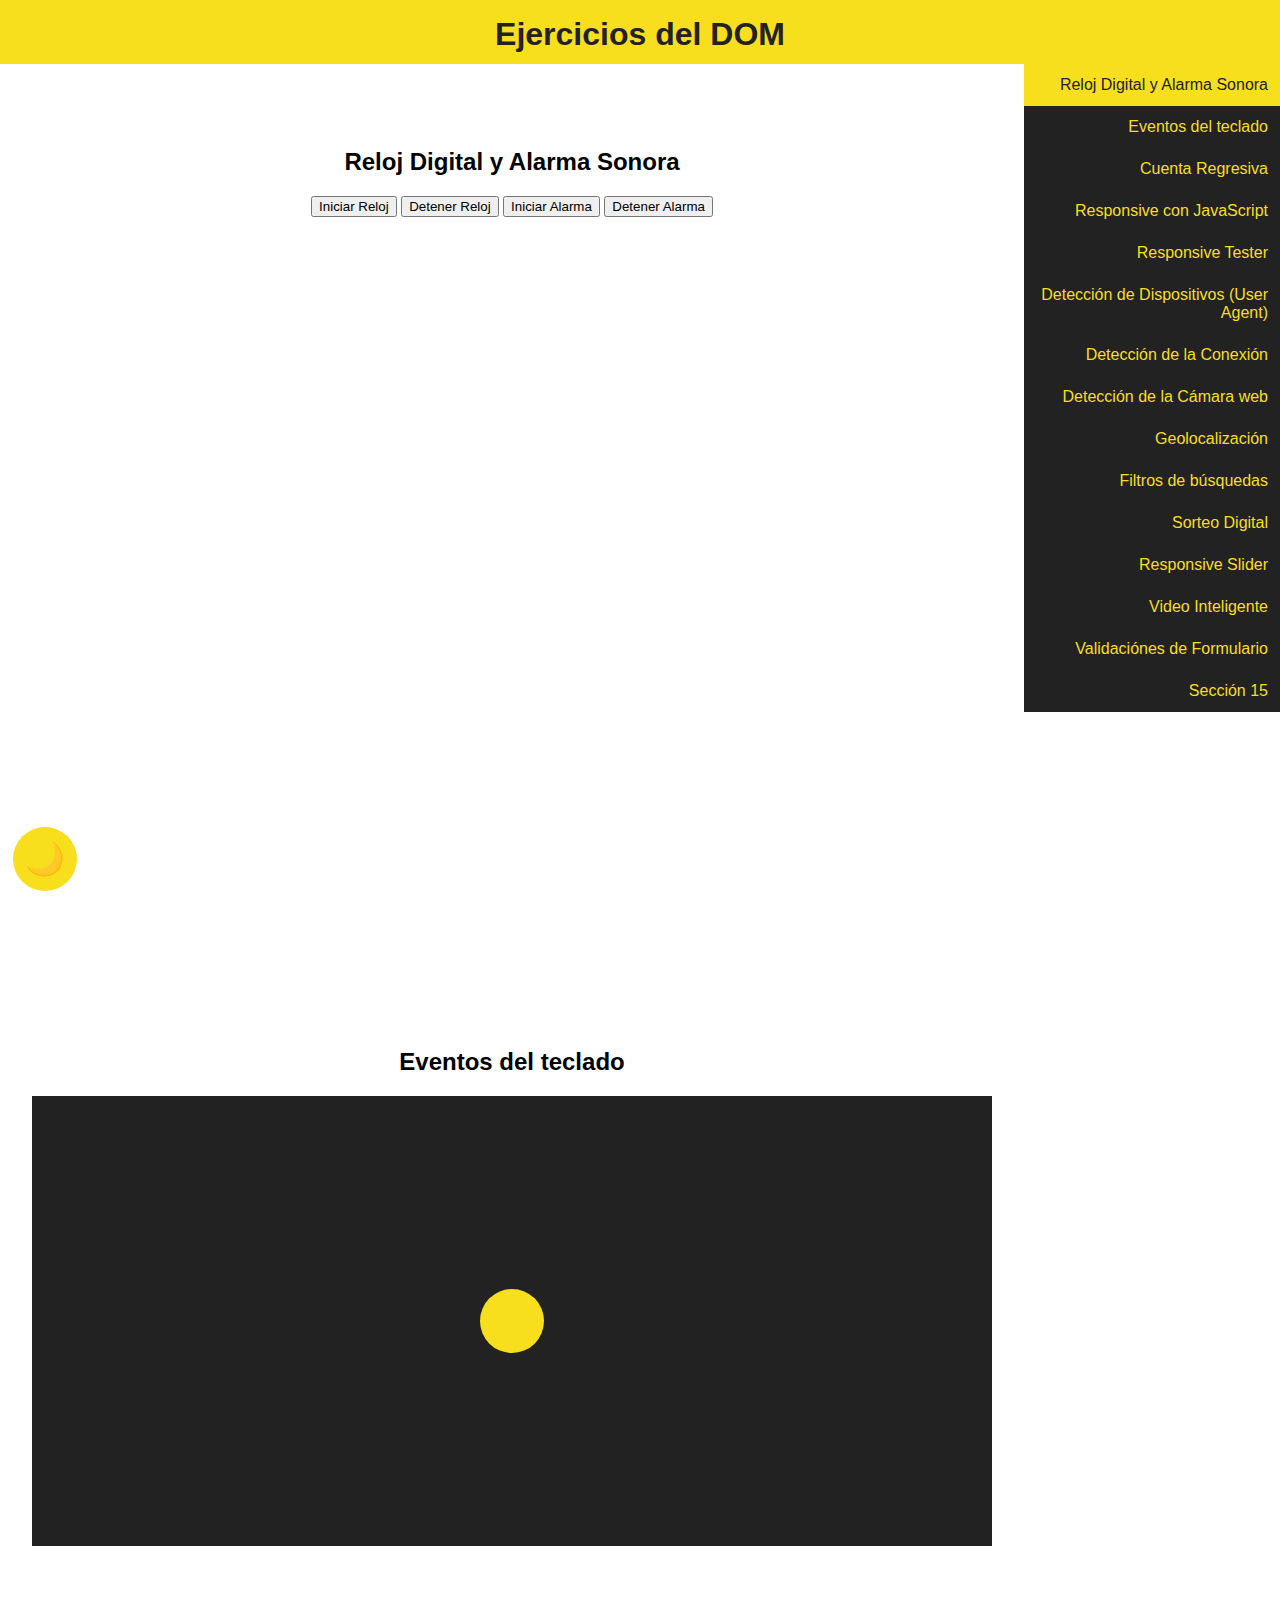
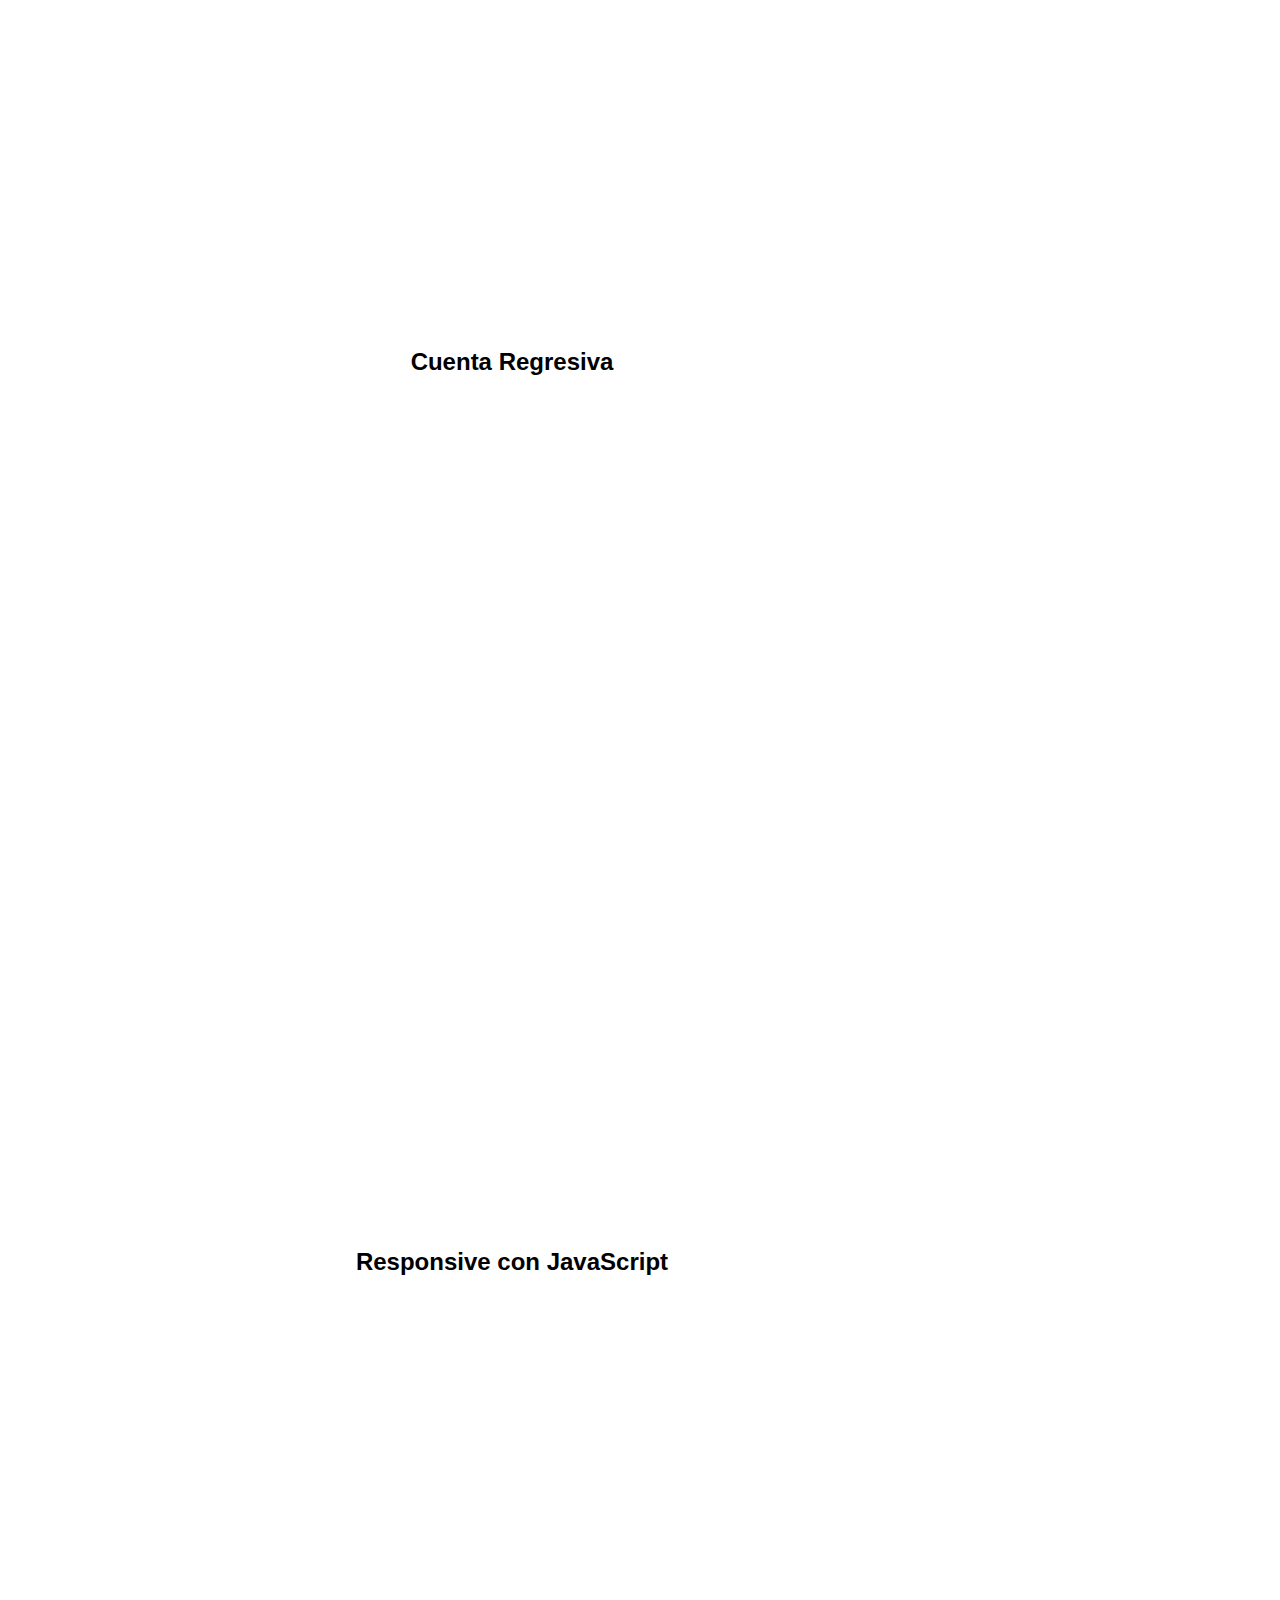
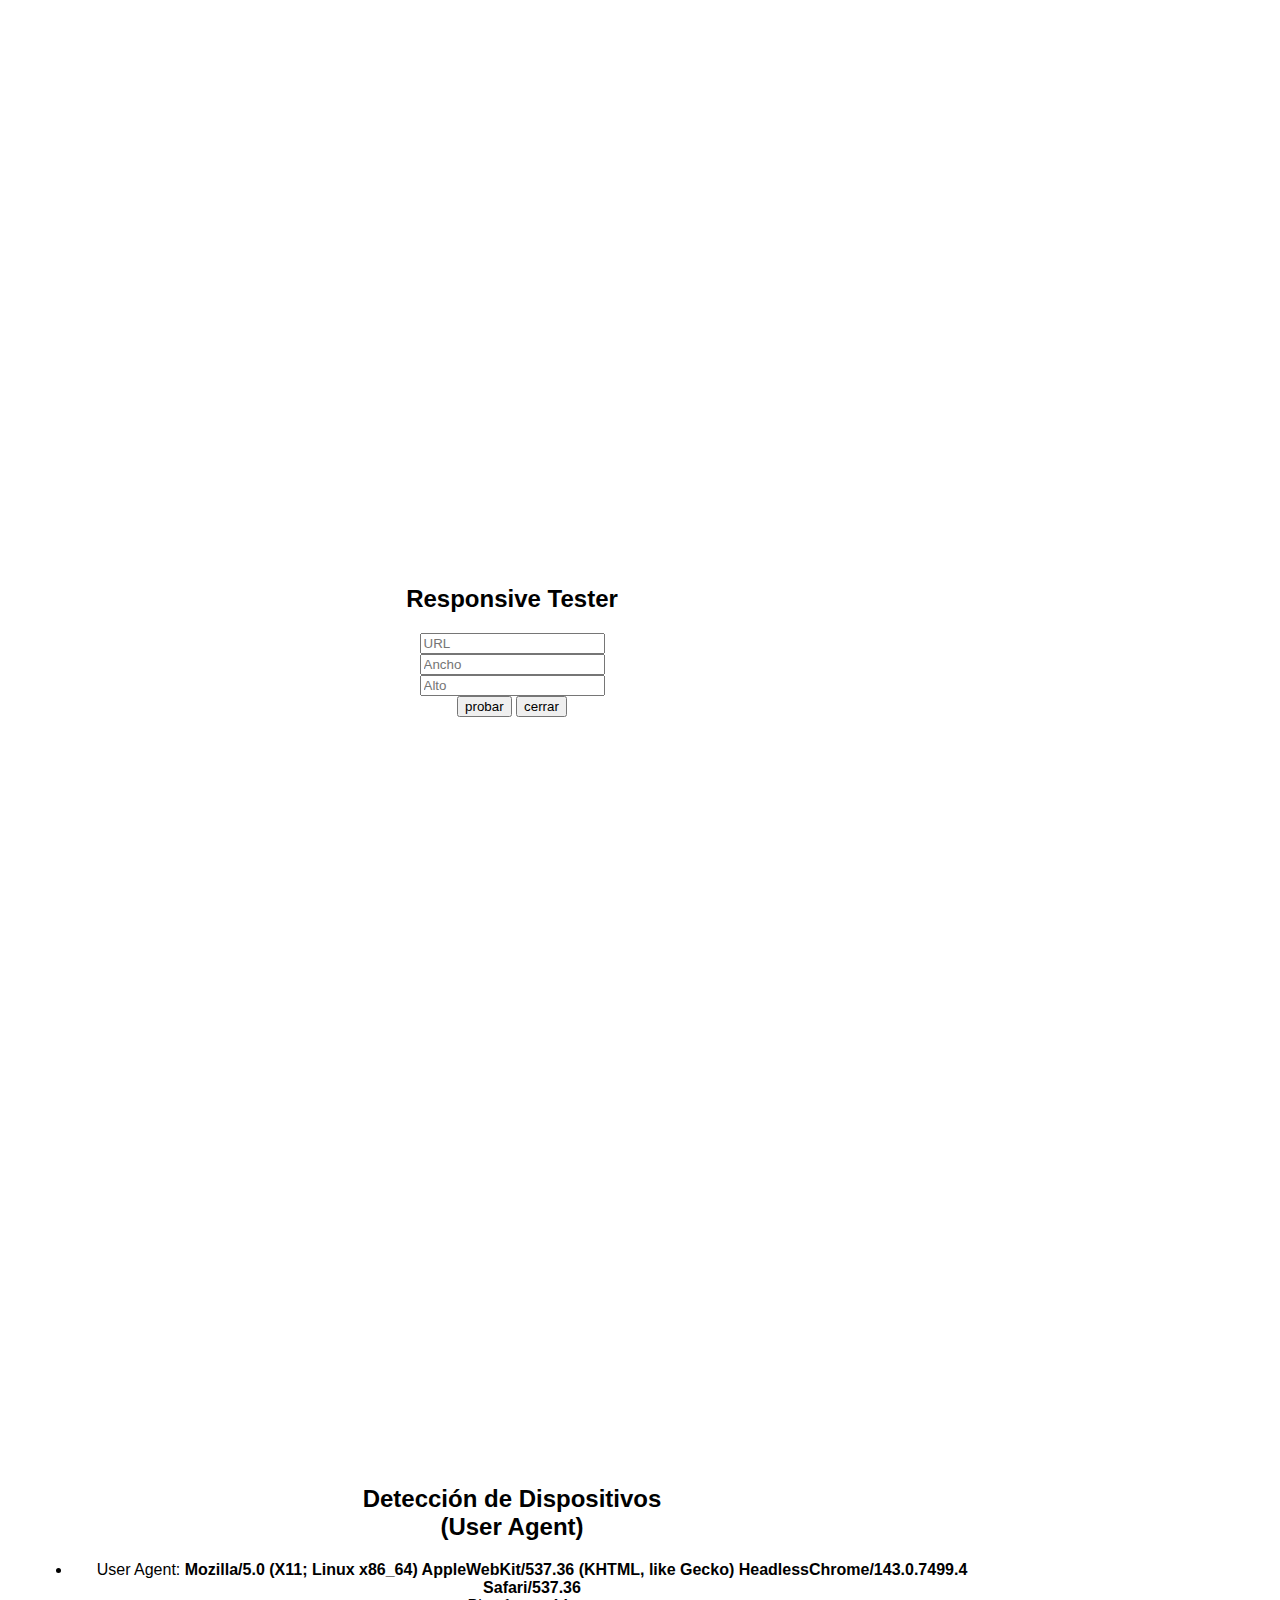
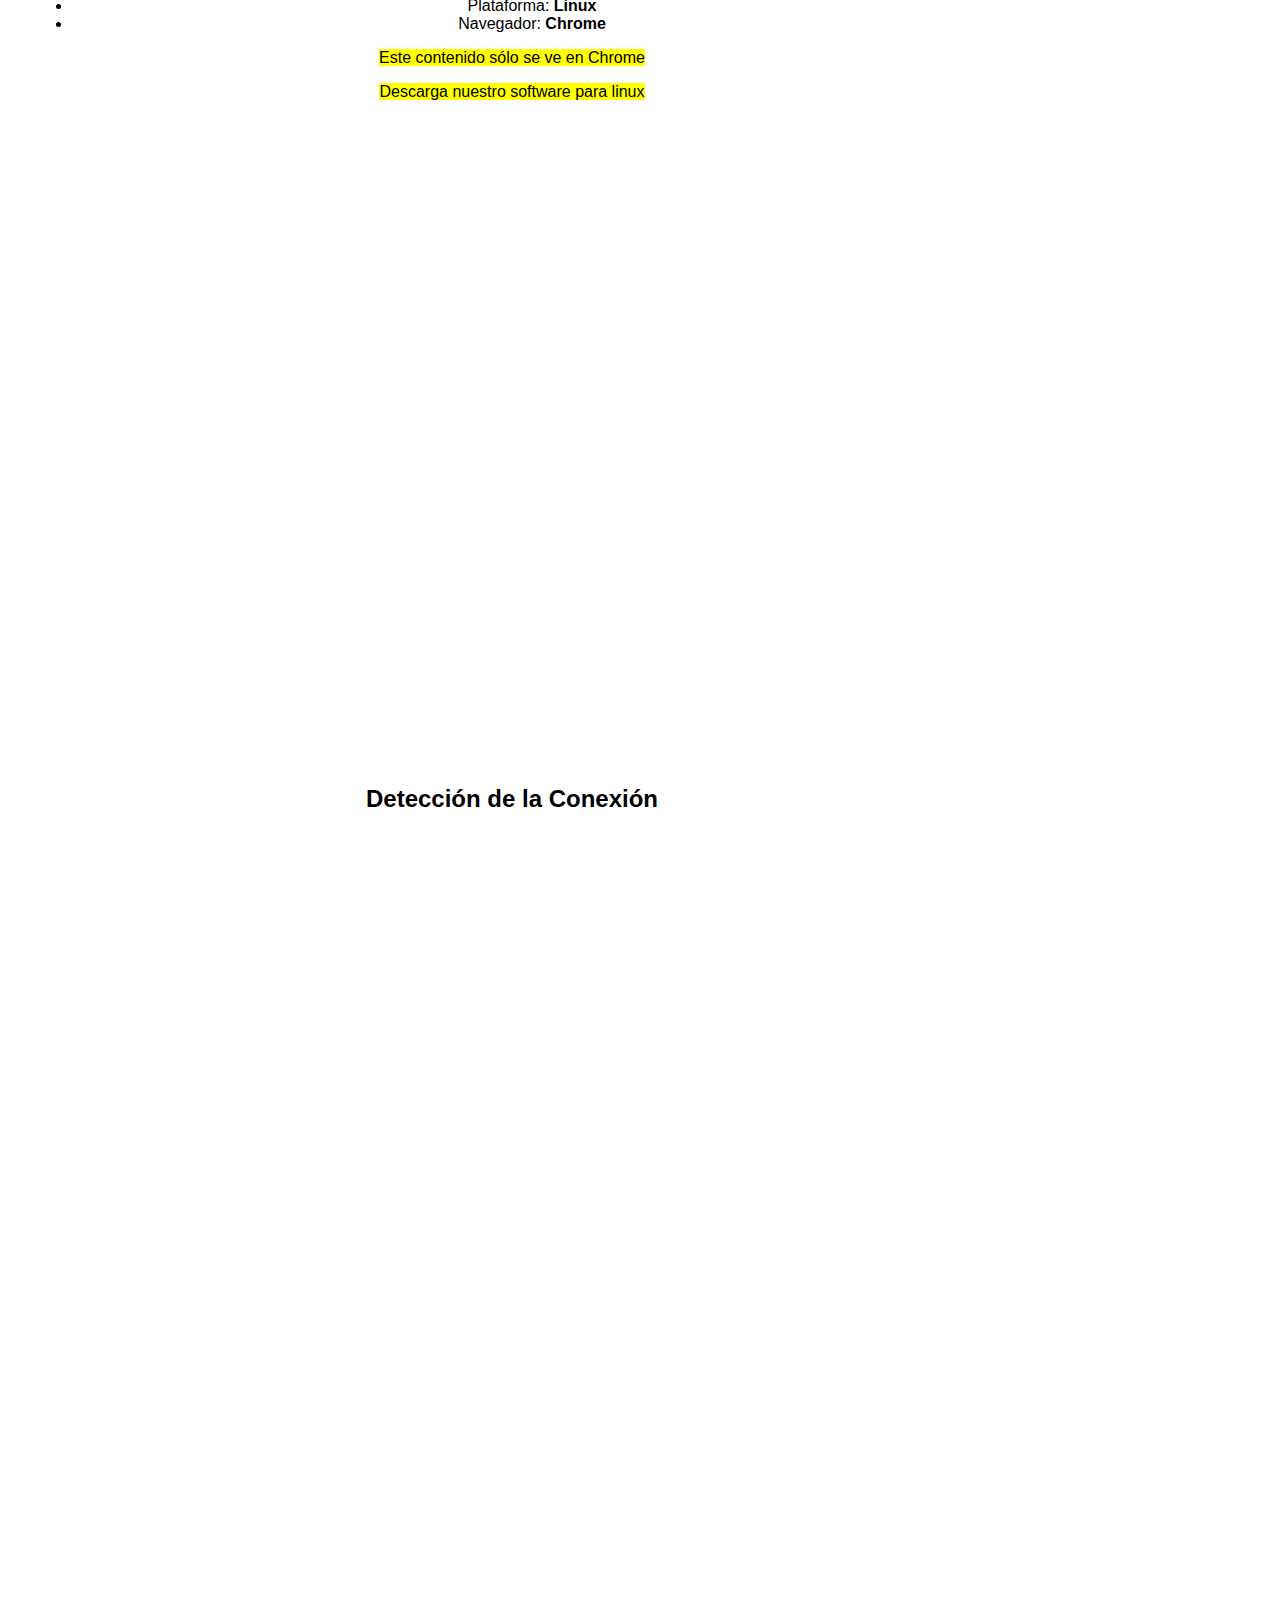
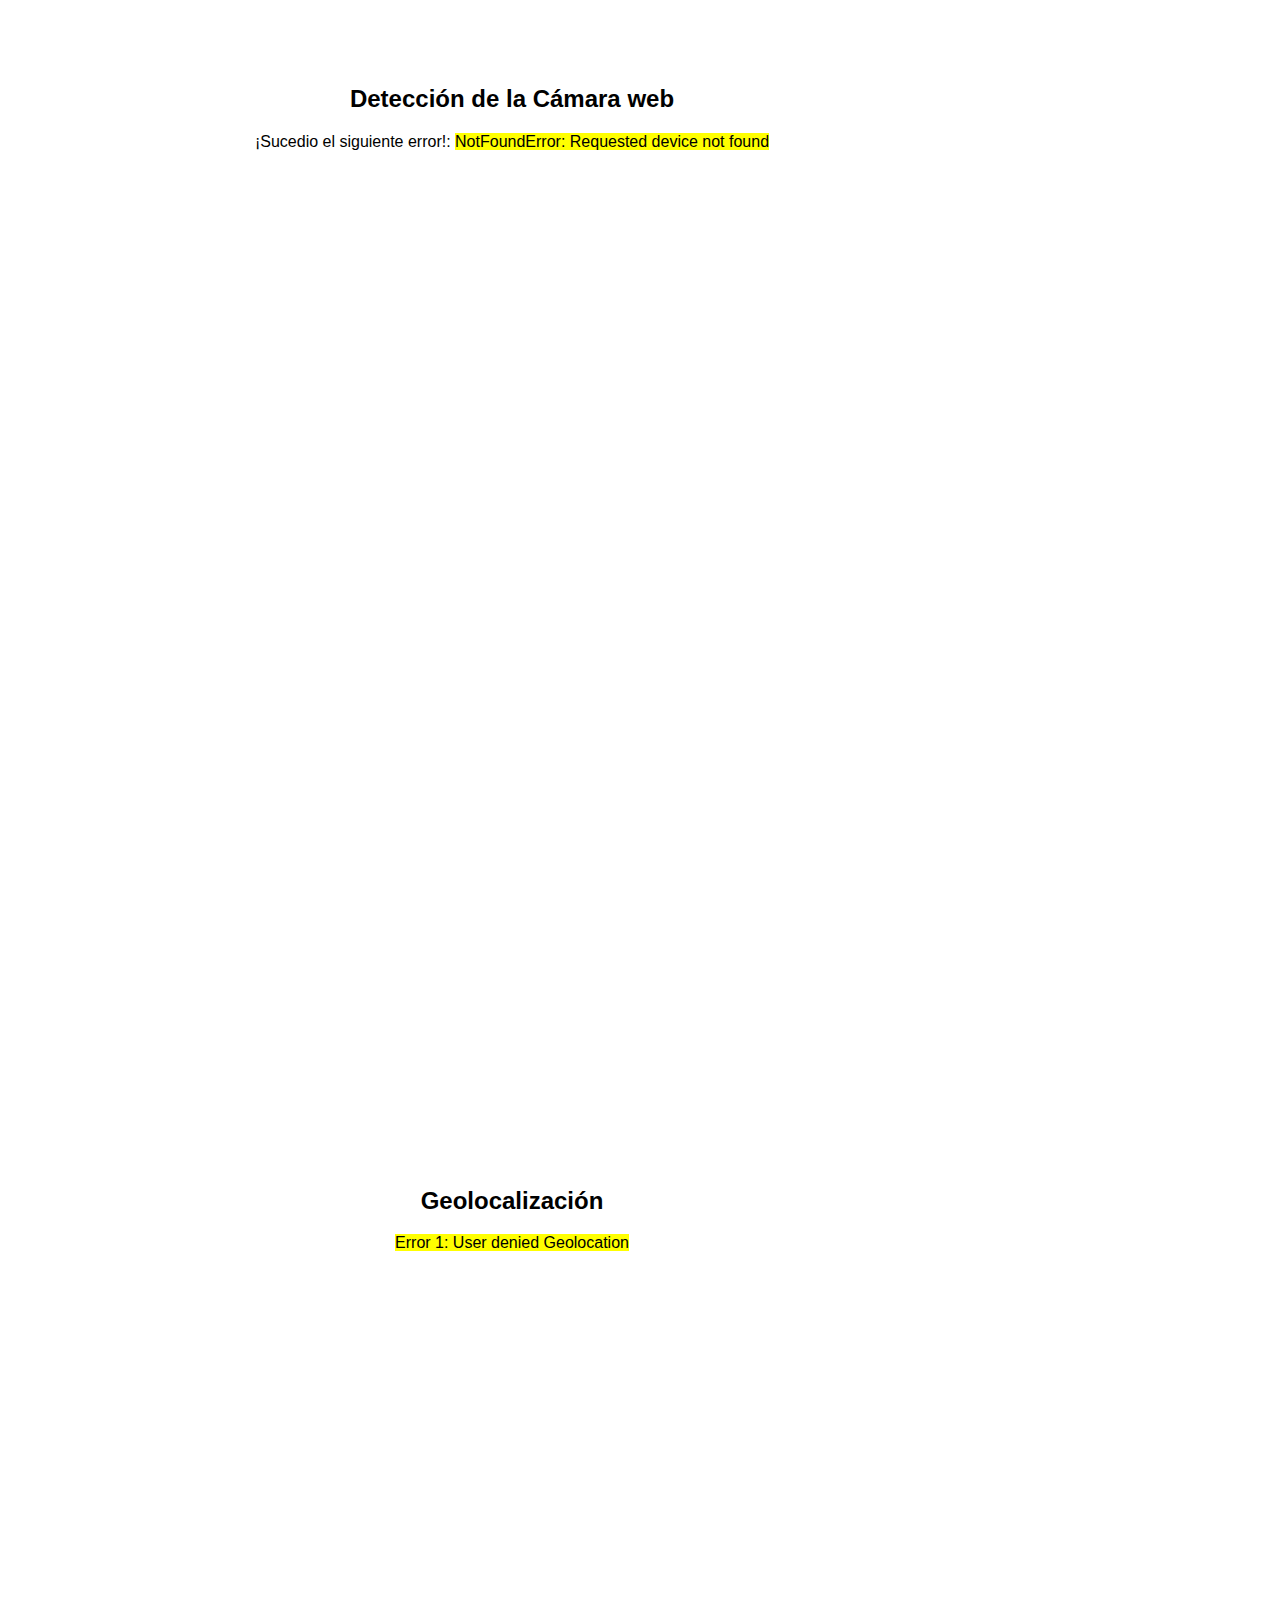
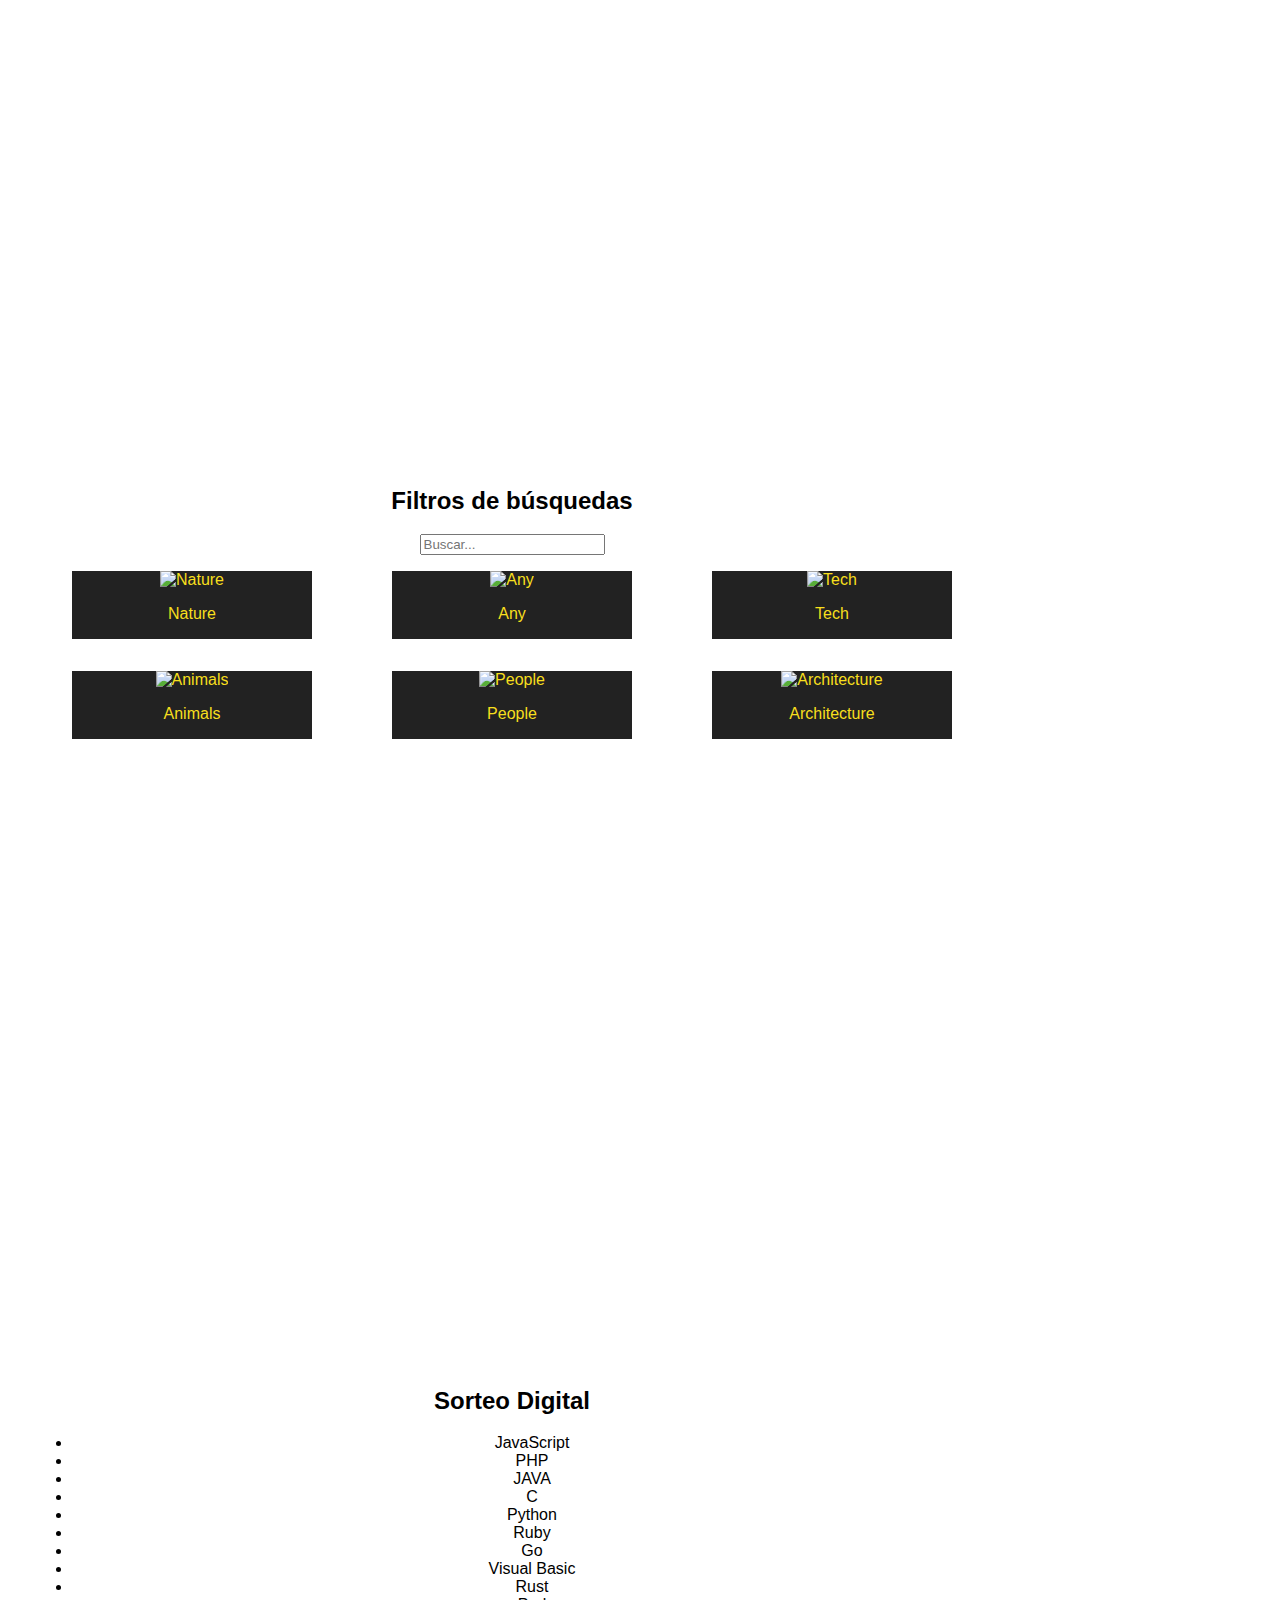
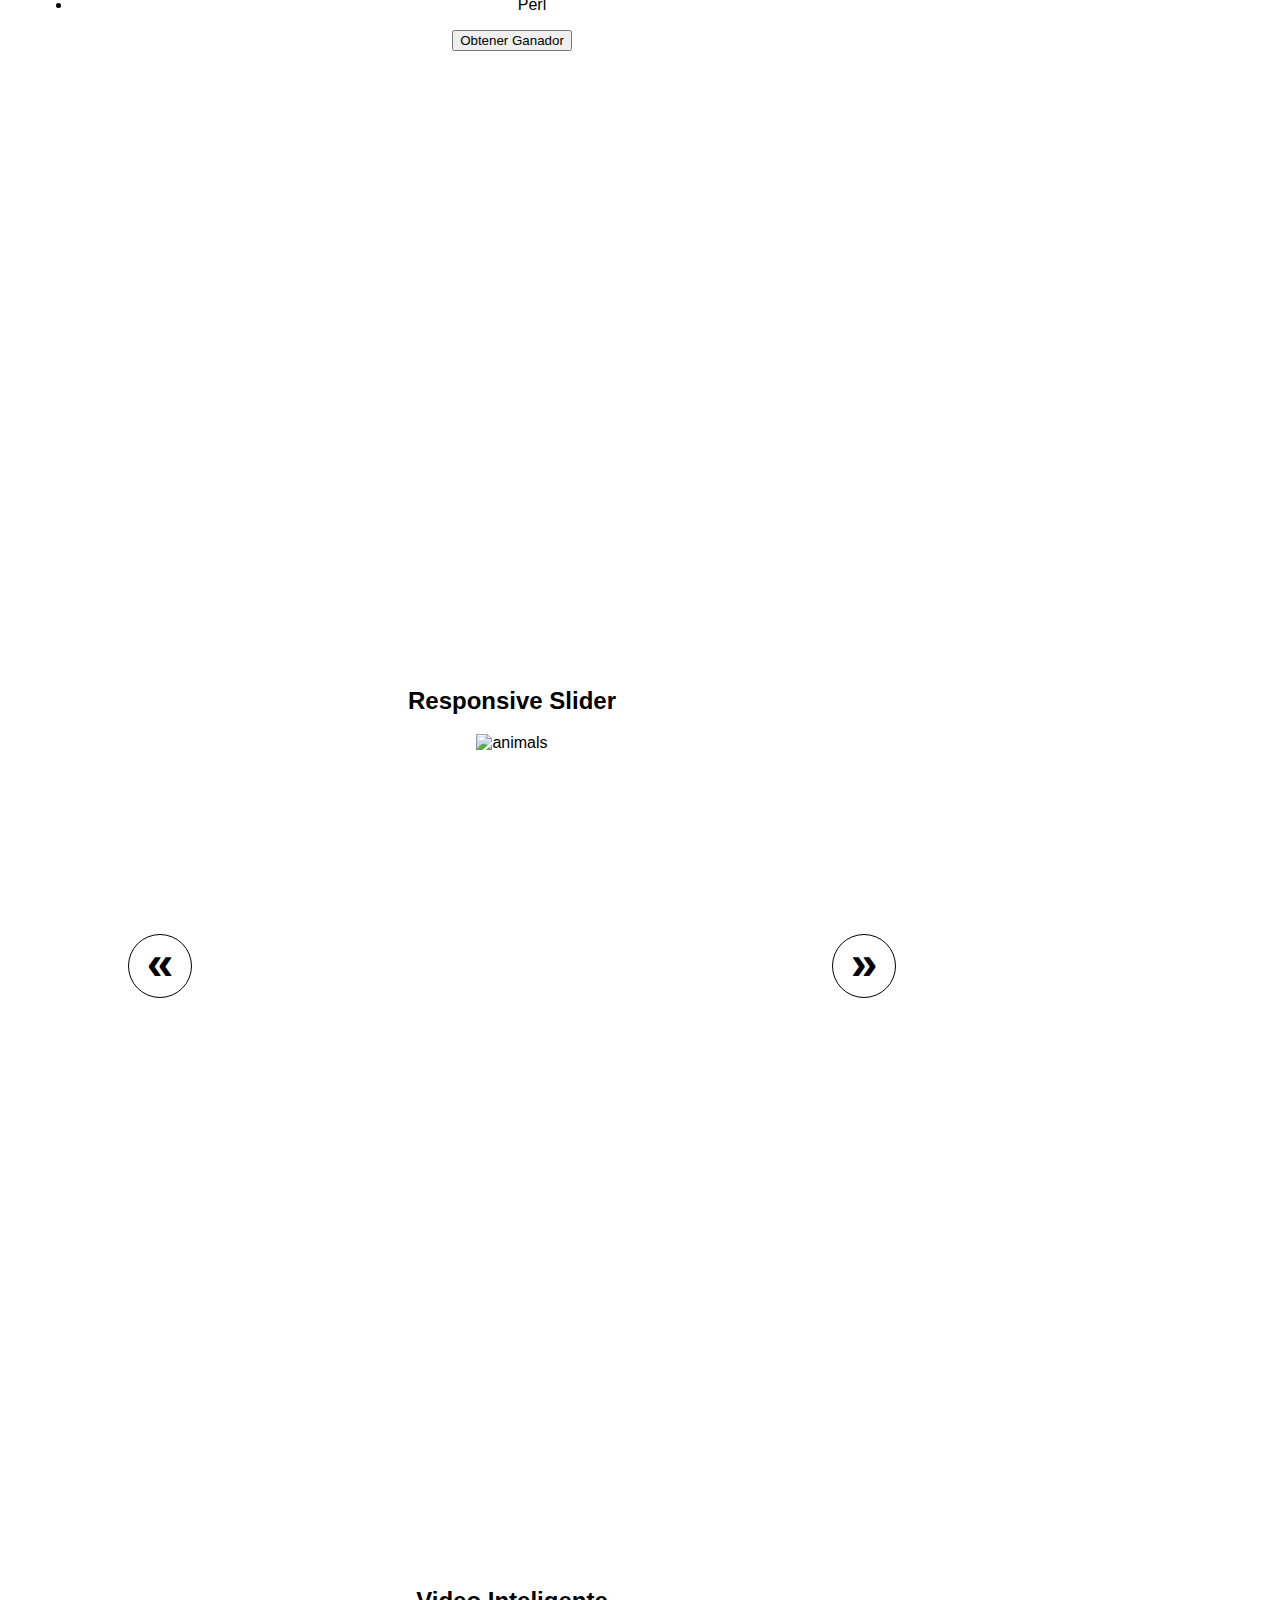
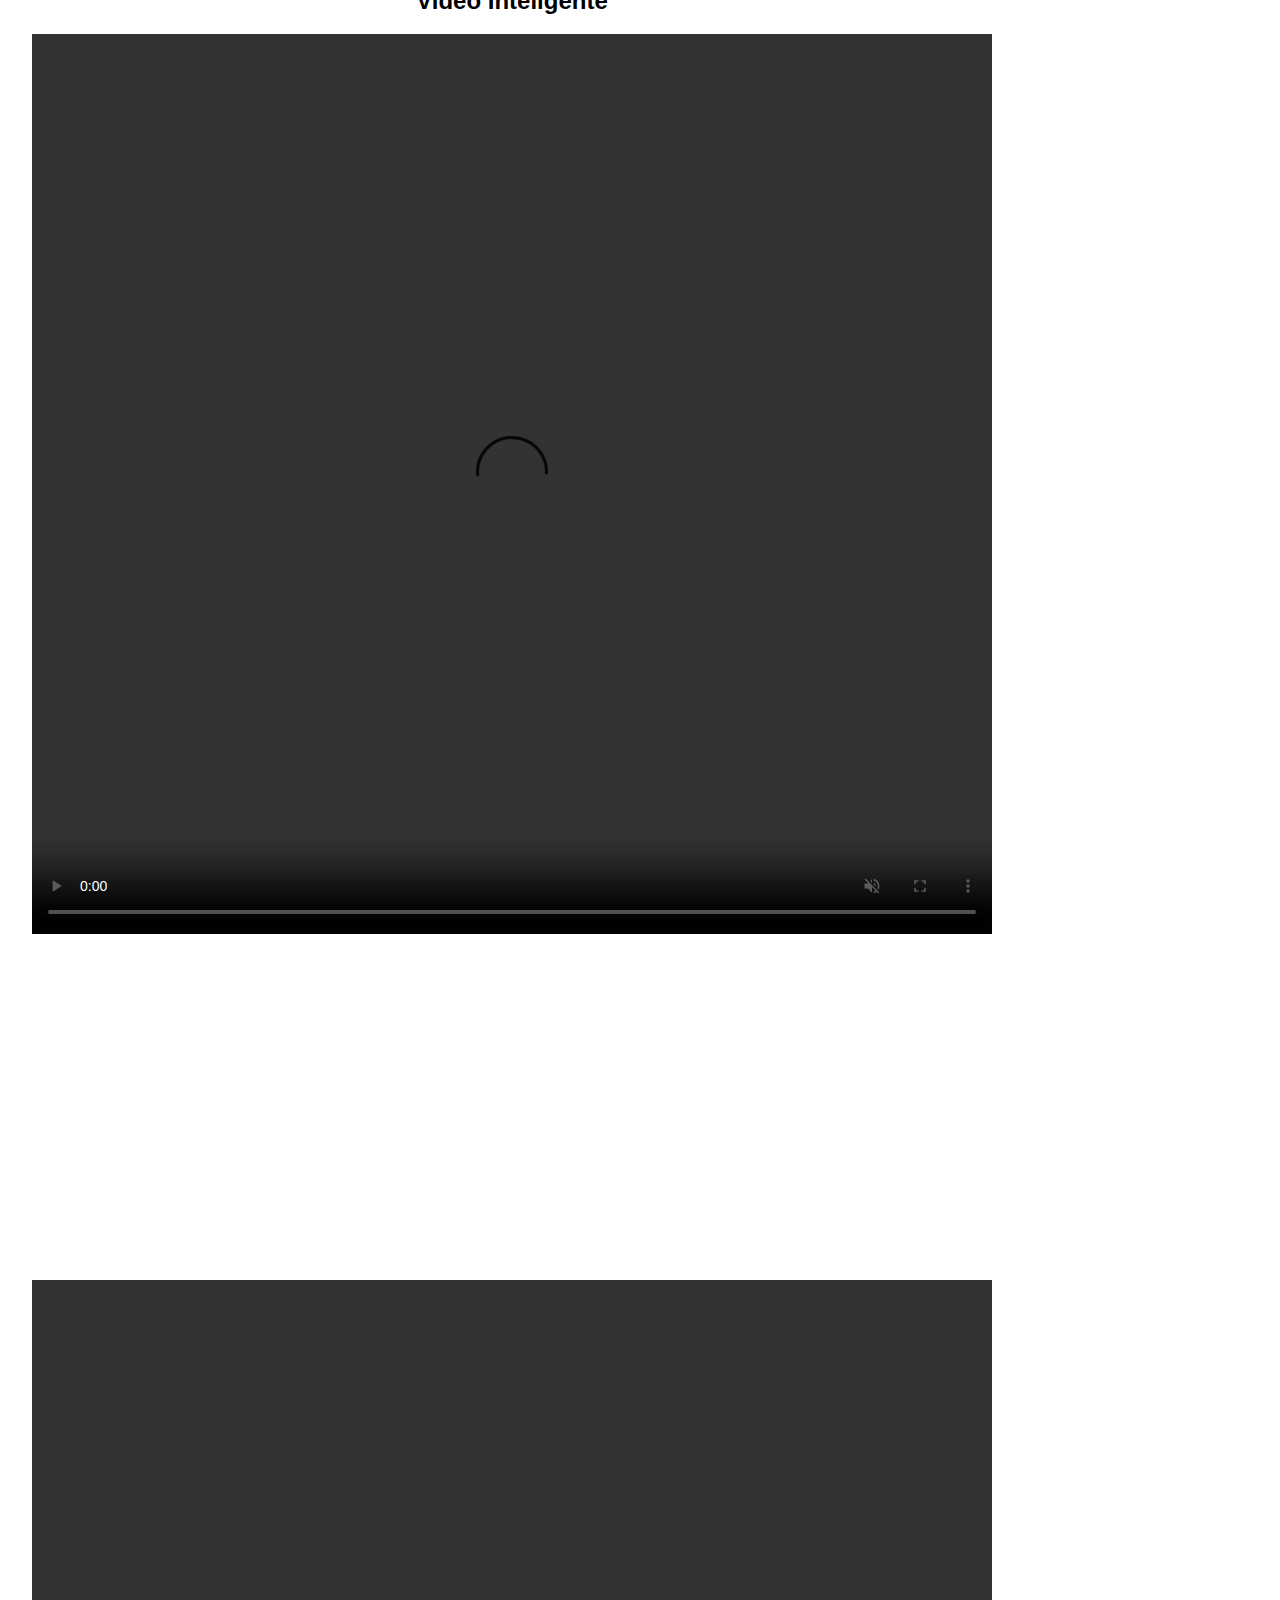
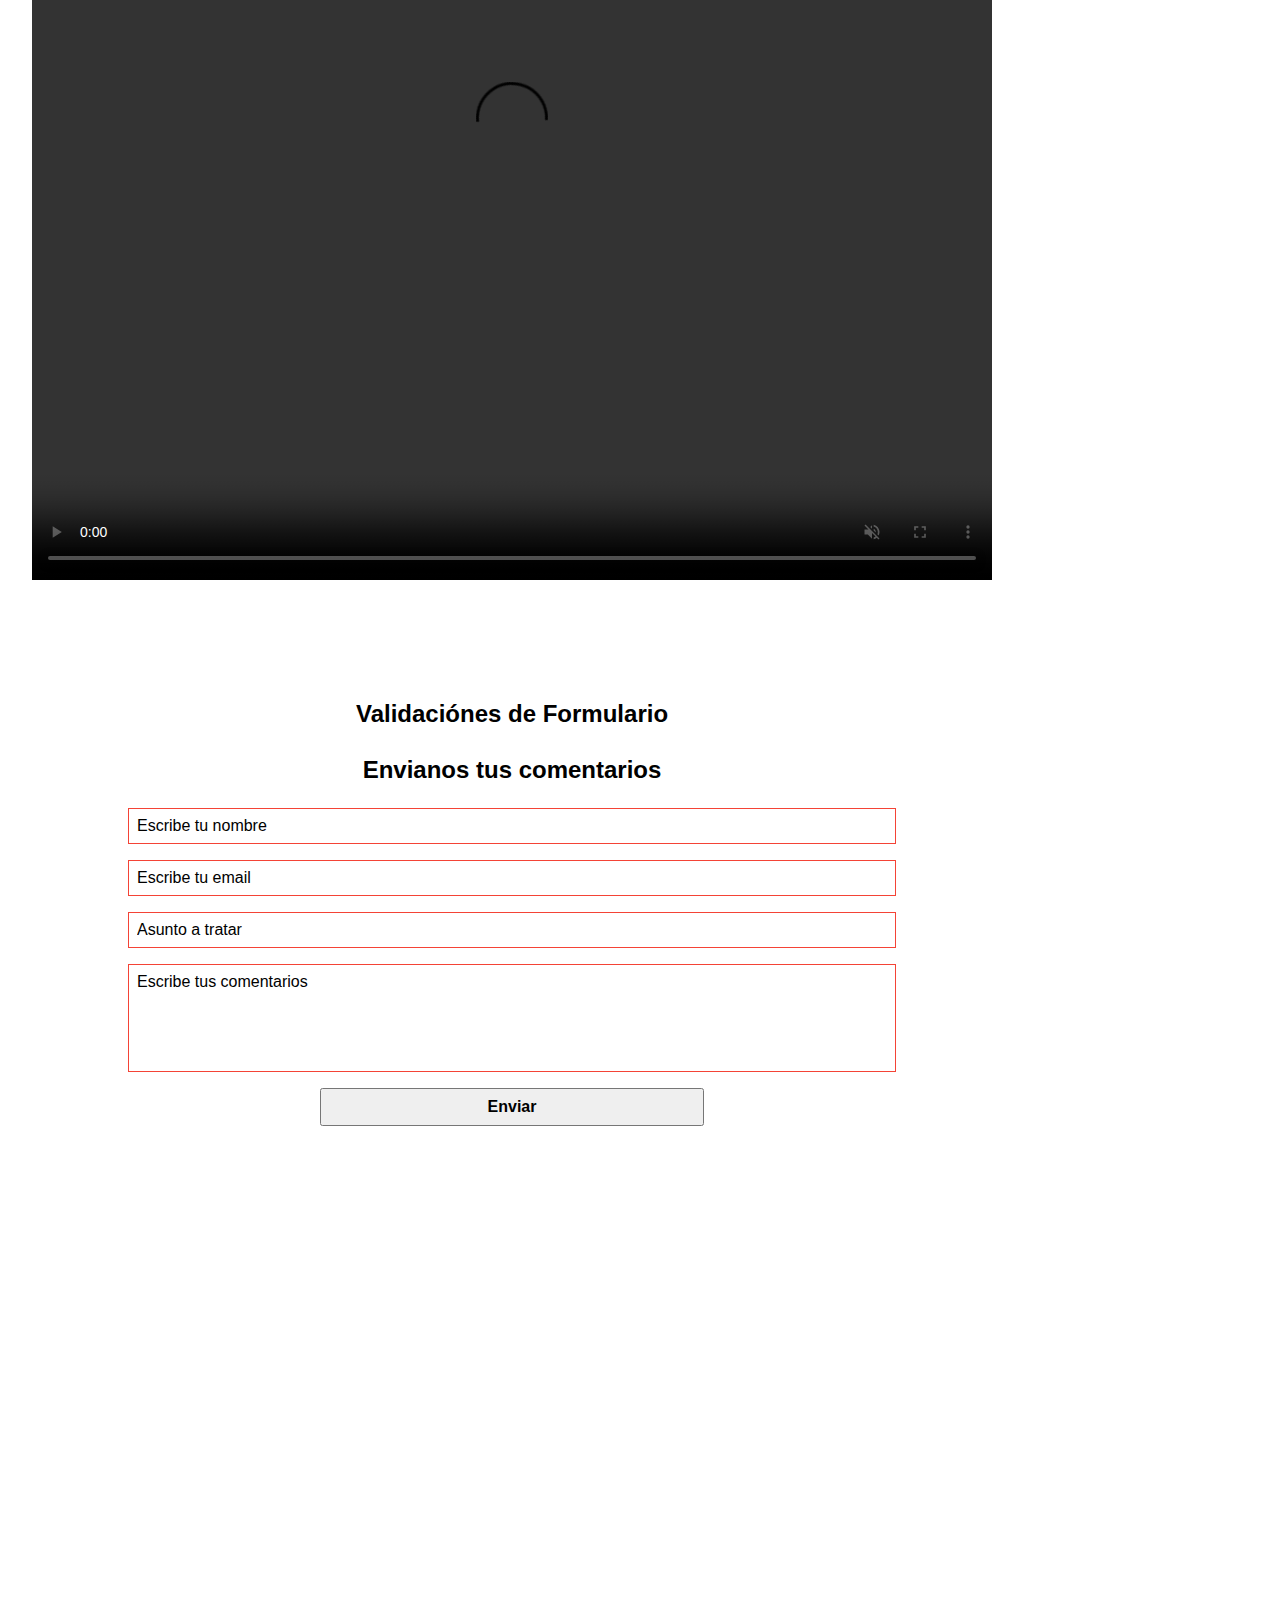
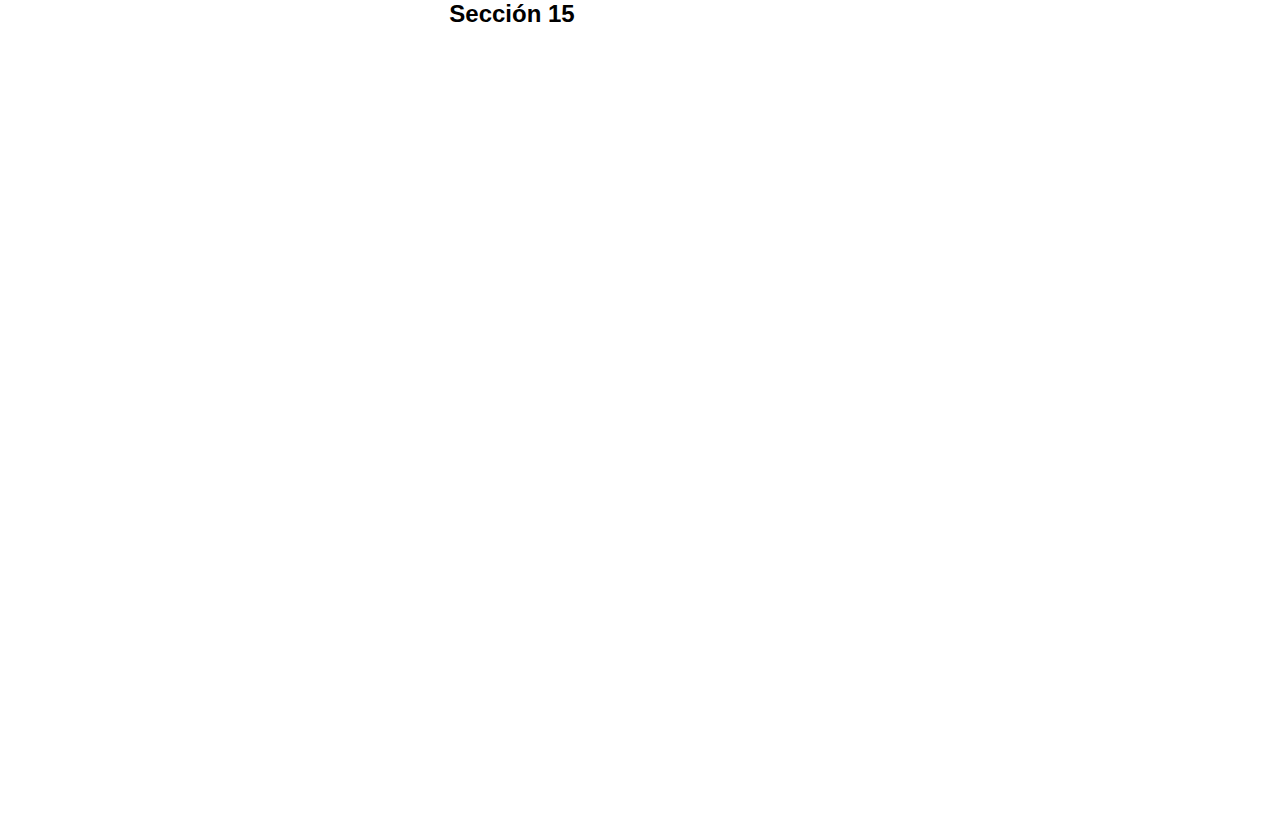
==== index.html @ dc956bb0 "Subiendo index" ====
<!DOCTYPE html>
<html lang="en" data-dark>

<head>
        <meta charset="UTF-8">
        <meta http-equiv="X-UA-Compatible" content="IE=edge">
        <meta name="viewport" content="width=device-width, initial-scale=1.0">
        <title>Ejercicios del DOM</title>
        <link rel="stylesheet" href="https://cdnjs.cloudflare.com/ajax/libs/hamburgers/1.1.3/hamburgers.min.css">
        <link rel="stylesheet" href="./css/dom-ejercicios.css">
</head>

<body data-dark>
        <header class="header">
                <h1>
                        Ejercicios del DOM
                </h1>
        </header>
        <button class="panel-btn hamburger hamburger--elastic" type="button">
                <span class="hamburger-box">
                        <span class="hamburger-inner"></span>
                </span>
        </button>
        <aside class="panel">
                <nav class="menu">
                        <a href="#seccion1" data-scroll-spy>Reloj Digital y Alarma Sonora</a>
                        <a href="#seccion2" data-scroll-spy>Eventos del teclado</a>
                        <a href="#seccion3" data-scroll-spy>Cuenta Regresiva</a>
                        <a href="#seccion4" data-scroll-spy>Responsive con JavaScript</a>
                        <a href="#seccion5" data-scroll-spy>Responsive Tester</a>
                        <a href="#seccion6" data-scroll-spy>Detección de Dispositivos (User Agent)</a>
                        <a href="#seccion7" data-scroll-spy>Detección de la Conexión</a>
                        <a href="#seccion8" data-scroll-spy>Detección de la Cámara web</a>
                        <a href="#seccion9" data-scroll-spy>Geolocalización</a>
                        <a href="#seccion10" data-scroll-spy>Filtros de búsquedas</a>
                        <a href="#seccion11" data-scroll-spy>Sorteo Digital</a>
                        <a href="#seccion12" data-scroll-spy>Responsive Slider</a>
                        <a href="#seccion13" data-scroll-spy>Video Inteligente</a>
                        <a href="#seccion14" data-scroll-spy>Validaciónes de Formulario</a>
                        <a href="#seccion15" data-scroll-spy>Sección 15</a>
                </nav>
        </aside>
        <main>
                <section id="seccion1" class="section" data-scroll-spy>
                        <h2>Reloj Digital y Alarma Sonora</h2>
                        <div id="reloj"></div>
                        <div>
                                <button id="activar-reloj">Iniciar Reloj</button>
                                <button id="desactivar-reloj">Detener Reloj</button>
                                <button id="activar-alarma">Iniciar Alarma</button>
                                <button id="desactivar-alarma">Detener Alarma</button>
                        </div>
                </section>
                <section id="seccion2" class="section" data-scroll-spy>
                        <h2>Eventos del teclado</h2>
                        <article class="stage">
                                <div class="ball"></div>
                        </article>
                </section>
                <section id="seccion3" class="section" data-scroll-spy>
                        <h2>Cuenta Regresiva</h2>
                        <div id="countdown"></div>
                </section>
                <section id="seccion4" class="section" data-scroll-spy>
                        <h2>Responsive con JavaScript</h2>
                        <div id="youtube"></div>
                        <div id="gmaps"></div>
                </section>
                <section id="seccion5" class="section" data-scroll-spy>
                        <h2>Responsive Tester</h2>
                        <form id="responsive-tester">
                                <input name="direccion" type="url" placeholder="URL" required>
                                <br>
                                <input name="ancho" type="text" placeholder="Ancho" required>
                                <br>
                                <input name="alto" type="text" placeholder="Alto" required>
                                <br>
                                <input name="probar" type="submit" value="probar">
                                <input name="cerrar" type="button" value="cerrar">
                        </form>
                </section>
                <section id="seccion6" class="section" data-scroll-spy>
                        <h2>Detección de Dispositivos <br>(User Agent)</h2>
                        <div id="user-device"></div>
                </section>
                <section id="seccion7" class="section" data-scroll-spy>
                        <h2>Detección de la Conexión</h2>
                </section>
                <section id="seccion8" class="section" data-scroll-spy>
                        <h2>Detección de la Cámara web</h2>
                        <video id="webcam"></video>
                </section>
                <section id="seccion9" class="section" data-scroll-spy>
                        <h2>Geolocalización</h2>
                        <div id="geolocation"></div>
                </section>
                <section id="seccion10" class="section" data-scroll-spy>
                        <h2>Filtros de búsquedas</h2>
                        <input type="search" placeholder="Buscar..." class="card-filter">
                        <article class="cards">
                                <figure class="card">
                                        <img src="https://placeimg.com/200/200/nature" alt="Nature">
                                        <figcaption>Nature</figcaption>
                                </figure>
                                <figure class="card">
                                        <img src="http://placeimg.com/200/200/any" alt="Any">
                                        <figcaption>Any</figcaption>
                                </figure>
                                <figure class="card">
                                        <img src="http://placeimg.com/200/200/tech" alt="Tech">
                                        <figcaption>Tech</figcaption>
                                </figure>
                                <figure class="card">
                                        <img src="http://placeimg.com/200/200/Animals" alt="Animals">
                                        <figcaption>Animals</figcaption>
                                </figure>
                                <figure class="card">
                                        <img src="http://placeimg.com/200/200/people" alt="People">
                                        <figcaption>People</figcaption>
                                </figure>
                                <figure class="card">
                                        <img src="http://placeimg.com/200/200/Arch" alt="Architecture">
                                        <figcaption>Architecture</figcaption>
                                </figure>
                        </article>
                </section>
                <section id="seccion11" class="section" data-scroll-spy>
                        <h2>Sorteo Digital</h2>
                        <ul class="players">
                                <li class="player">JavaScript</li>
                                <li class="player">PHP</li>
                                <li class="player">JAVA</li>
                                <li class="player">C</li>
                                <li class="player">Python</li>
                                <li class="player">Ruby</li>
                                <li class="player">Go</li>
                                <li class="player">Visual Basic</li>
                                <li class="player">Rust</li>
                                <li class="player">Perl</li>
                        </ul>
                        <button id="winner-btn">Obtener Ganador</button>
                </section>
                <section id="seccion12" class="section" data-scroll-spy>
                        <h2>Responsive Slider</h2>
                        <div class="slider">
                                <div class="slider-slides">
                                        <div class="slider-slide active">
                                                <img src="https://placeimg.com/400/400/animals" alt="animals">
                                        </div>
                                        <div class="slider-slide">
                                                <h4>Diapositiva 2</h4>
                                                <p>Lorem ipsum dolor sit amet consectetur adipisicing elit. Quasi,
                                                        officia! Optio placeat maxime in dolore corrupti iusto ipsam
                                                        nemo vel odio, ab autem voluptas voluptatem ipsum distinctio
                                                        enim perferendis sunt?</p>
                                        </div>
                                        <div class="slider-slide">
                                                <img src="https://placeimg.com/400/400/people" alt="people">
                                        </div>
                                        <div class="slider-slide">
                                                <h4>Diapositiva 4</h4>
                                                <p>Lorem ipsum dolor sit amet consectetur adipisicing elit. Quasi,
                                                        officia! Optio placeat maxime in dolore corrupti iusto ipsam
                                                        nemo vel odio, ab autem voluptas voluptatem ipsum distinctio
                                                        enim perferendis sunt?</p>
                                        </div>
                                </div>
                                <div class="slider-btns">
                                        <a class="prev" href="#">&laquo;</a>
                                        <a class="next" href="#">&raquo;</a>
                                </div>
                        </div>
                </section>
                <section id="seccion13" class="section" data-scroll-spy>
                        <h2>Video Inteligente</h2>
                        <video src="./assets/video.mp4" muted controls loop data-smart-video></video>
                        <br><br><br><br><br><br><br><br><br><br><br><br><br><br><br><br><br><br><br><br>
                        <video src="./assets/videoa.mp4" muted controls loop data-smart-video></video>
                </section>
                <section id="seccion14" class="section" data-scroll-spy>
                        <h2>Validaciónes de Formulario</h2>
                        <form class="contact-form" action="https://formsubmit.co/edgar.campo.temm@gmail.com"
                                method="POST" target="_blank">
                                <legend>Envianos tus comentarios</legend>
                                <input type="text" name="name" placeholder="Escribe tu nombre"
                                        title="Nombre solo acepta letras y espacios en blanco"
                                        pattern="^[A-Za-zÑñÁáÉéÍíÓóÚúü\s]+$" required>
                                <input type="email" name="email" placeholder="Escribe tu email" title="Email incorrecto"
                                        pattern="^[a-z0-9]+(\.[_a-z0-9]+)*@[a-z0-9-]+(\.[a-z0-9-]+)*(\.[a-z]{2,15})$"
                                        required>
                                <input type="text" name="subject" placeholder="Asunto a tratar"
                                        title="El asunto es requerido" required>
                                <textarea name="comments" cols="50" rows="5" placeholder="Escribe tus comentarios"
                                        title="Tu comentario no debe exceder los 255 caracteres"
                                        data-pattern="^.{1,255}$" required></textarea>
                                <input type="submit" value="Enviar">
                                <div class="contact-form-loader none">
                                        <img src="./assets/ball-triangle.svg" alt="cargando">
                                </div>
                                <div class="contact-form-response none">
                                        <p>Los datos han sido enviados</p>
                                </div>
                        </form>
                </section>
                <section id="seccion15" class="section" data-scroll-spy>
                        <h2>Sección 15</h2>
                </section>
        </main>
        <button class="scroll-top-btn hidden">&#11014;</button>
        <button class="dark-theme-btn">🌙</button>
        <script src="./js/index_dom.js " type="module"></script>
</body>

</html>
---- css/dom-ejercicios.css ----
/* *********** Reset CSS ************* */
:root{
        --main-font: sans-serif;
        --font-size: 16px;
        --main-color: #f7df1d;
        --second-color: #222;
        --main-modal-color: rgba(247,222,30,0.85);
        --second-modal-color: rgba(34,34,34,0.85);
}

html{
        box-sizing: border-box;
        font-family: var(--main-font);
        font-size: var(--font-size);
        scroll-behavior: smooth;
}

*,
*::before,
*::after{
        box-sizing: inherit;
}

body{
        margin: 0;
        overflow-x: hidden;
}

img{
        height: auto;
        max-width: 100%;
}

/* ************** menu-hamburguesa *************** */

.header {
        background-color: var(--main-color);
        color: var(--second-color);
        position: sticky;
        padding: 1rem;
        top: 0;
        z-index: 998;
}

.header h1 {
        margin: 0 auto;
        text-align: center;
}

.section {
        margin-left: auto;
        margin-right: auto;
        max-width: var(--container-width);
        min-height: 100vh;
        padding: 2rem;
        padding-top: 4rem;
        text-align: center;
        width: 100%;
}

.panel {
        background-color: var(--second-modal-color);
        bottom: 0;
        left: 0;
        overflow-y: auto;
        position: fixed;
        right: 0;
        top: 0;
        transform: translate(100%,0);
        transition: transform 0.3s ease;
        width: 100%;
        z-index: 998;
}

.panel.is-active{
        transform: translate(0,0);
}

.panel-btn{
        align-items: center;
        background-color: var(--main-color);
        border-radius: 50%;
        bottom: 1vh;
        display: flex;
        height: 4rem;
        justify-content: center;
        padding: 0;
        position: fixed;
        right: 1vw;
        width: 4rem;
        z-index: 999;
}

.menu {
        align-items: center;
        display: flex;
        flex-direction: column;
        justify-content: space-evenly;
        text-align: center;
        width: inherit;
}

.menu a {
        color: var(--main-color);
        display: block;
        font-size: 1.5rem;
        padding: 2rem;
        text-decoration: none;
        transition: all 0.3s ease;
        width: inherit;
}

.menu a:hover{
        background-color: var(--main-modal-color);
        color: var(--second-color);
        font-weight: bold;
}

/* *************Eventos del teclado ************* */

.stage {
        background-color: var(--second-color);
        display: flex;
        min-height: 50vh;
}

.ball {
        background-color: var(--main-color);
        border-radius: 50%;
        height: 4rem;
        margin: auto;
        width: 4rem;
}

/* ********** ScrollTopButton ********** */
.scroll-top-btn {
        background-color: var(--main-color);
        border: 0;
        border-radius: 50%;
        bottom: 1vh;
        color: var(--second-color);
        cursor: pointer;
        font-size: 2rem;
        font-weight: bold;
        height: 4rem;
        outline: 0;
        position: fixed;
        right: calc(4.25rem + 1vw);
        transition: all 0.3s ease-out;
        width: 4rem;
        z-index: 999;
}

.scroll-top-btn:hover{
        background-color: var(--second-color);
        color: var(--main-color);
}

.hidden {
        opacity: 0;
        visibility: hidden;
}

/* ********** DarkThemeButton ********** */

.dark-theme-btn {
        background-color: var(--main-color);
        border: 0;
        border-radius: 50%;
        bottom: 1vh;
        color: var(--second-color);
        cursor: pointer;
        font-size: 2rem;
        font-weight: bold;
        height: 4rem;
        left: 1vw;
        outline: 0;
        position: fixed;
        transition: all 0.3s ease-out;
        width: 4rem;
        z-index: 999;
}

.dark-theme-btn:hover {
        background-color: var(--second-color);
        color: var(--main-color);
}

.dark-mode {
        background-color: var(--second-color);
        color: var(--main-color);
}

/* **********    Network Status    ********** */

.online,
.offline{
        background-color: #1b5e20;
        color: #fff;
        font-size: 1.5rem;
        font-weight: bold;
        padding: 1rem;
        position: sticky;
        text-align: center;
        top: 0;
        z-index: 1000;
}

.offline{
        background-color: #b71c1c;
}

/* ********** Search Filters ********** */

.cards {
        display: grid;
        grid-template-columns: repeat(auto-fit, minmax(250px, 1fr));
}

.card {
        background-color: var(--second-color);
        color: var(--main-color);
        transition: all 0.3s ease-out;
}

.card img{
        width: 100%;
        height: auto;
}

.card figcaption{
        padding: 1rem;
}

.filter {
        /*display: none;*/
        opacity: 0;
        visibility: hidden;
        order: 1;
}

/* ********** Responsive Slider ********** */

.slider {
        margin: 1rem auto;
        position: relative;
        text-align: center;
        width: 80%;
}

.slider-slides {
        height: 400px;
        position: relative;
}

.slider-slide {
        position: absolute;
        height: 100%;
        left: 0;
        opacity: 0;
        top: 0;
        transition: opacity 1s ease;
        visibility: hidden;
        width: 100%;
}

.slider-slide img{
        height: inherit;
        width: inherit;
        object-fit: cover;
        object-position: 50% 0%;
}

.slider-slide.active {
        opacity: 1;
        visibility: visible;
}

.slider-btns {
        position: absolute;
        top: 50%;
        display: flex;
        font-size: 3rem;
        font-weight: bold;
        justify-content: space-between;
        width: 100%;
}

.slider a {
        display: block;
        width: 4rem;
        height: 4rem;
        border-radius: 50%;
        border: thin solid #000;
        text-decoration: none;
        background-color: #fff;
        color: #000;
        transition: all 0.3s ease;
}

.slider a:hover{
        color: #4d4d4d;
}

/* **********    ScrollSpy    ********** */
@media screen and (min-width: 1024px) {
        body{
                display: grid;
                grid-template-columns: 80% 20%;
                grid-template-rows: 4rem auto;
                grid-template-areas: 
                "header header" 
                "main   panel";
        }

        main{
                grid-area: main;
        }

        .header{
                grid-area: header;
        }

        .panel{
                align-self: start;
                background-color: var(--second-color);
                grid-area: panel;
                justify-content: flex-start;
                position: sticky;
                top: 4rem;
                transform: translate(0,0);
                opacity: 1;
                visibility: visible;
                z-index: 997;
        }

        .panel-btn{
                display: none;
        }

        .menu{
                justify-content: start;
                text-align: right;
        }

        .menu a{
                font-size: 1rem;
                padding: 0.75rem;
        }

        .menu a:hover,
        .menu a.active{
                color: var(--second-color);
                background-color: var(--main-color);
        }

        .scroll-top-btn{
                right: initial;
                left: calc(4.5rem + 1vw);
        }
}

video{
        width: 100%;
        height: 100vh;
}

/* ********** ContactForm Validations ********** */

.contact-form {
        --form-ok-color: #4caf50;
        --form-error-color: #f44336;
        margin-left: auto;
        margin-right: auto;
        width: 80%;
}

.contact-form>* {
        padding: 0.5rem;
        margin: 1rem auto;
        display: block;
        width: 100%;
}

.contact-form textarea {
        resize: none;
}

.contact-form legend,
.contact-form-response {
        font-size: 1.5rem;
        font-weight: bold;
        text-align: center;
}

.contact-form input,
.contact-form textarea {
        font-size: 1rem;
        font-family: sans-serif;
}

.contact-form input[type="submit"] {
        width: 50%;
        font-weight: bold;
        cursor: pointer;
}

.contact-form *::placeholder {
        color: #000;
}

.contact-form [required]:valid {
        border: thin solid var(--form-ok-color);
}

.contact-form [required]:invalid {
        border: thin solid var(--form-error-color);
}

.contact-form-error {
        margin-top: -1rem;
        font-size: 80%;
        background-color: var(--form-error-color);
        color: #fff;
        transition: all 800ms ease;
}

.contact-form-error.is-active {
        display: block;
        animation: show-message 1s 1 normal 0s ease-out both;
}

.none {
        display: none;
}

@keyframes show-message {
        0% {
                visibility: hidden;
                opacity: 0;
        }

        100% {
                visibility: visible;
                opacity: 1;
        }
}
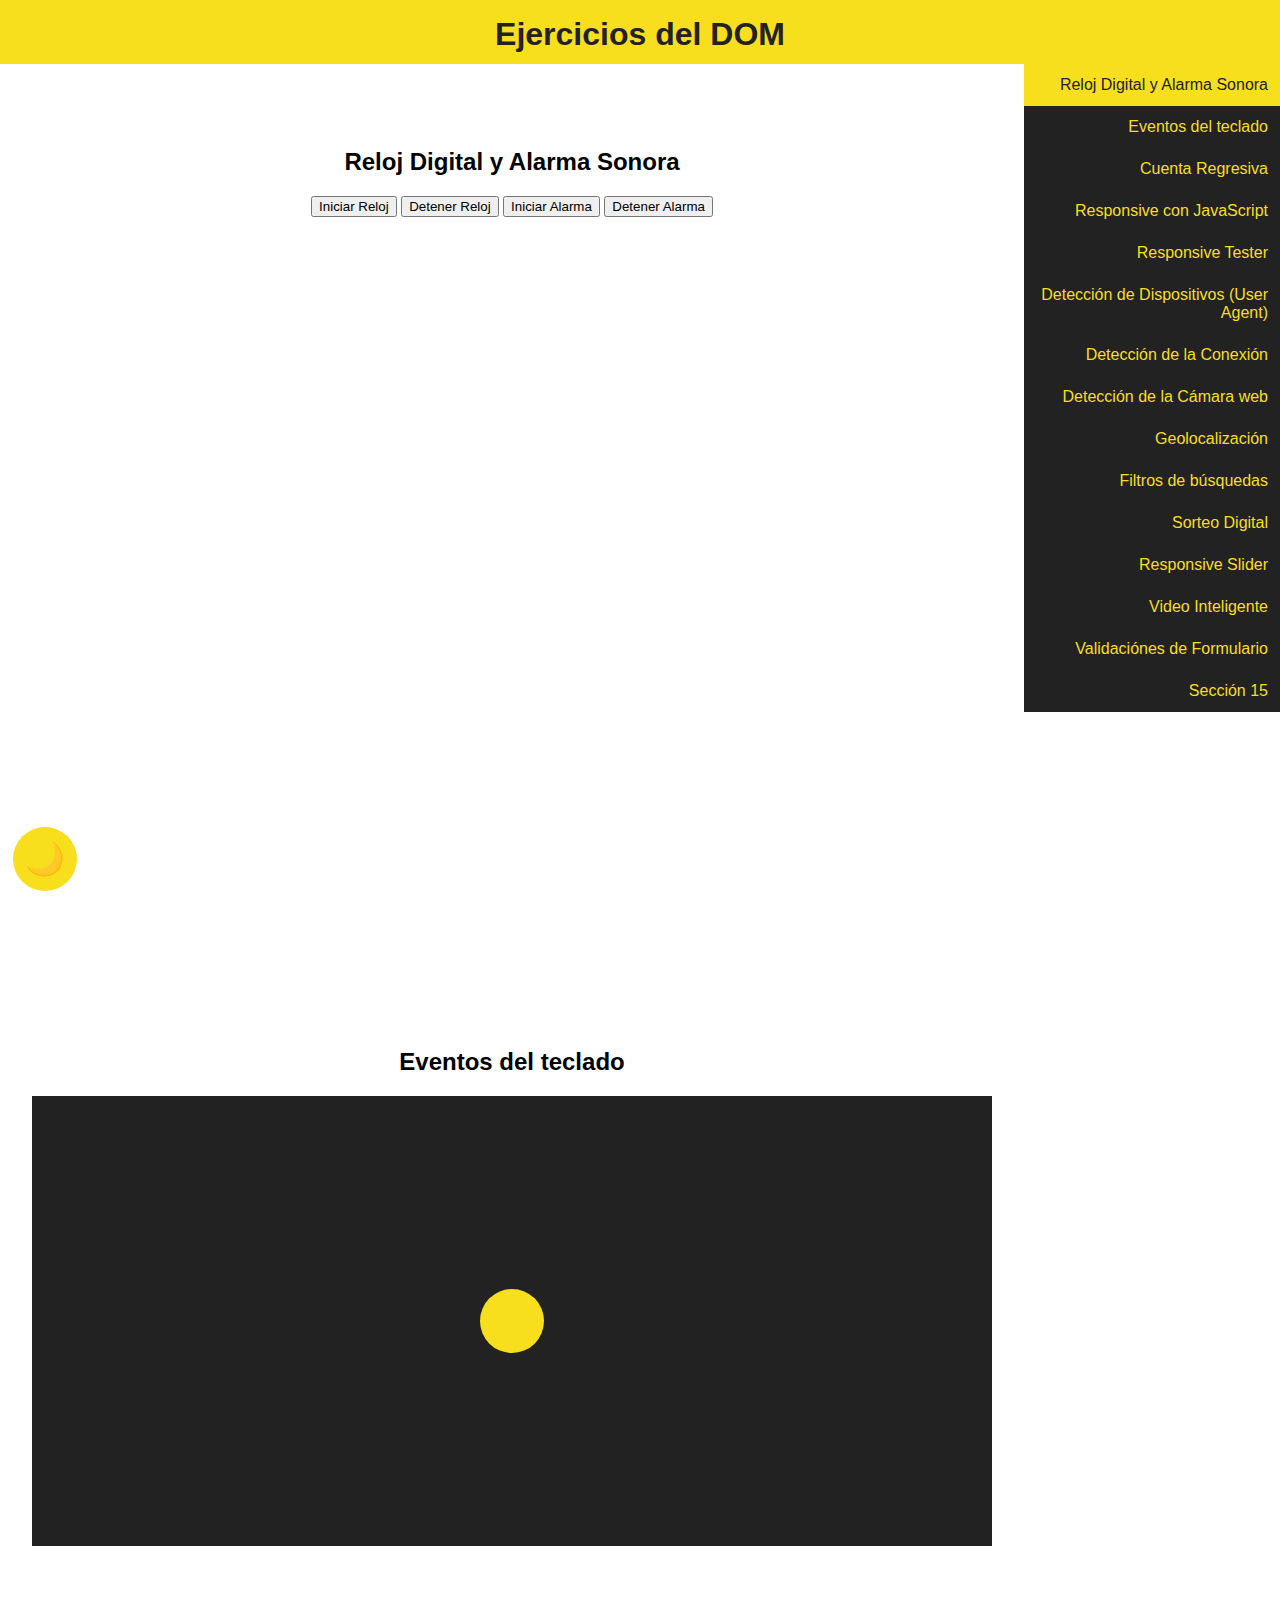
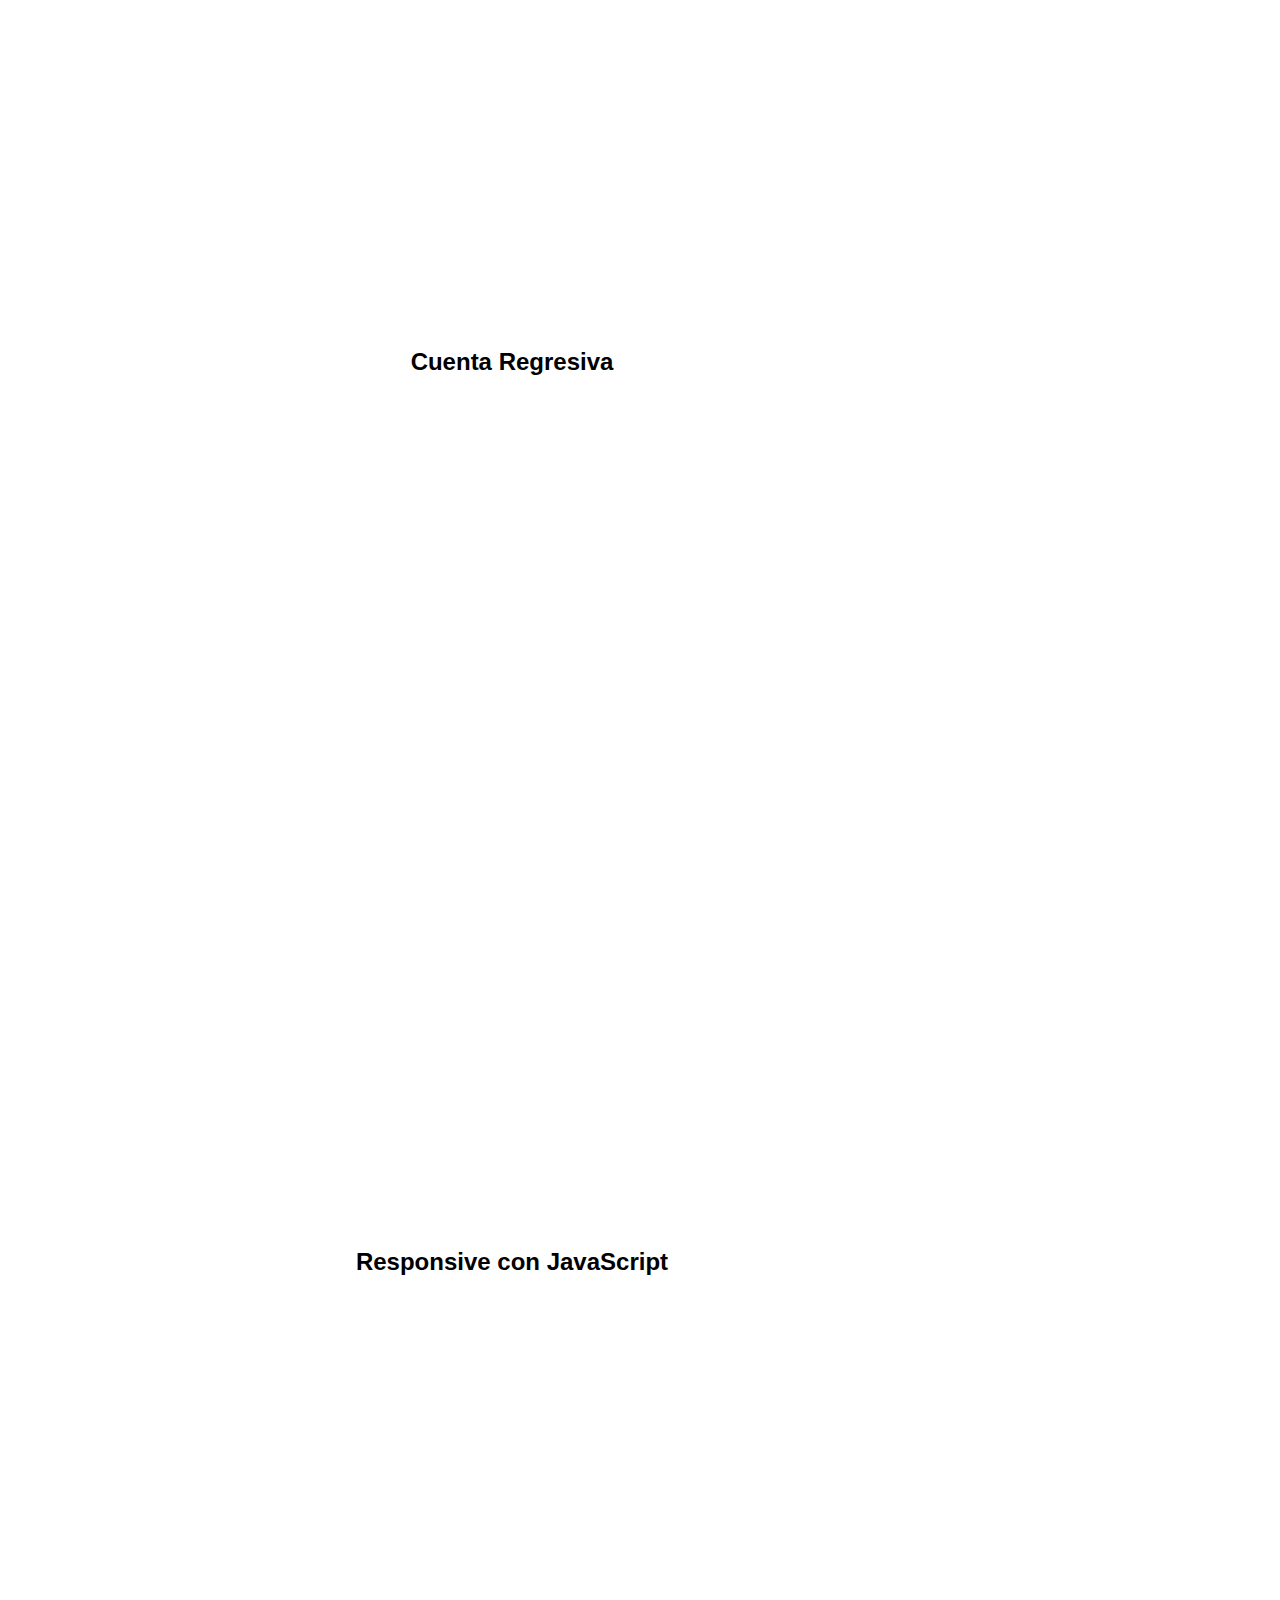
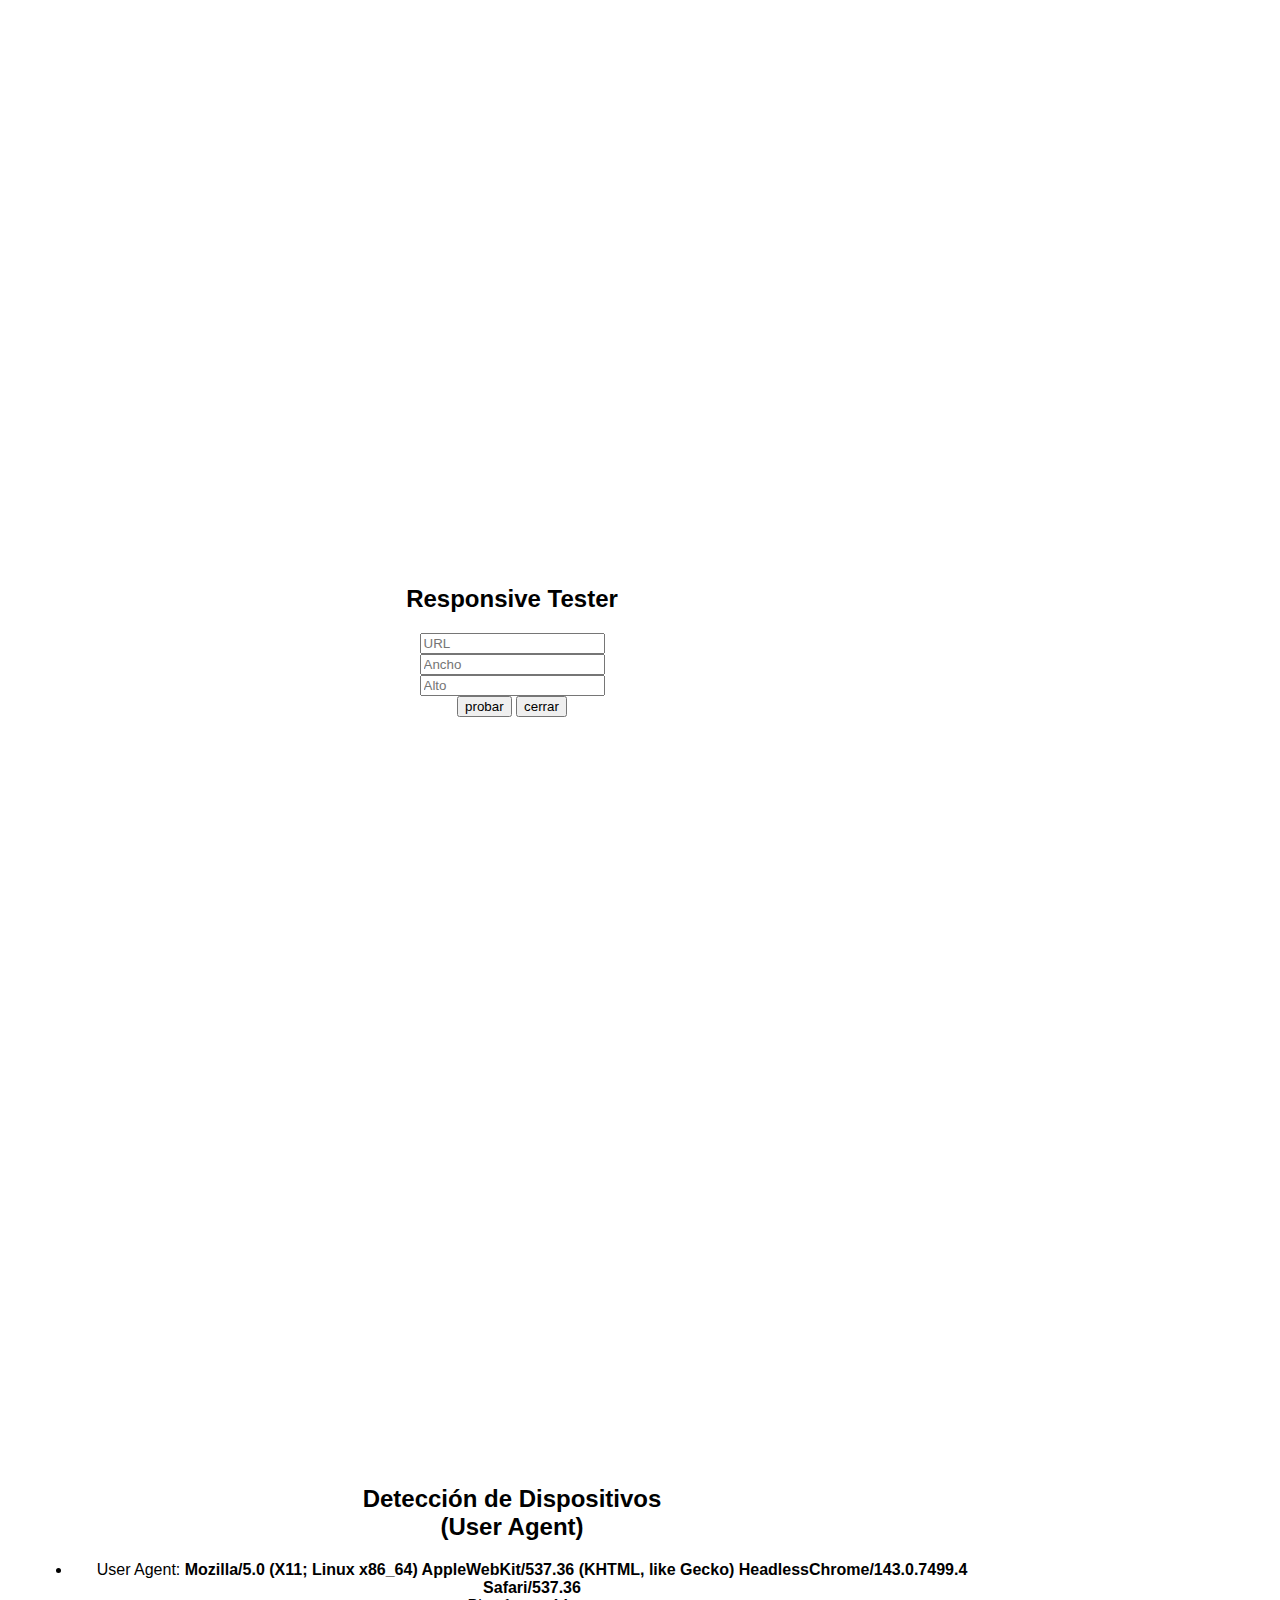
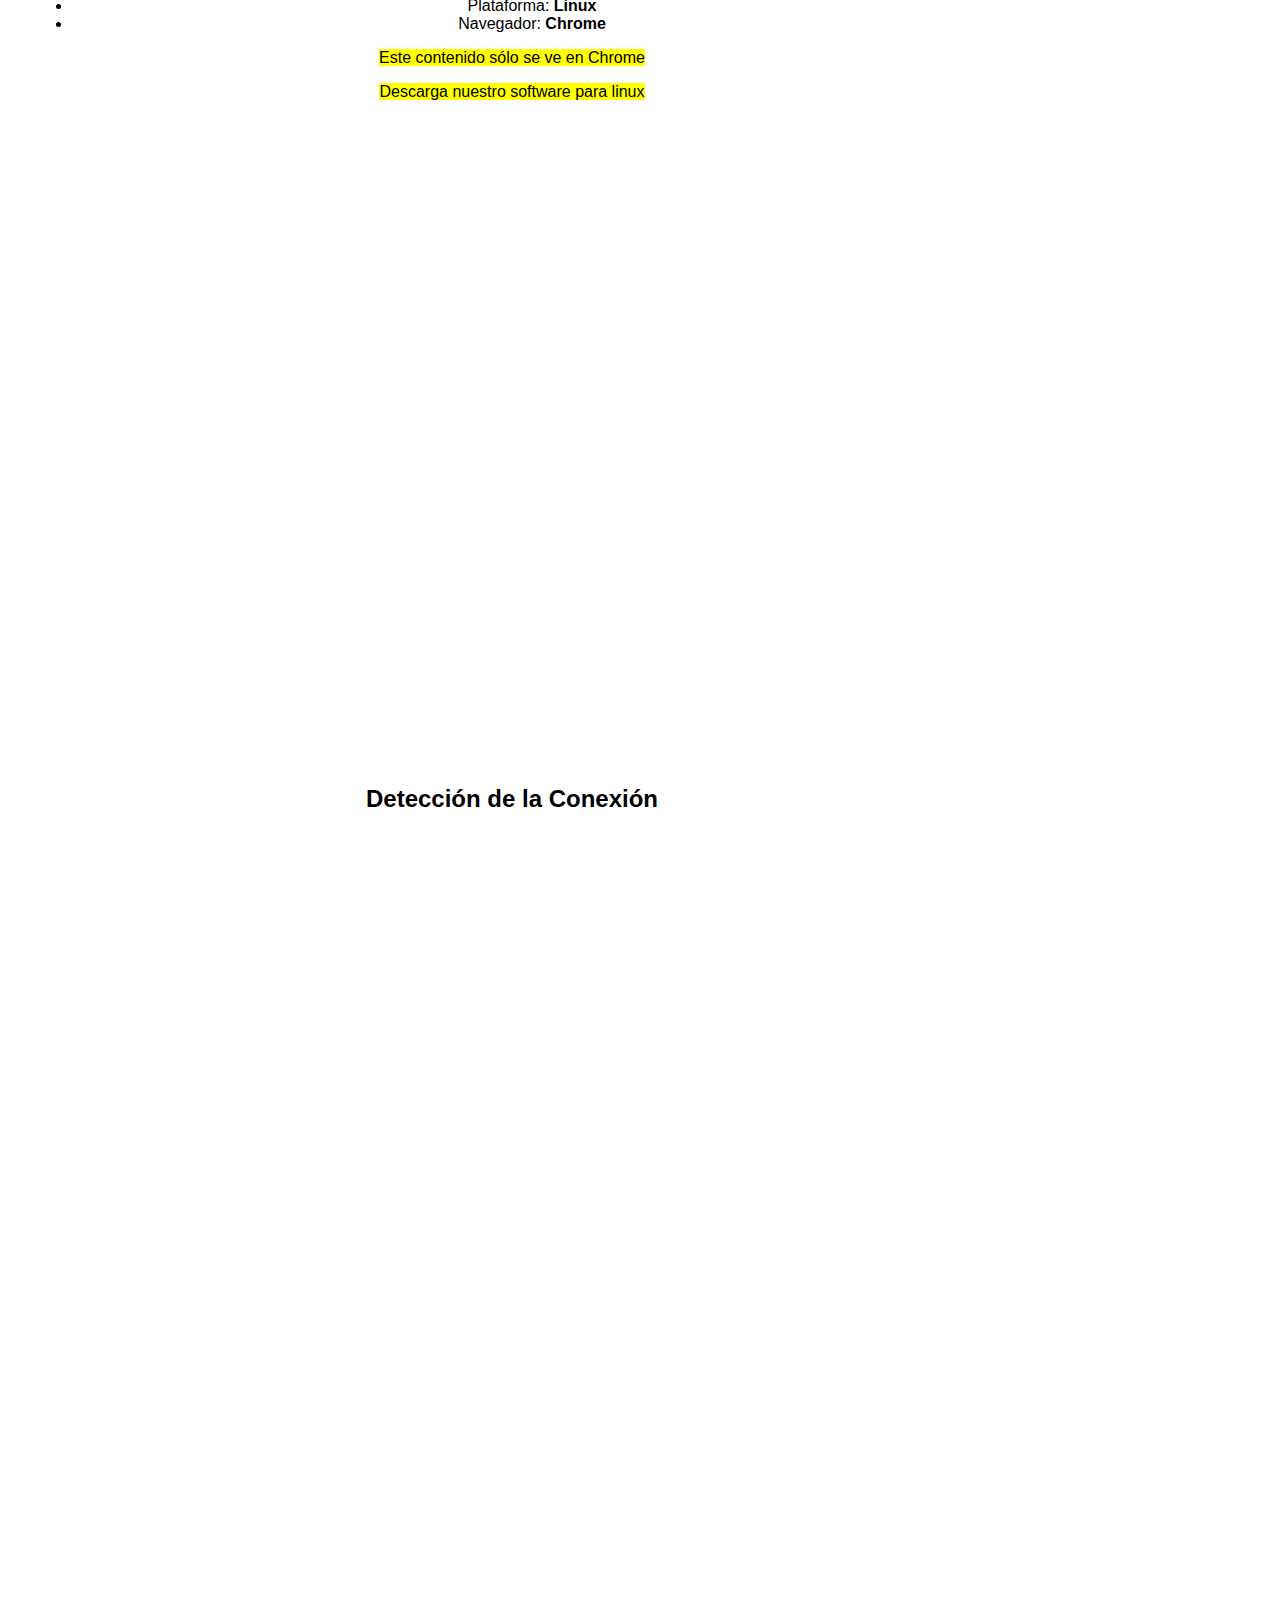
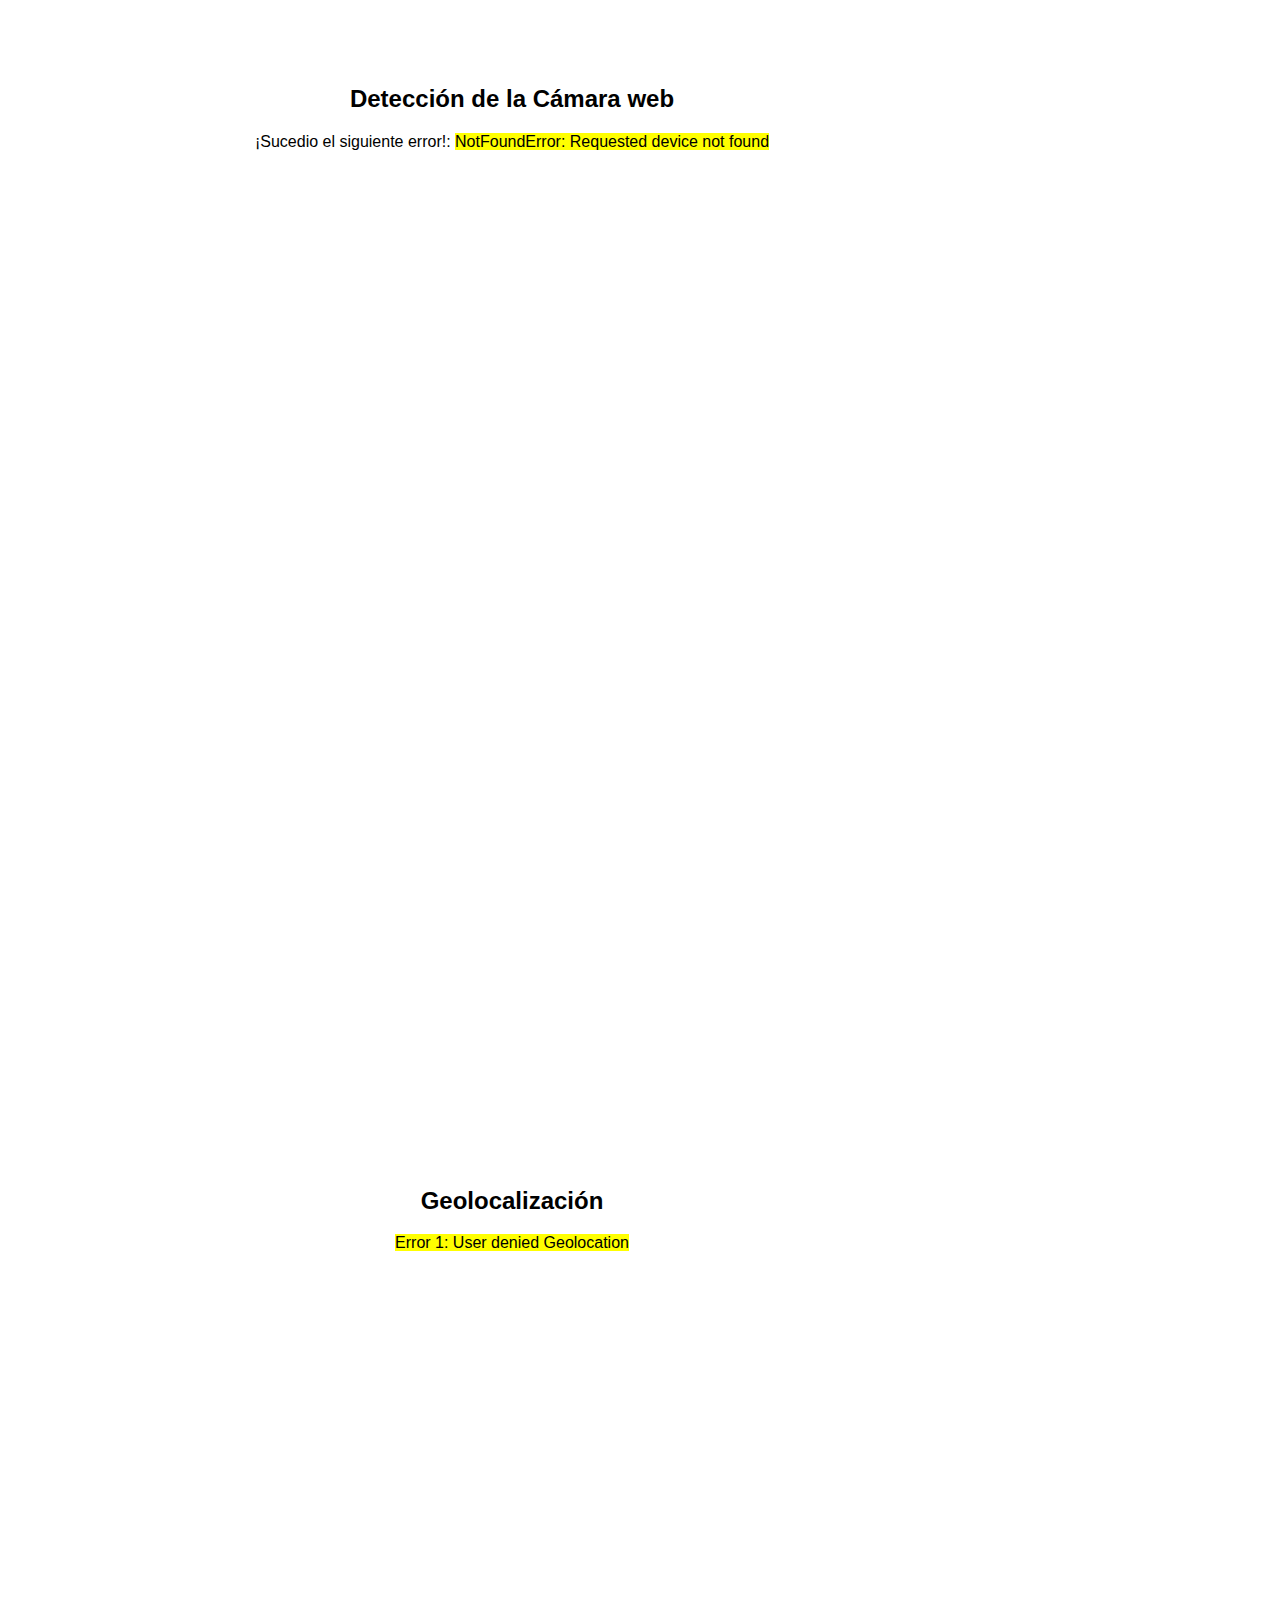
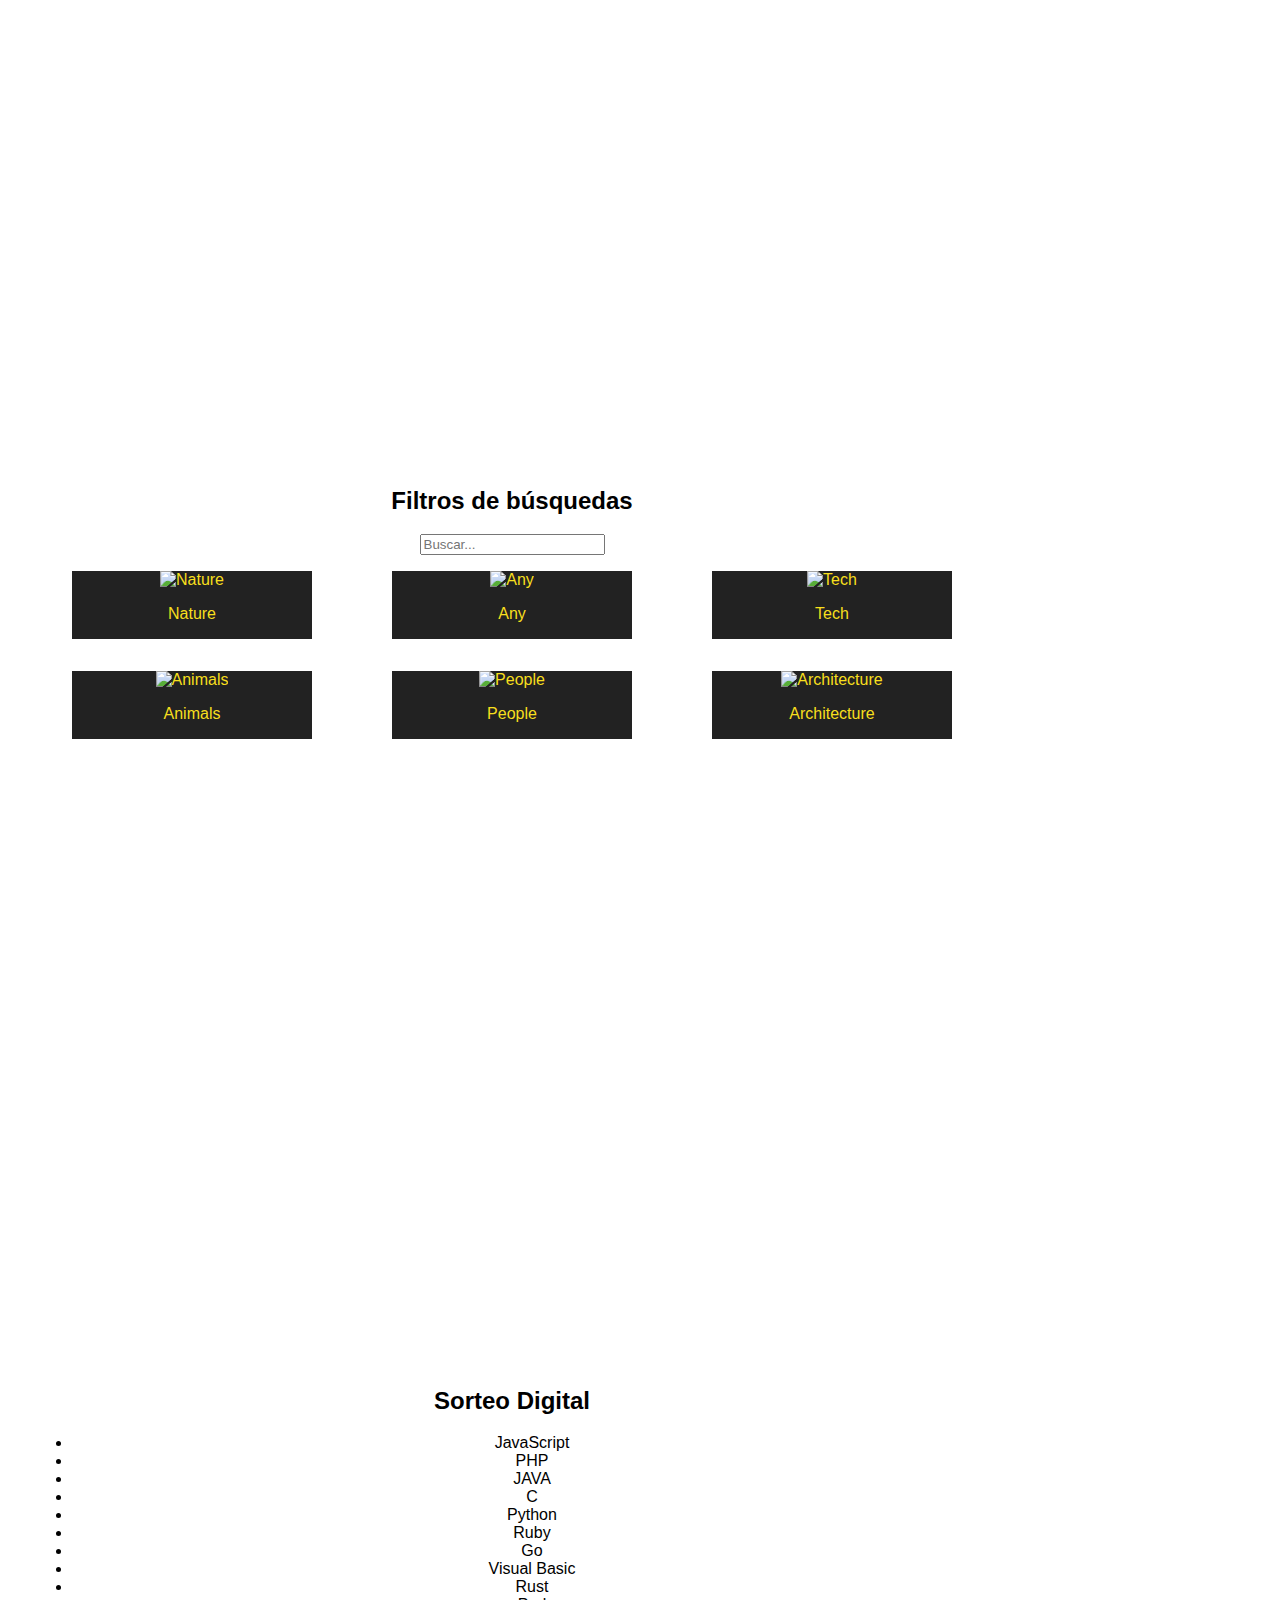
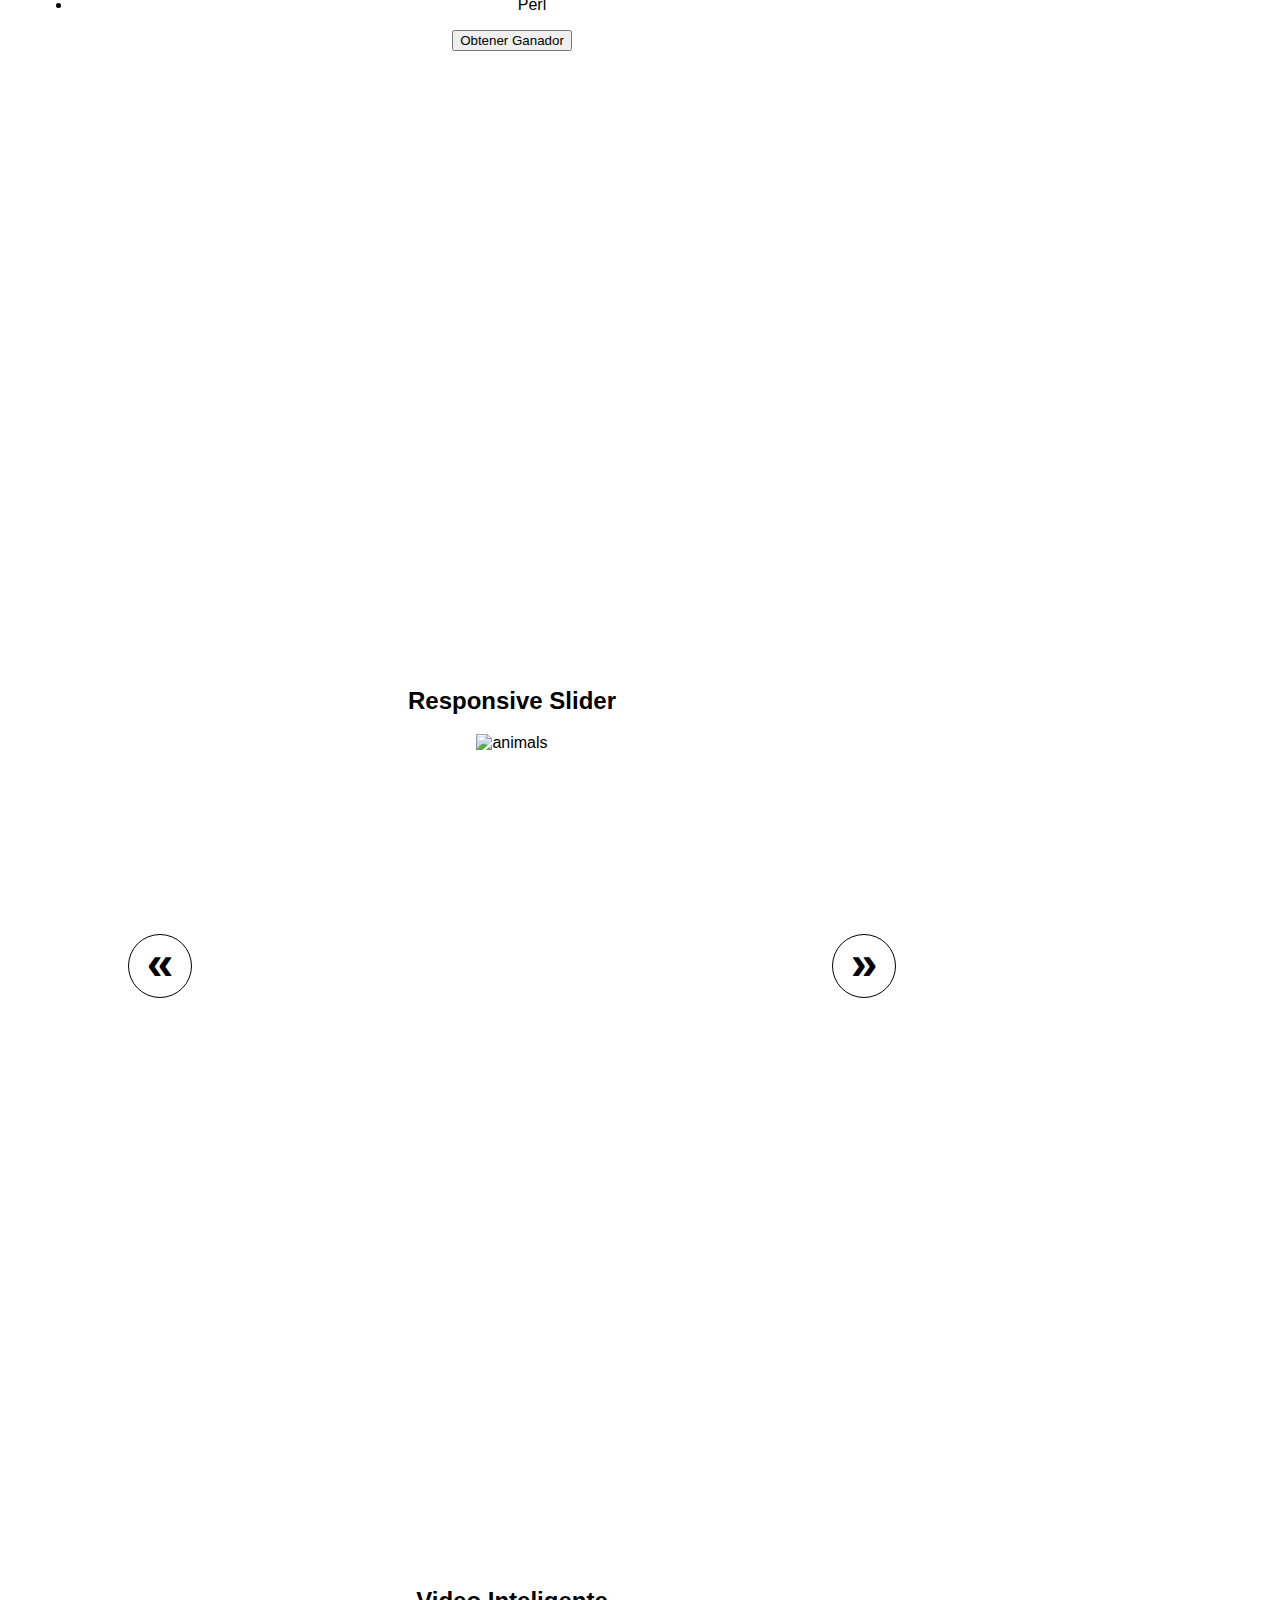
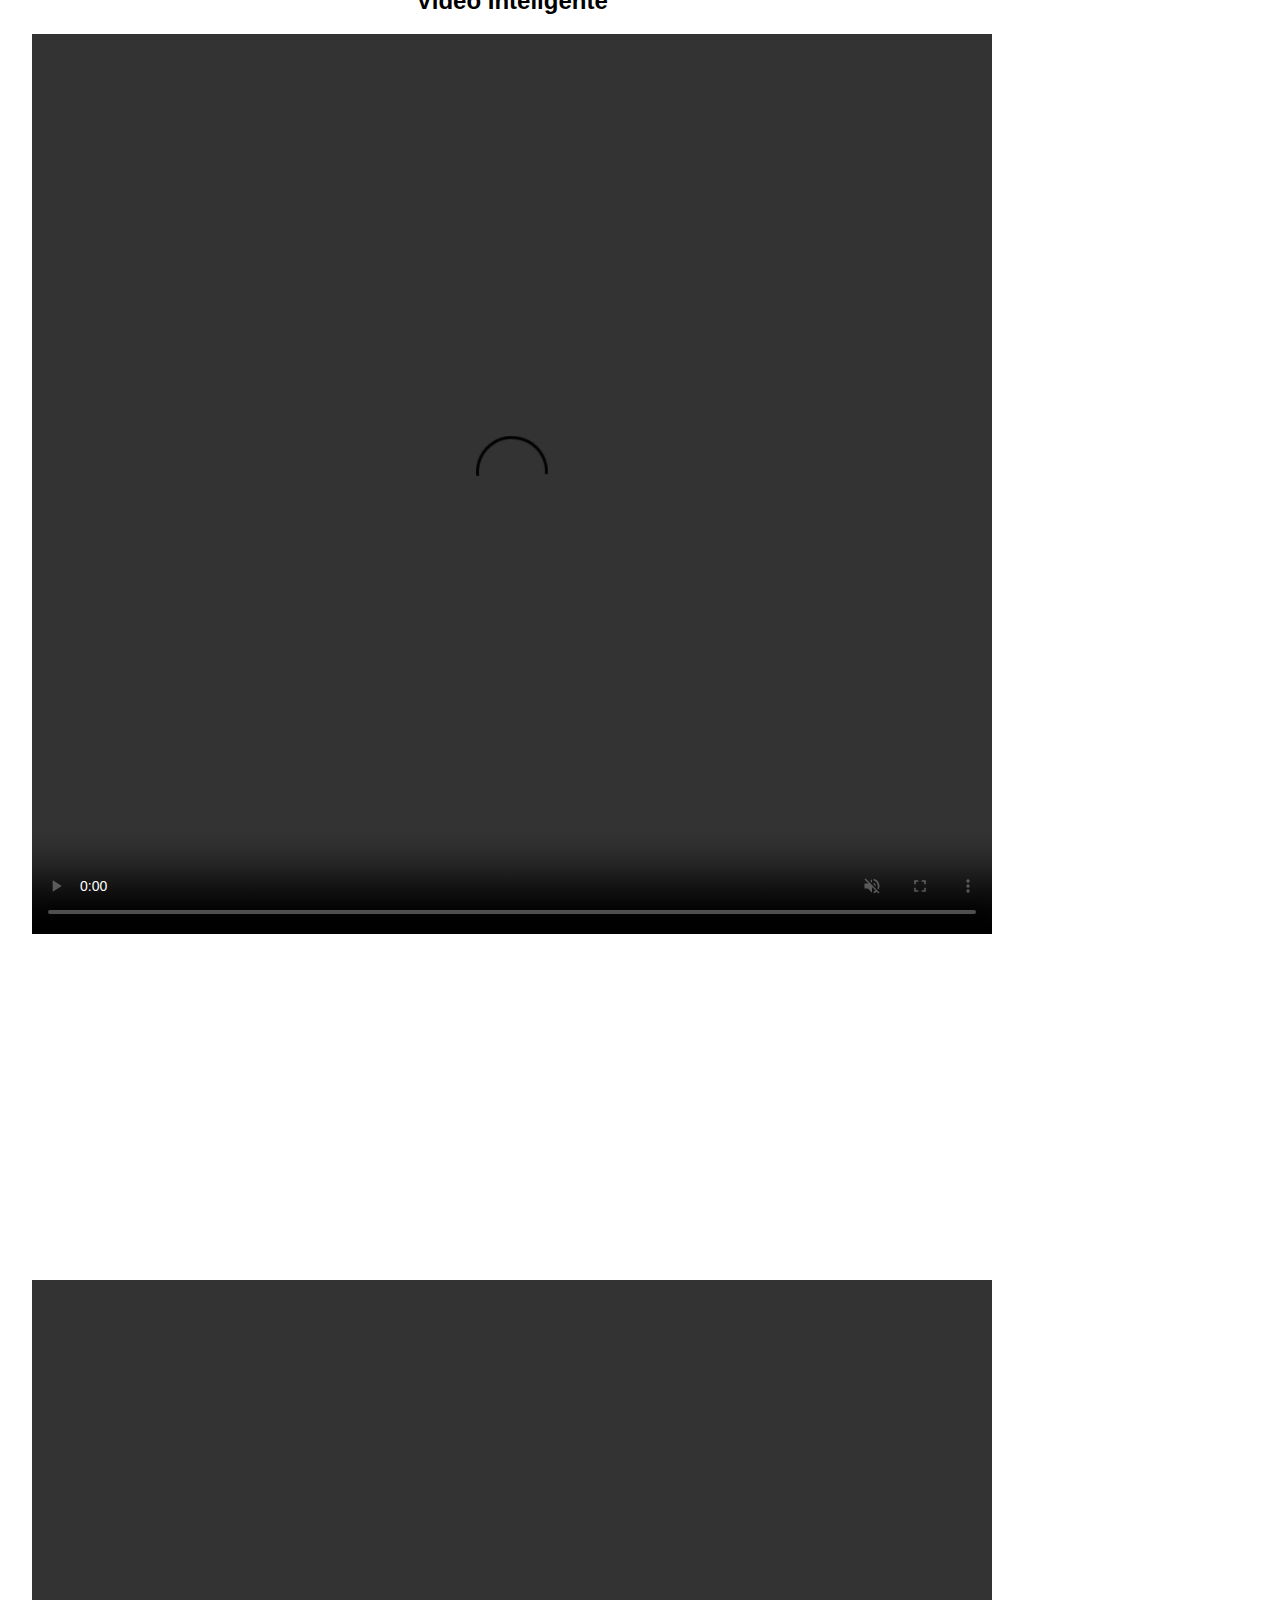
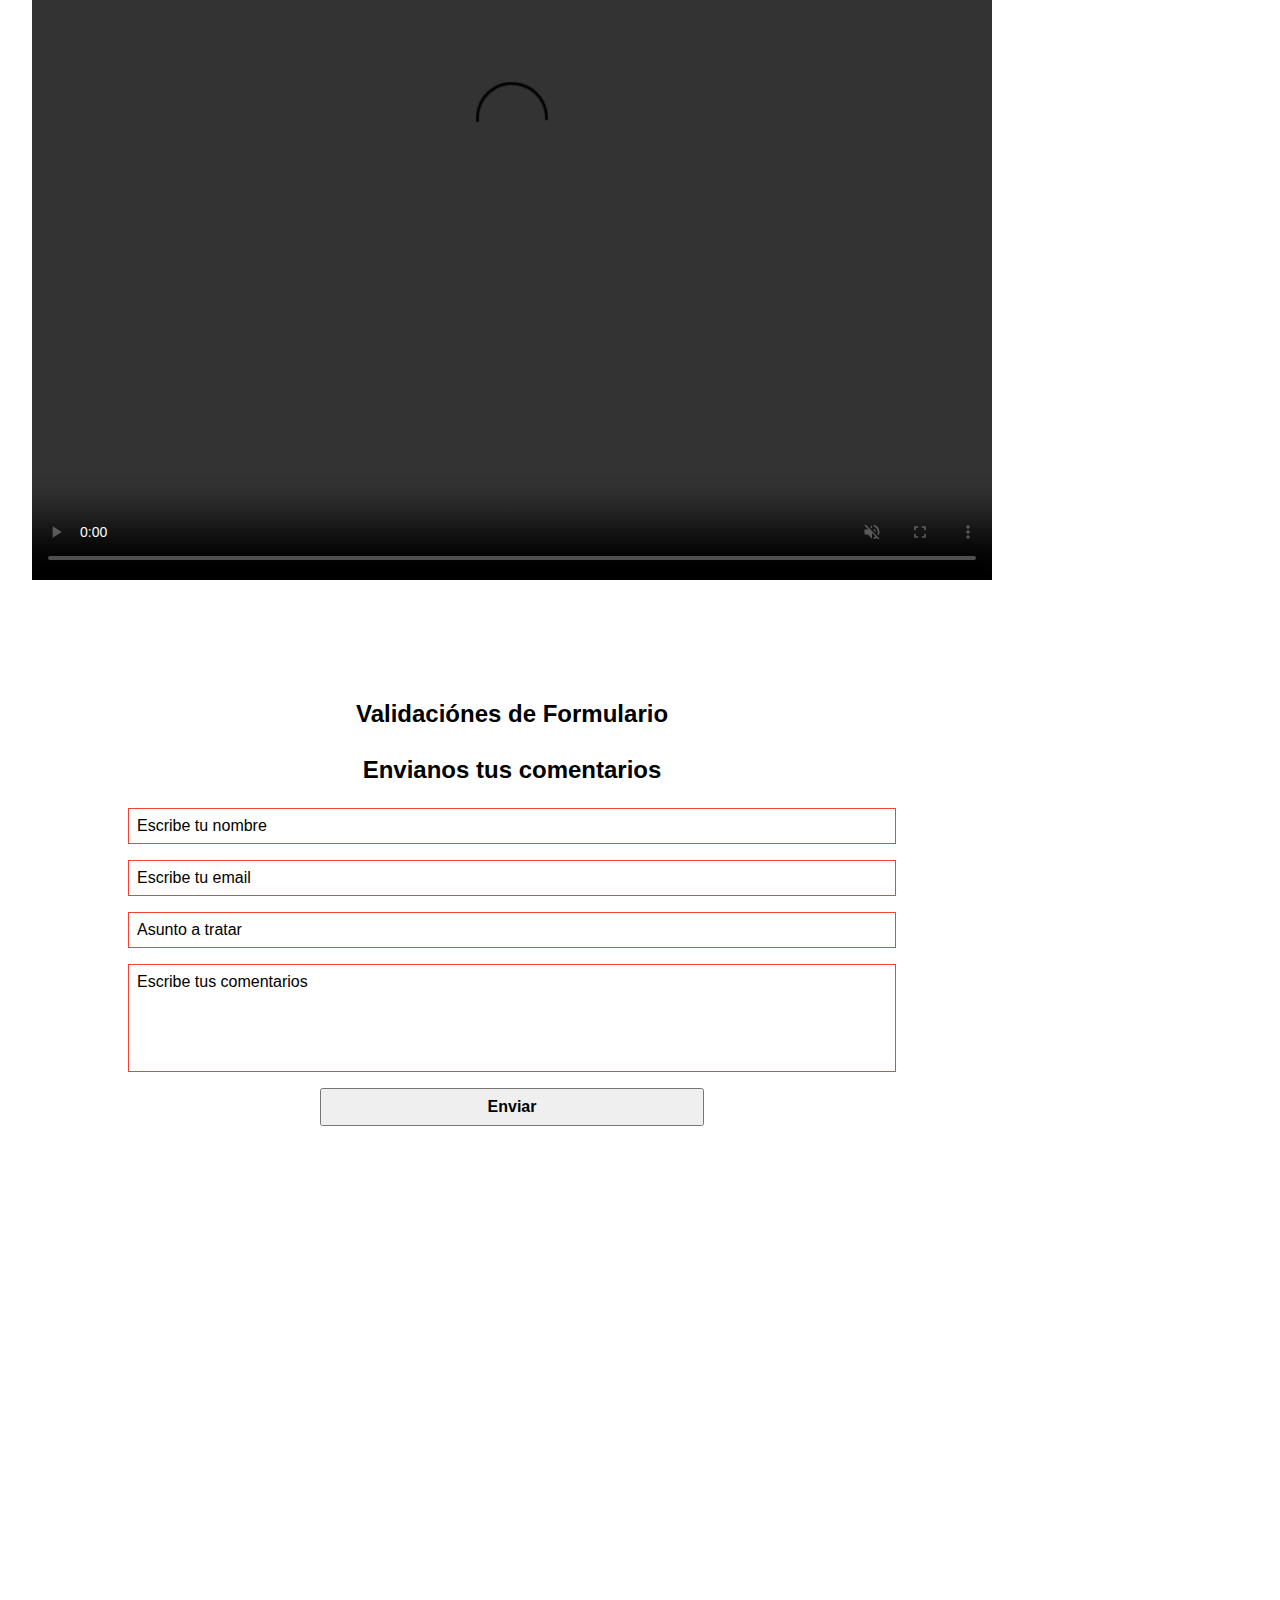
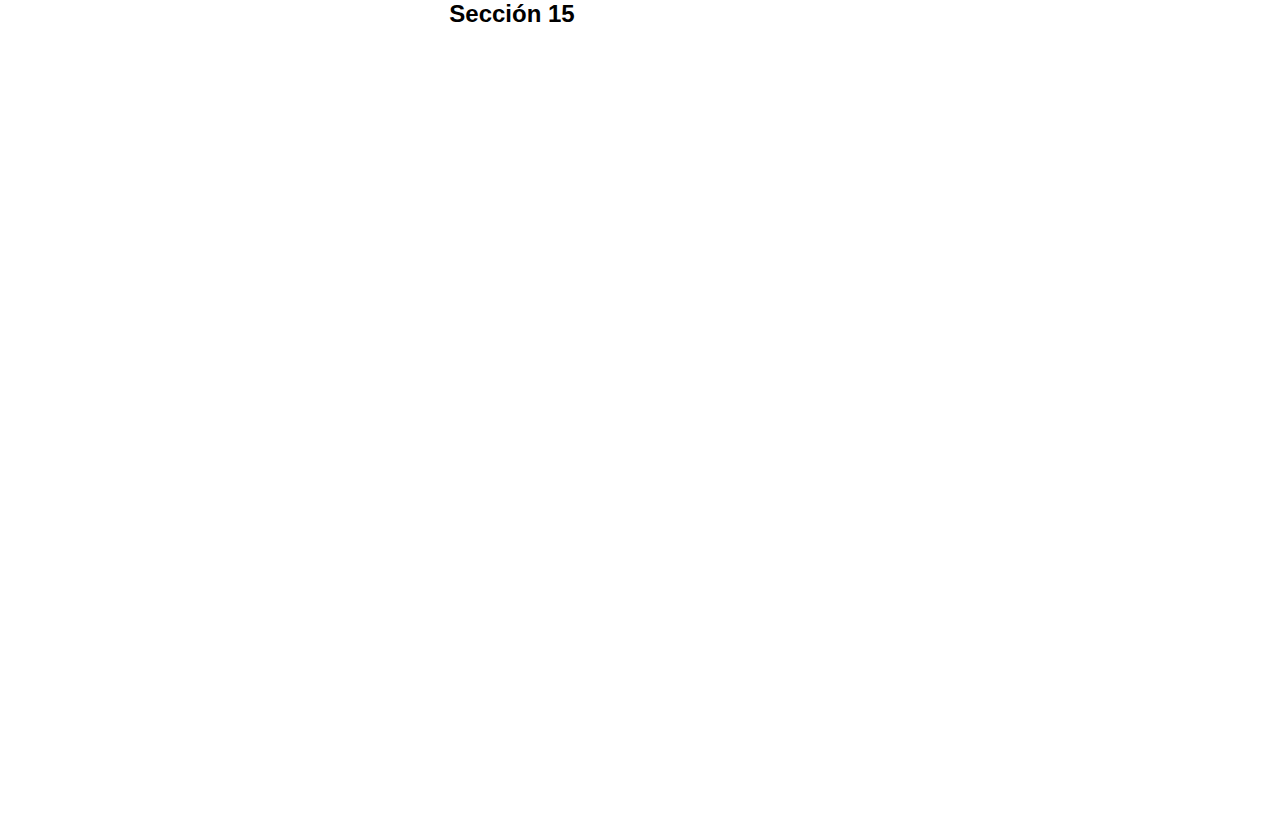
==== commit 1cfa5148: "Merge branch 'master' of https://github.com/edgarcj/Project-Js" ====
--- a/index.html
+++ b/index.html
@@ -211,4 +211,4 @@
         <script src="./js/index_dom.js " type="module"></script>
 </body>
 
-</html>+</html>
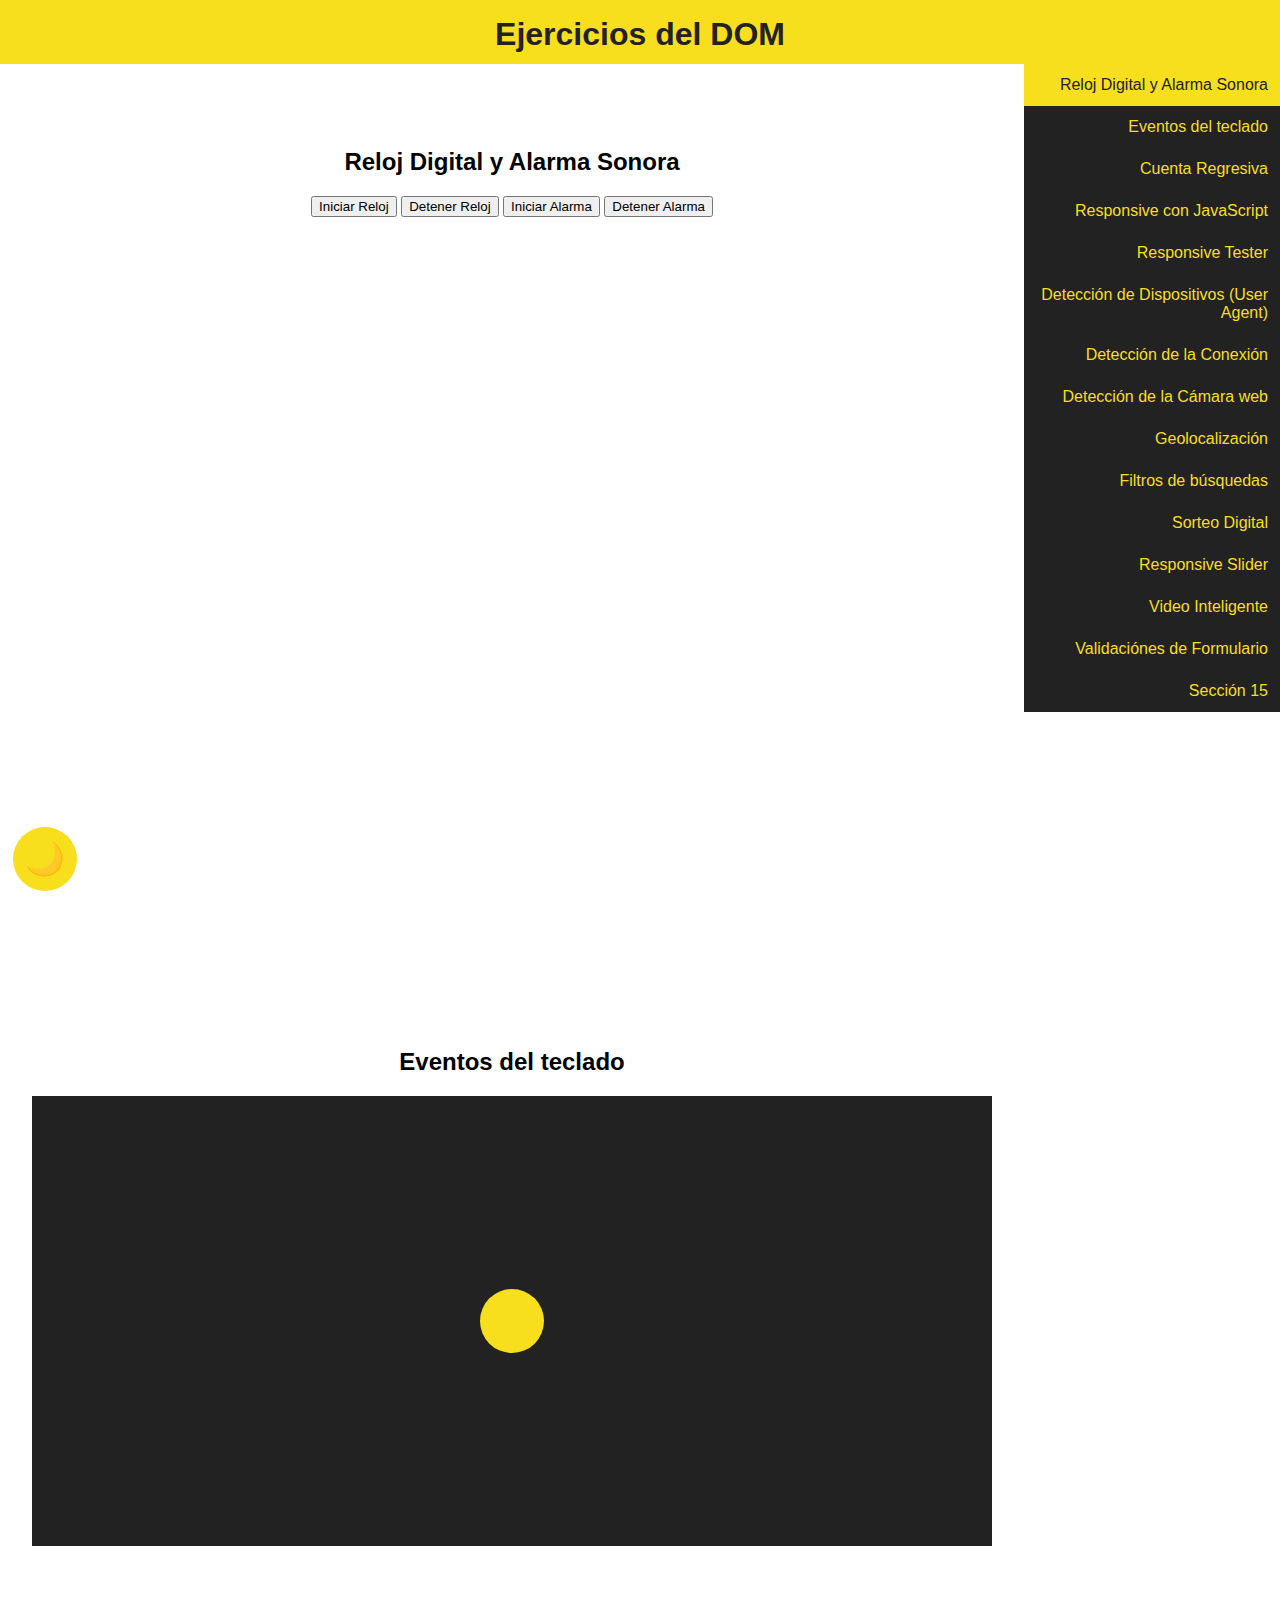
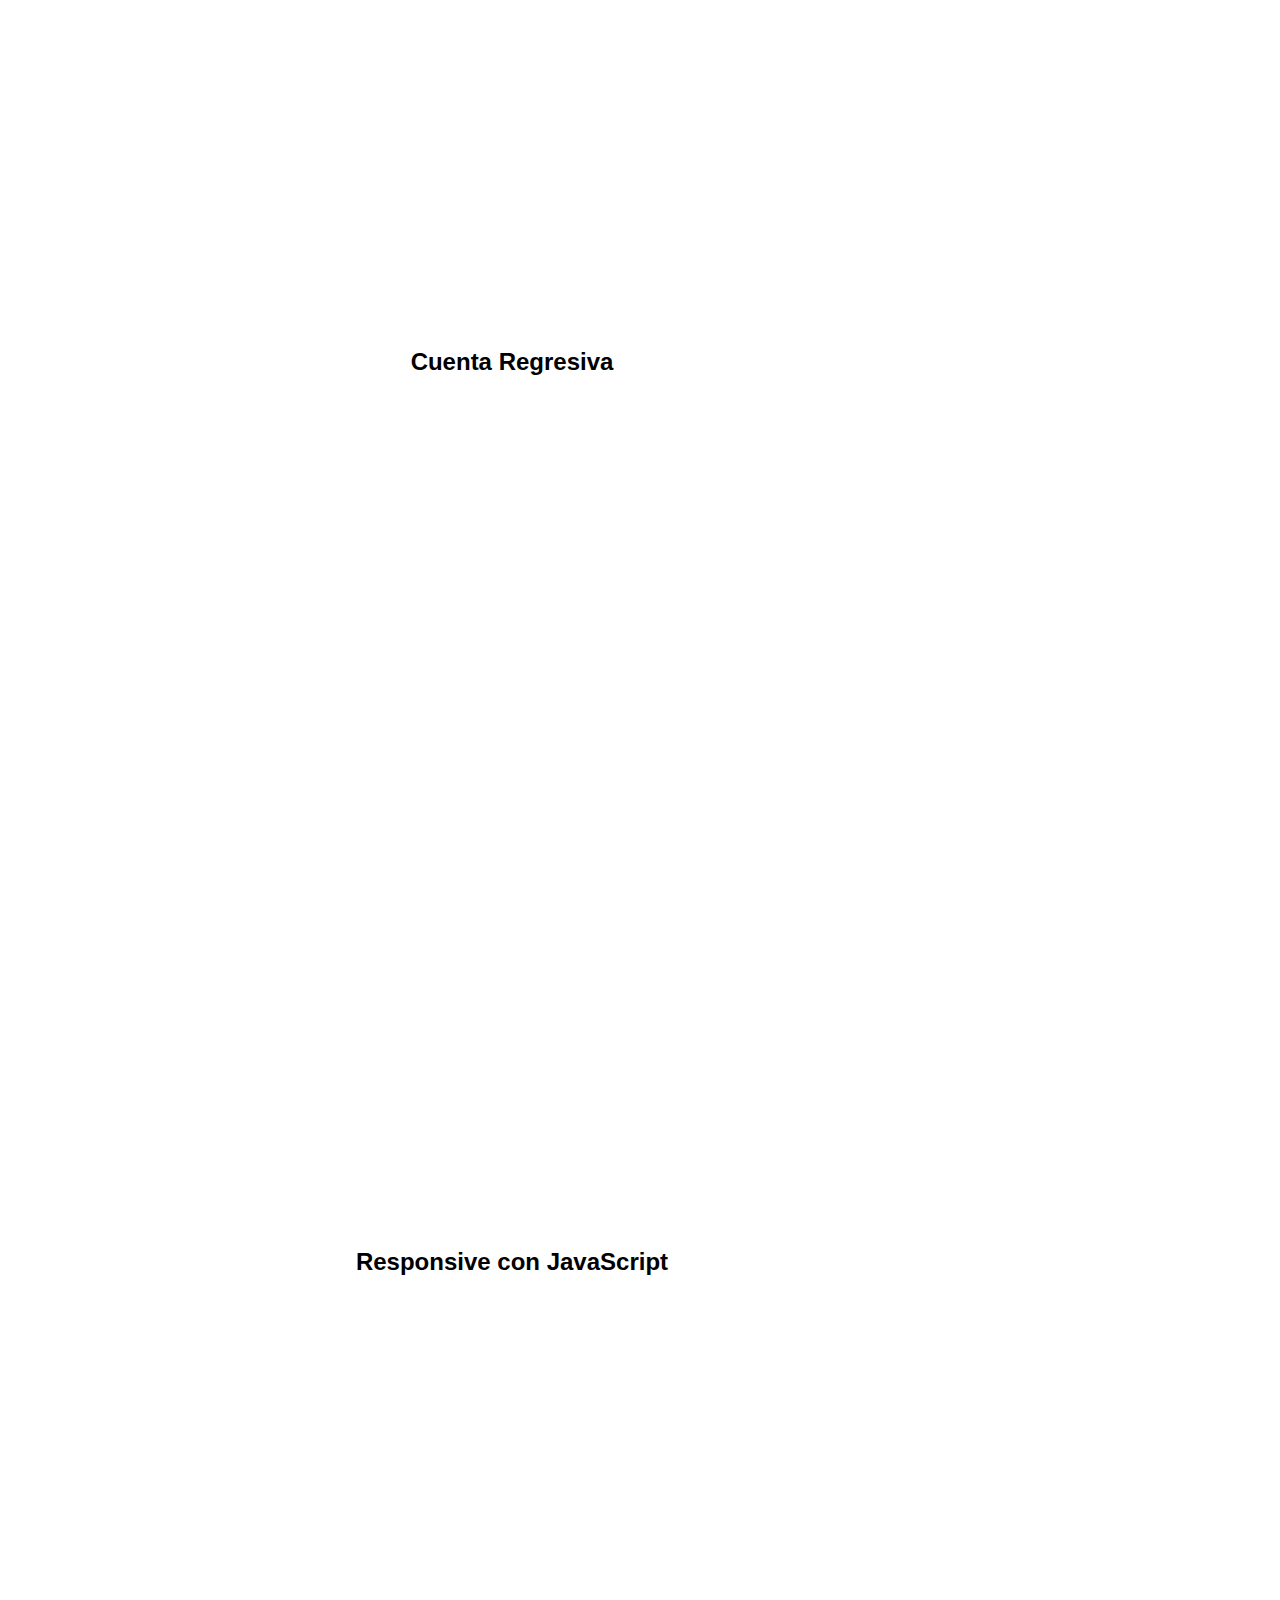
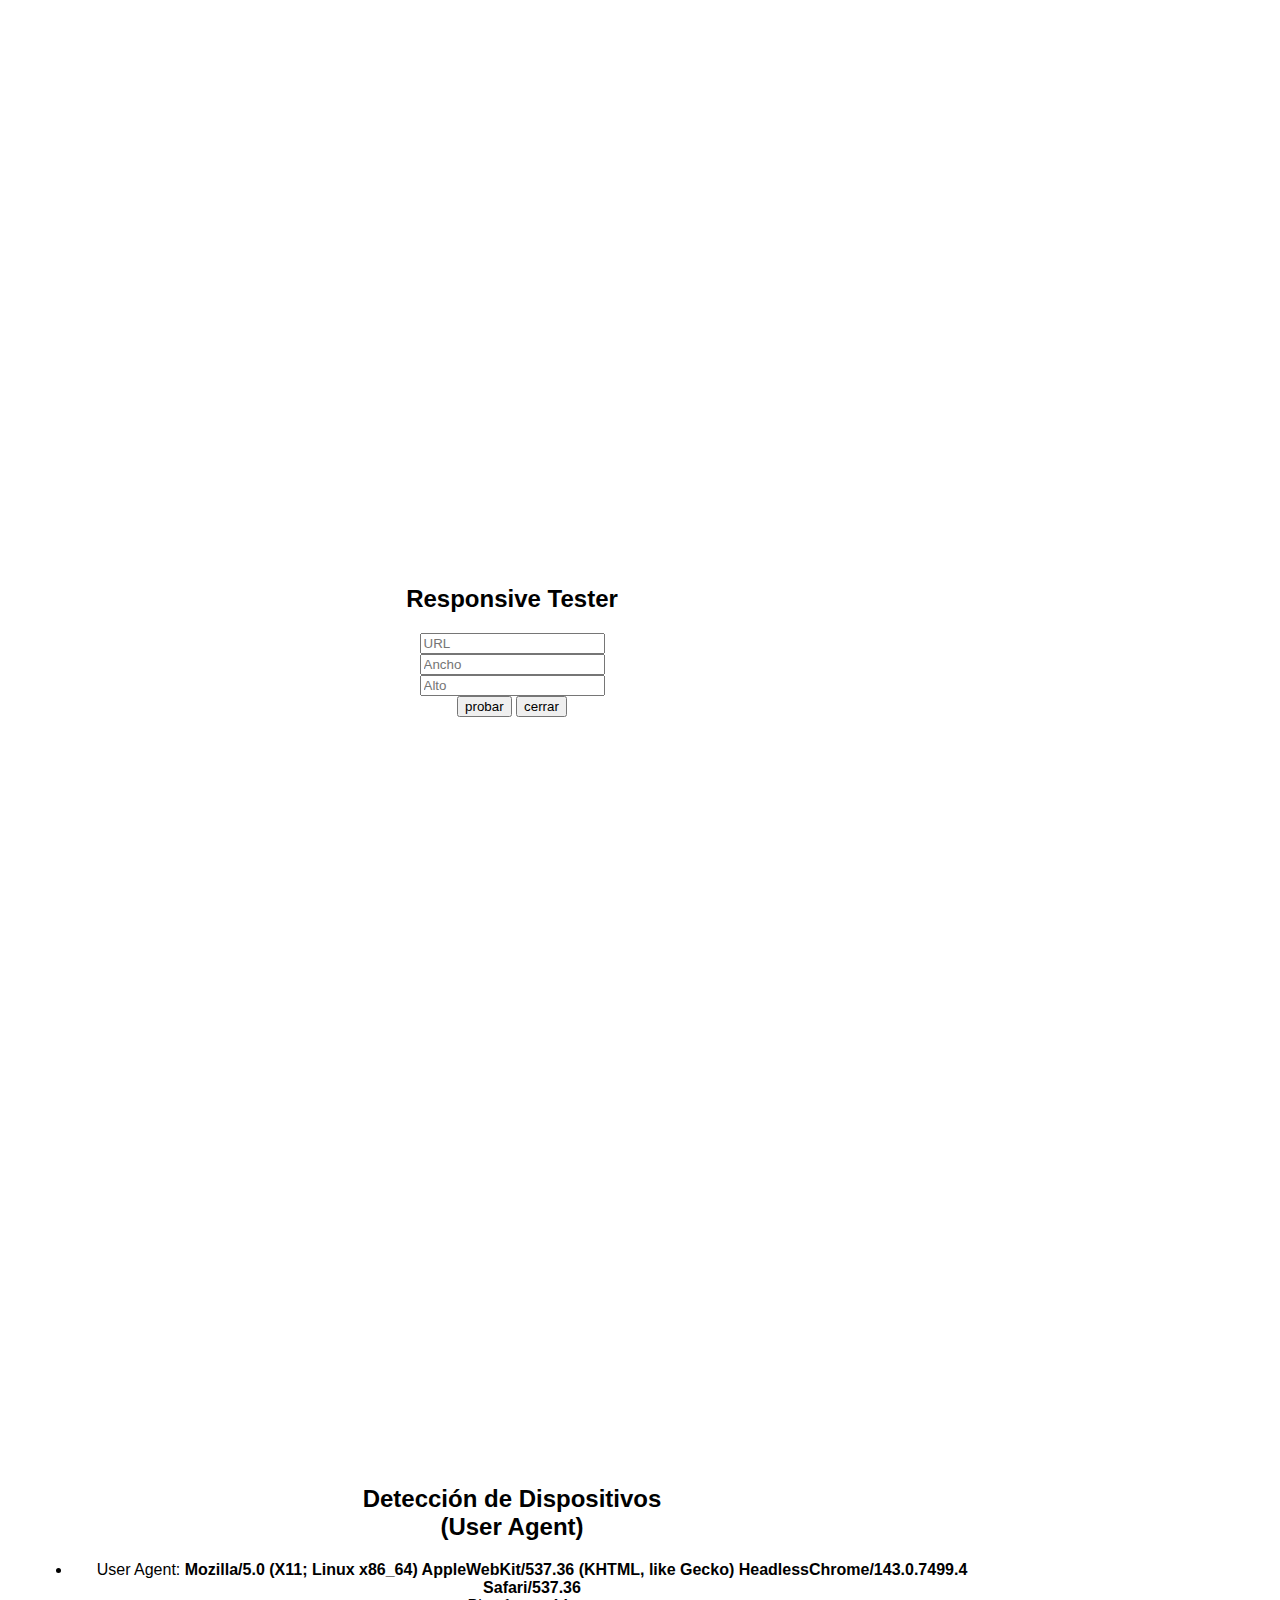
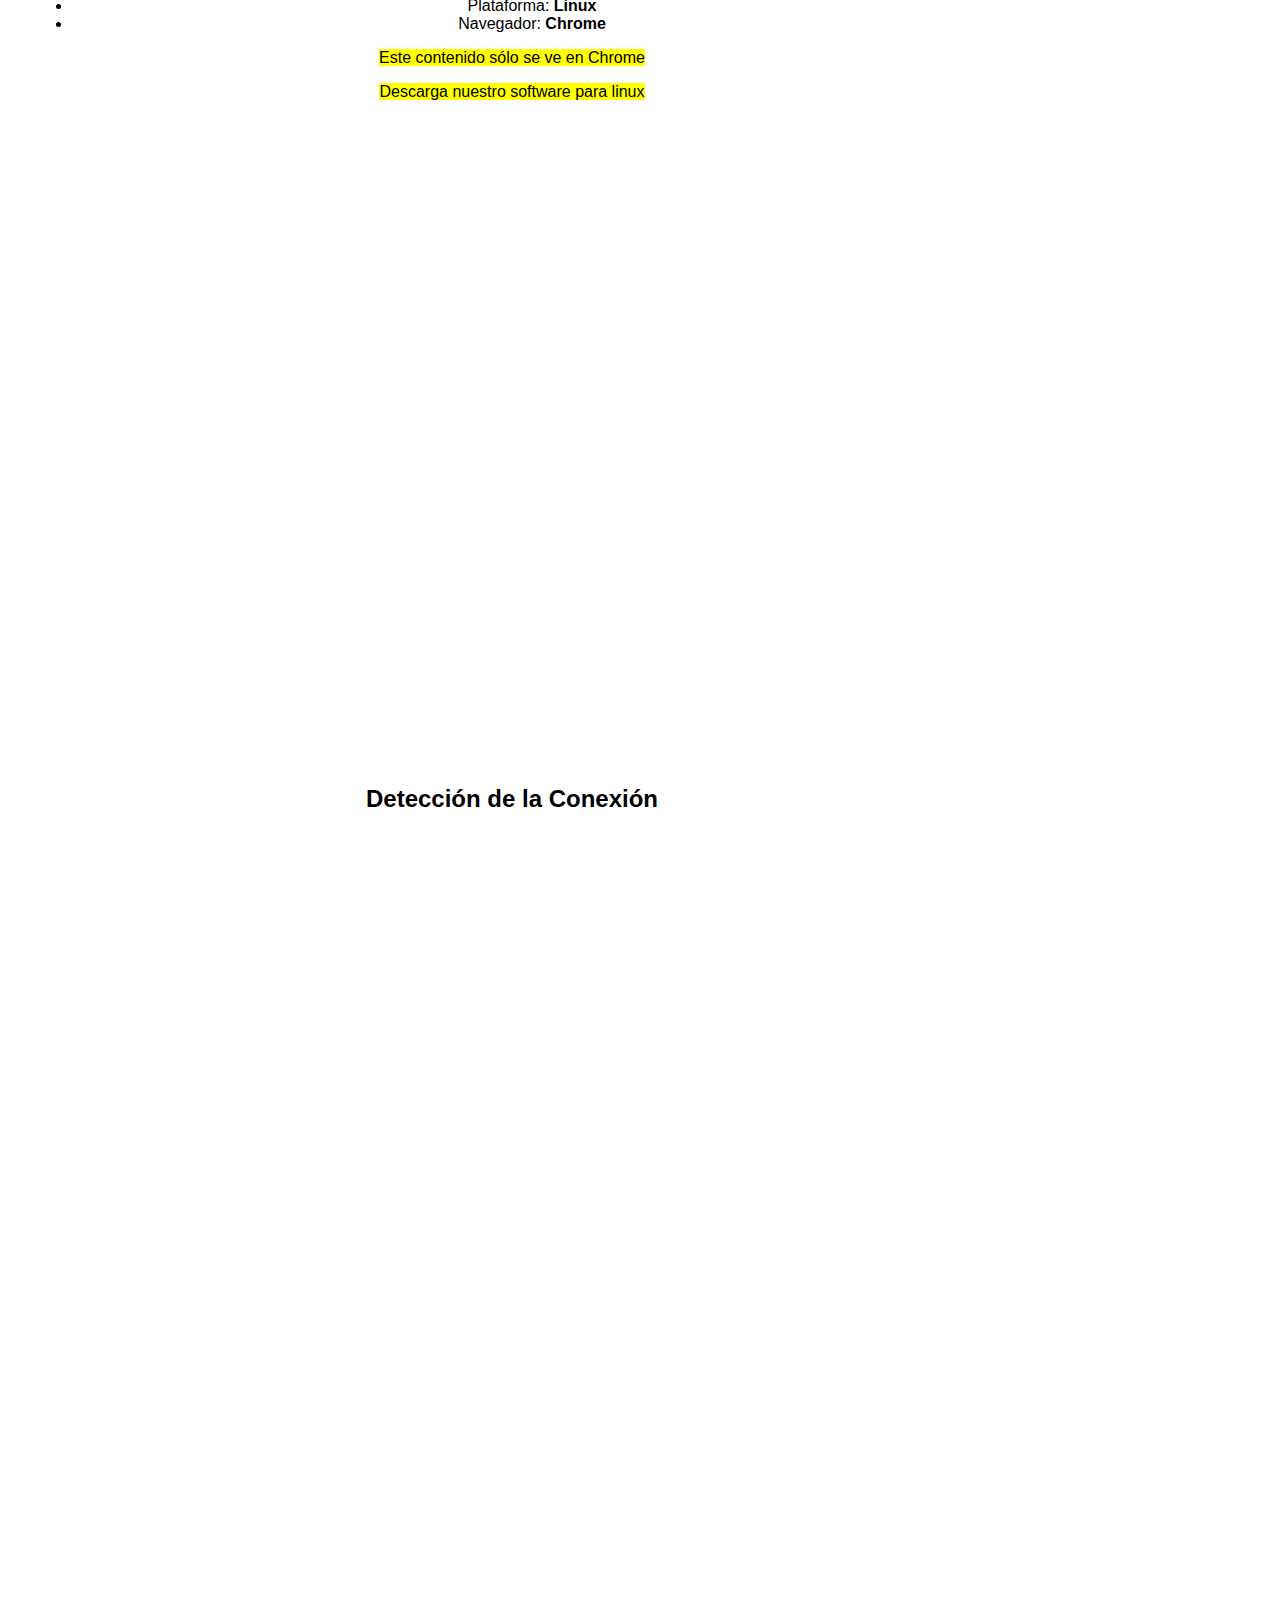
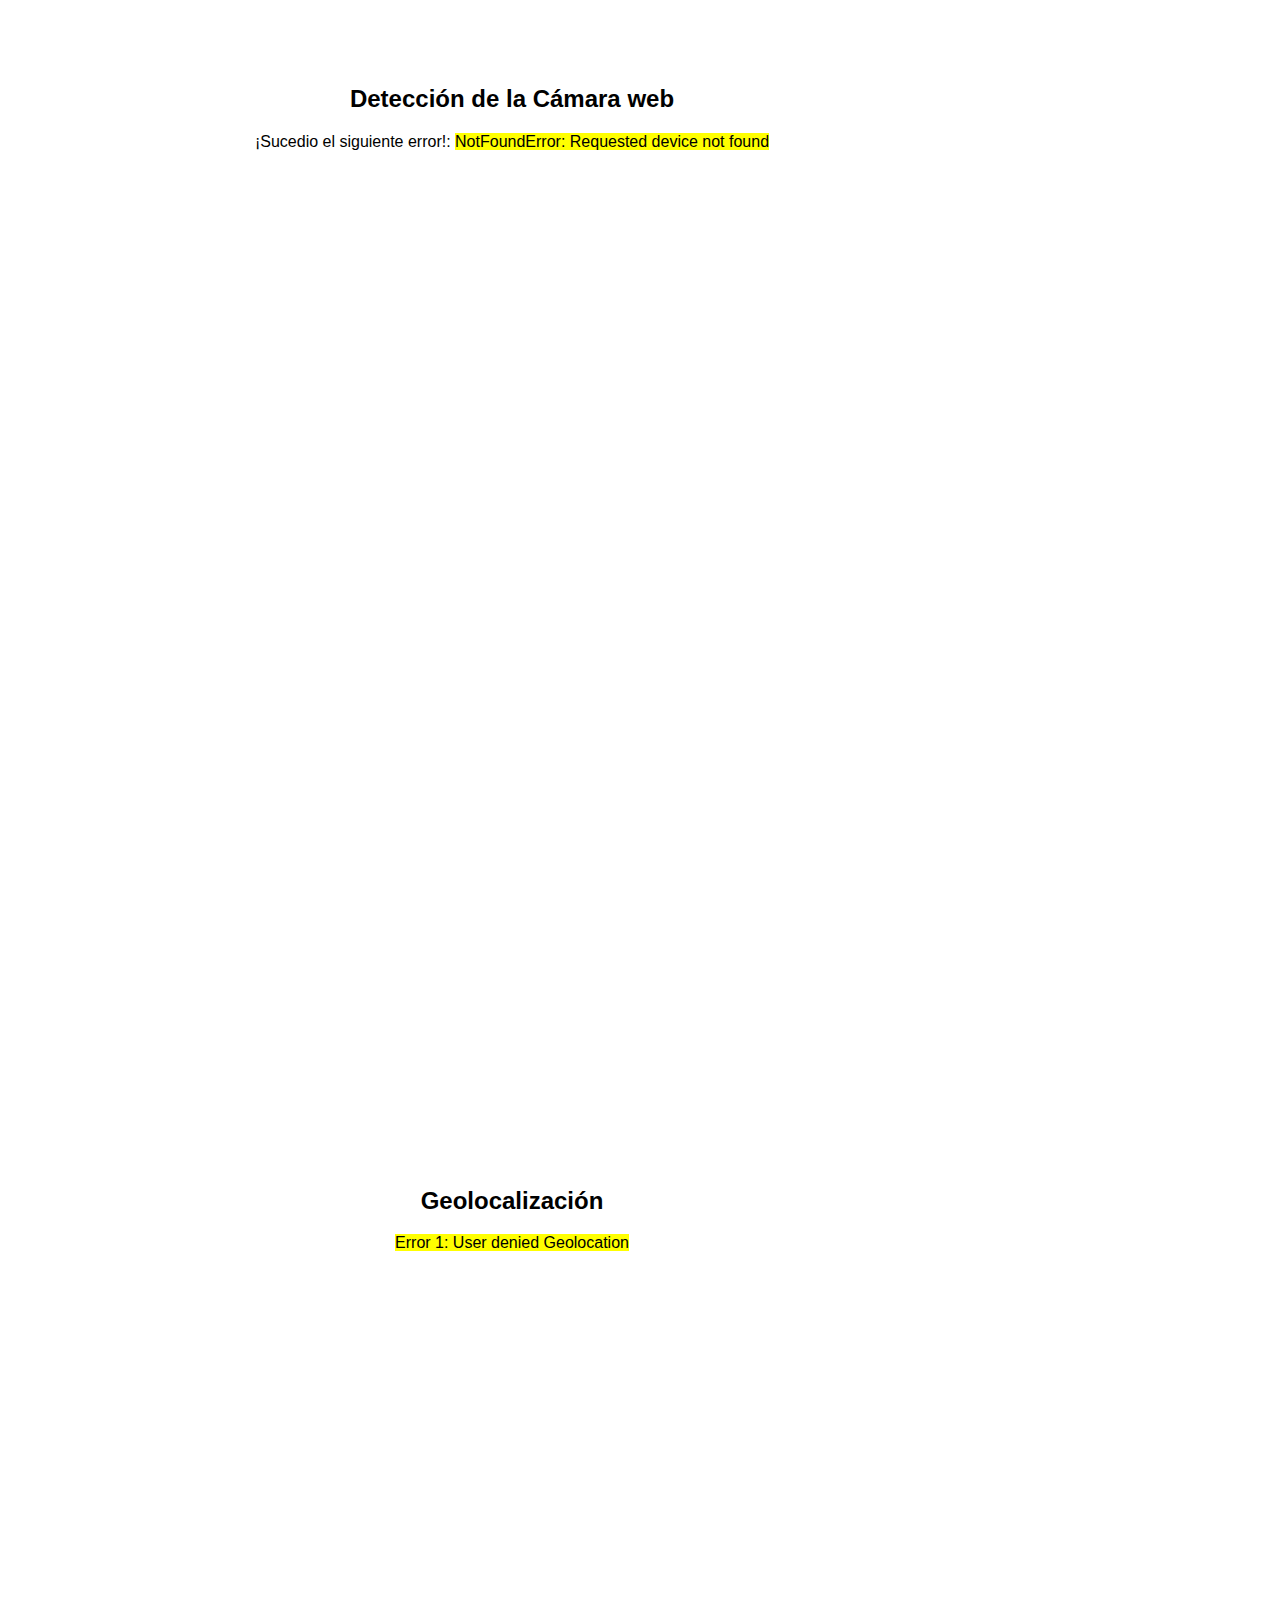
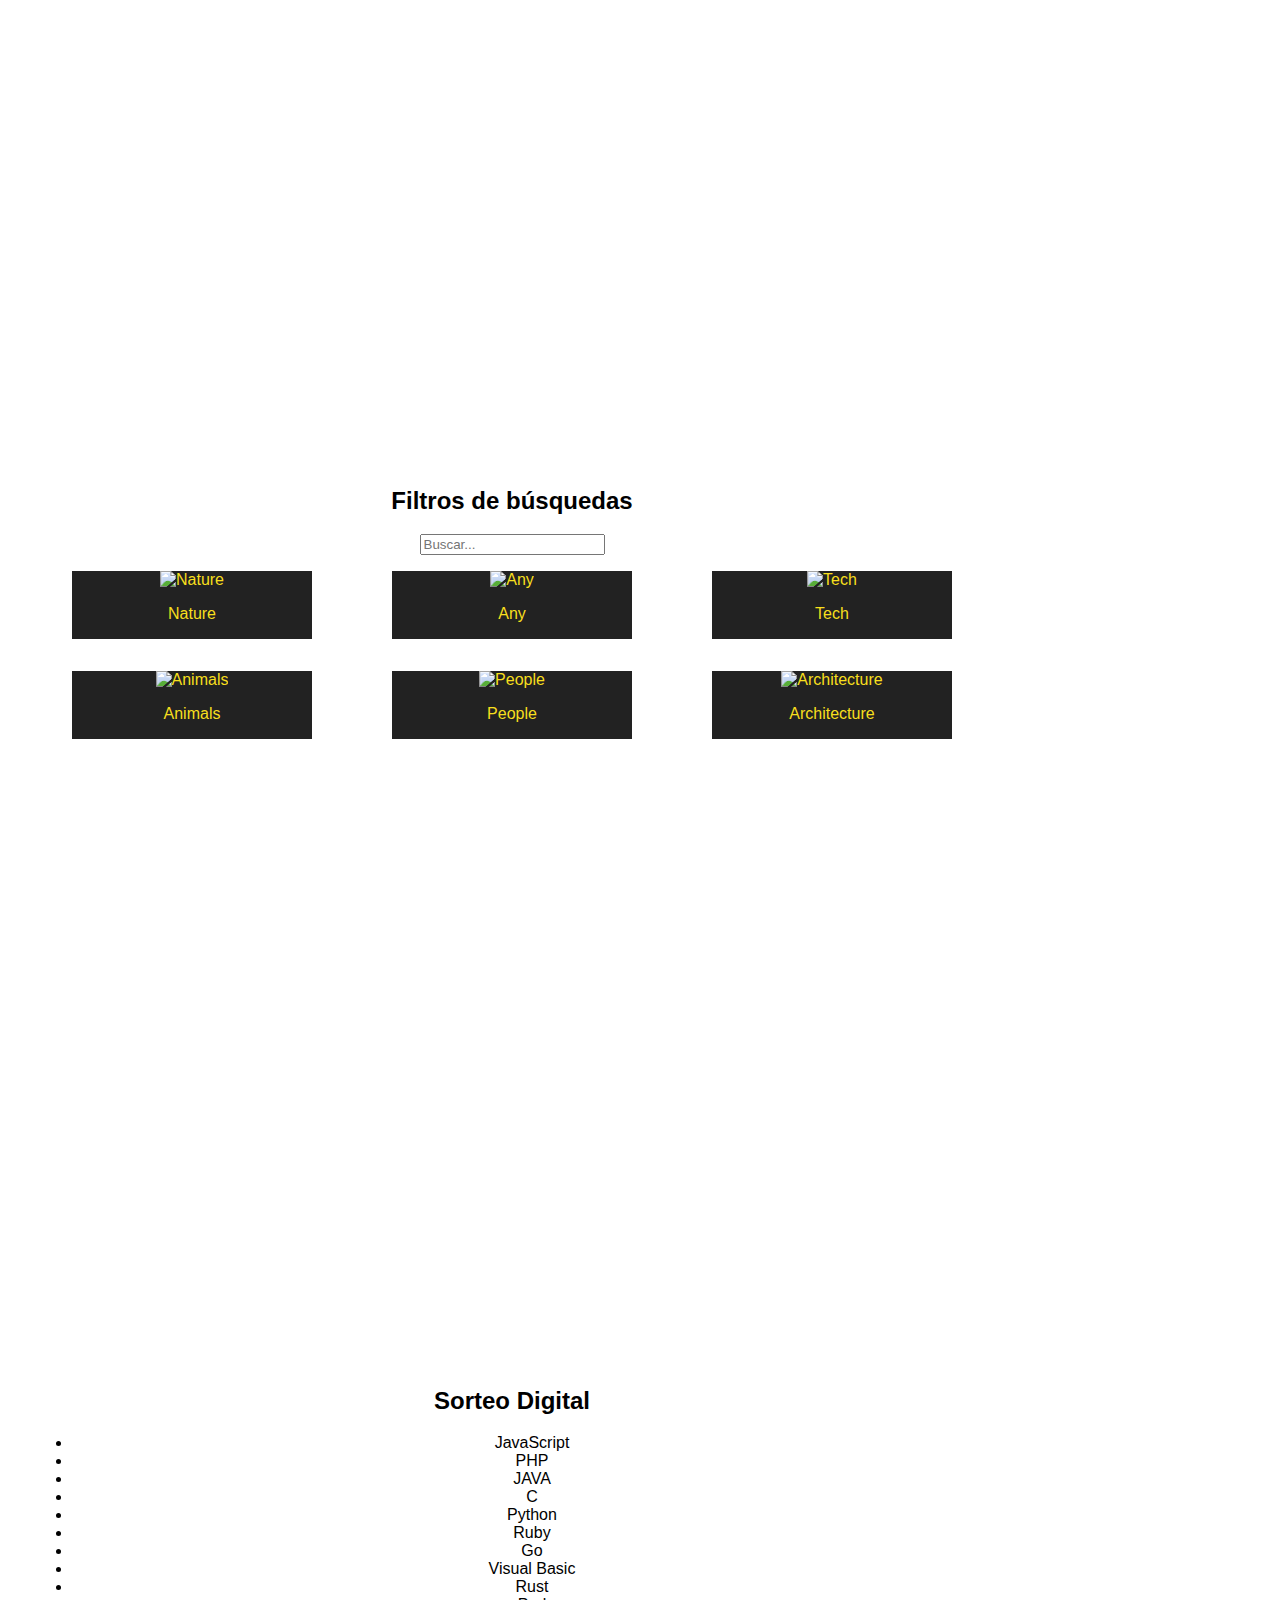
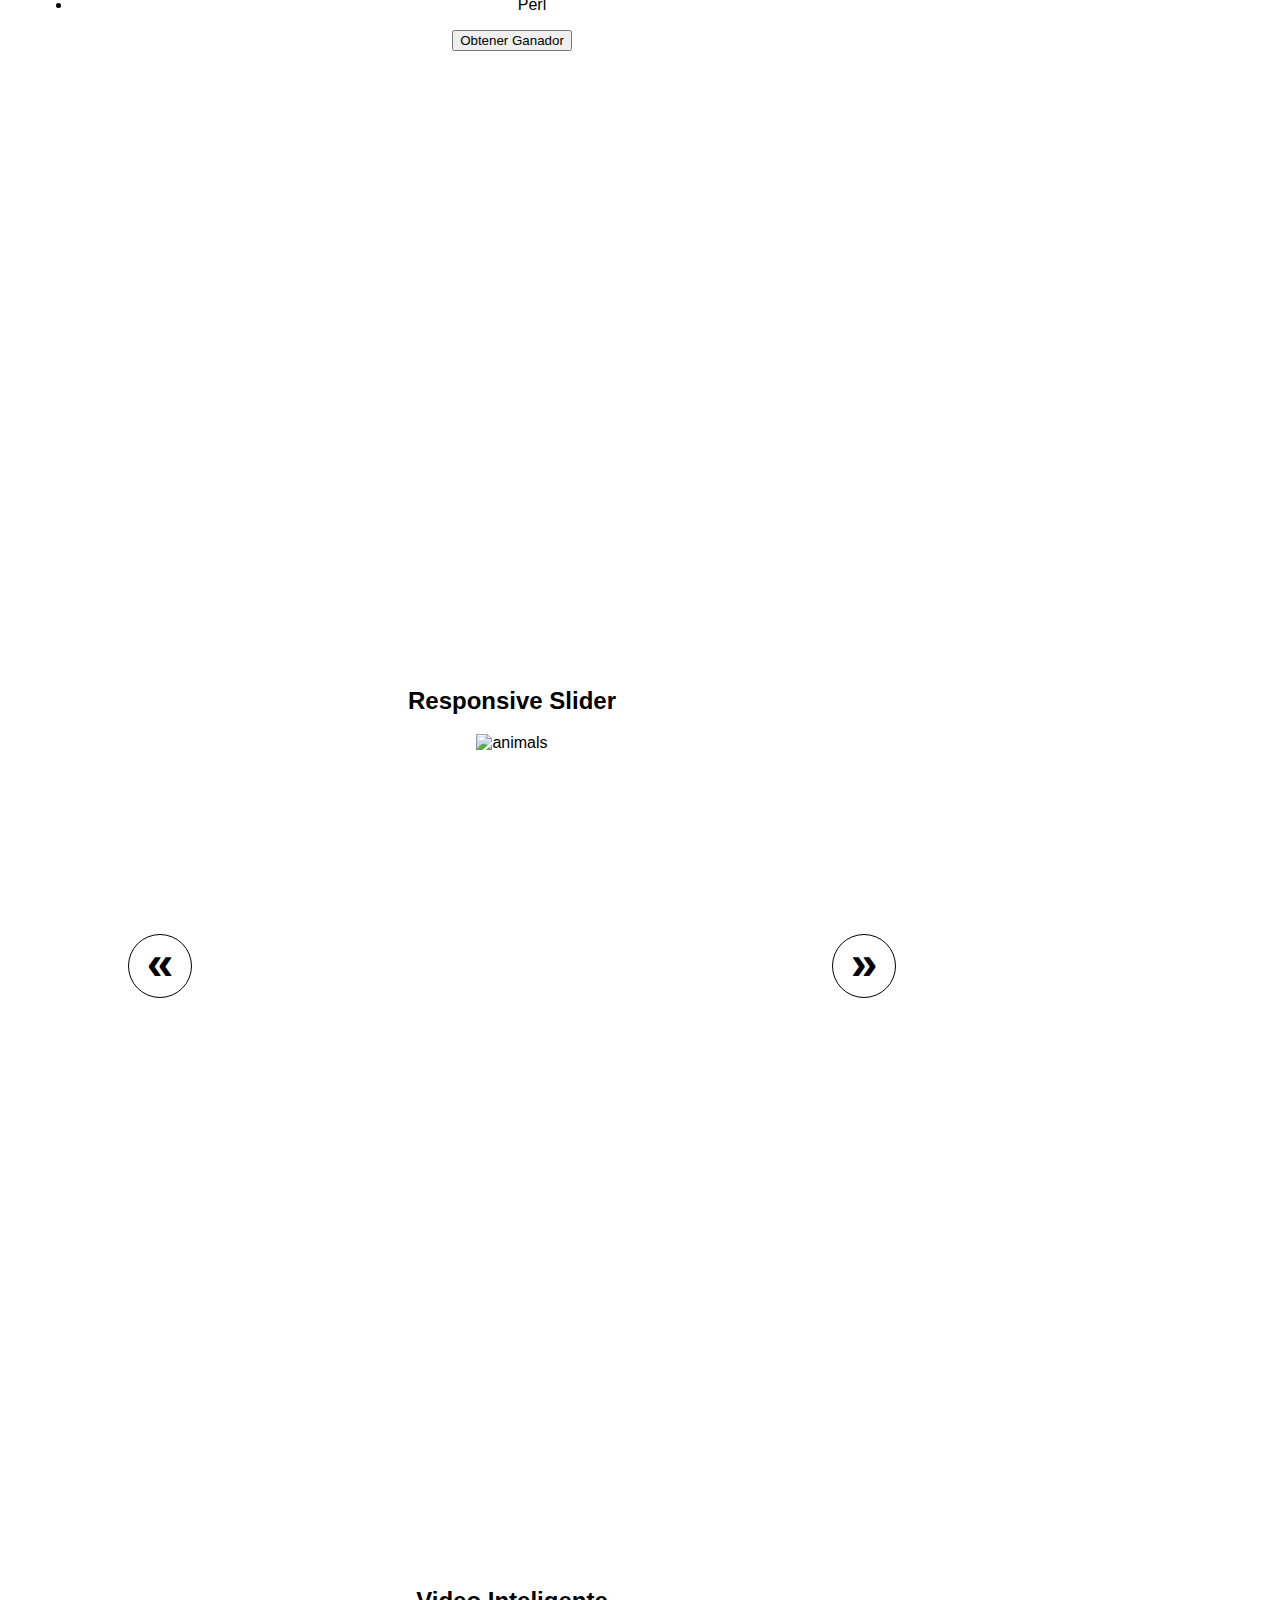
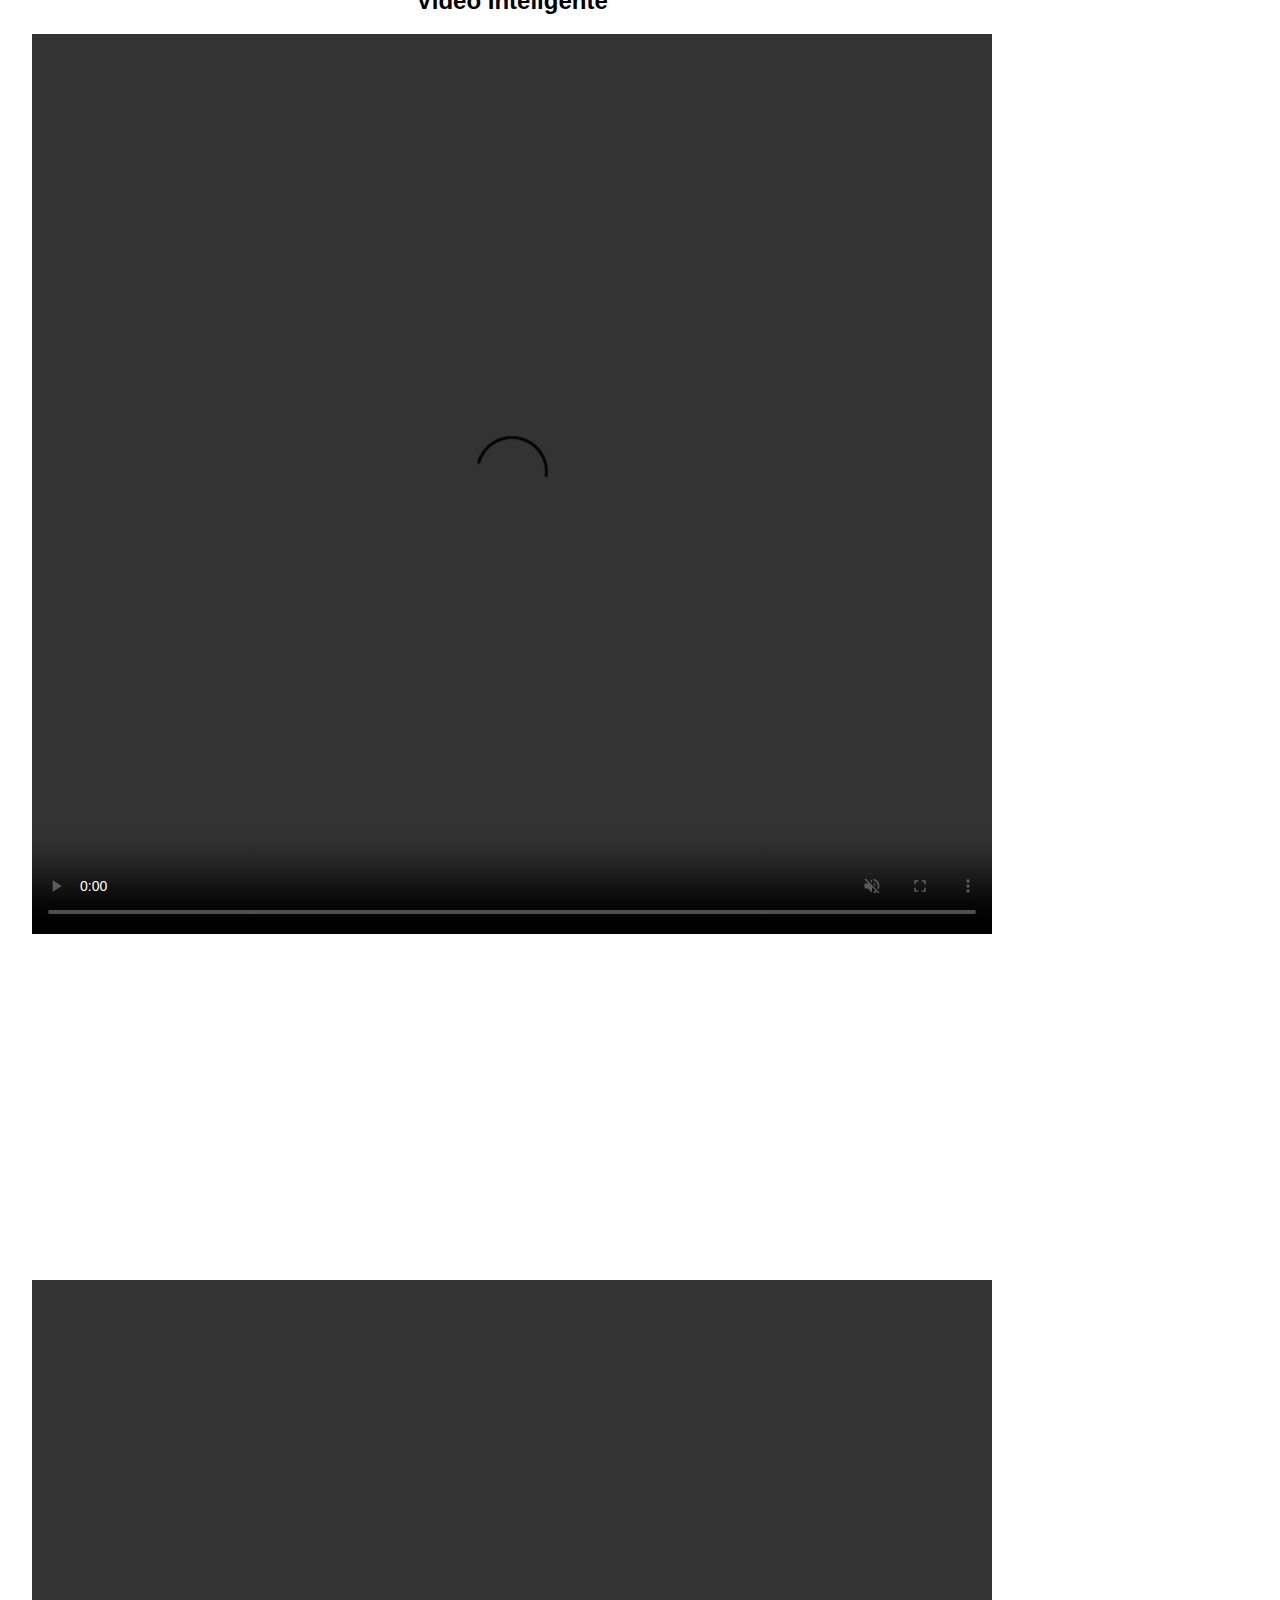
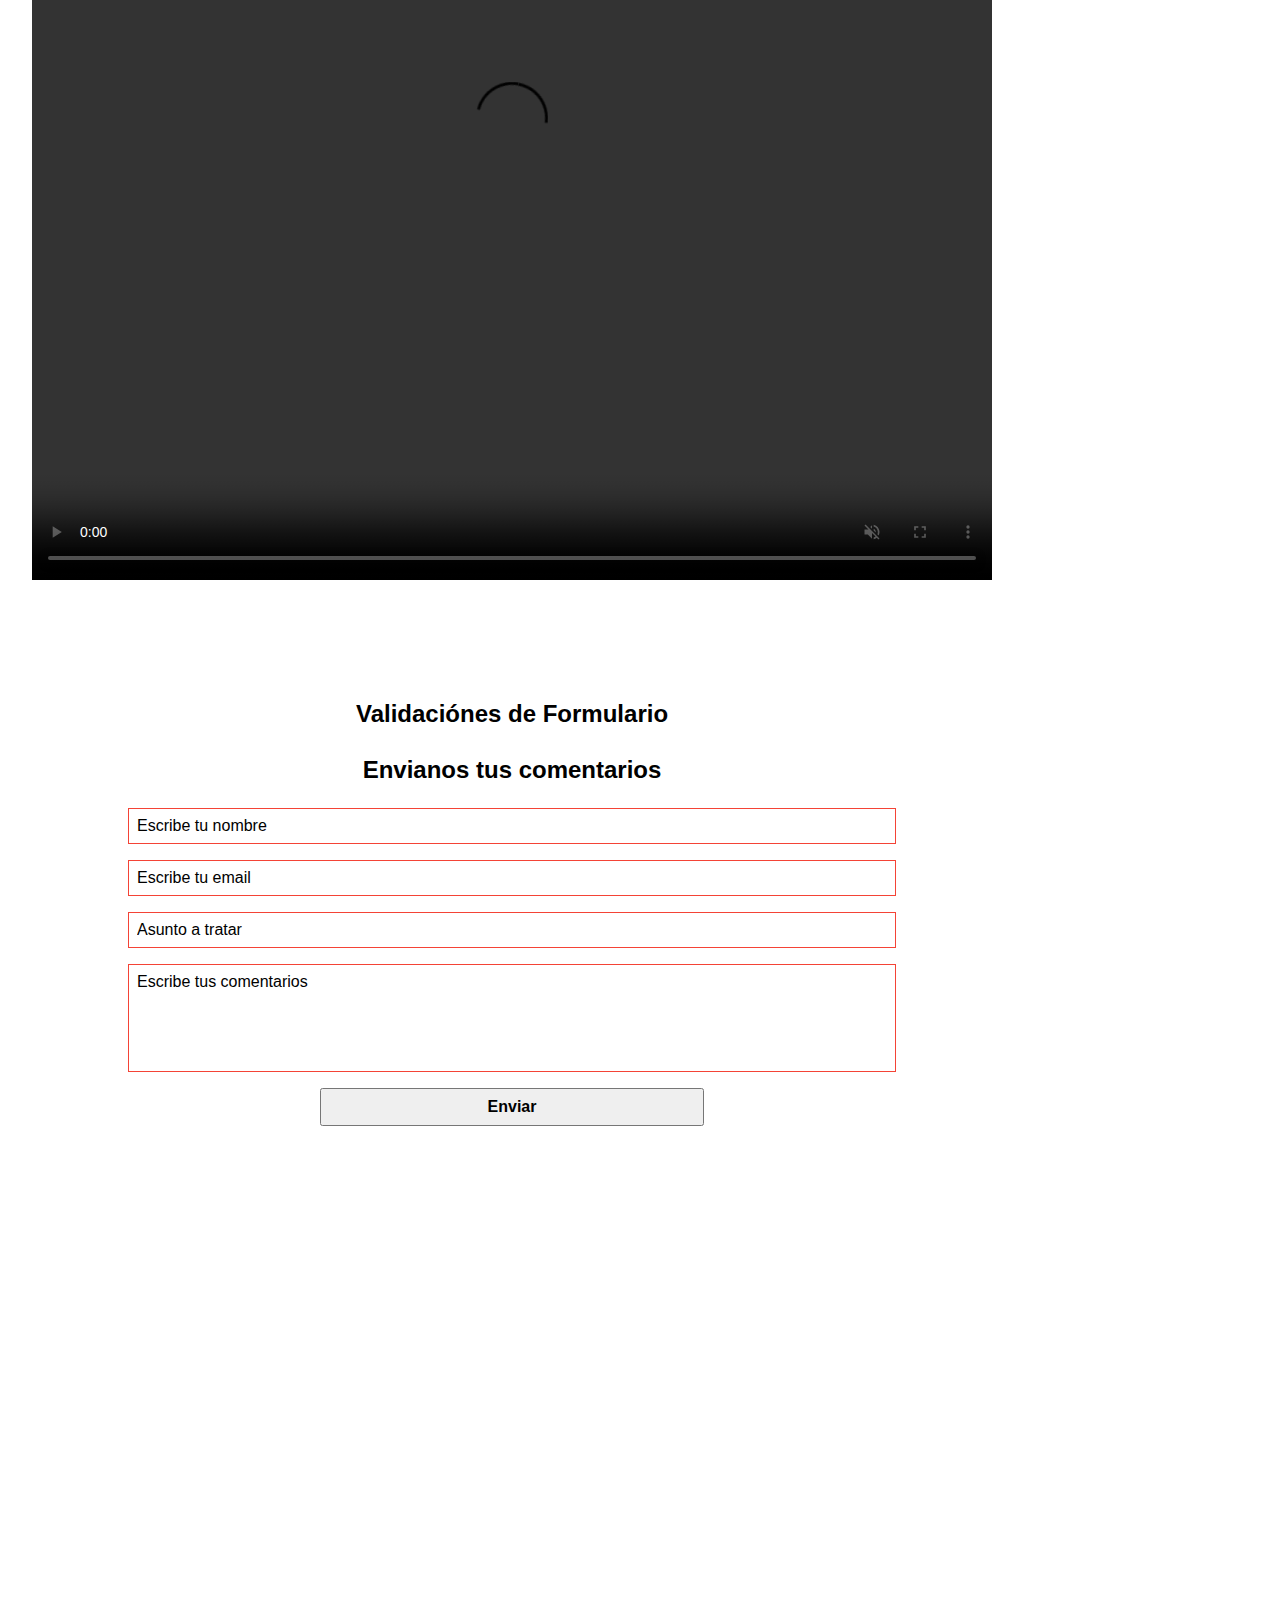
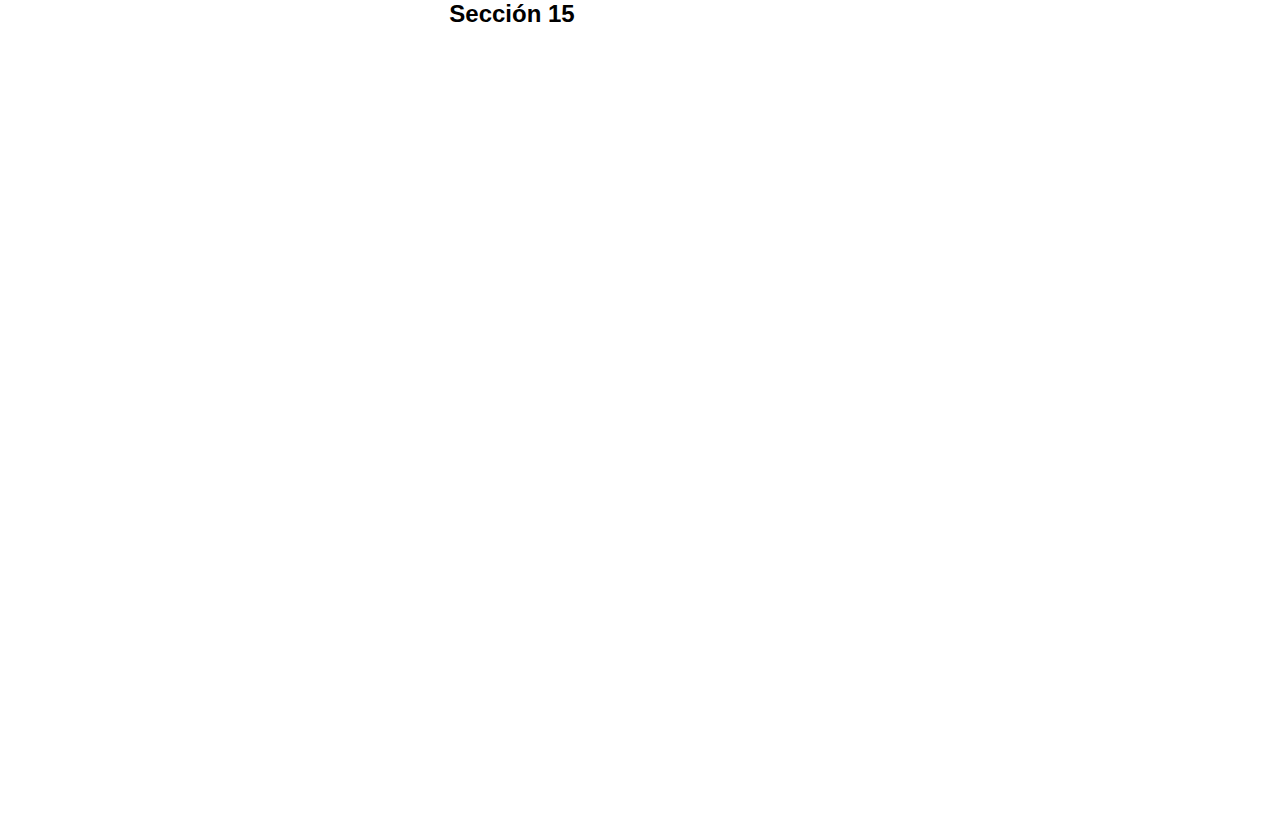
==== commit ff2ab9c4: "Merge branch 'gh-pages' into master" ====
--- a/index.html
+++ b/index.html
@@ -179,8 +179,10 @@
                 </section>
                 <section id="seccion14" class="section" data-scroll-spy>
                         <h2>Validaciónes de Formulario</h2>
-                        <form class="contact-form" action="https://formsubmit.co/edgar.campo.temm@gmail.com"
+
+                  <form class="contact-form" action="https://formsubmit.co/edgar.campo.temm@gmail.com"
                                 method="POST" target="_blank">
+                    
                                 <legend>Envianos tus comentarios</legend>
                                 <input type="text" name="name" placeholder="Escribe tu nombre"
                                         title="Nombre solo acepta letras y espacios en blanco"
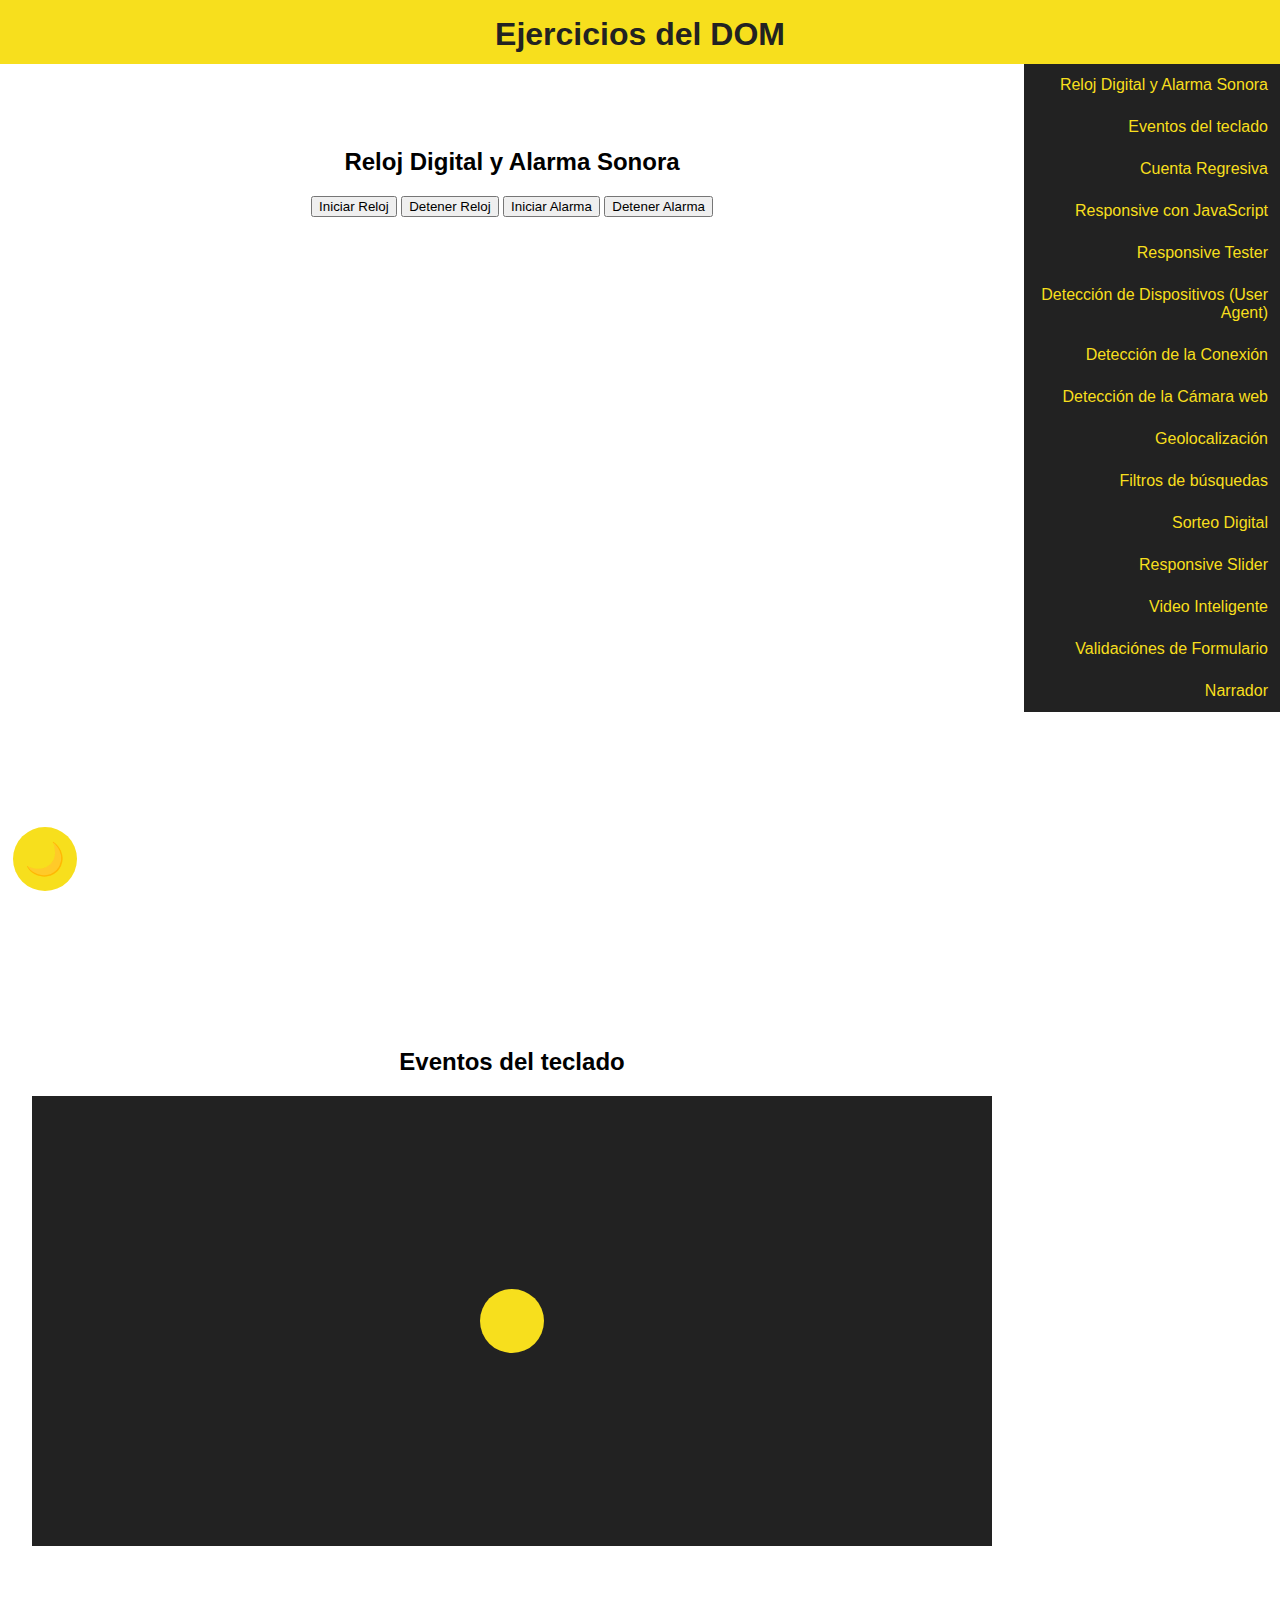
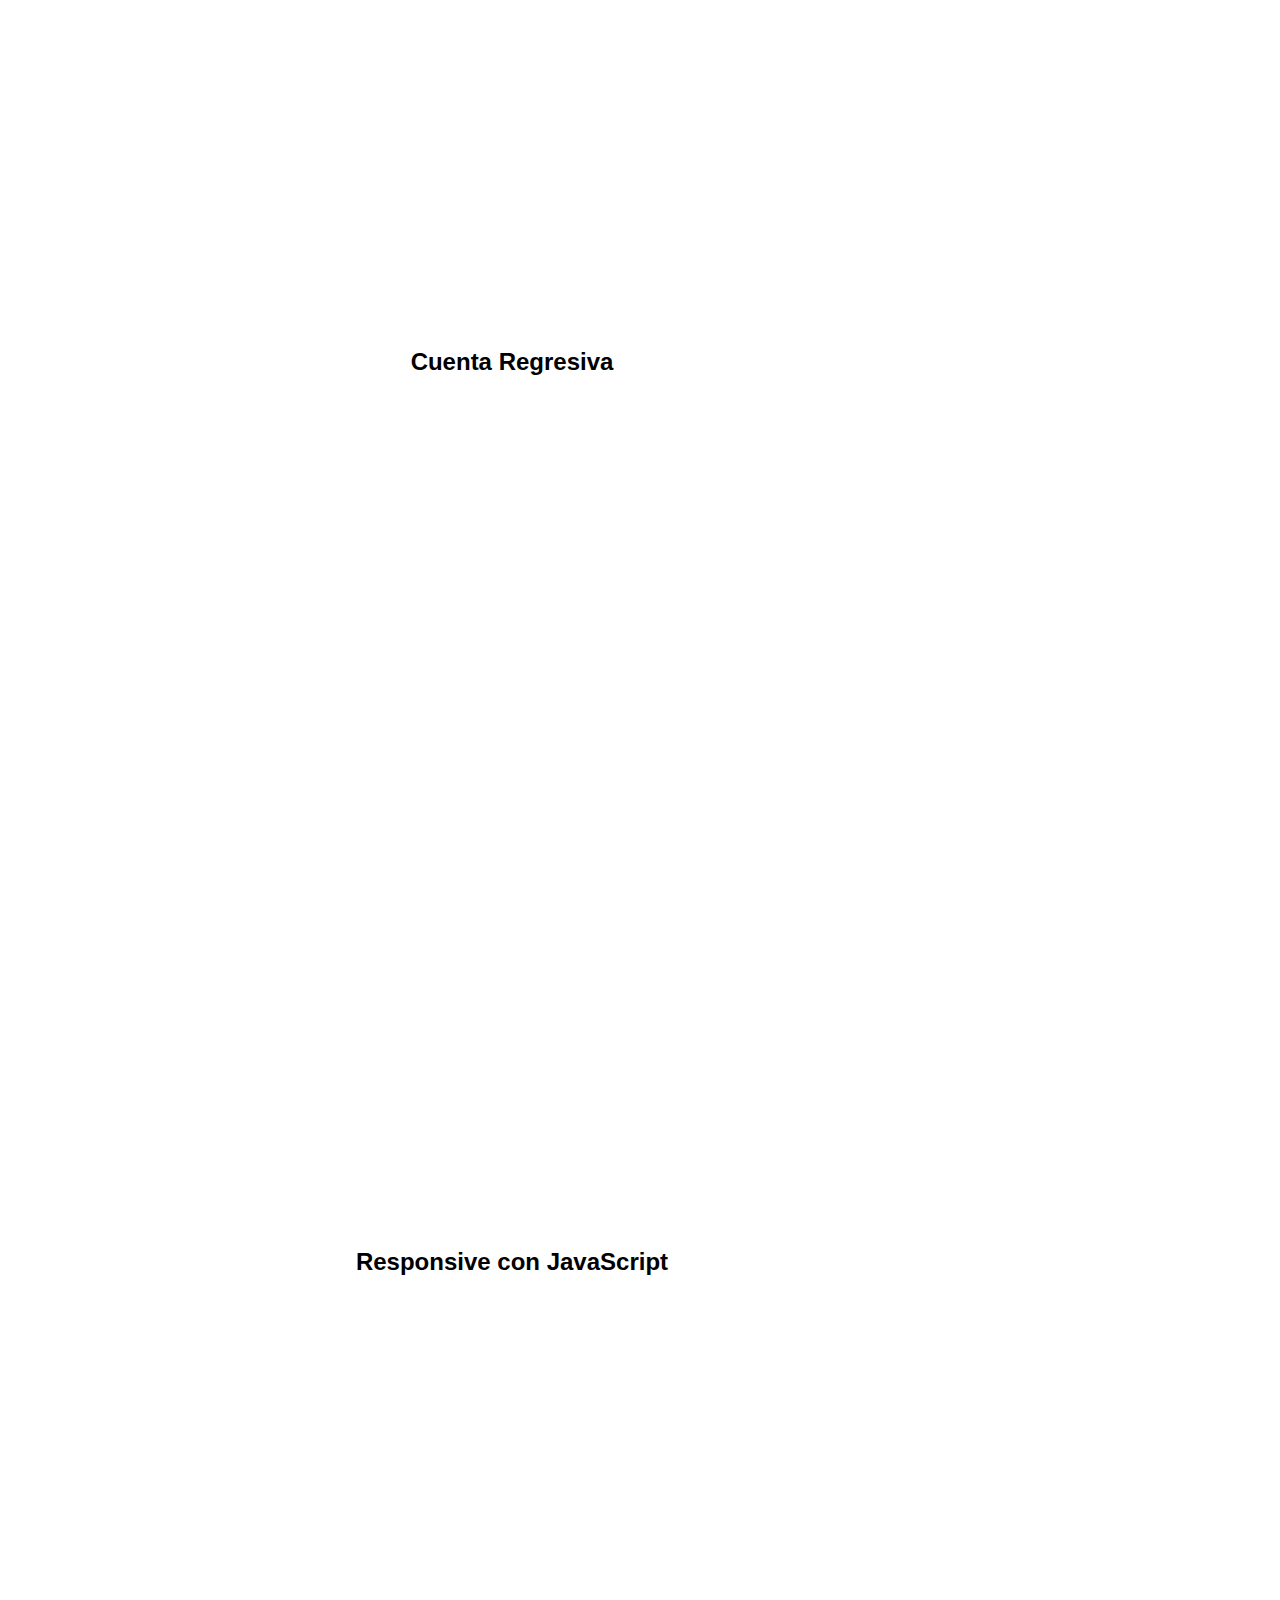
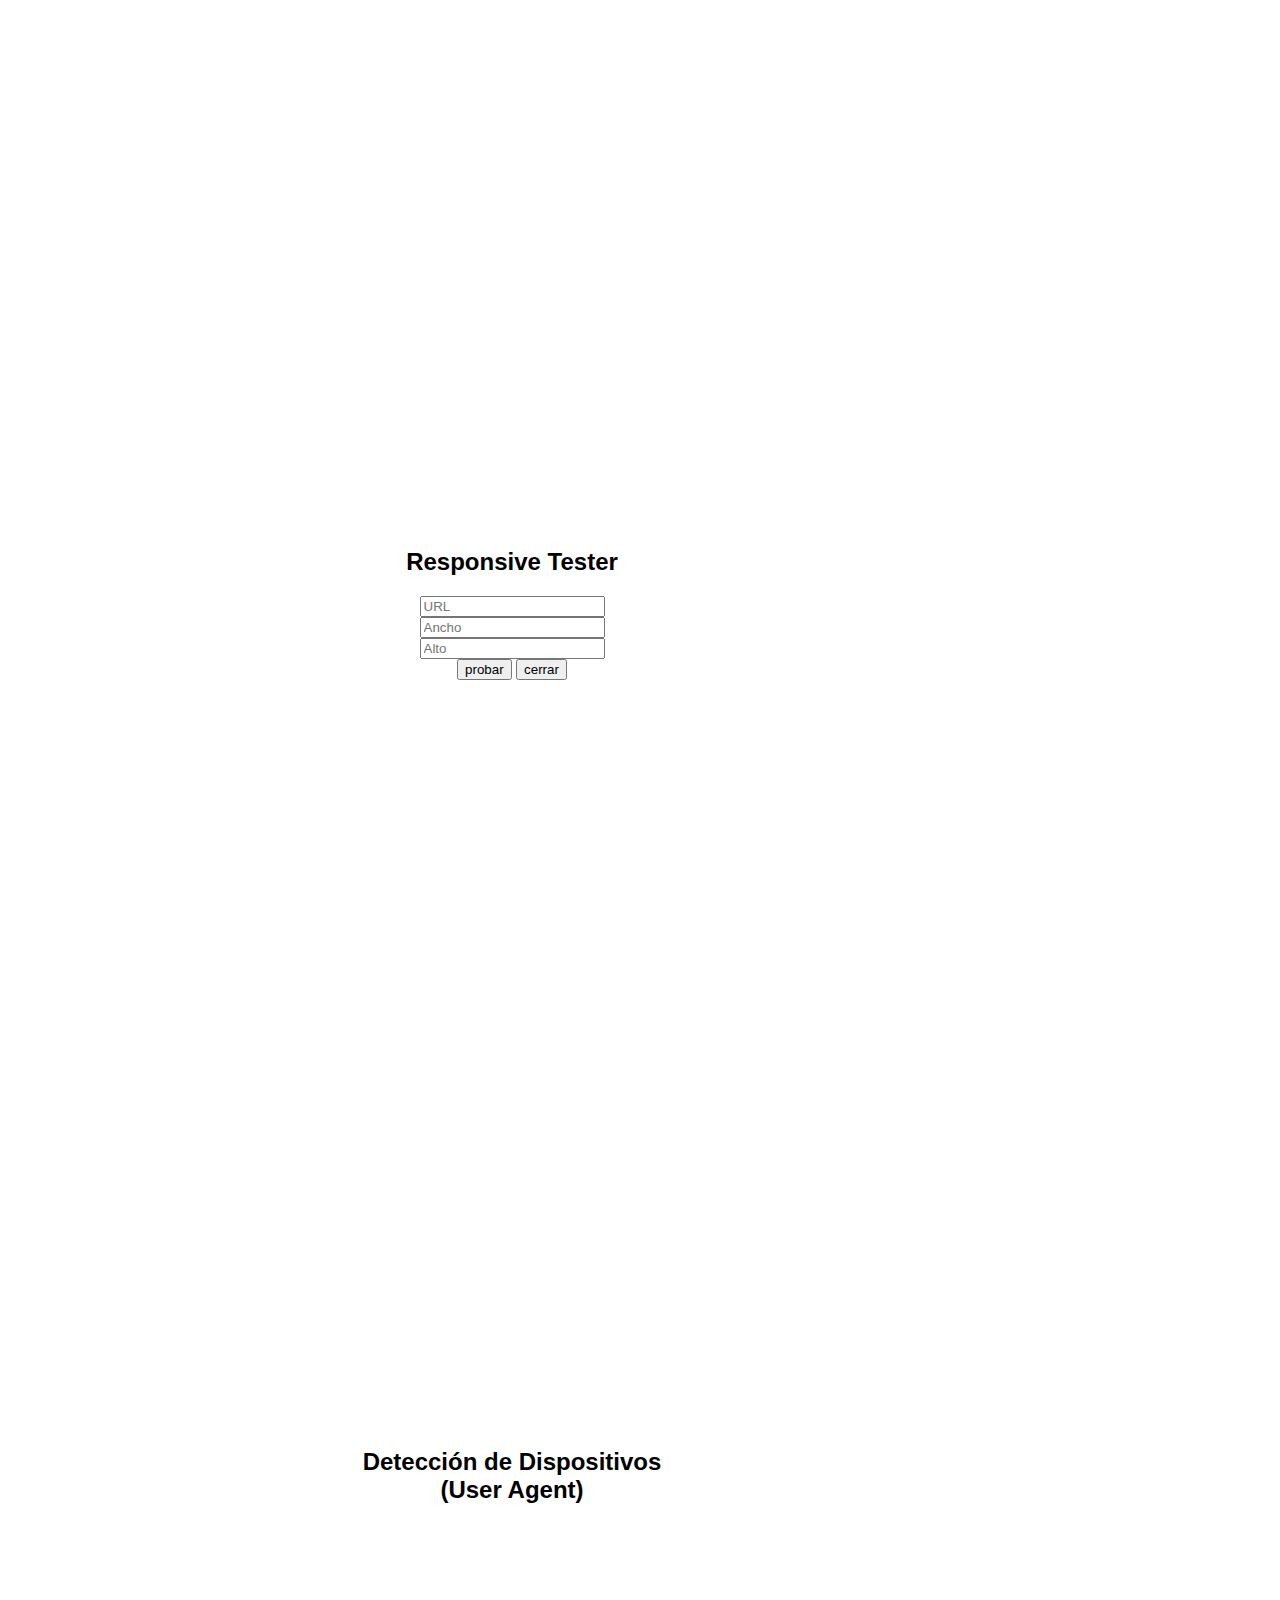
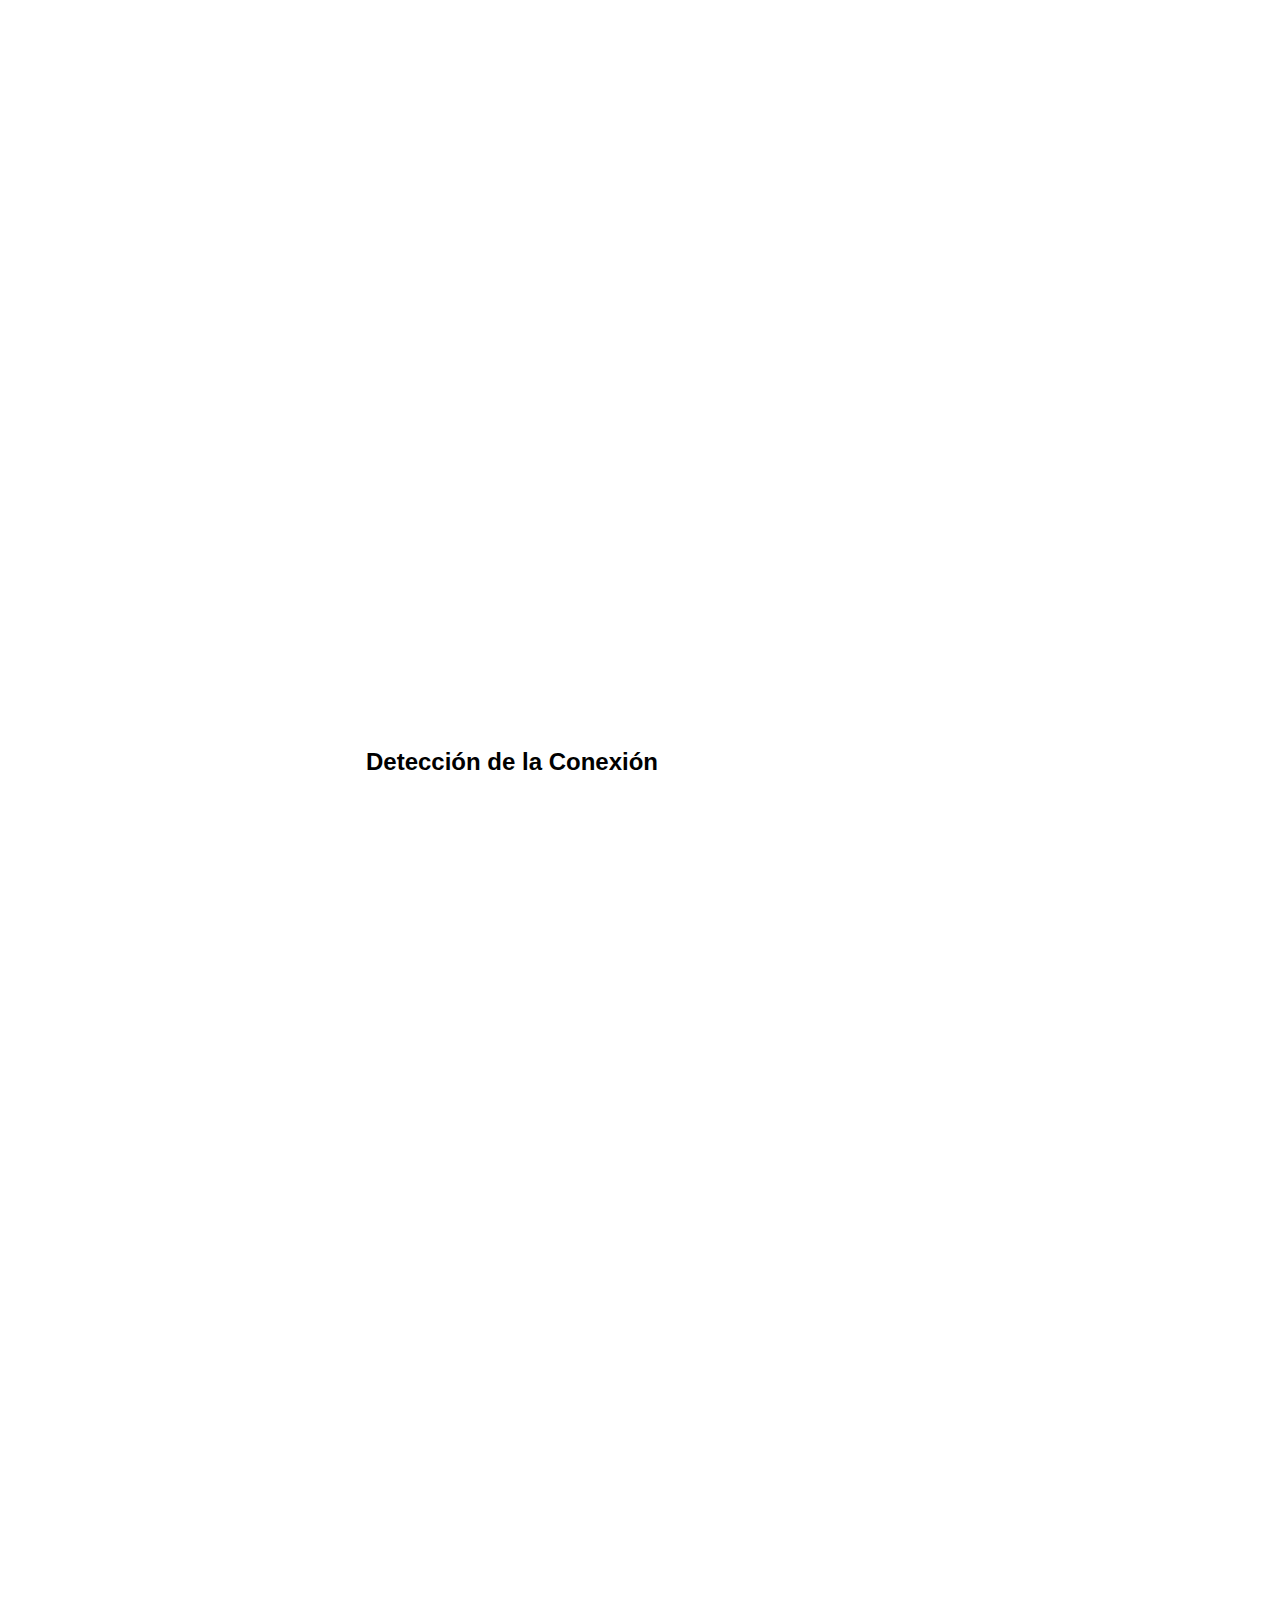
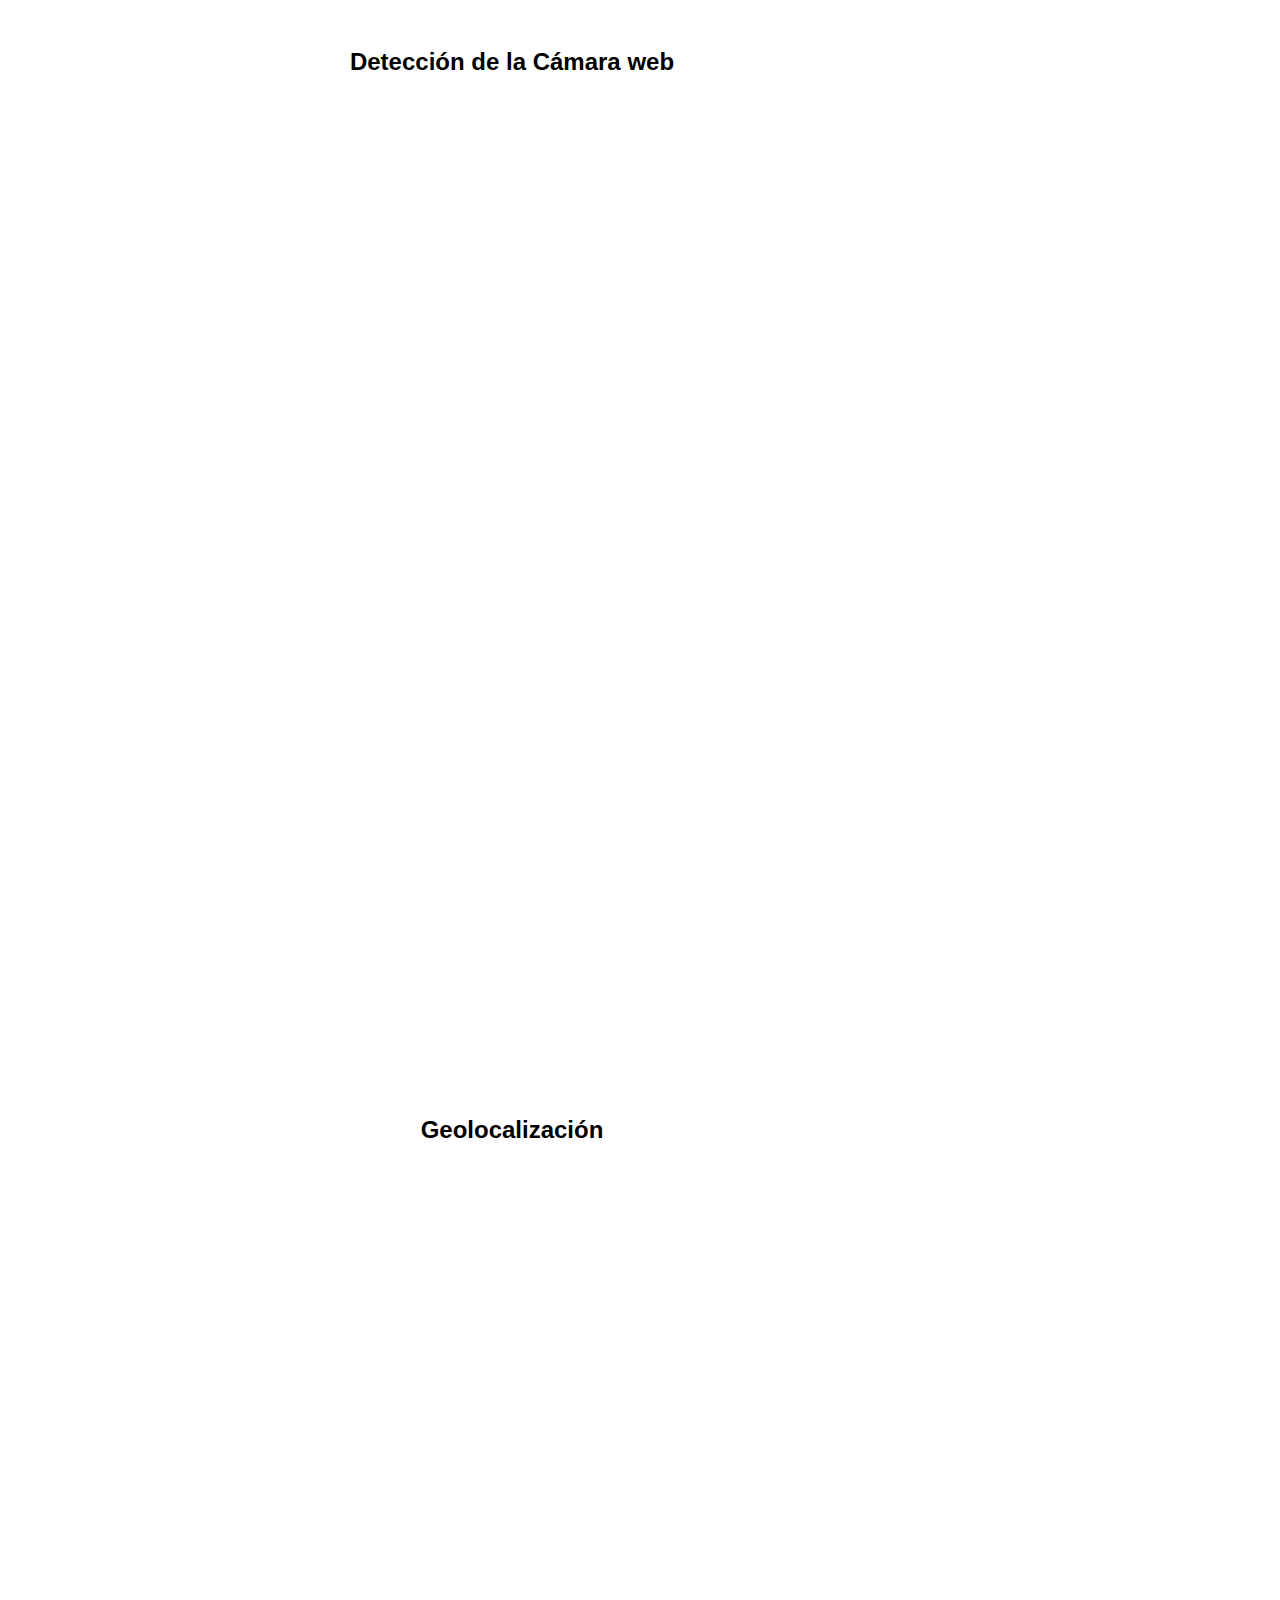
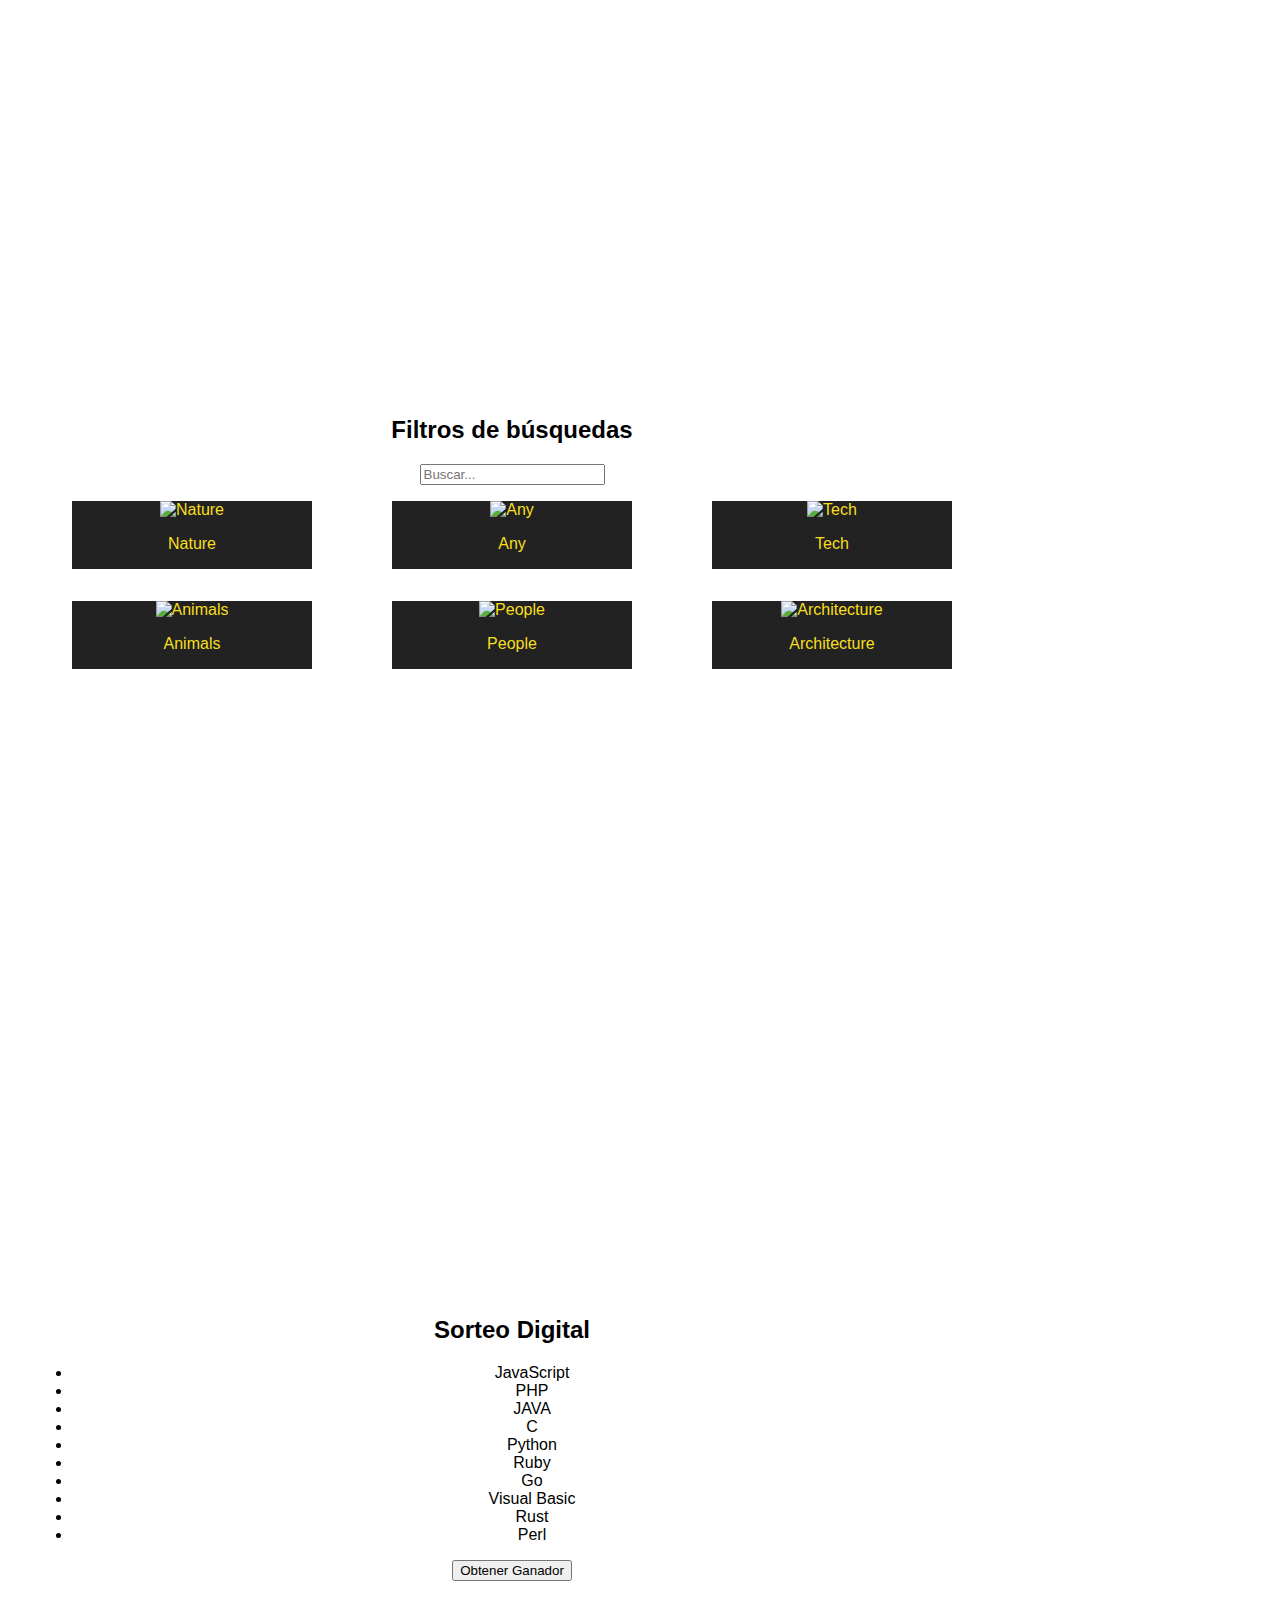
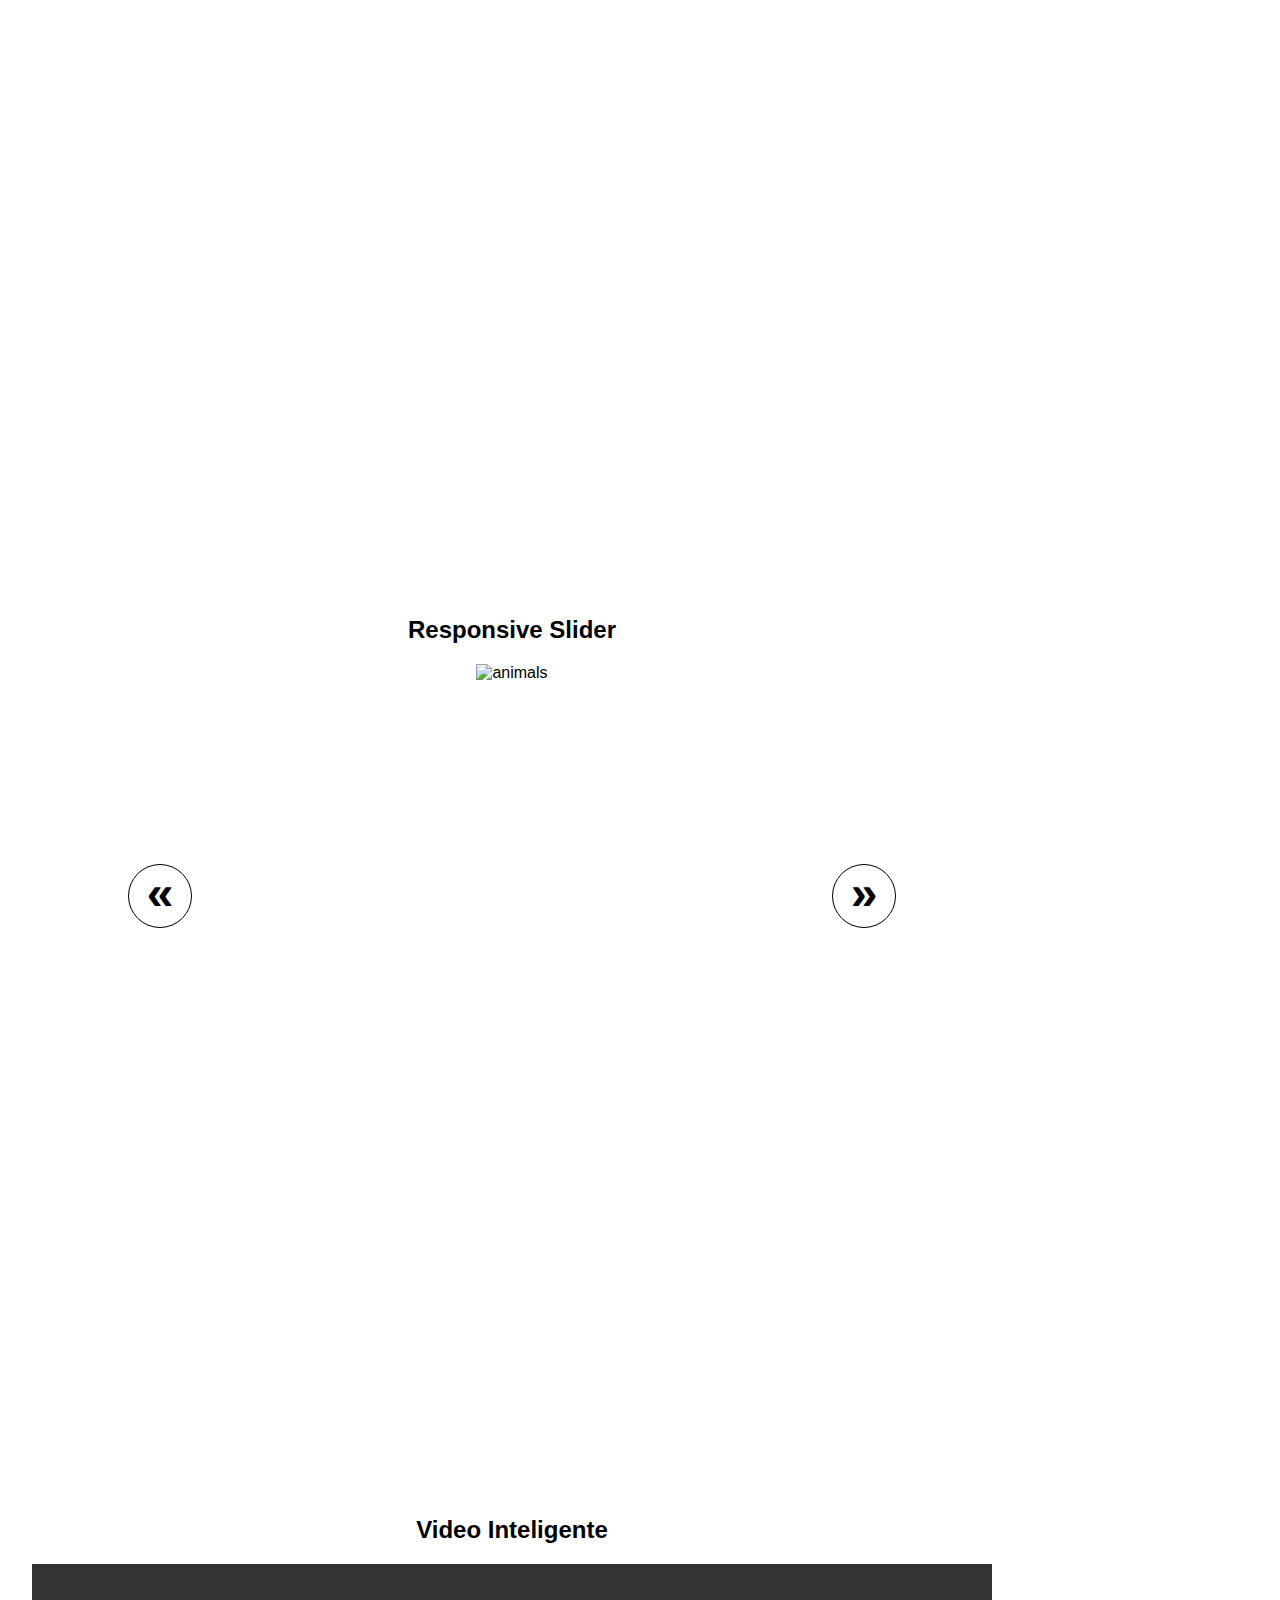
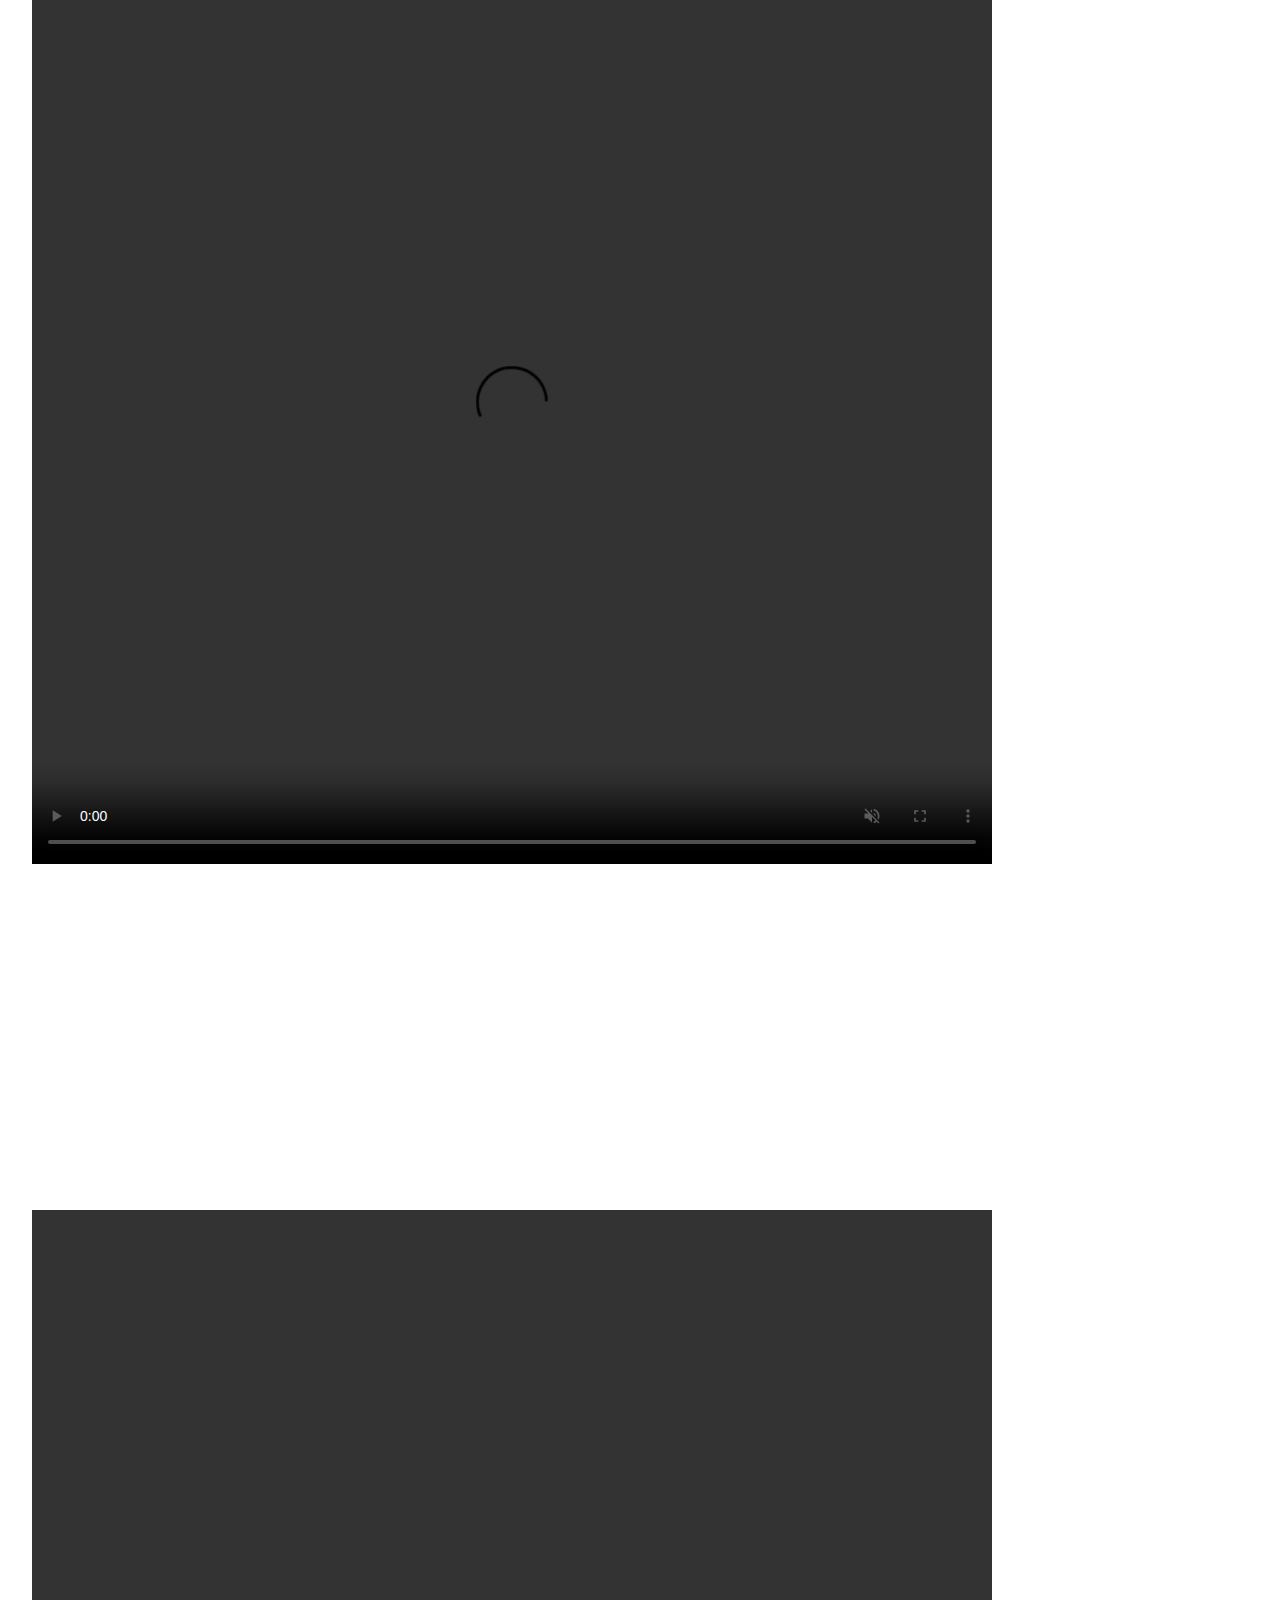
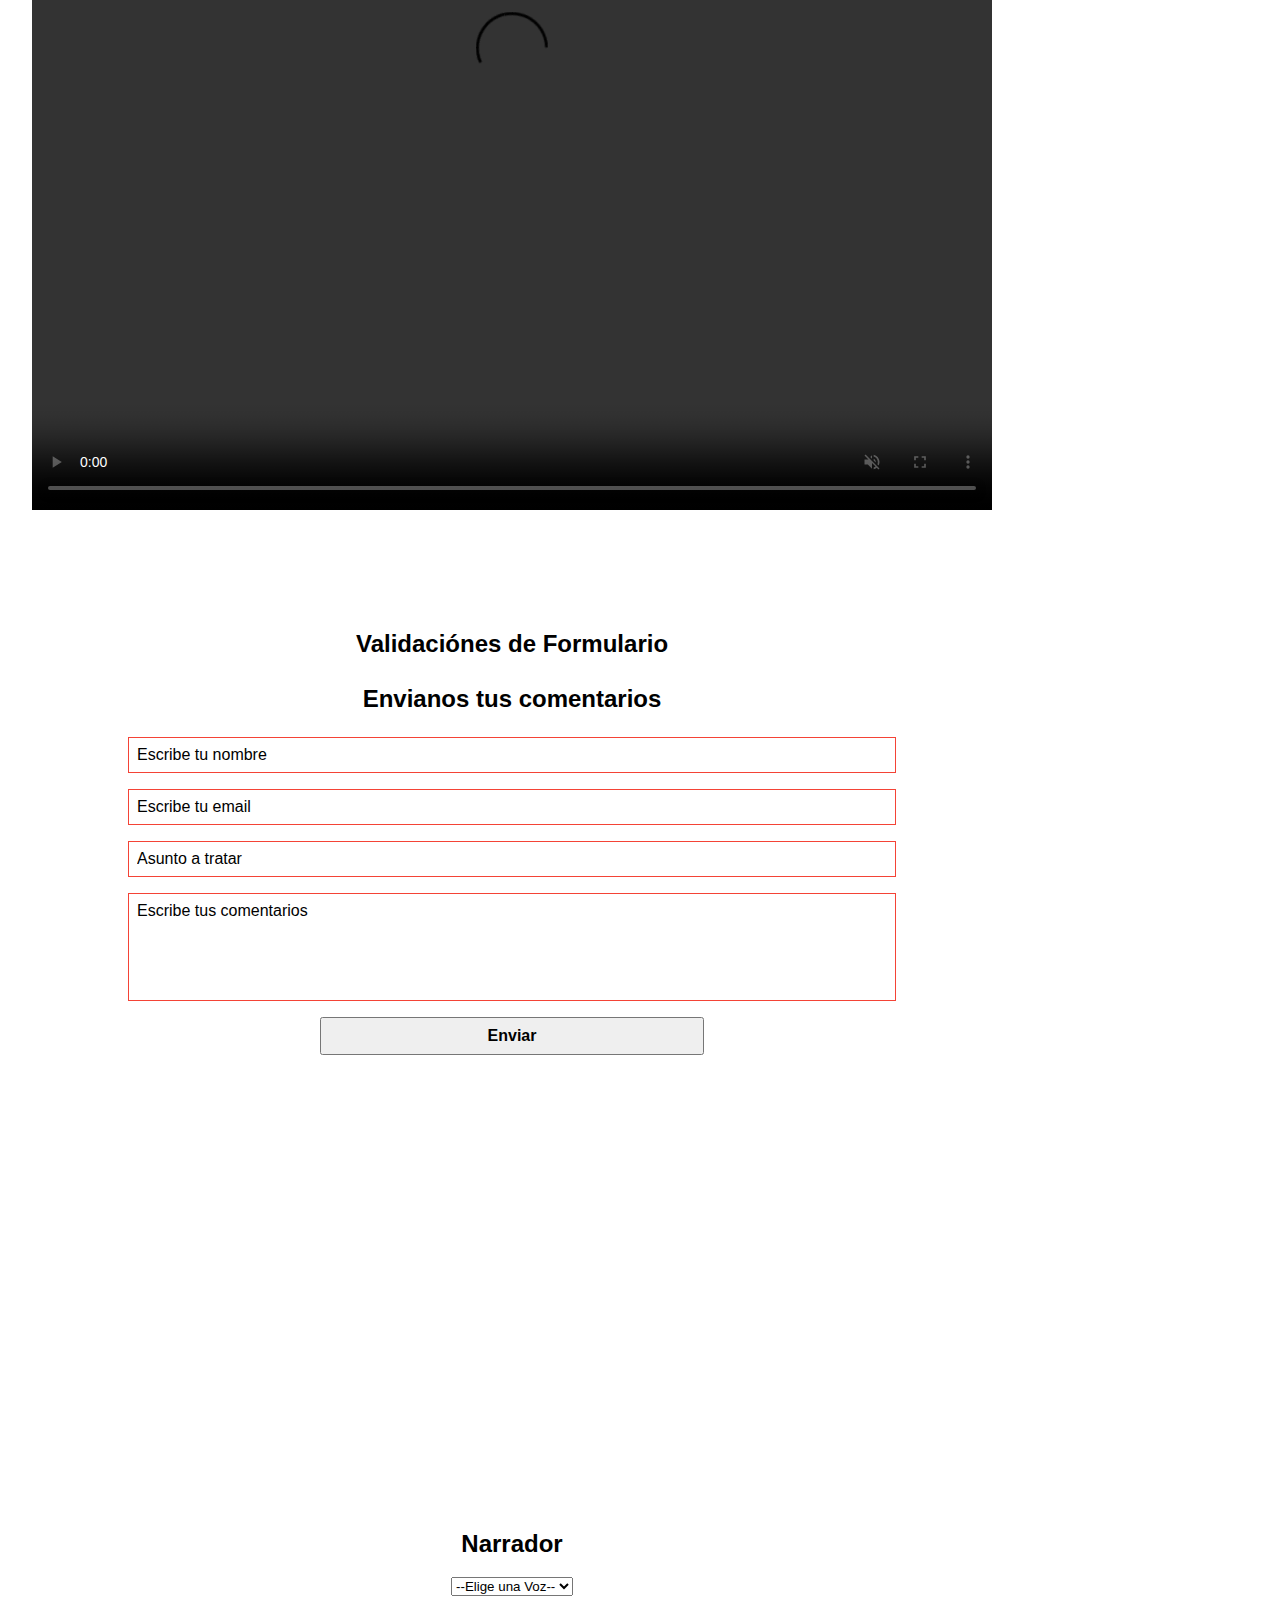
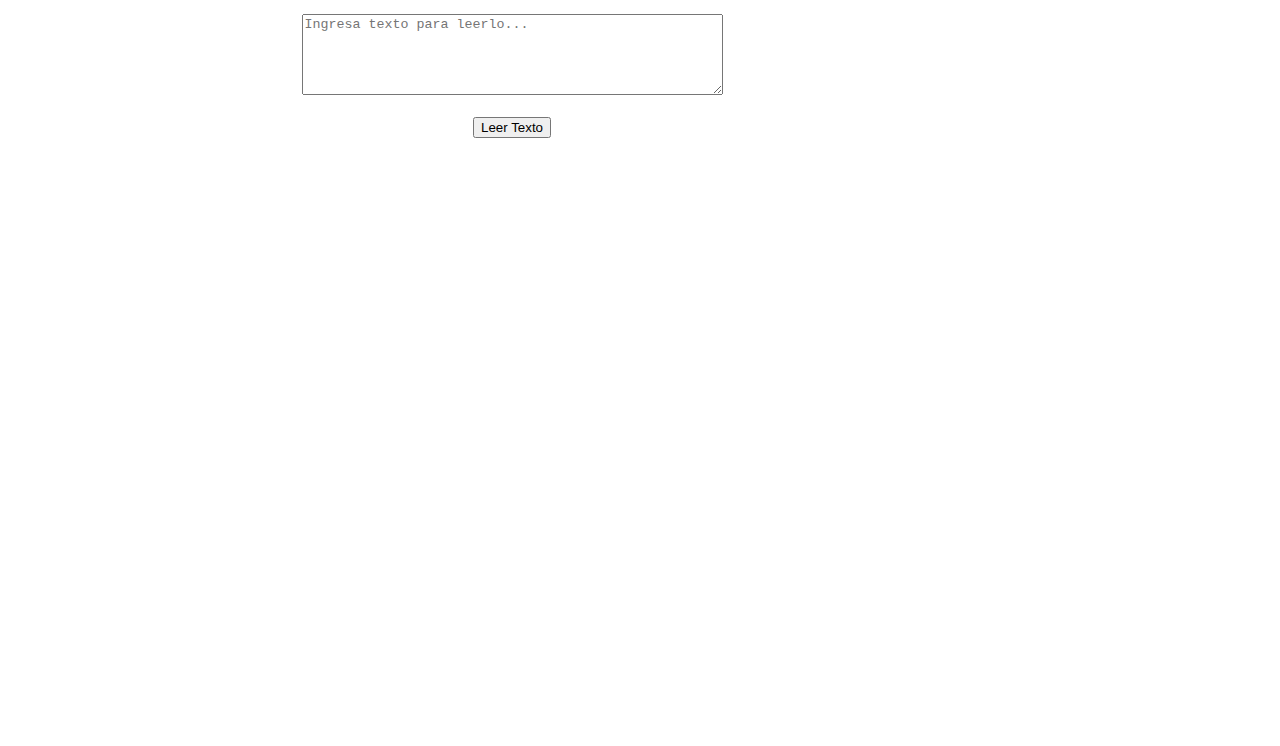
==== commit fd74a820: "Creación de narrador" ====
--- a/index.html
+++ b/index.html
@@ -37,7 +37,7 @@
                         <a href="#seccion12" data-scroll-spy>Responsive Slider</a>
                         <a href="#seccion13" data-scroll-spy>Video Inteligente</a>
                         <a href="#seccion14" data-scroll-spy>Validaciónes de Formulario</a>
-                        <a href="#seccion15" data-scroll-spy>Sección 15</a>
+                        <a href="#seccion15" data-scroll-spy>Narrador</a>
                 </nav>
         </aside>
         <main>
@@ -179,10 +179,8 @@
                 </section>
                 <section id="seccion14" class="section" data-scroll-spy>
                         <h2>Validaciónes de Formulario</h2>
-
-                  <form class="contact-form" action="https://formsubmit.co/edgar.campo.temm@gmail.com"
+                        <form class="contact-form" action="https://formsubmit.co/edgar.campo.temm@gmail.com"
                                 method="POST" target="_blank">
-                    
                                 <legend>Envianos tus comentarios</legend>
                                 <input type="text" name="name" placeholder="Escribe tu nombre"
                                         title="Nombre solo acepta letras y espacios en blanco"
@@ -205,7 +203,15 @@
                         </form>
                 </section>
                 <section id="seccion15" class="section" data-scroll-spy>
-                        <h2>Sección 15</h2>
+                        <h2>Narrador</h2>
+                        <select id="speech-select">
+                                <option value="">--Elige una Voz--</option>
+                        </select>
+                        <br><br>
+                        <textarea id="speech-text" cols="50" rows="5"
+                                placeholder="Ingresa texto para leerlo..."></textarea>
+                        <br><br>
+                        <button id="speech-btn">Leer Texto</button>
                 </section>
         </main>
         <button class="scroll-top-btn hidden">&#11014;</button>
@@ -213,4 +219,4 @@
         <script src="./js/index_dom.js " type="module"></script>
 </body>
 
-</html>
+</html>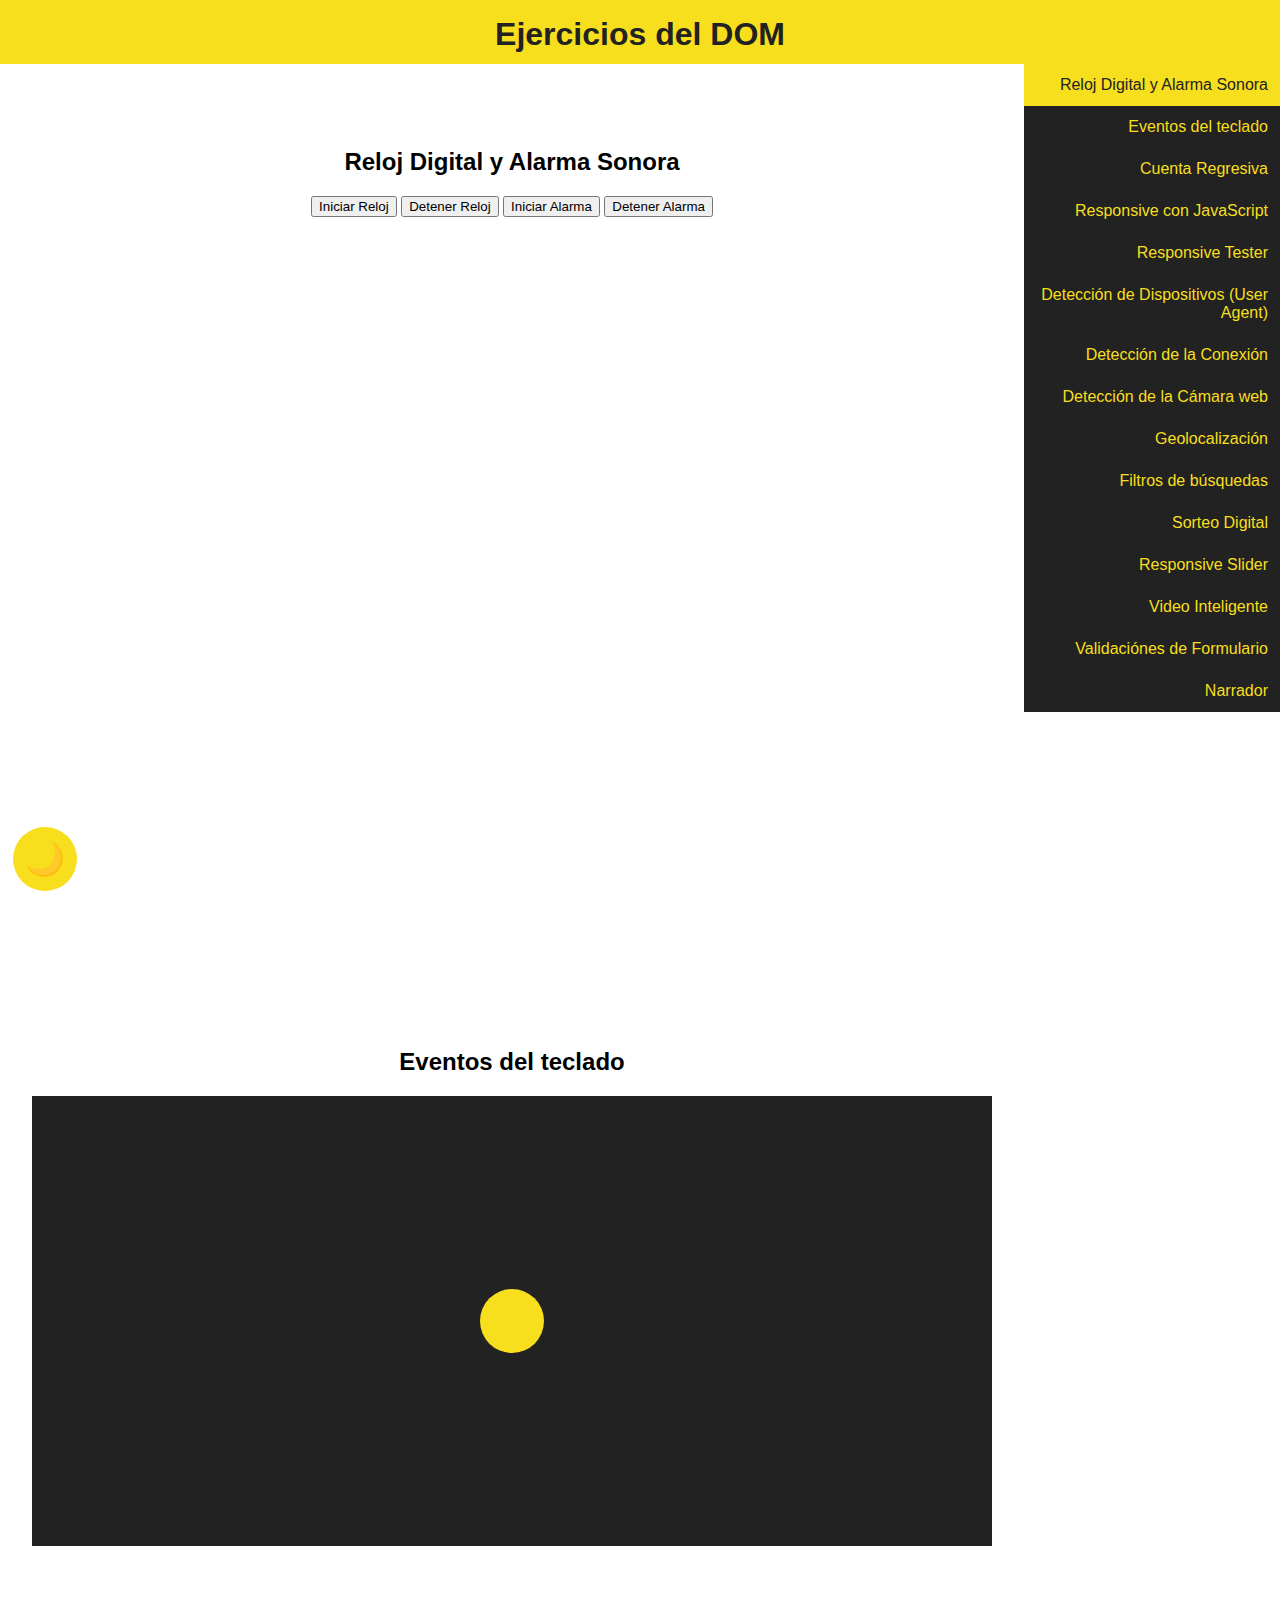
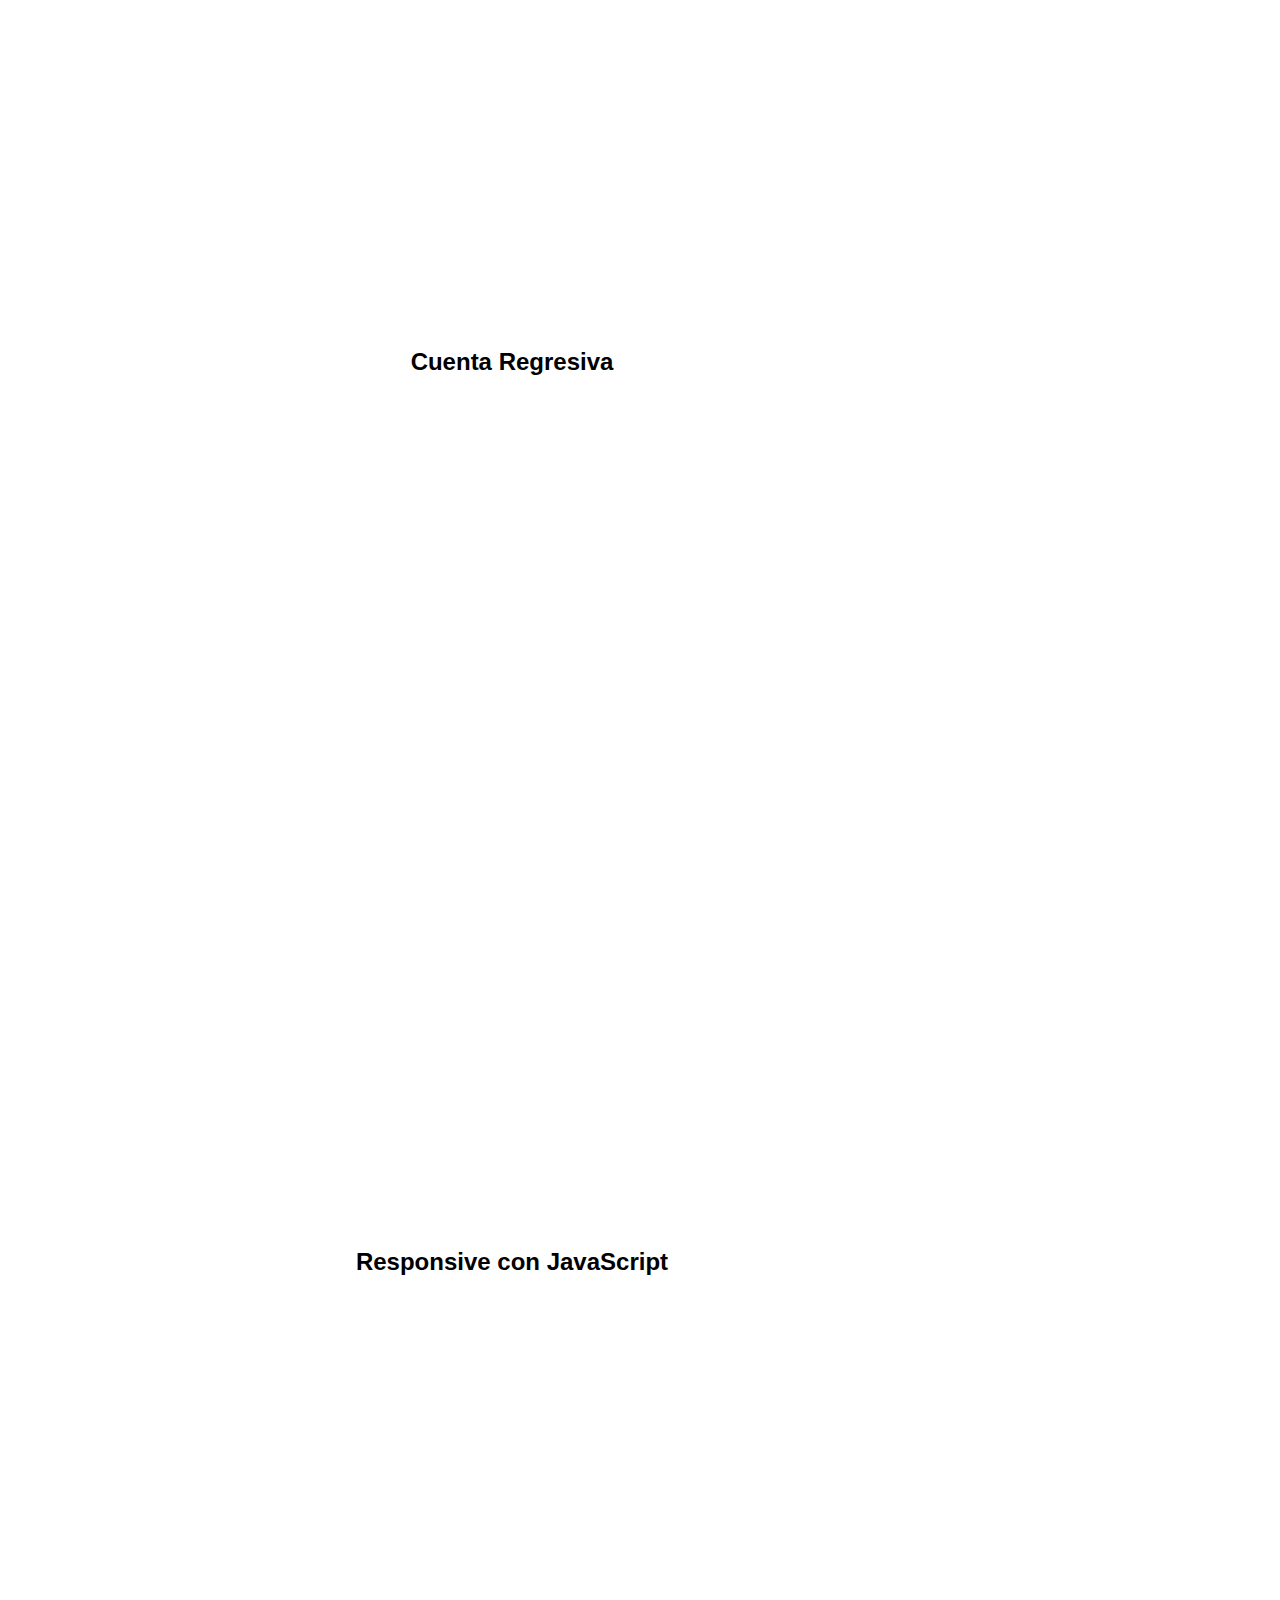
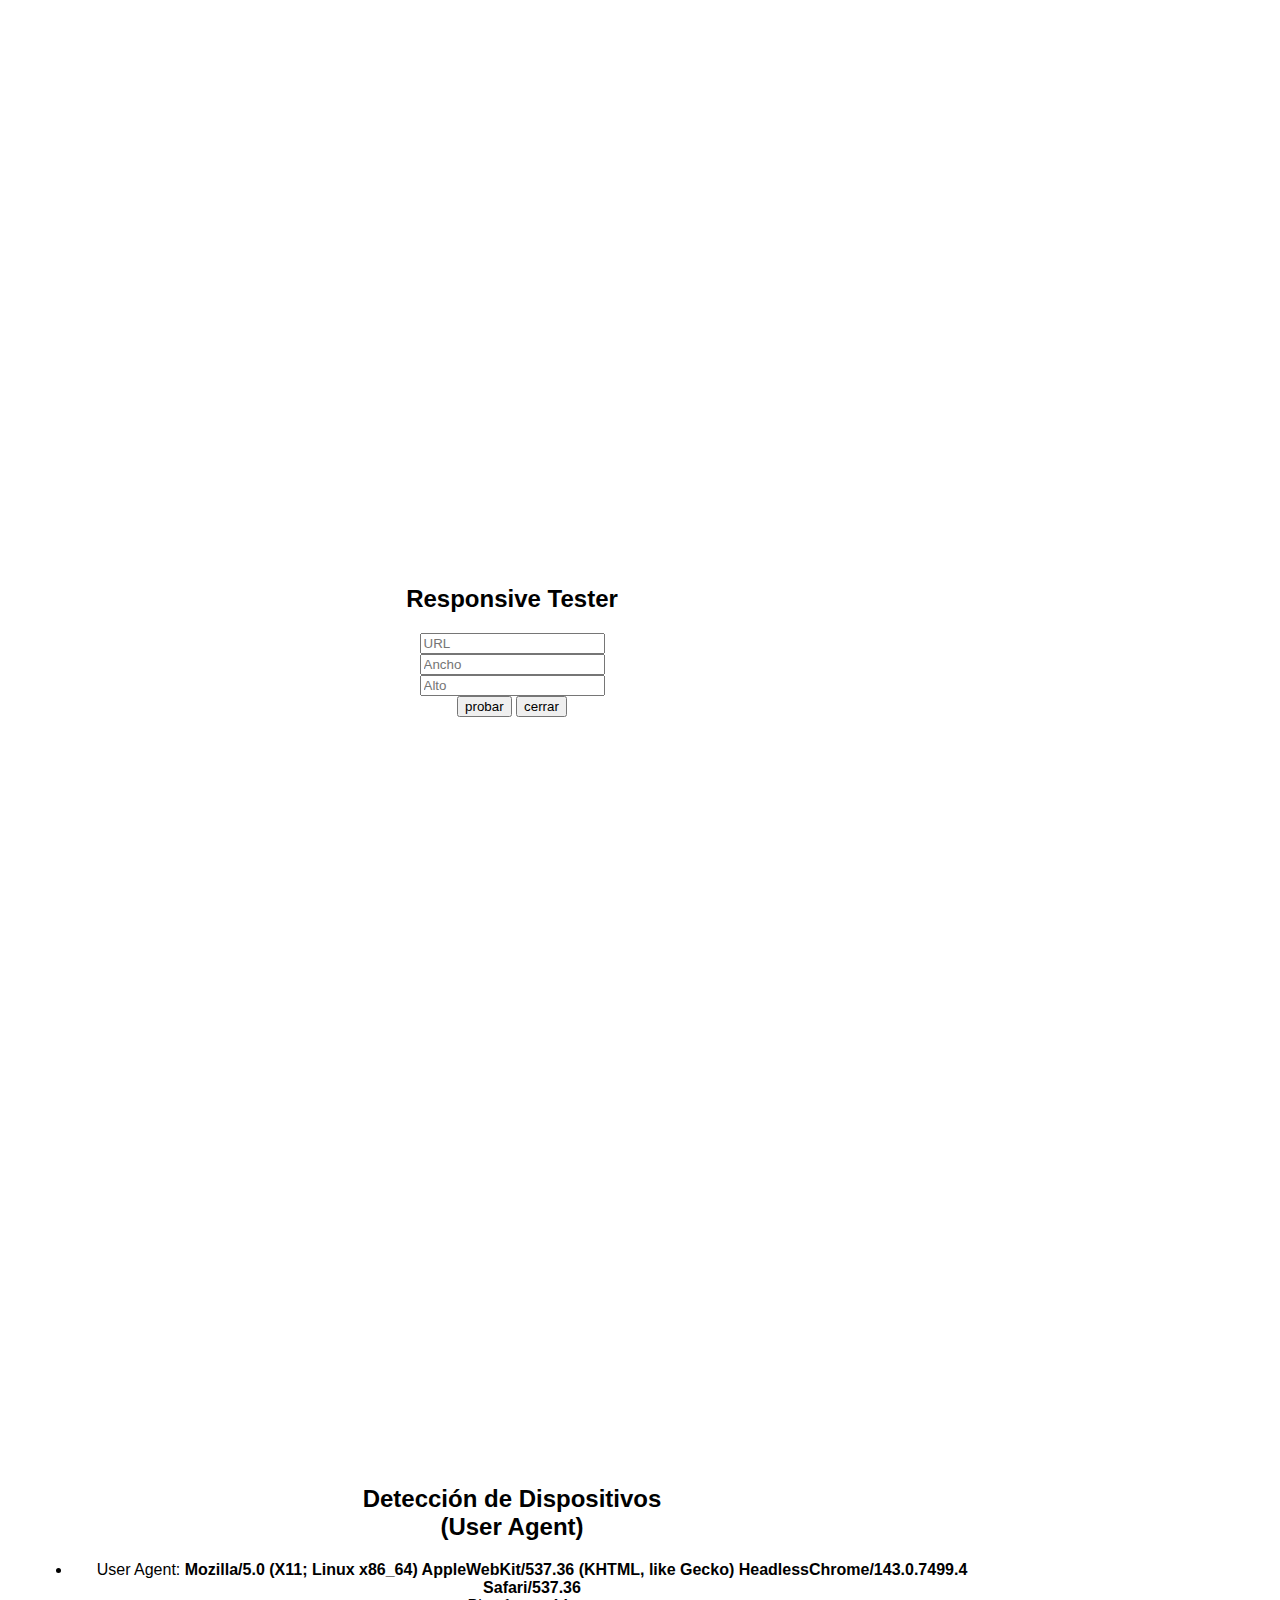
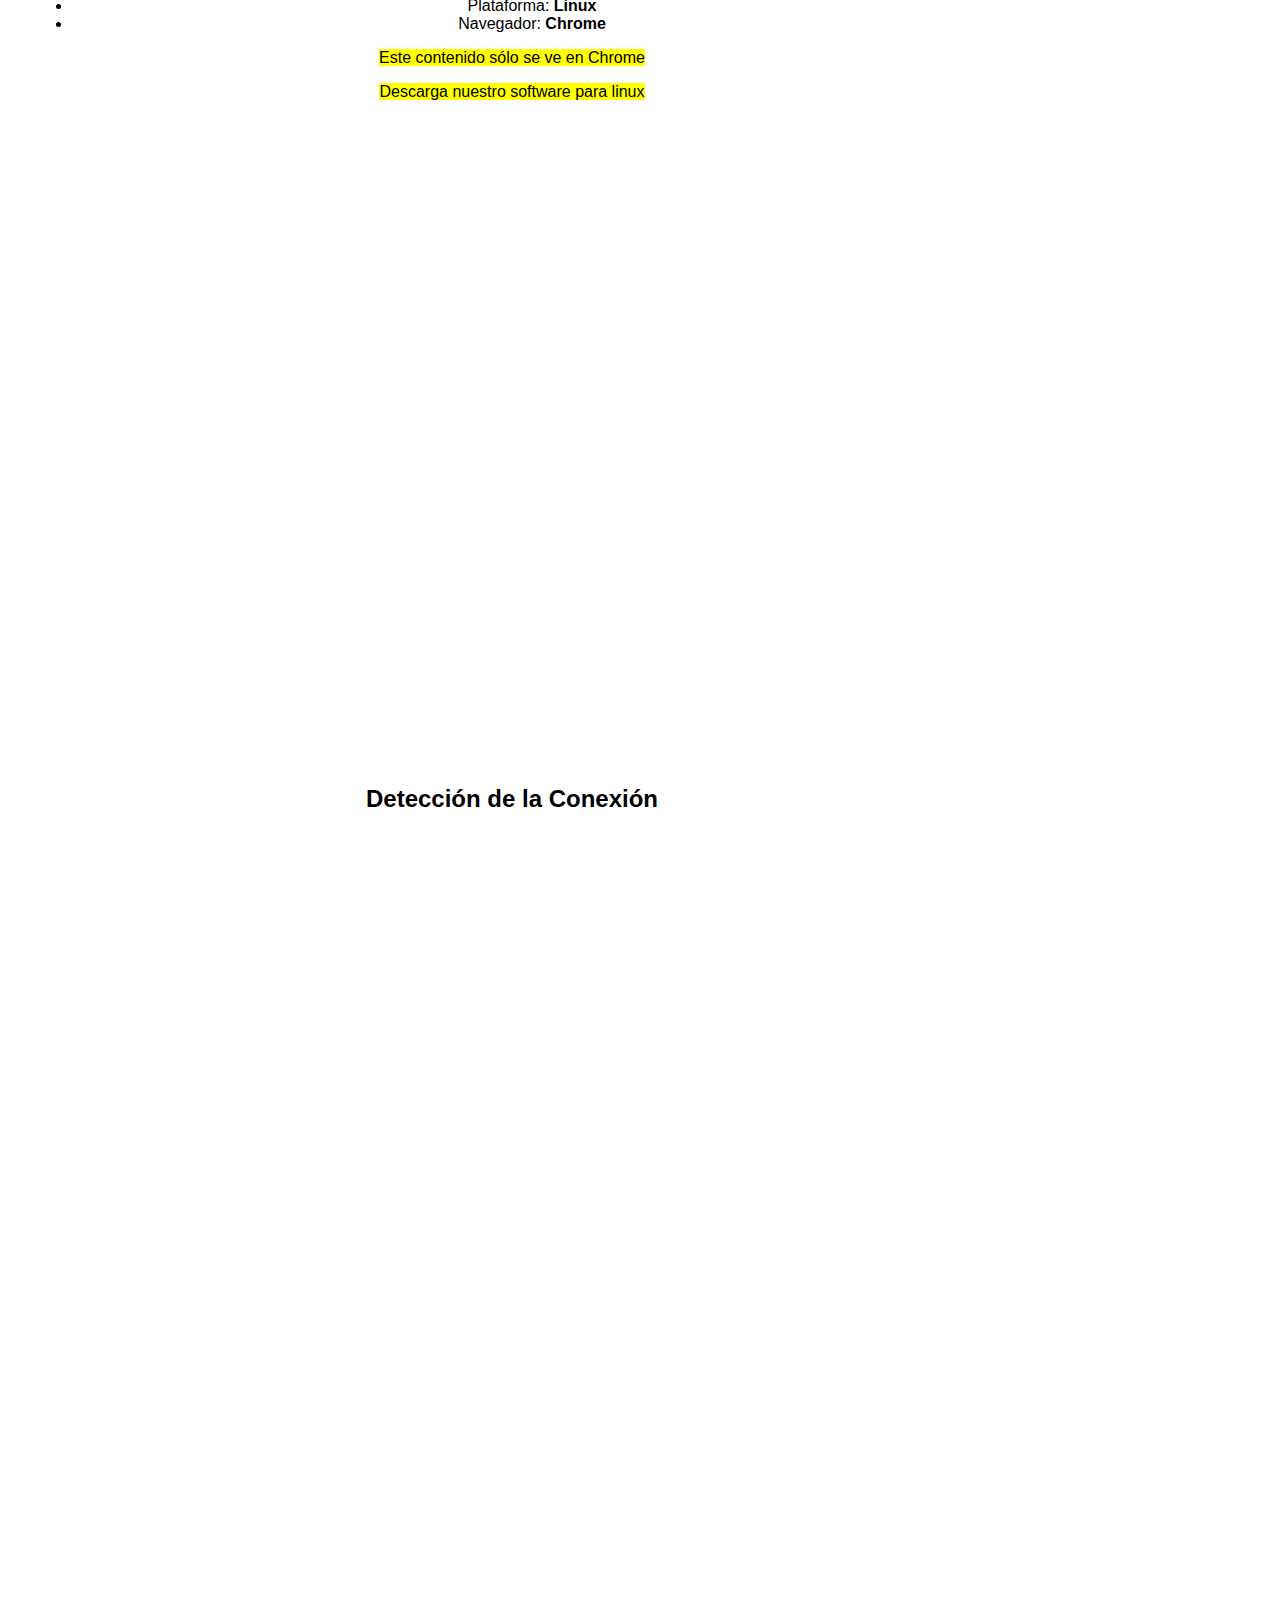
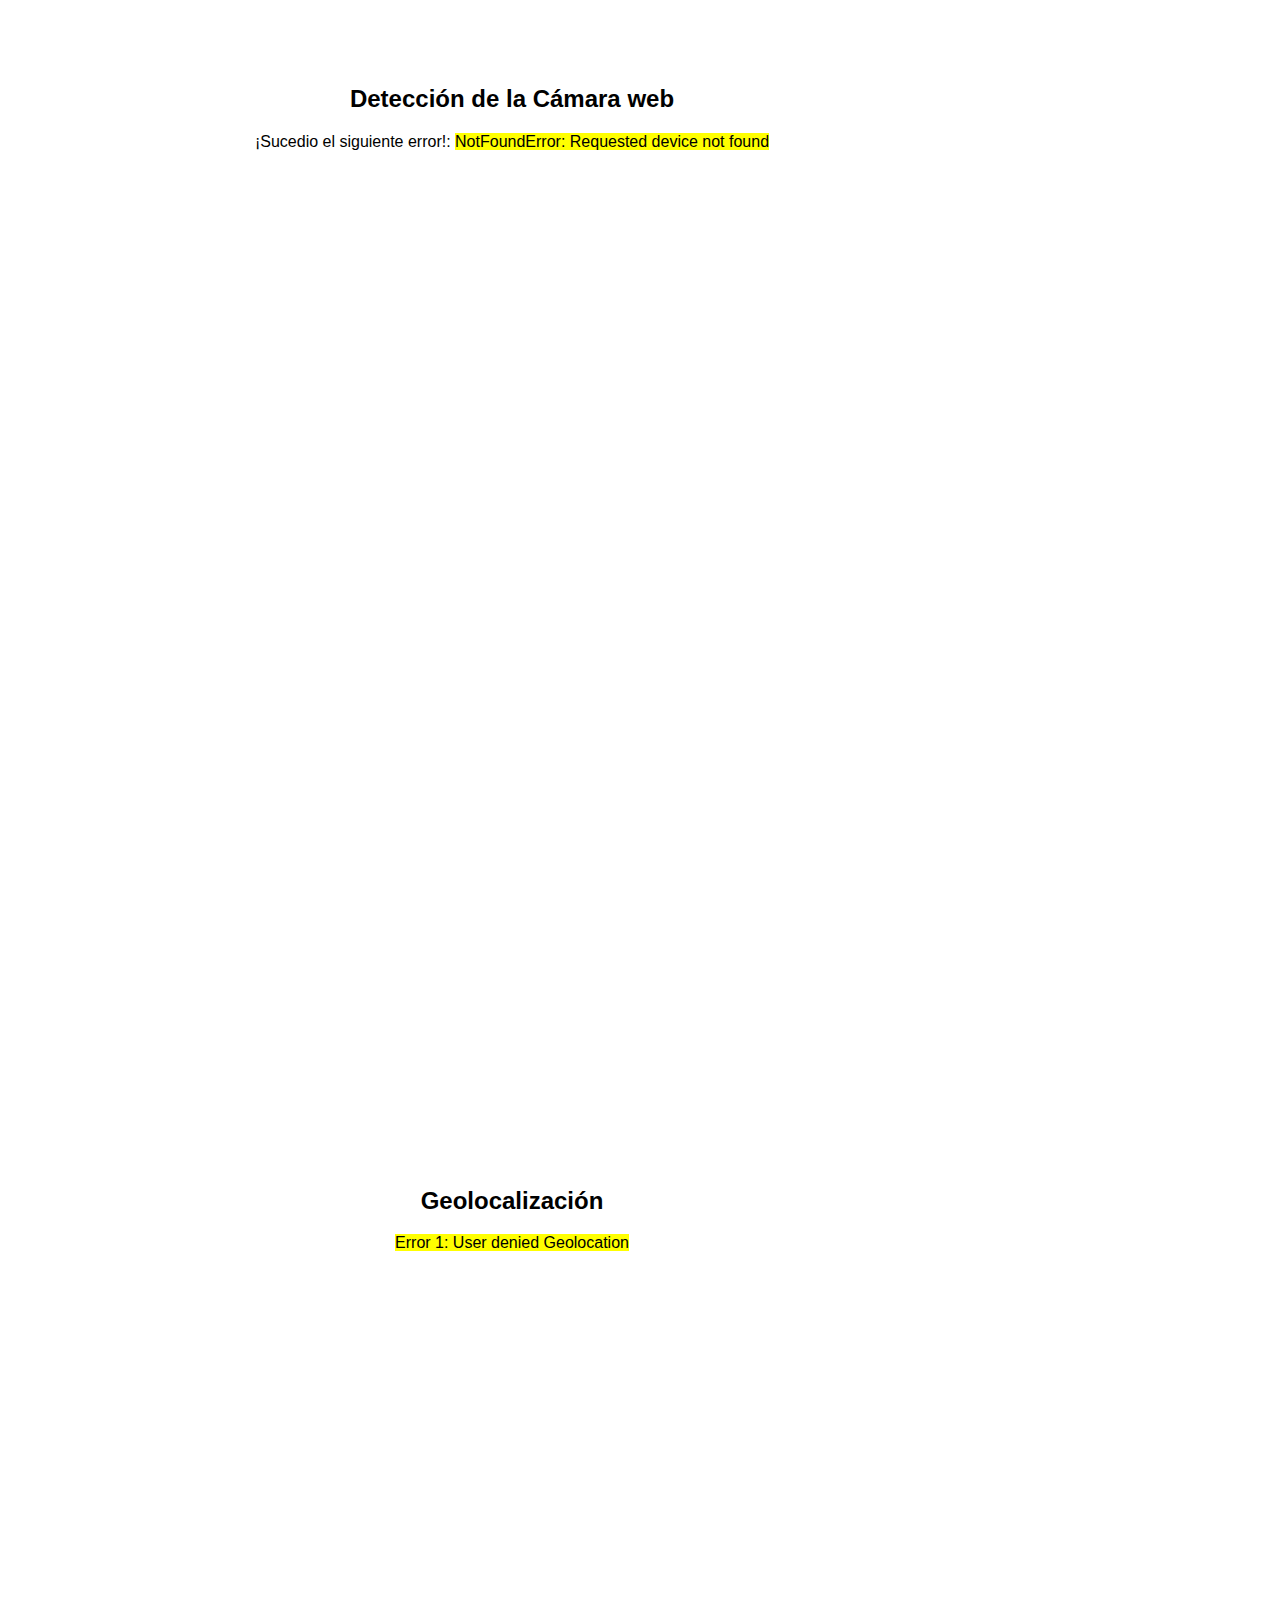
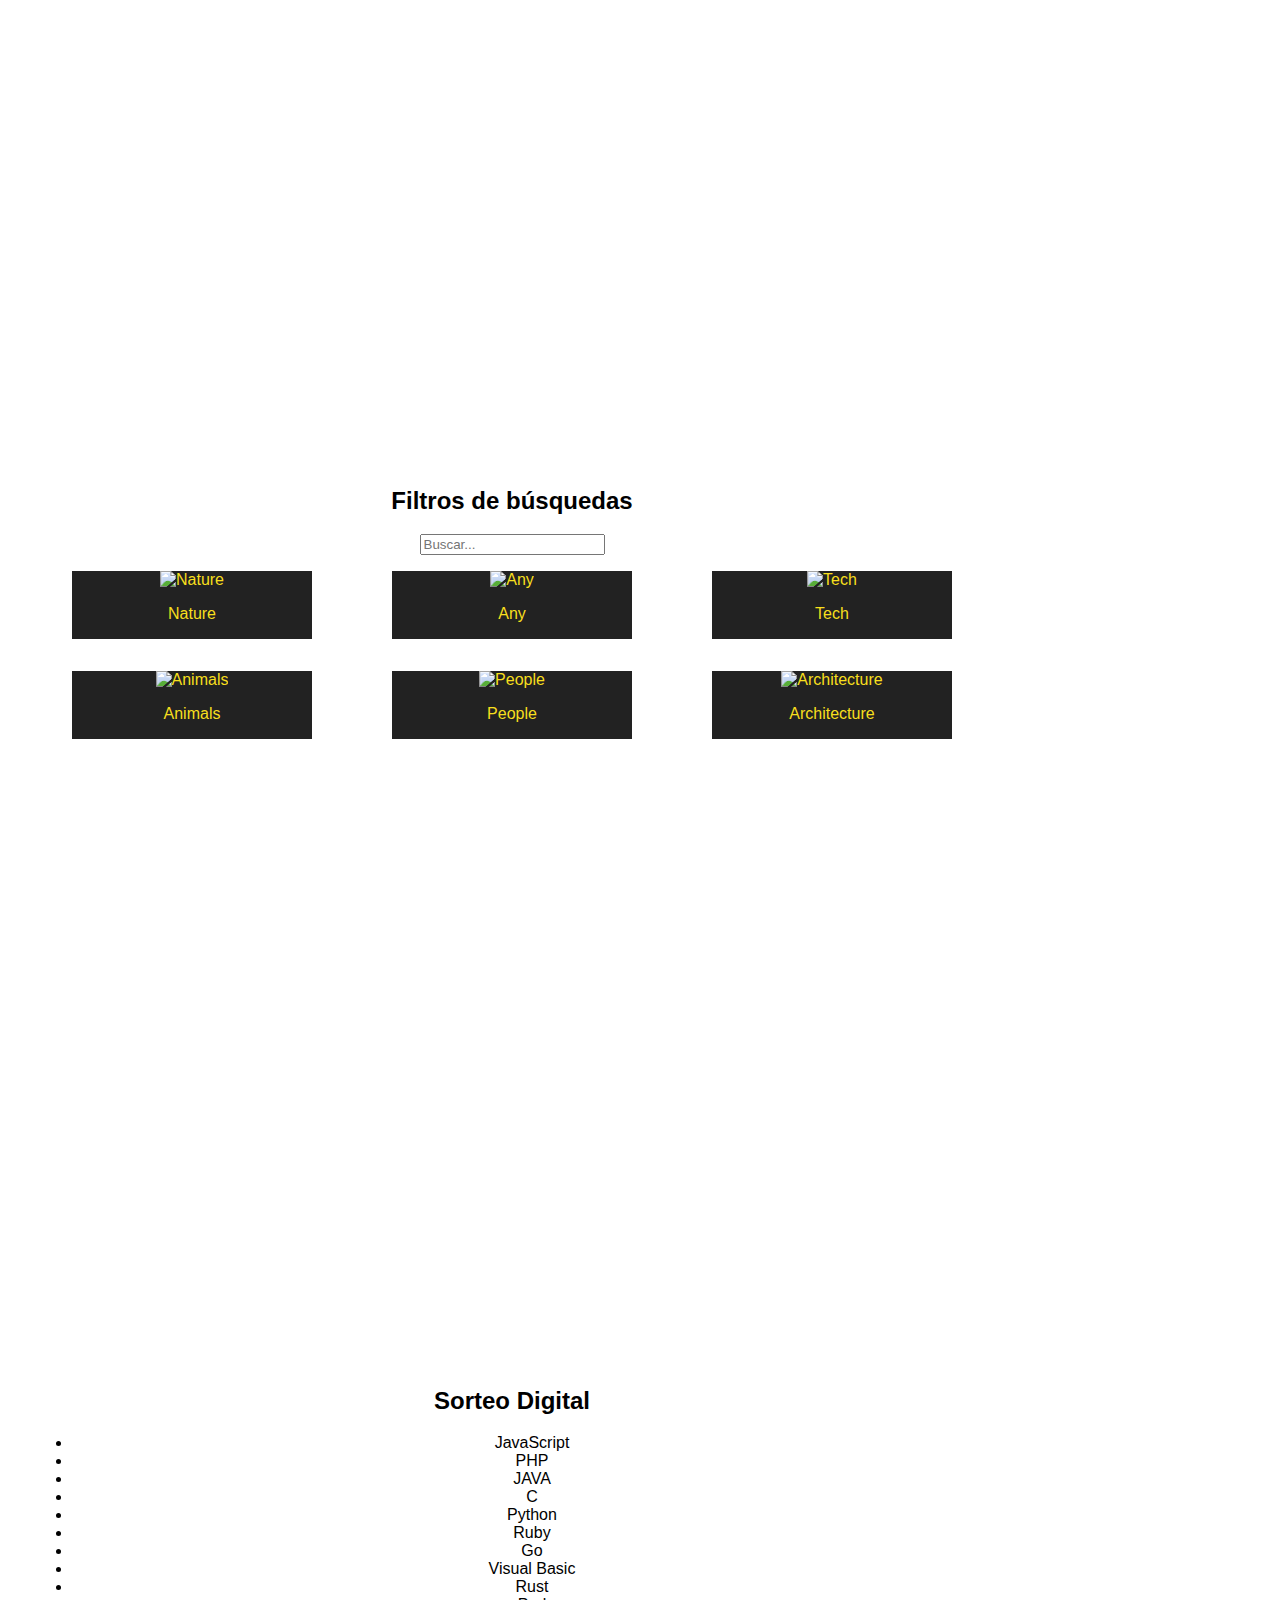
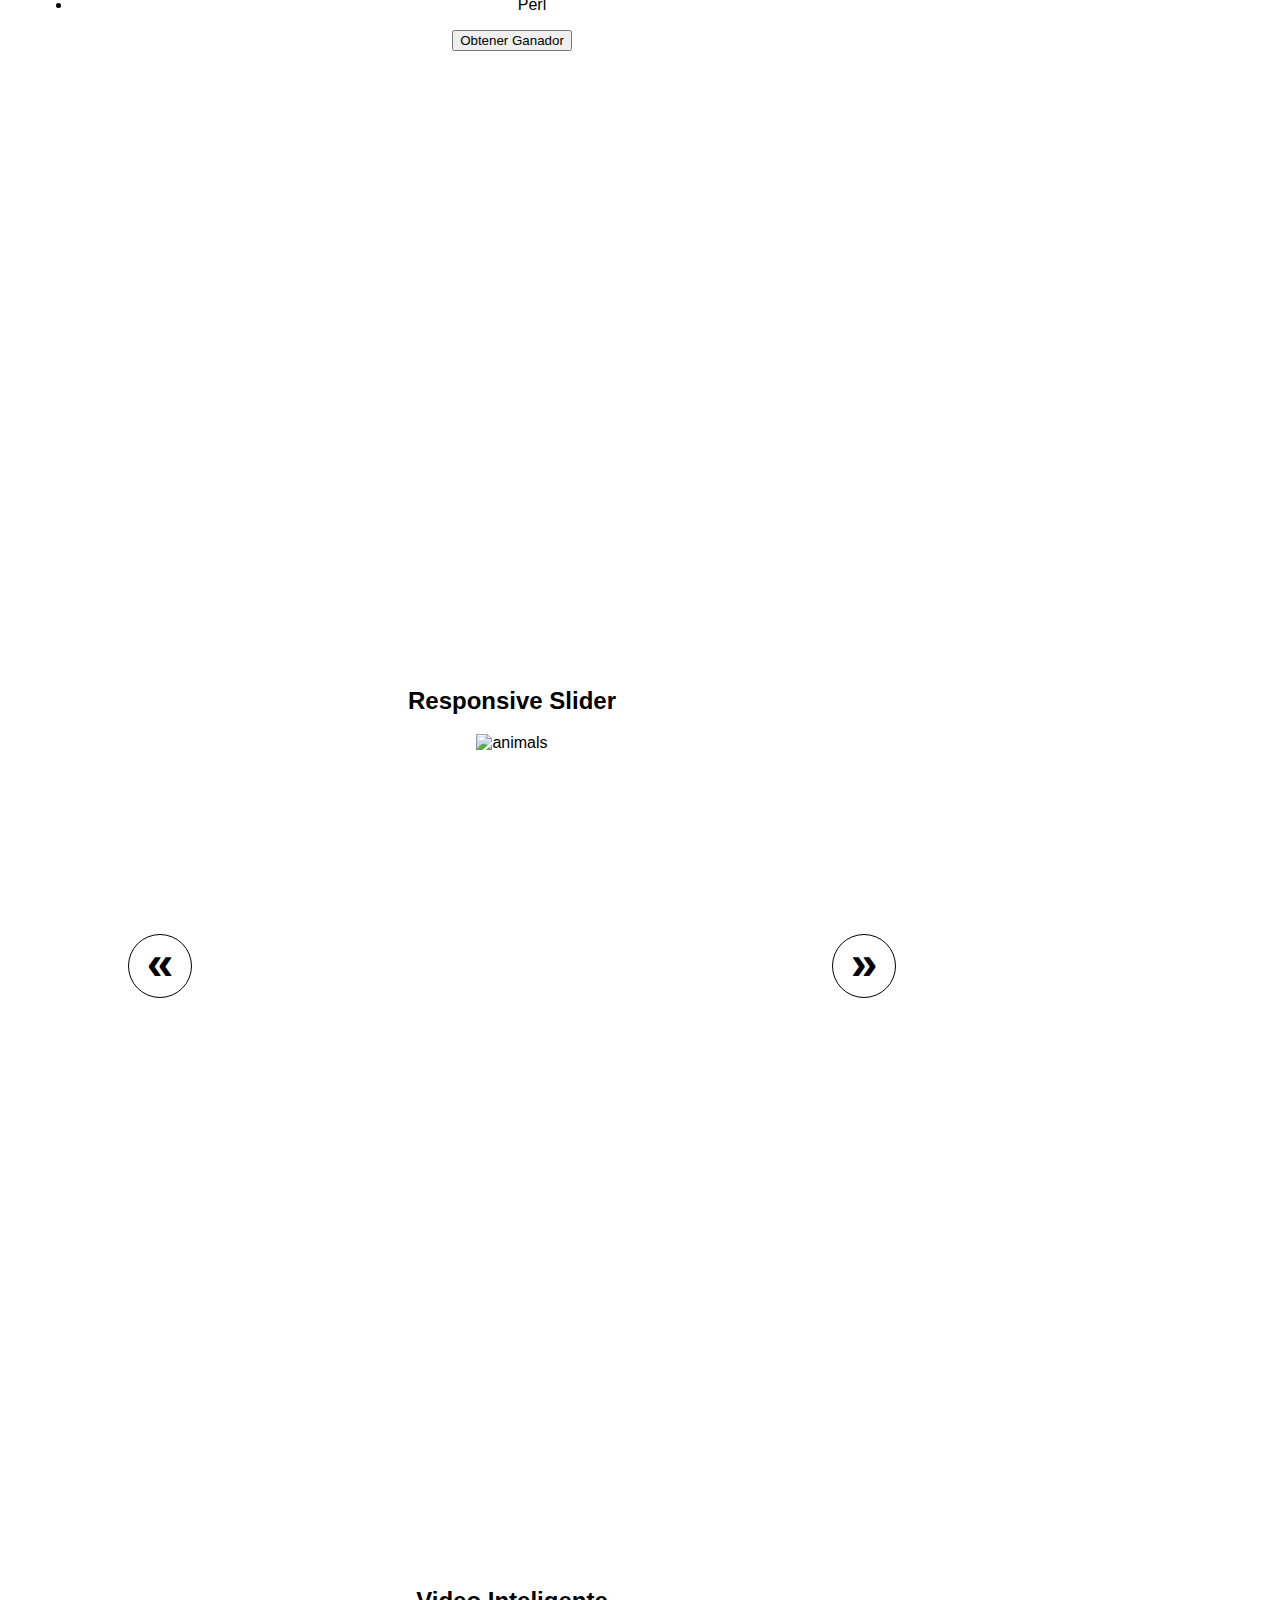
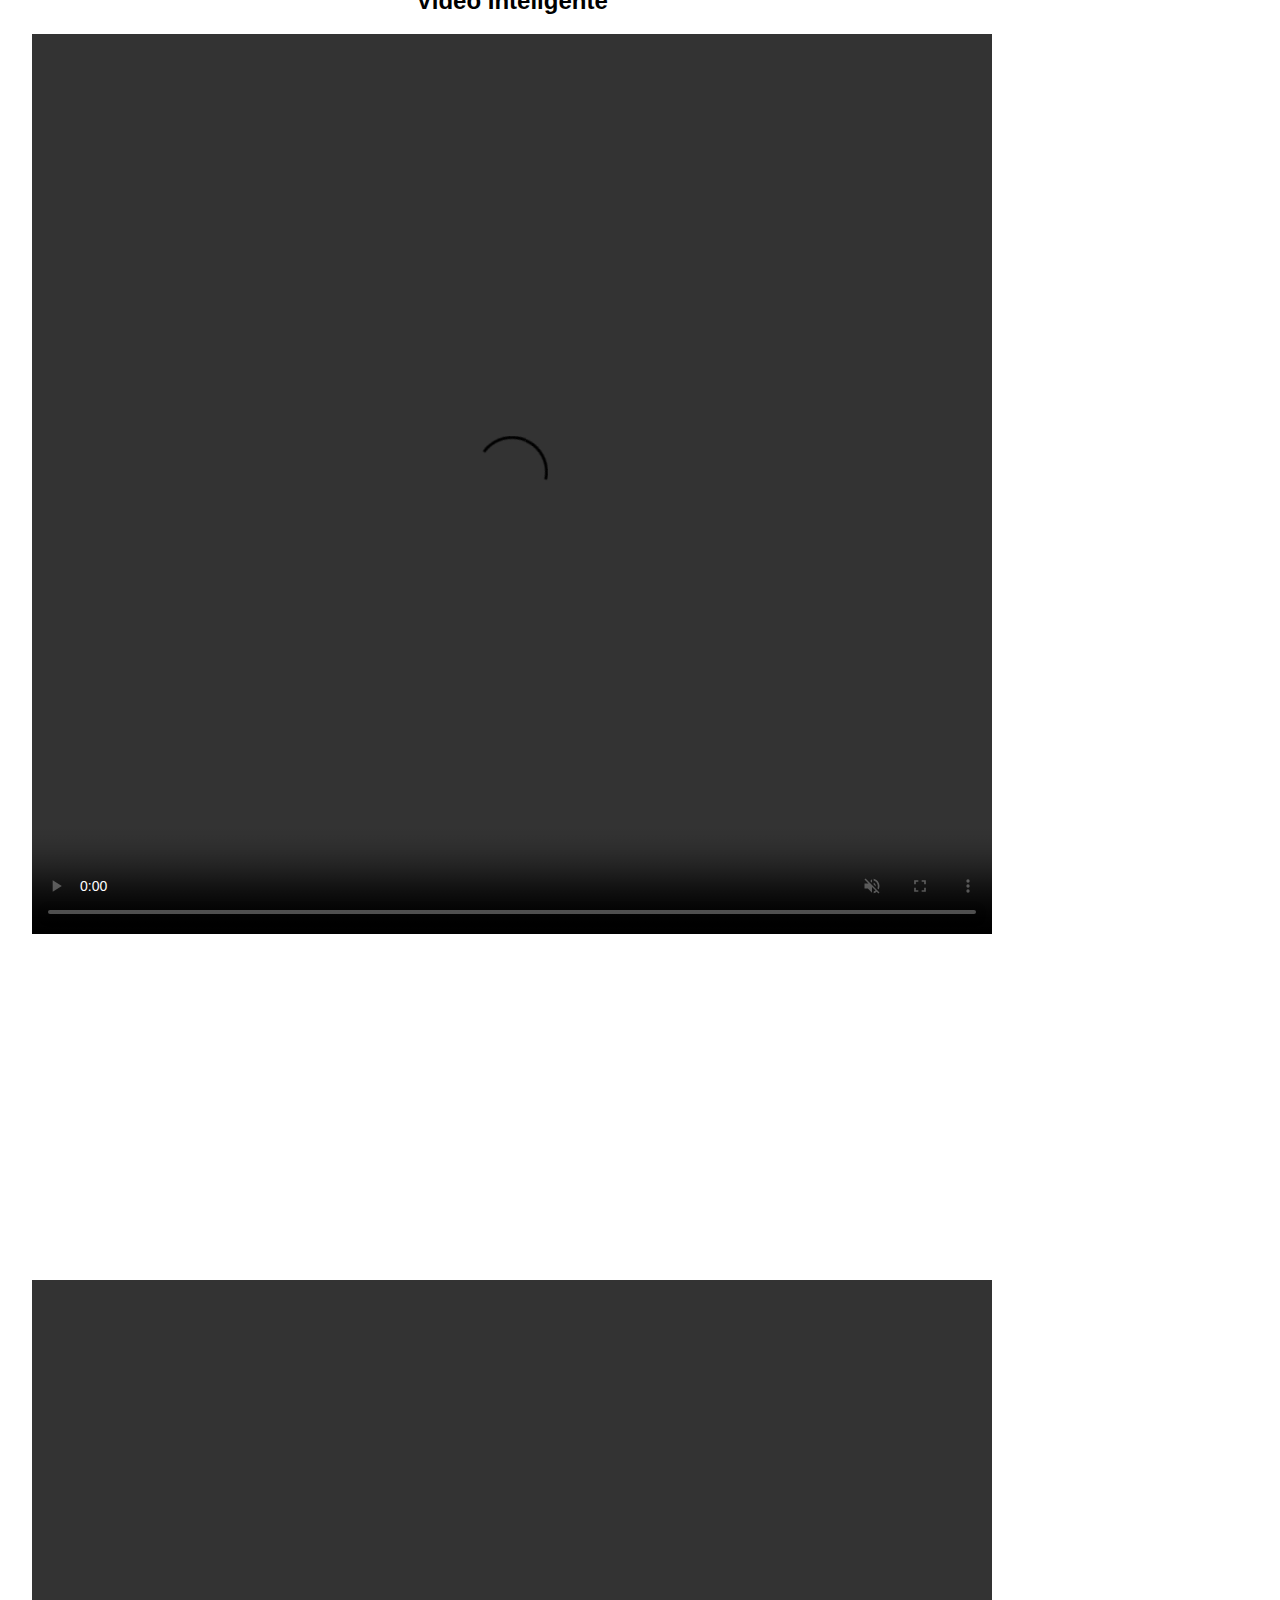
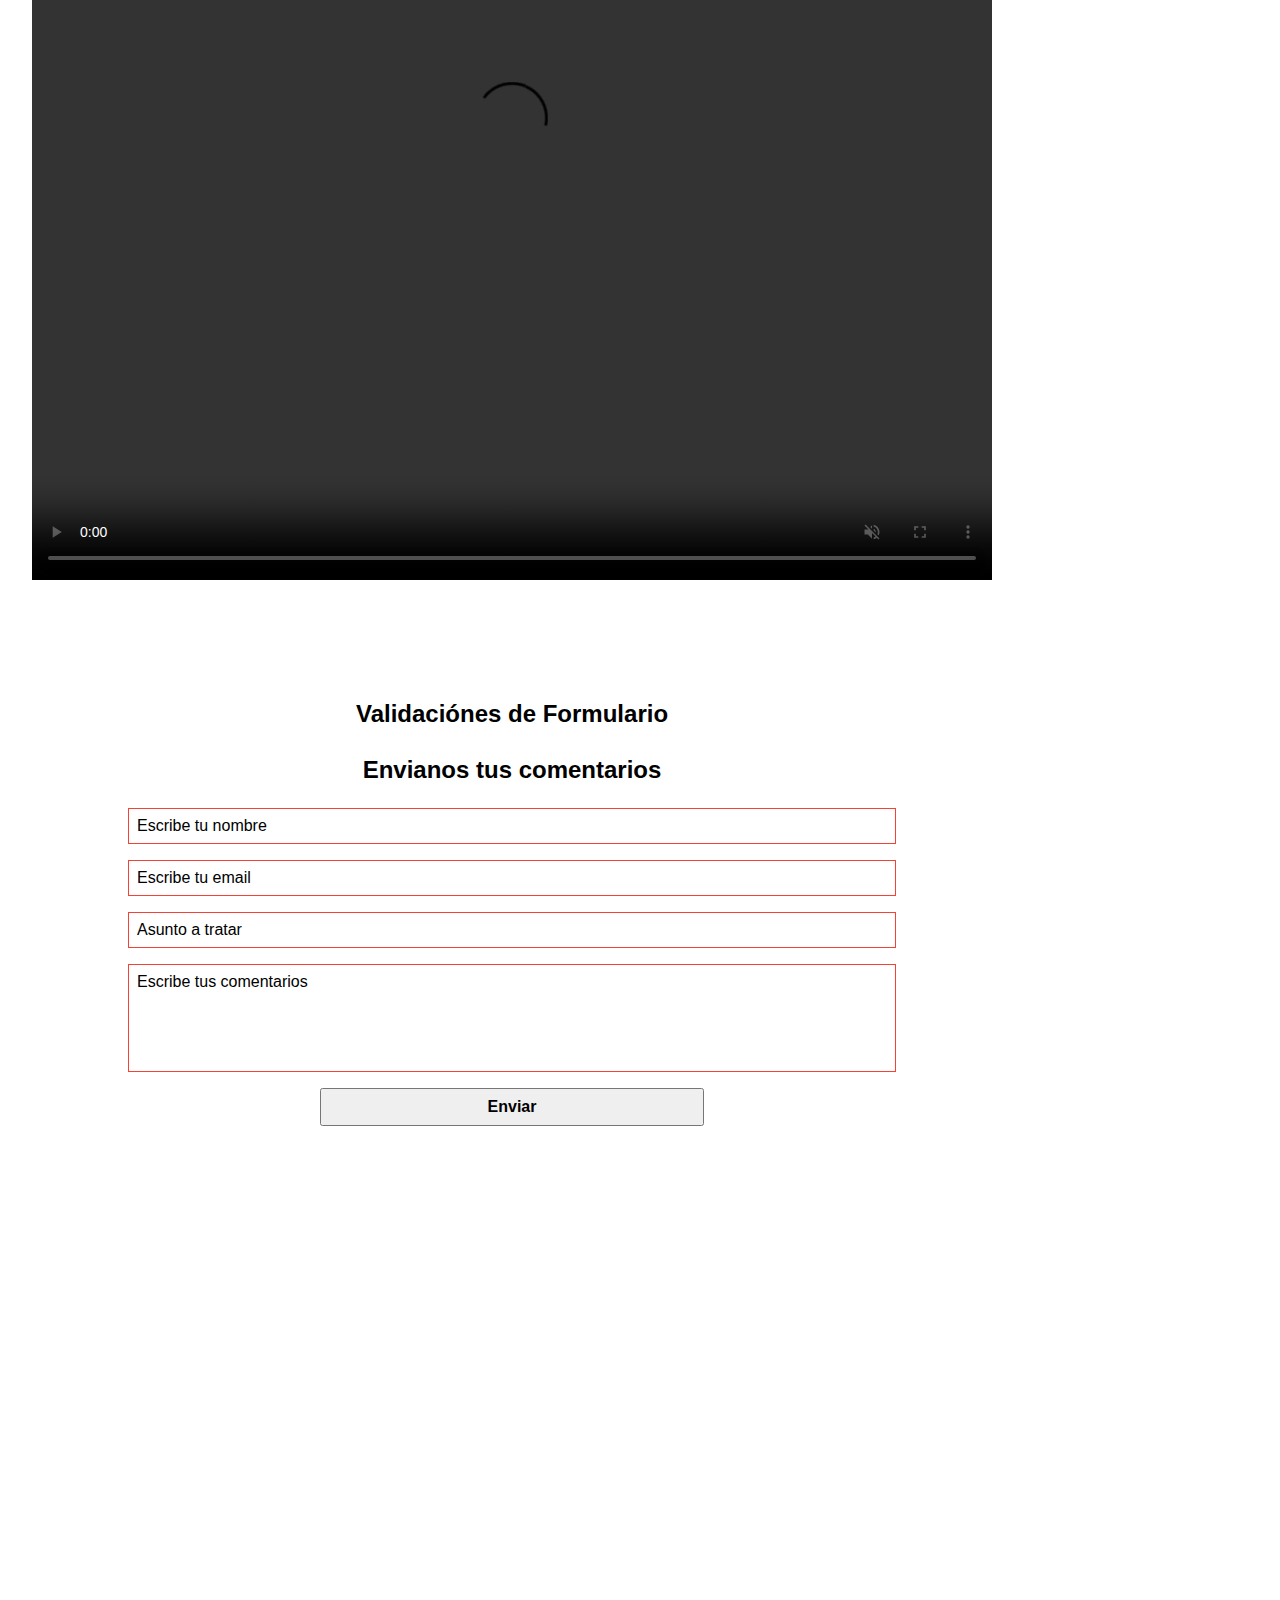
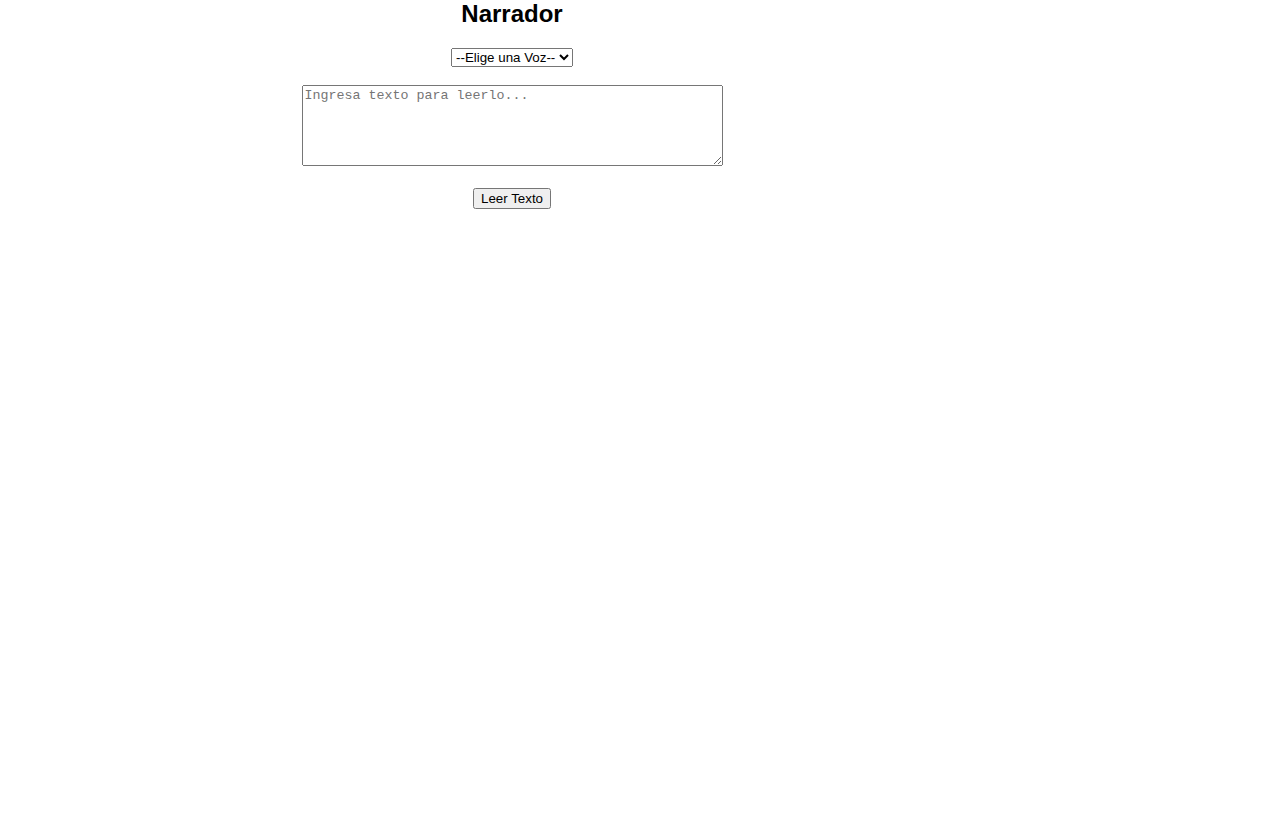
==== commit 22faf5b0: "Merge branch 'master' of https://github.com/edgarcj/Project-Js" ====
--- a/index.html
+++ b/index.html
@@ -179,8 +179,10 @@
                 </section>
                 <section id="seccion14" class="section" data-scroll-spy>
                         <h2>Validaciónes de Formulario</h2>
-                        <form class="contact-form" action="https://formsubmit.co/edgar.campo.temm@gmail.com"
+
+                  <form class="contact-form" action="https://formsubmit.co/edgar.campo.temm@gmail.com"
                                 method="POST" target="_blank">
+                    
                                 <legend>Envianos tus comentarios</legend>
                                 <input type="text" name="name" placeholder="Escribe tu nombre"
                                         title="Nombre solo acepta letras y espacios en blanco"
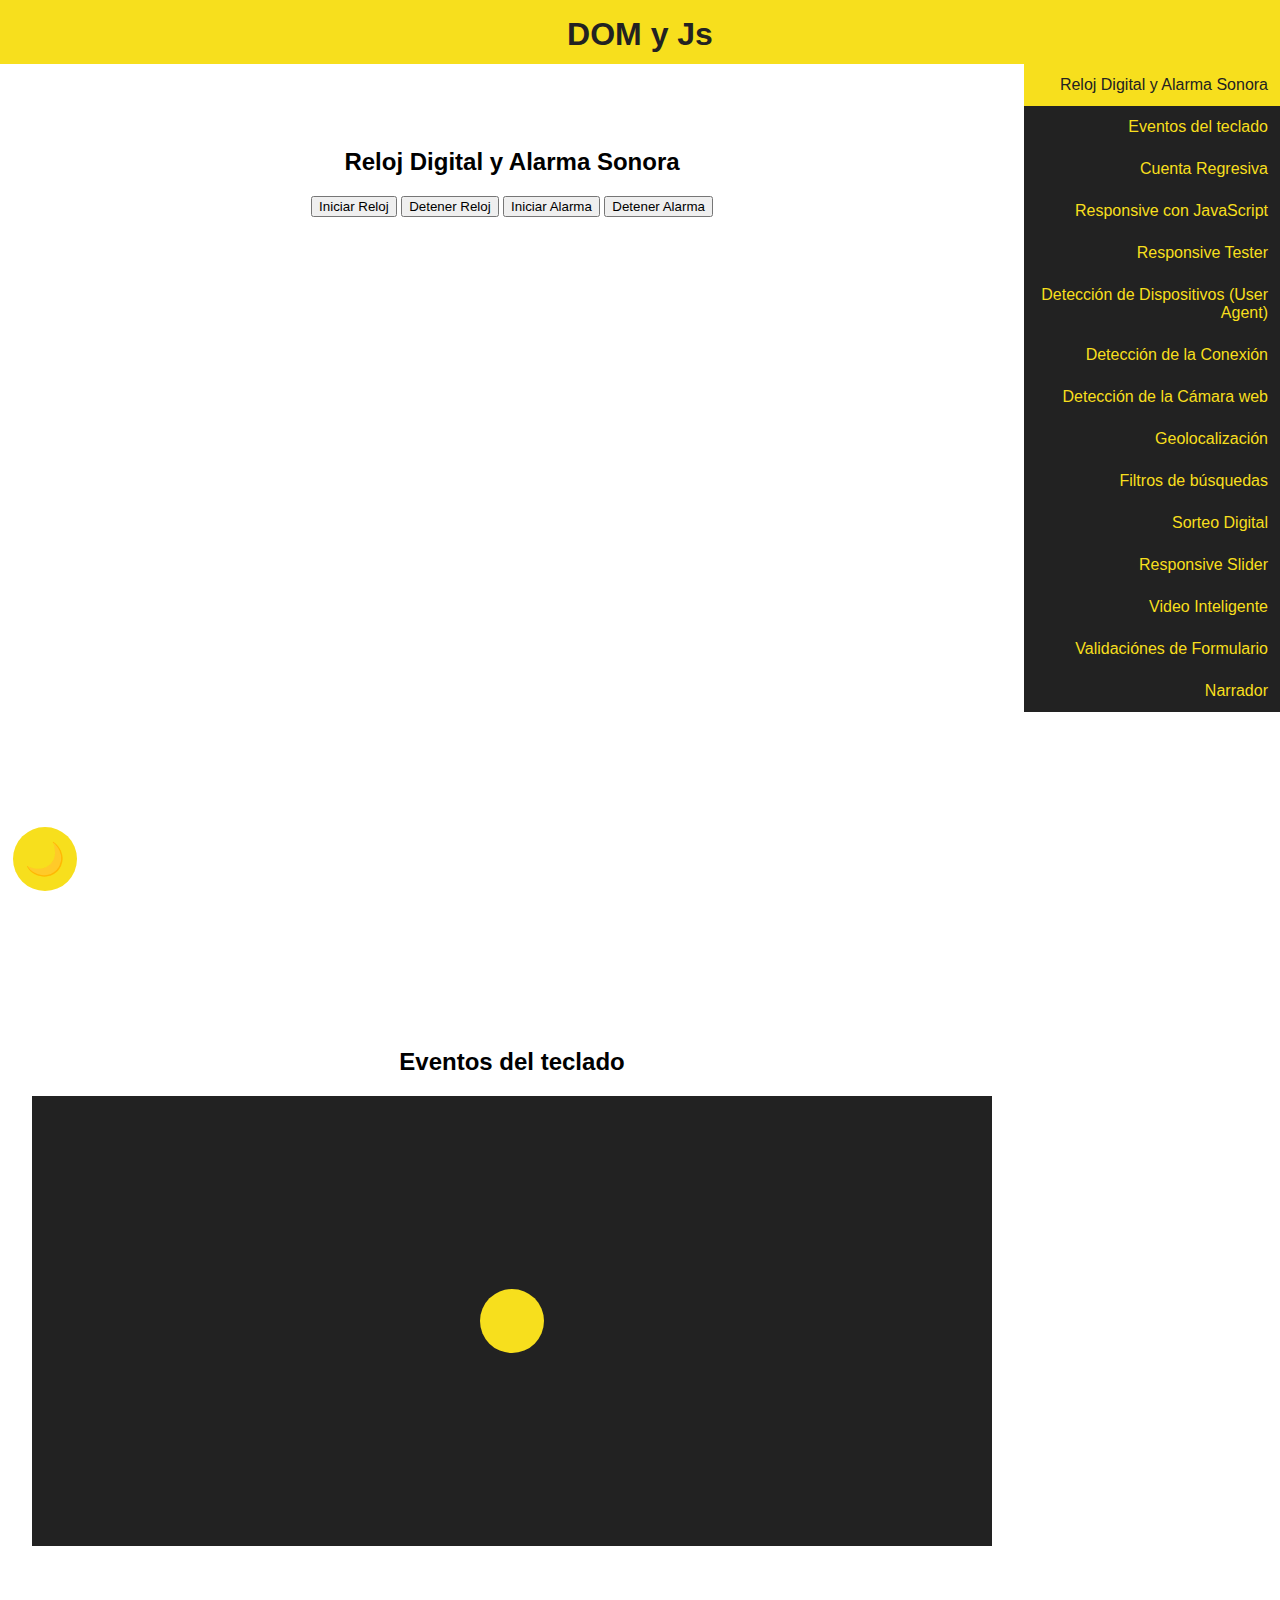
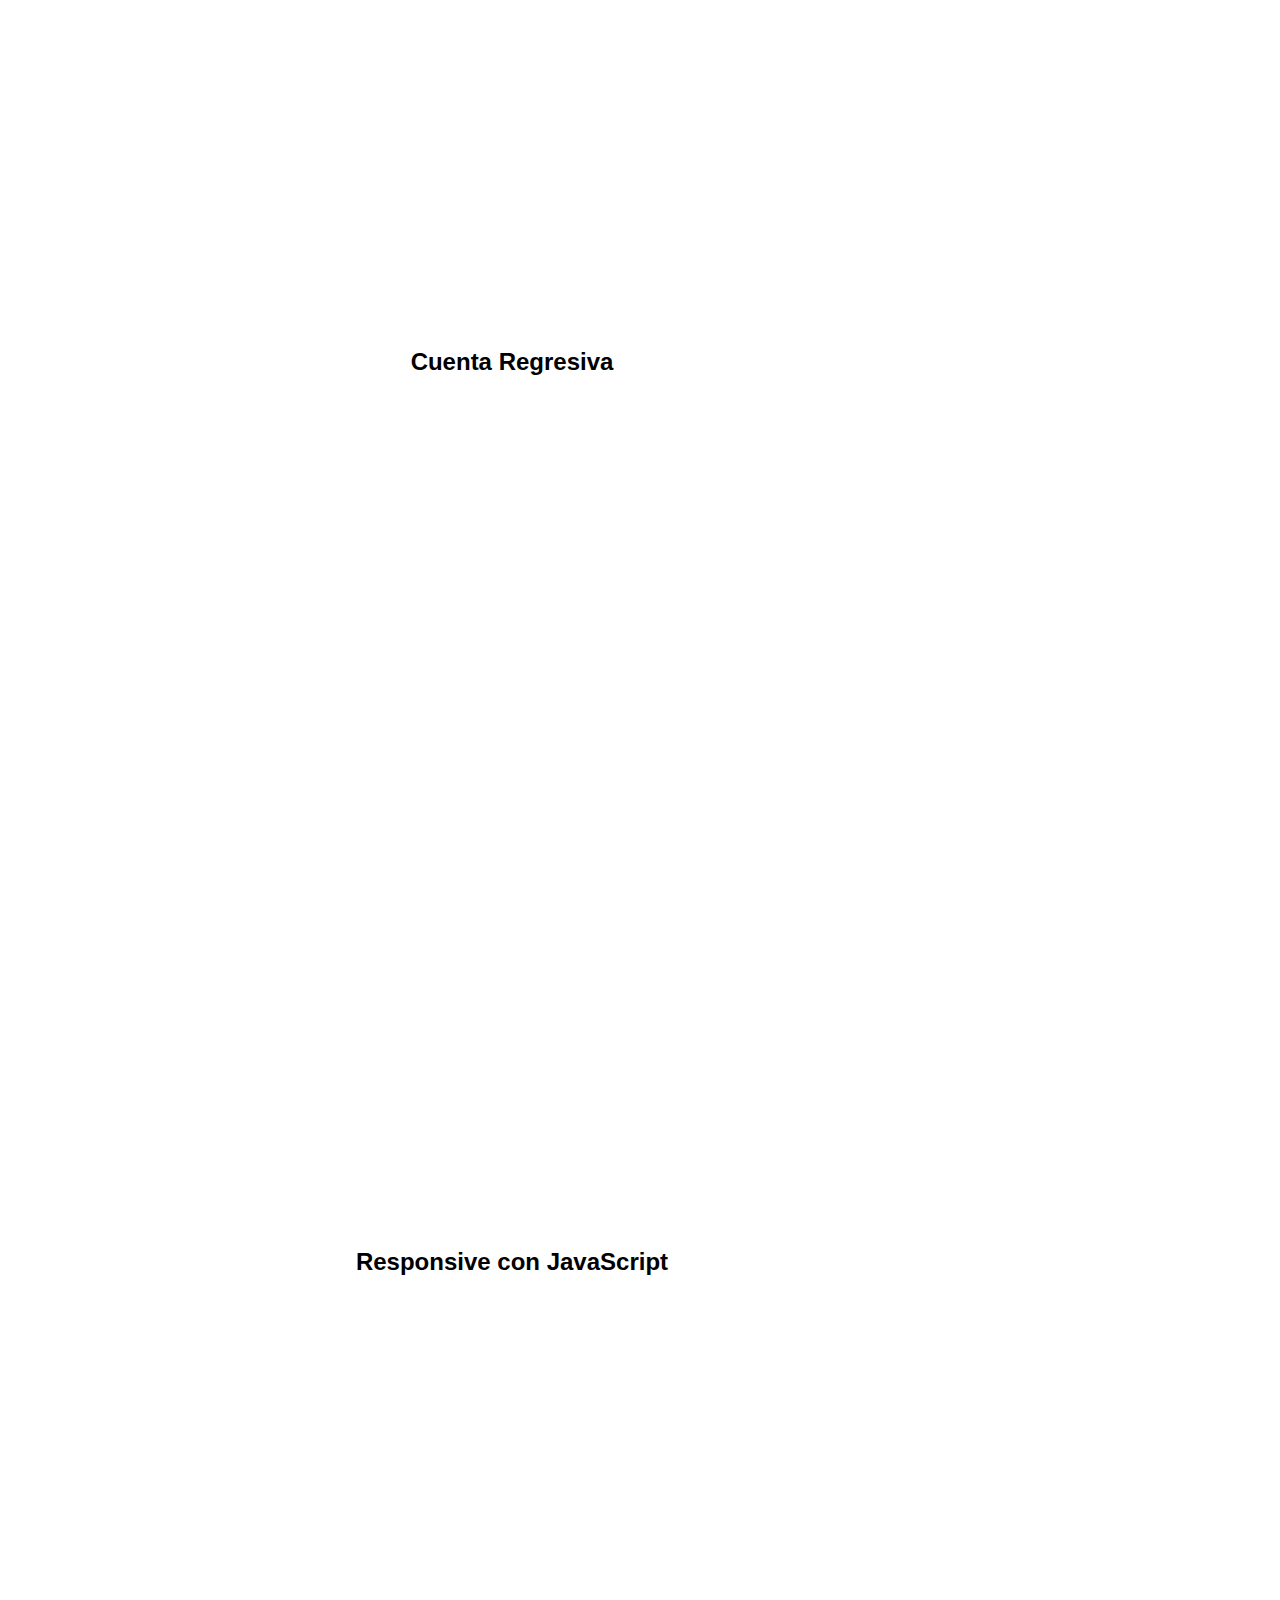
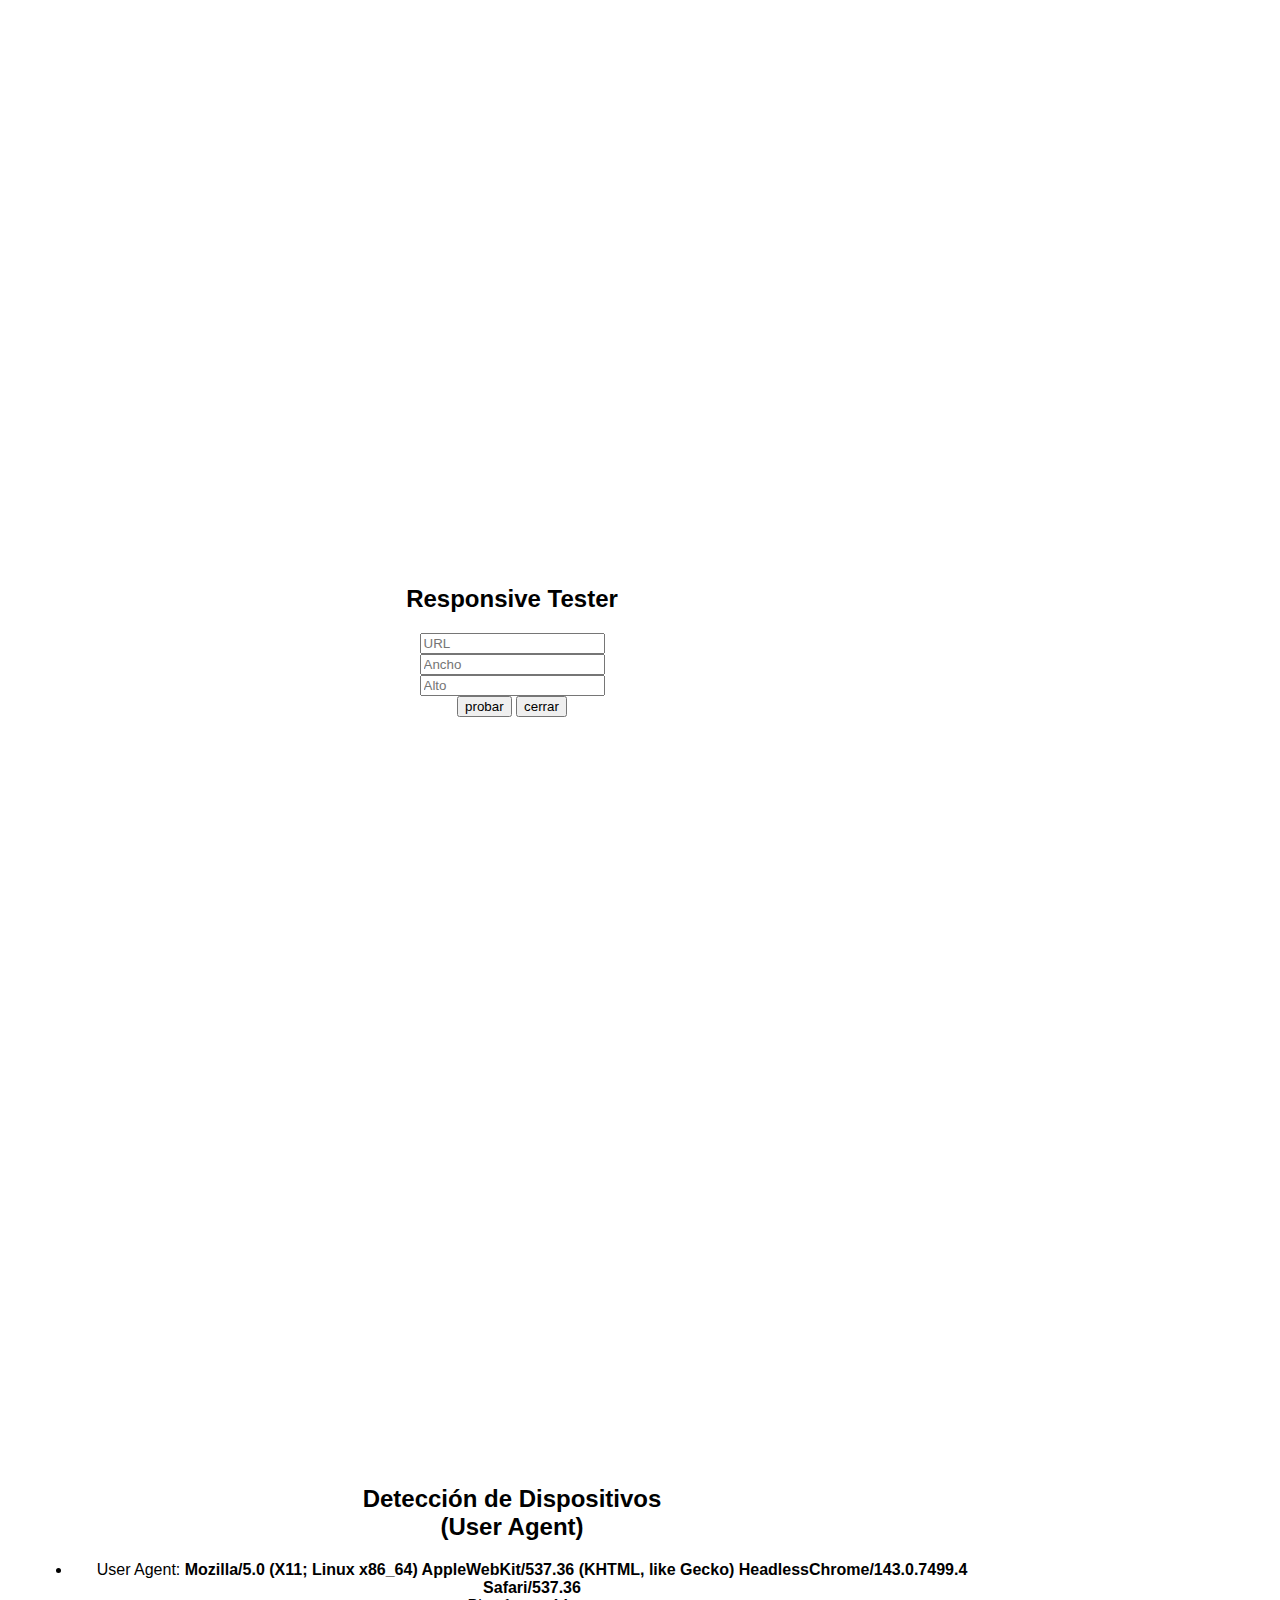
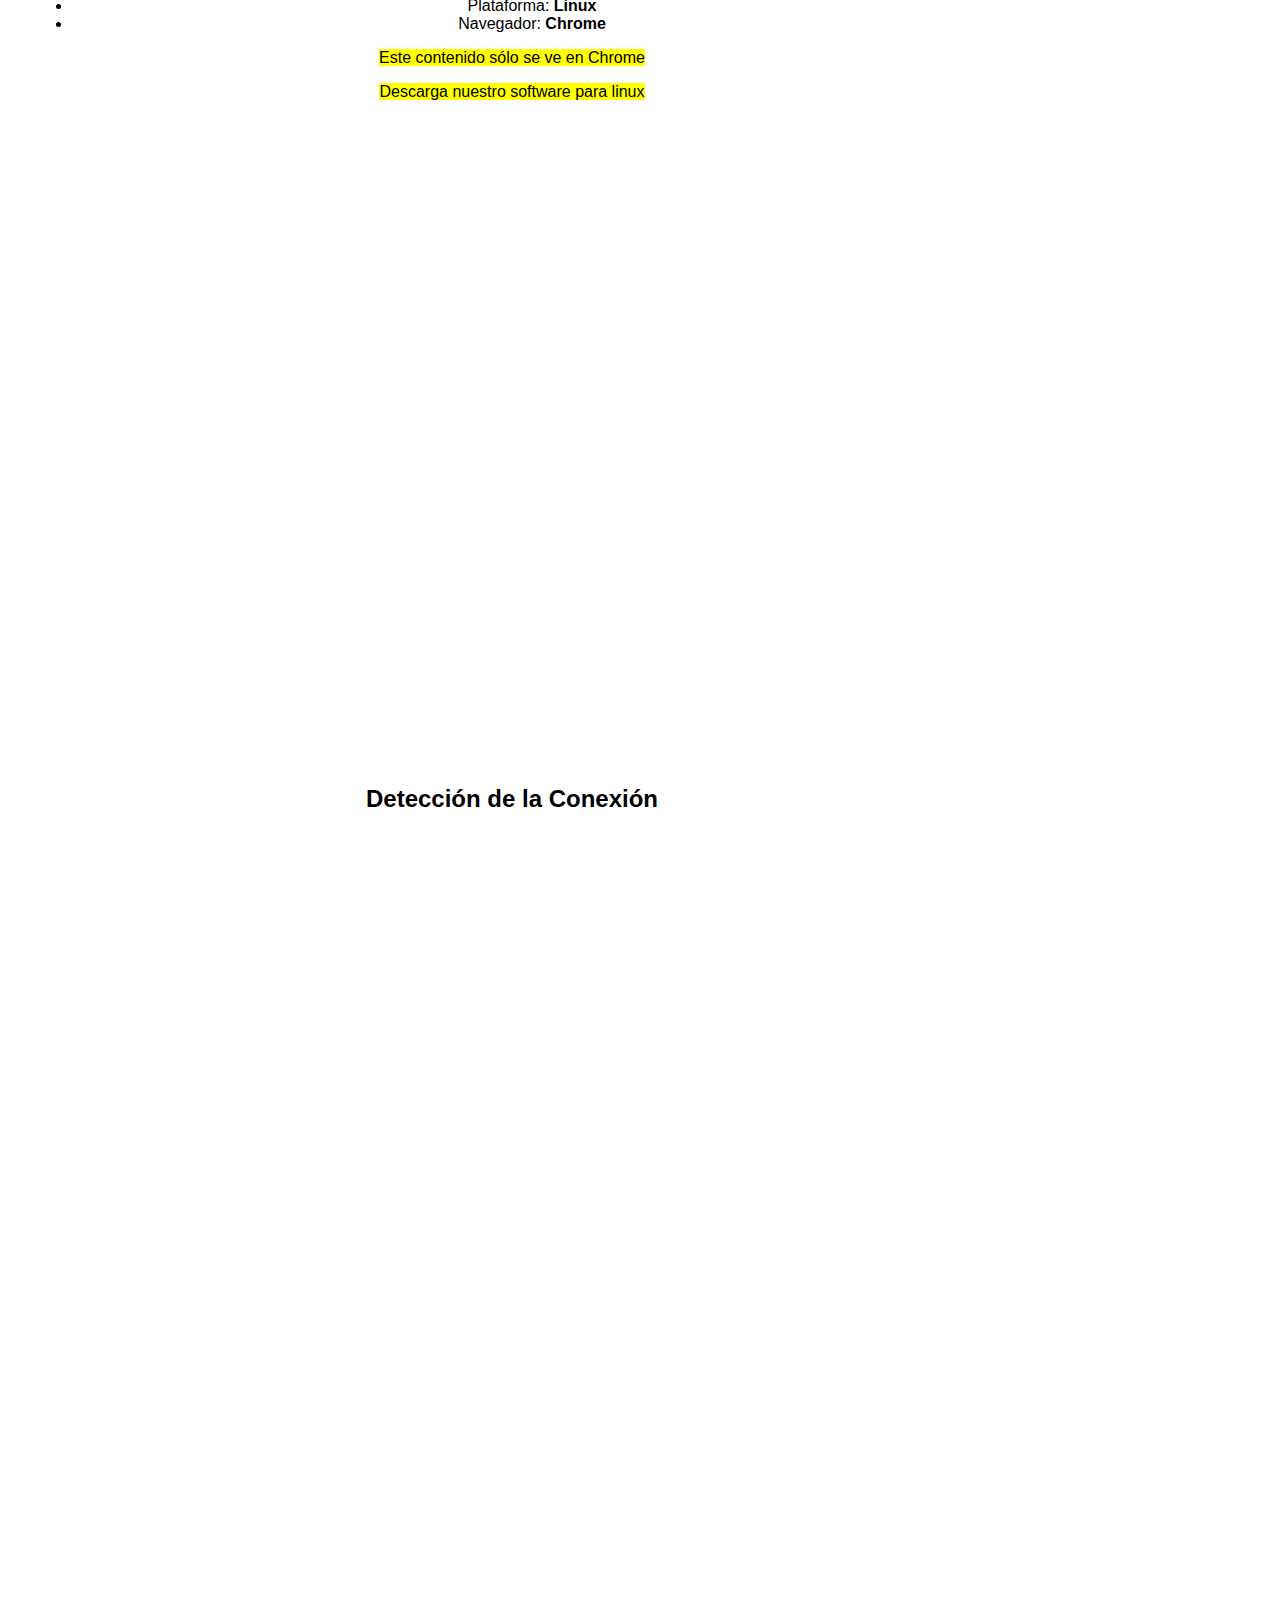
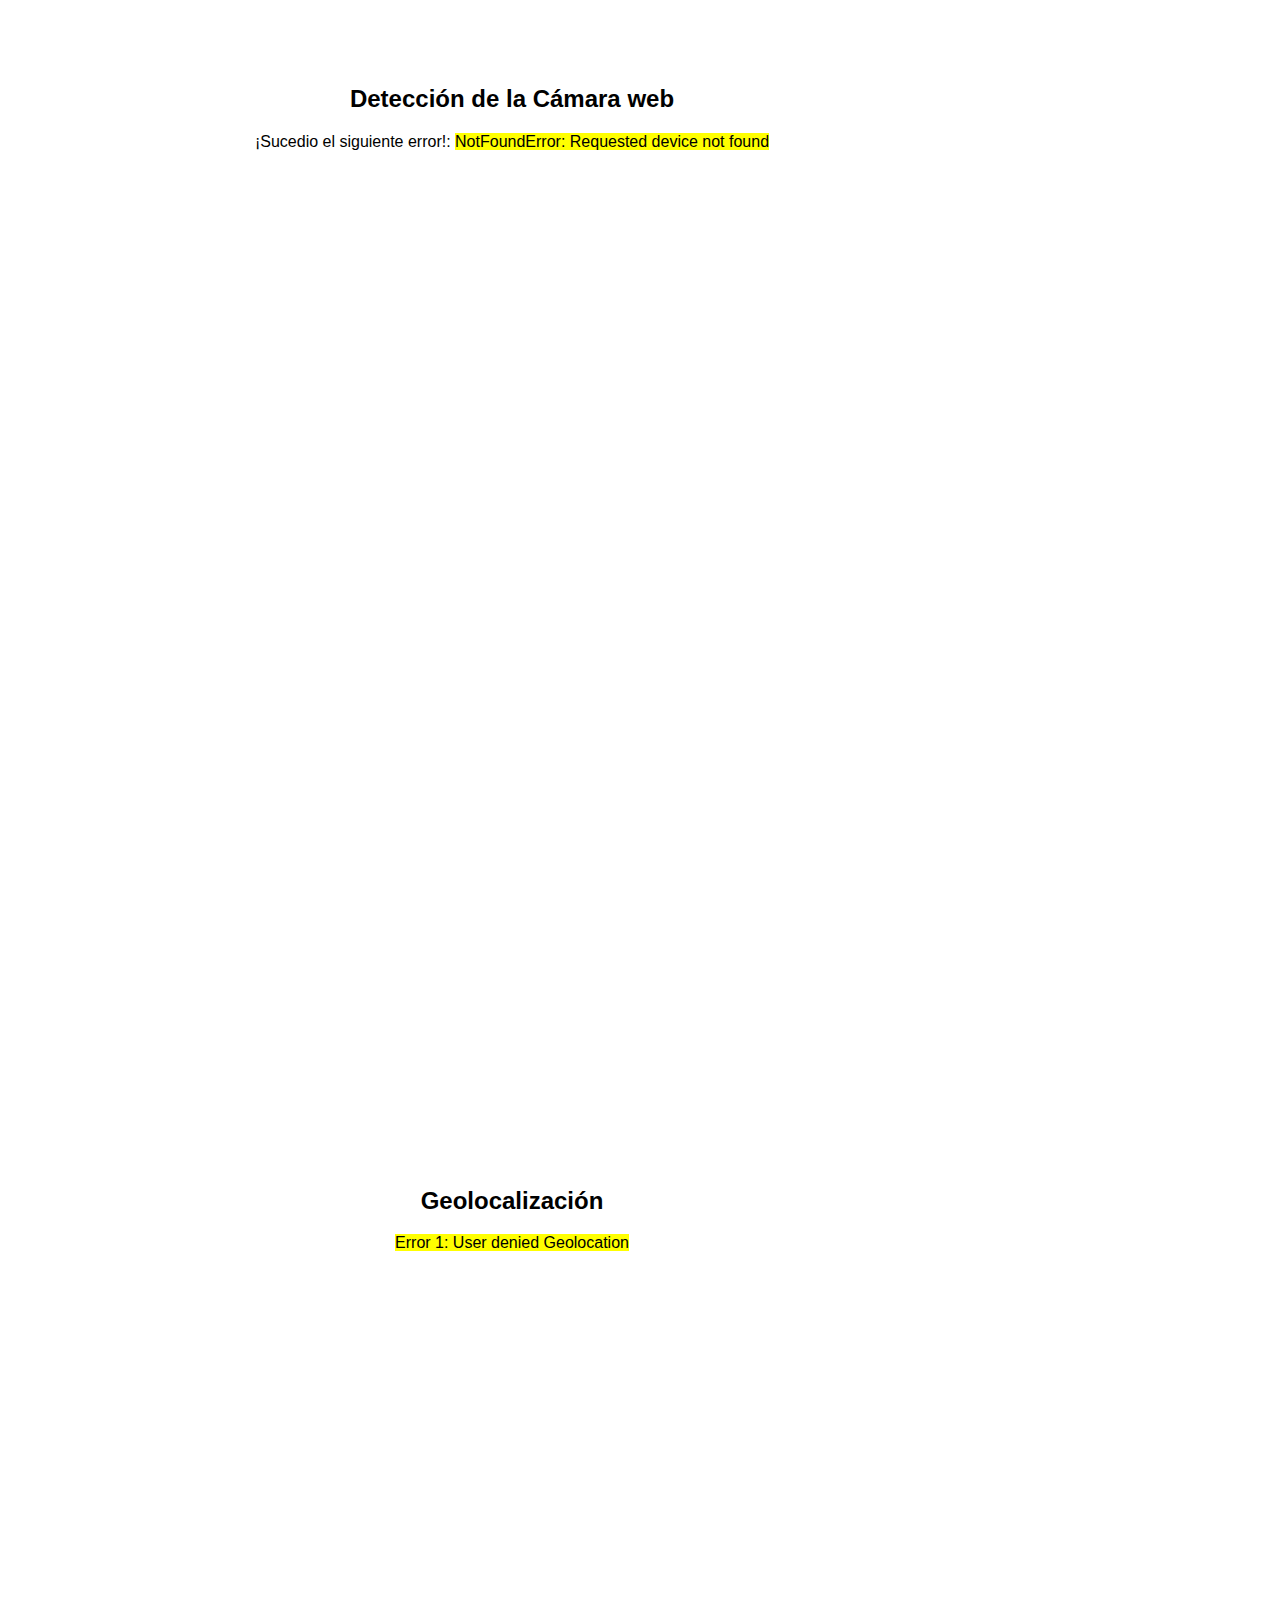
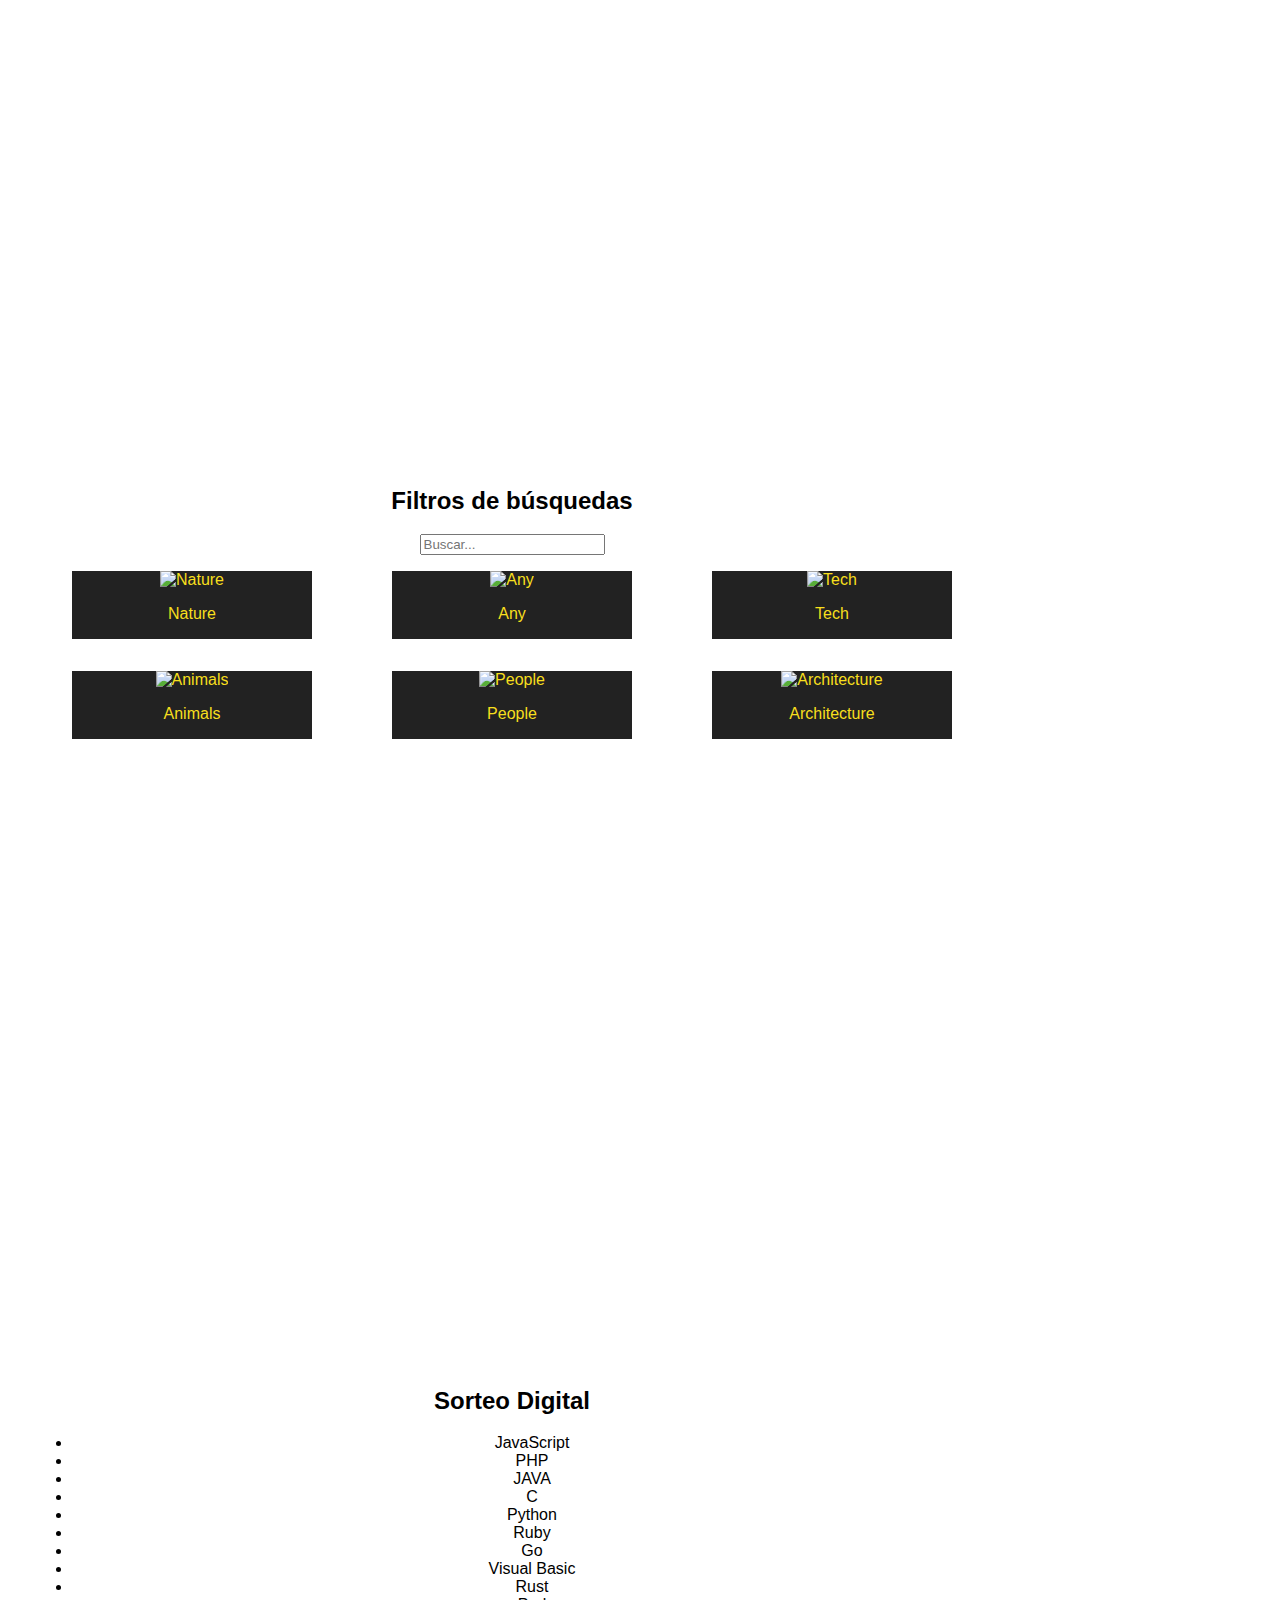
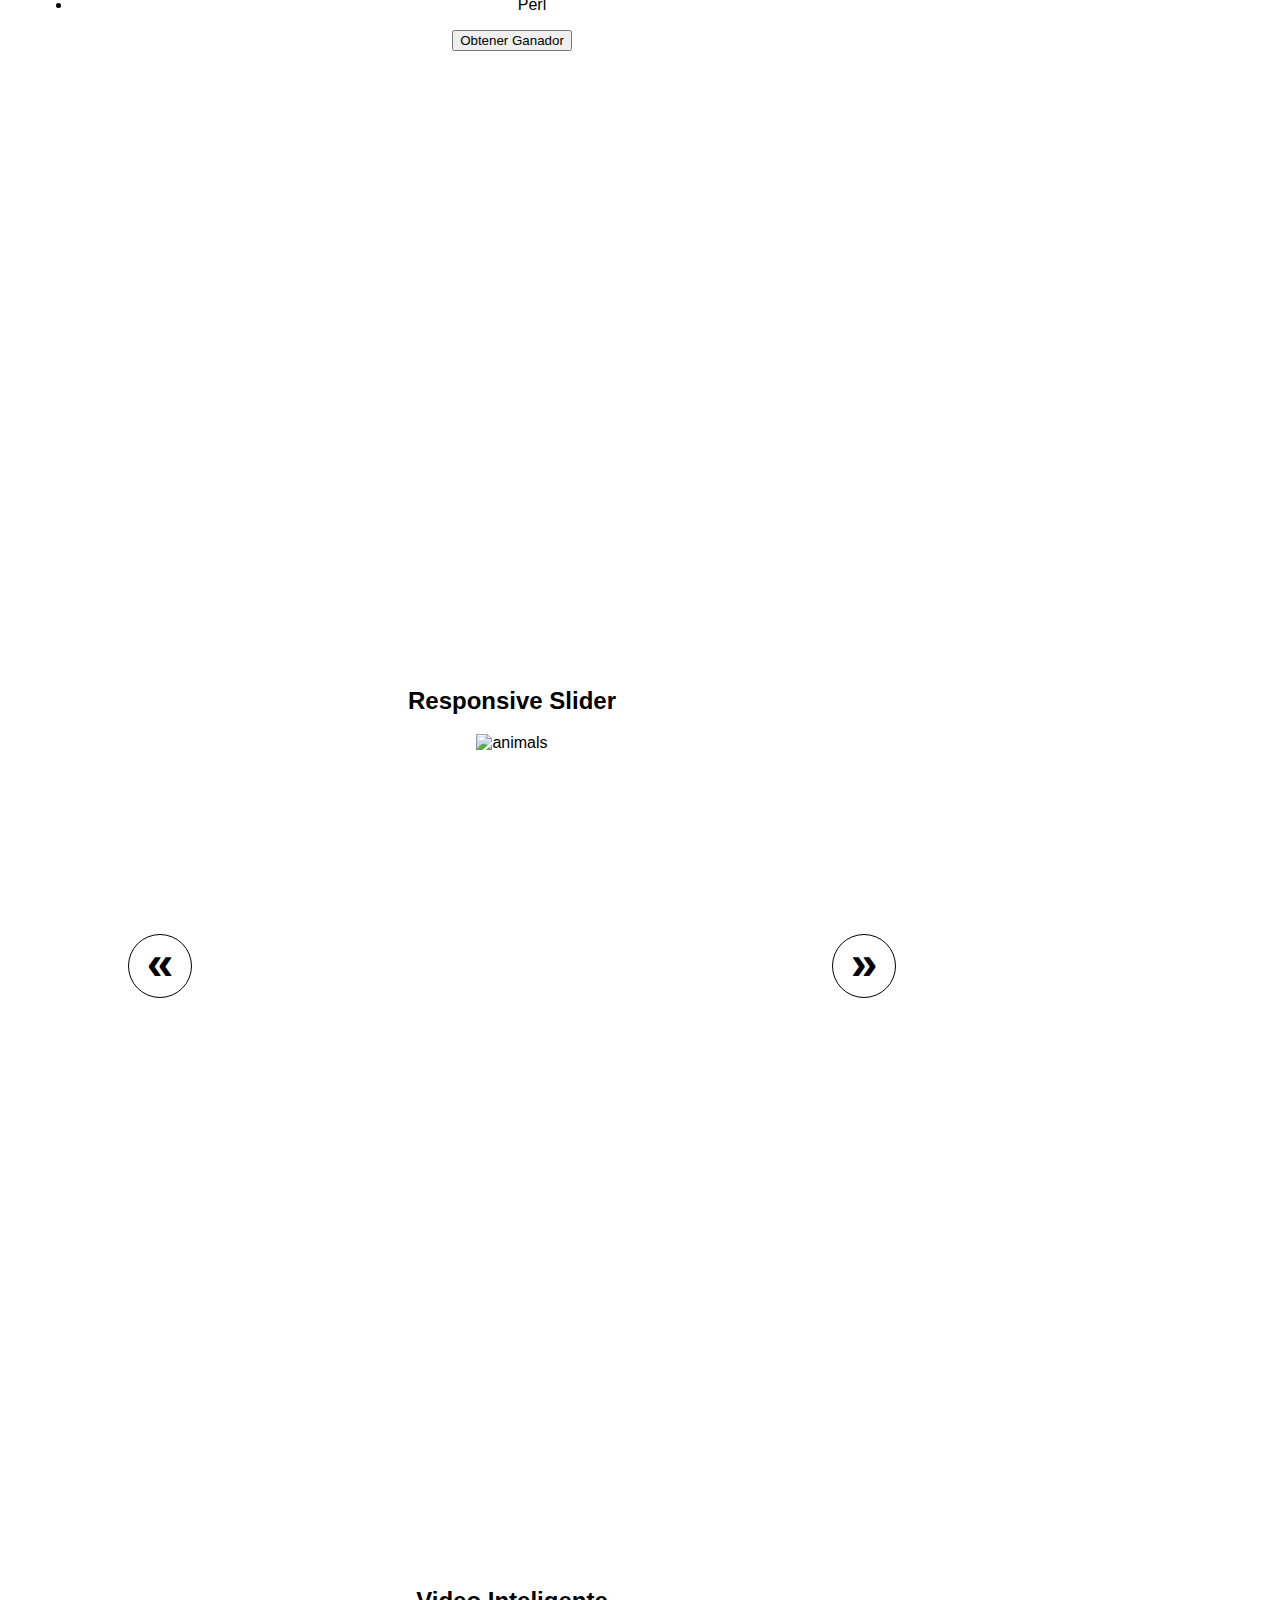
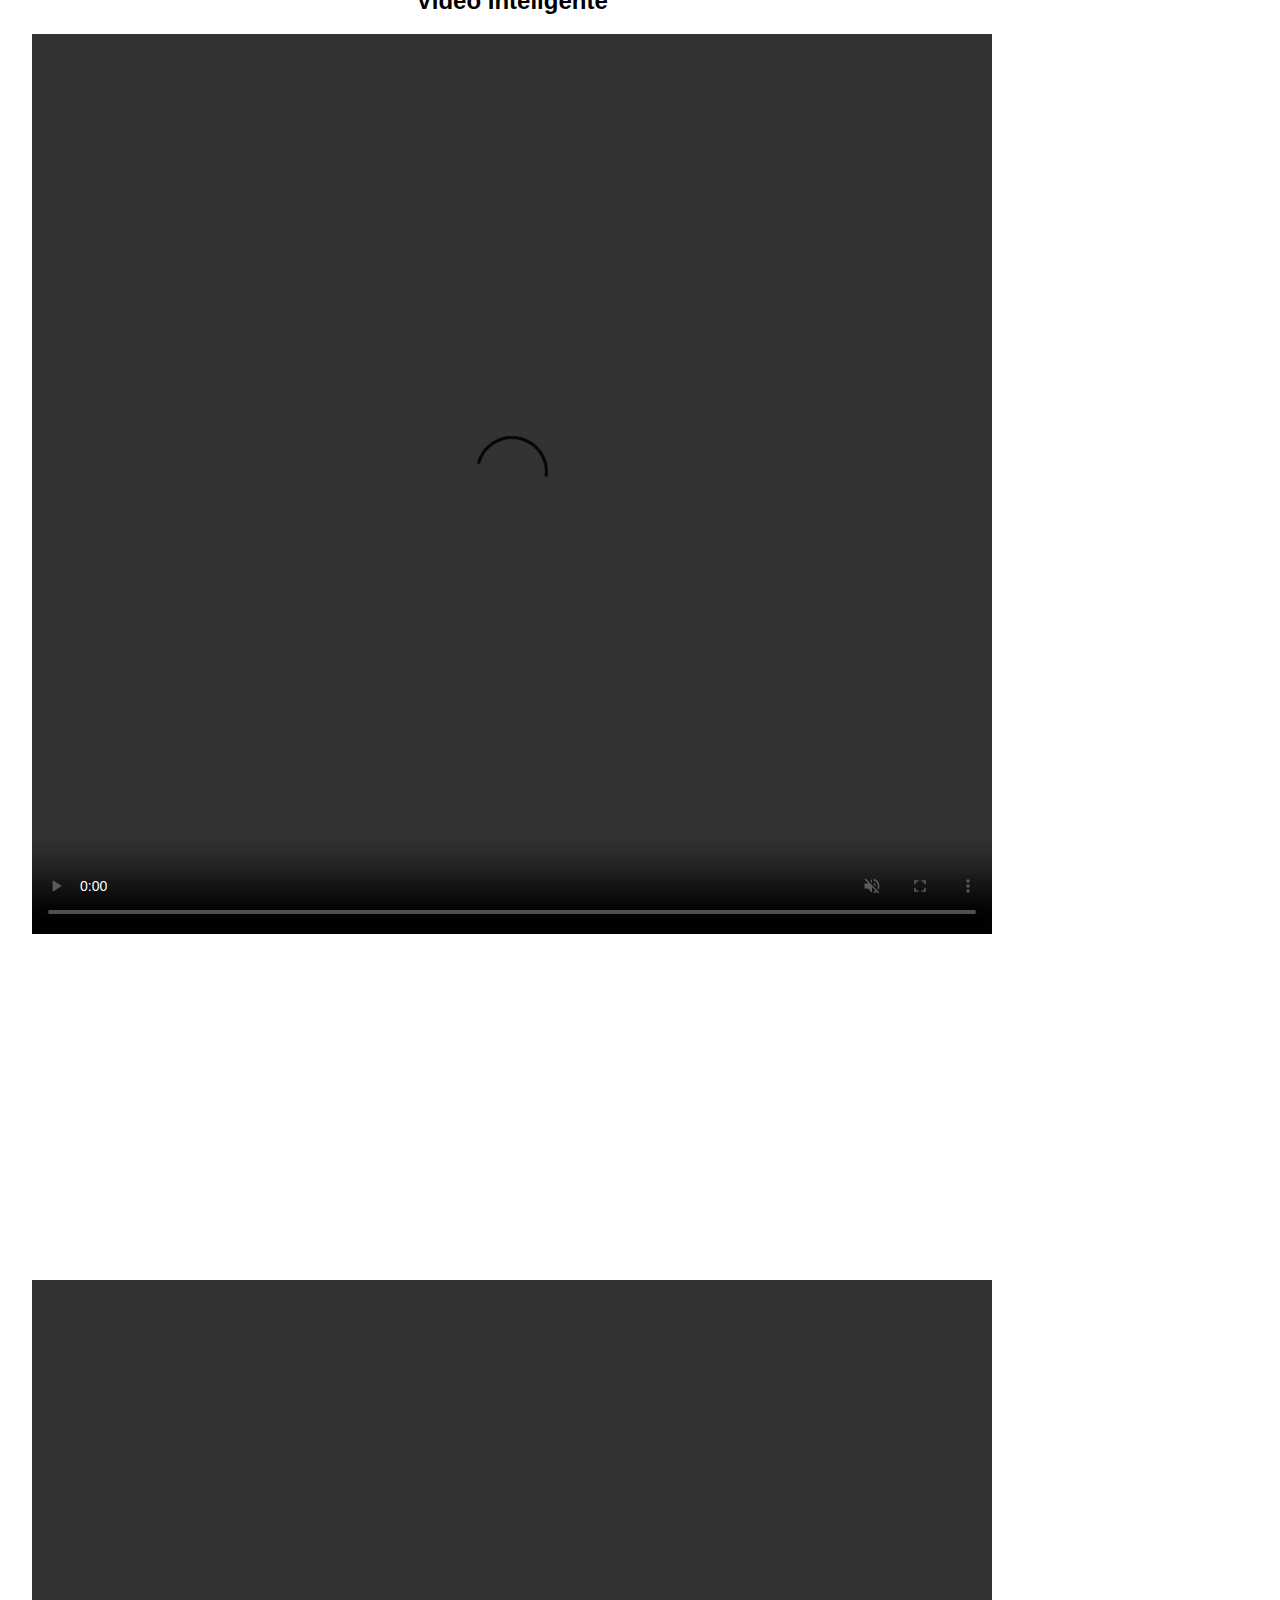
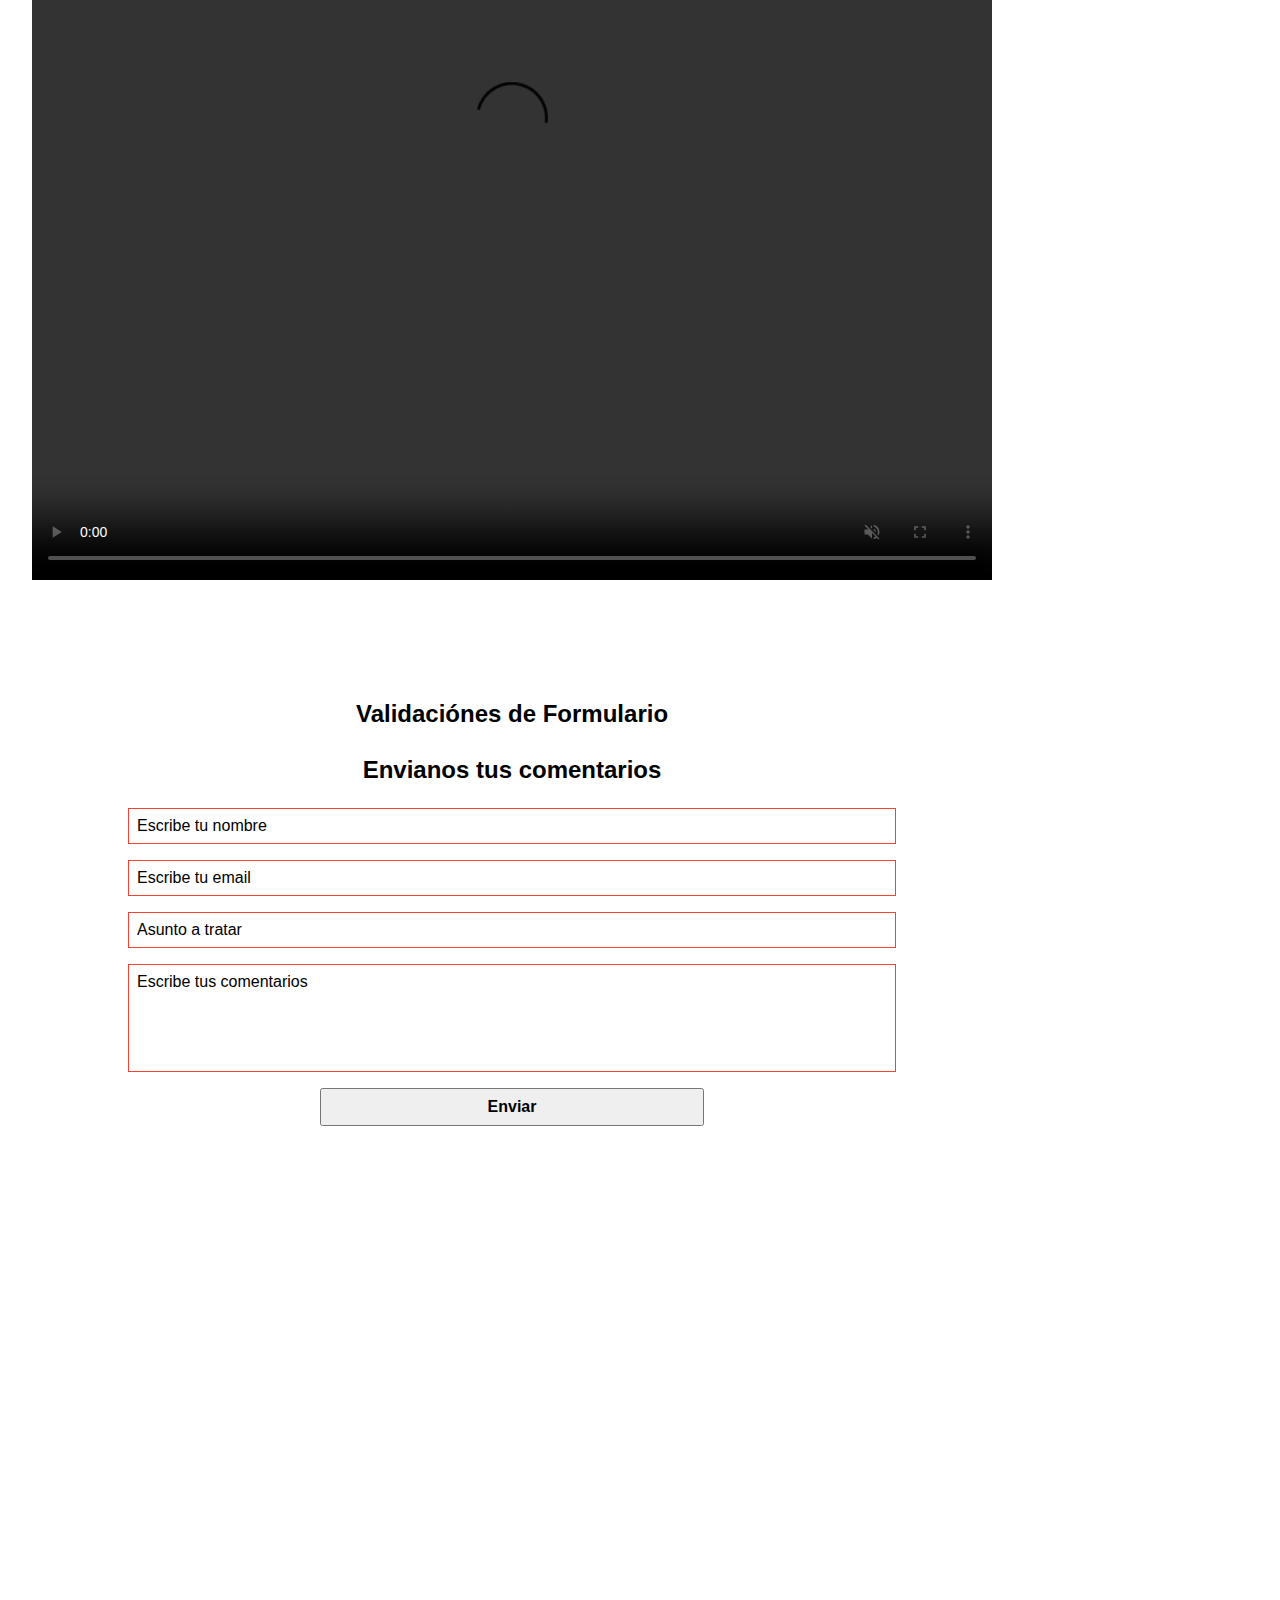
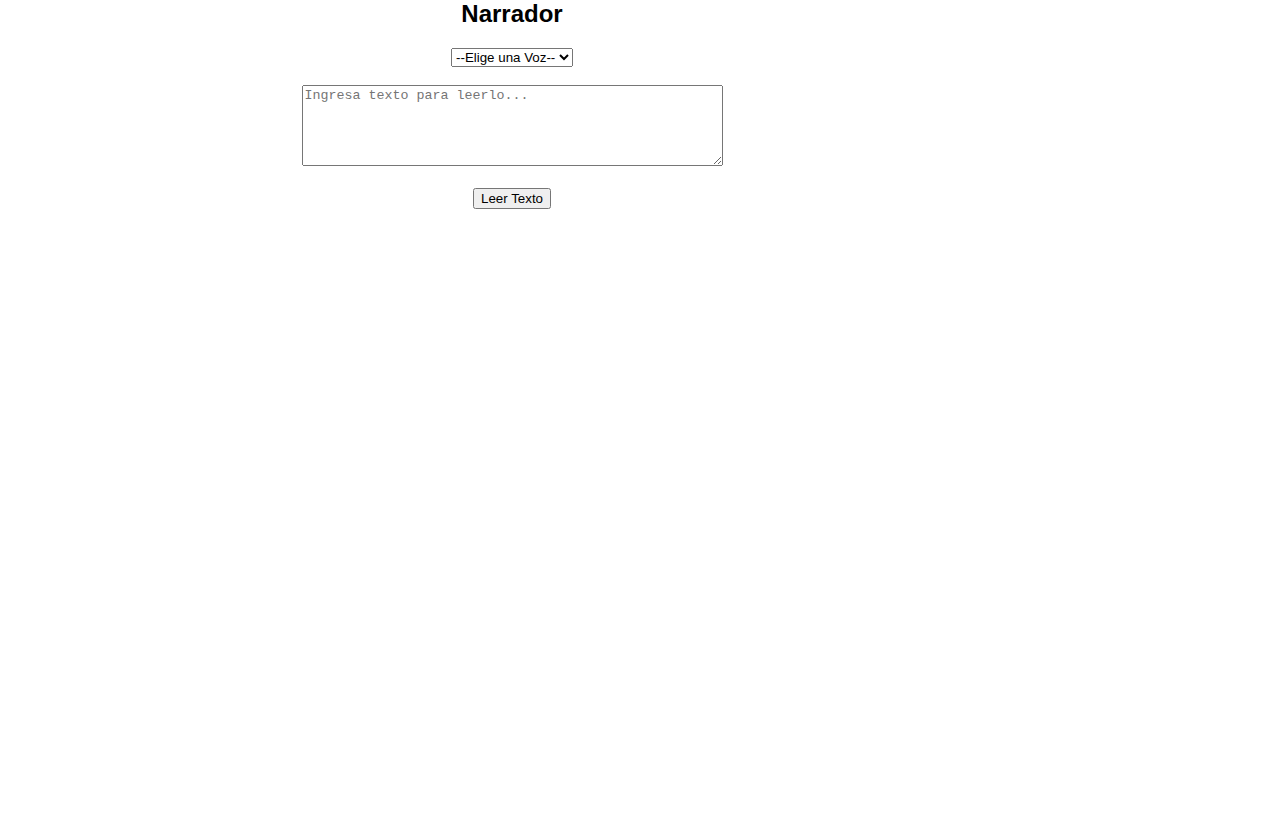
==== commit 12401671: "Update index.html" ====
--- a/index.html
+++ b/index.html
@@ -5,7 +5,7 @@
         <meta charset="UTF-8">
         <meta http-equiv="X-UA-Compatible" content="IE=edge">
         <meta name="viewport" content="width=device-width, initial-scale=1.0">
-        <title>Ejercicios del DOM</title>
+        <title>DOM y JS</title>
         <link rel="stylesheet" href="https://cdnjs.cloudflare.com/ajax/libs/hamburgers/1.1.3/hamburgers.min.css">
         <link rel="stylesheet" href="./css/dom-ejercicios.css">
 </head>
@@ -13,7 +13,7 @@
 <body data-dark>
         <header class="header">
                 <h1>
-                        Ejercicios del DOM
+                        DOM y Js
                 </h1>
         </header>
         <button class="panel-btn hamburger hamburger--elastic" type="button">
@@ -221,4 +221,4 @@
         <script src="./js/index_dom.js " type="module"></script>
 </body>
 
-</html>+</html>
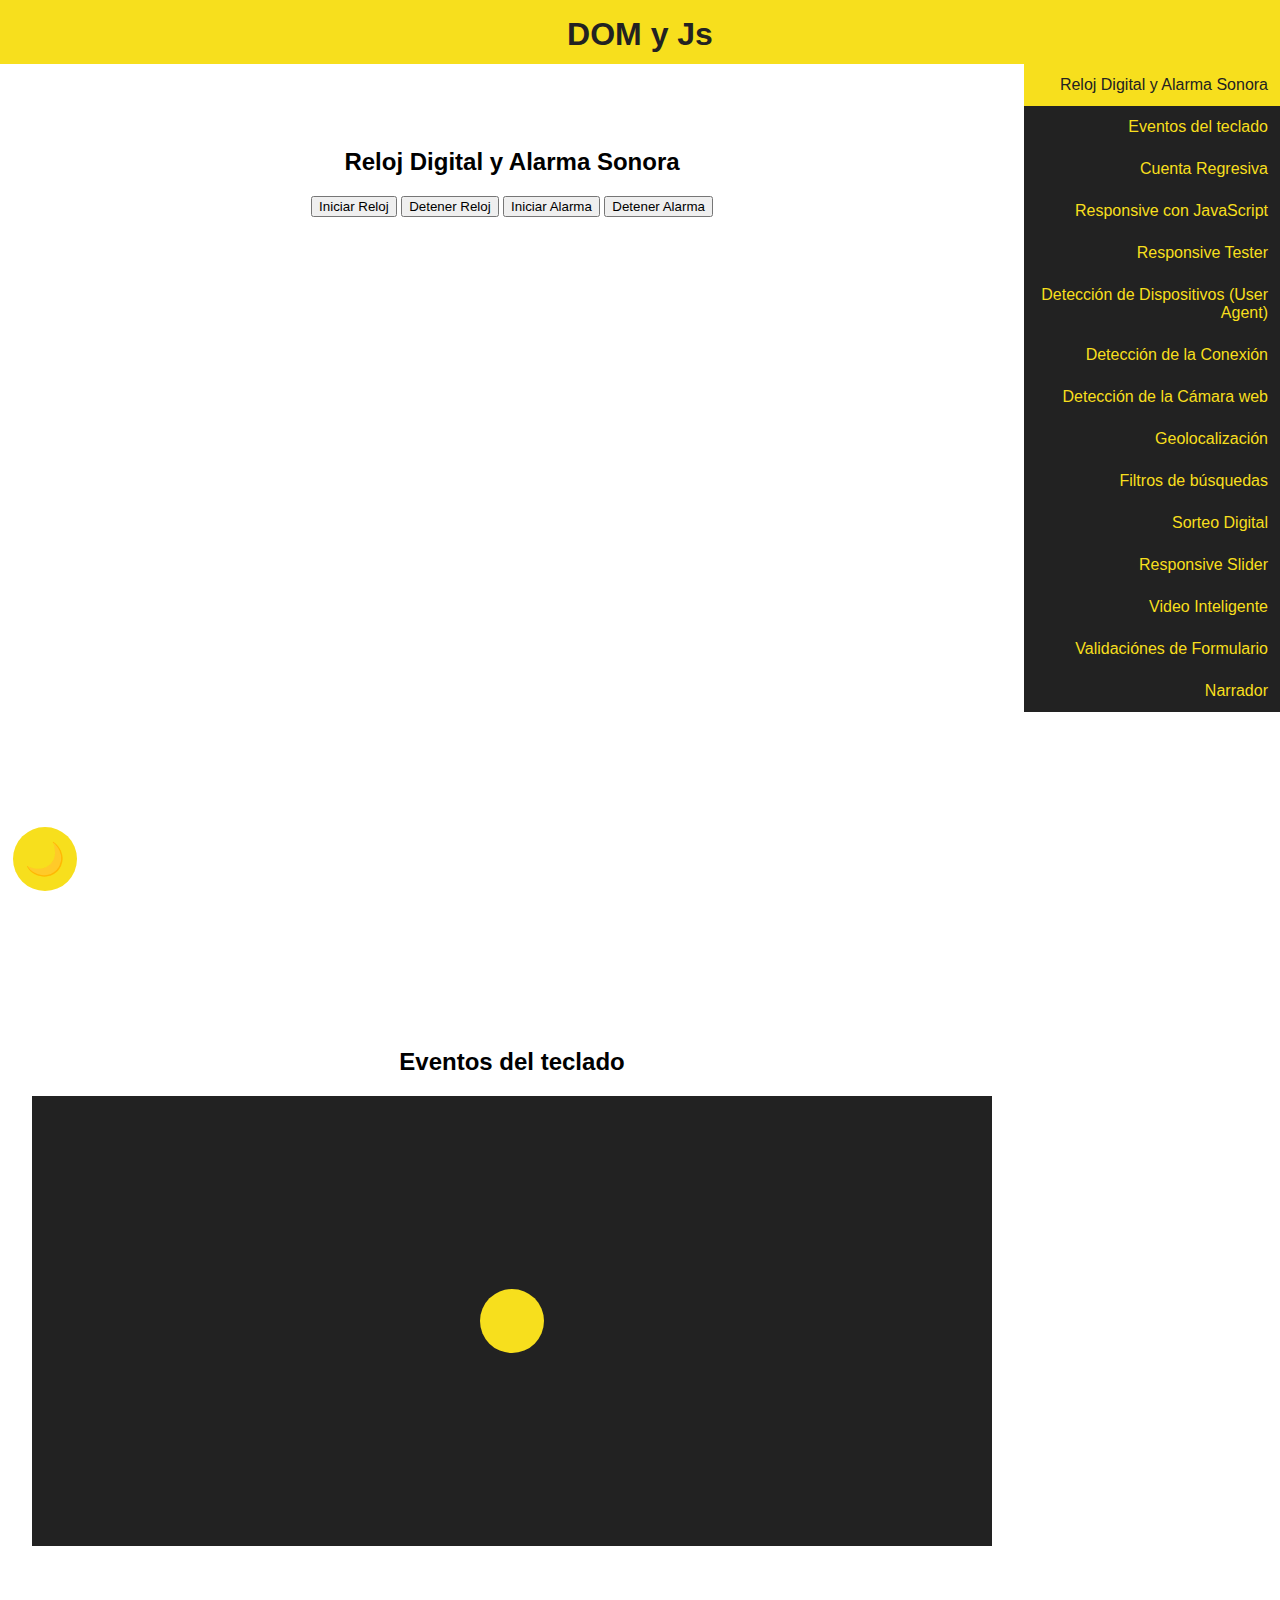
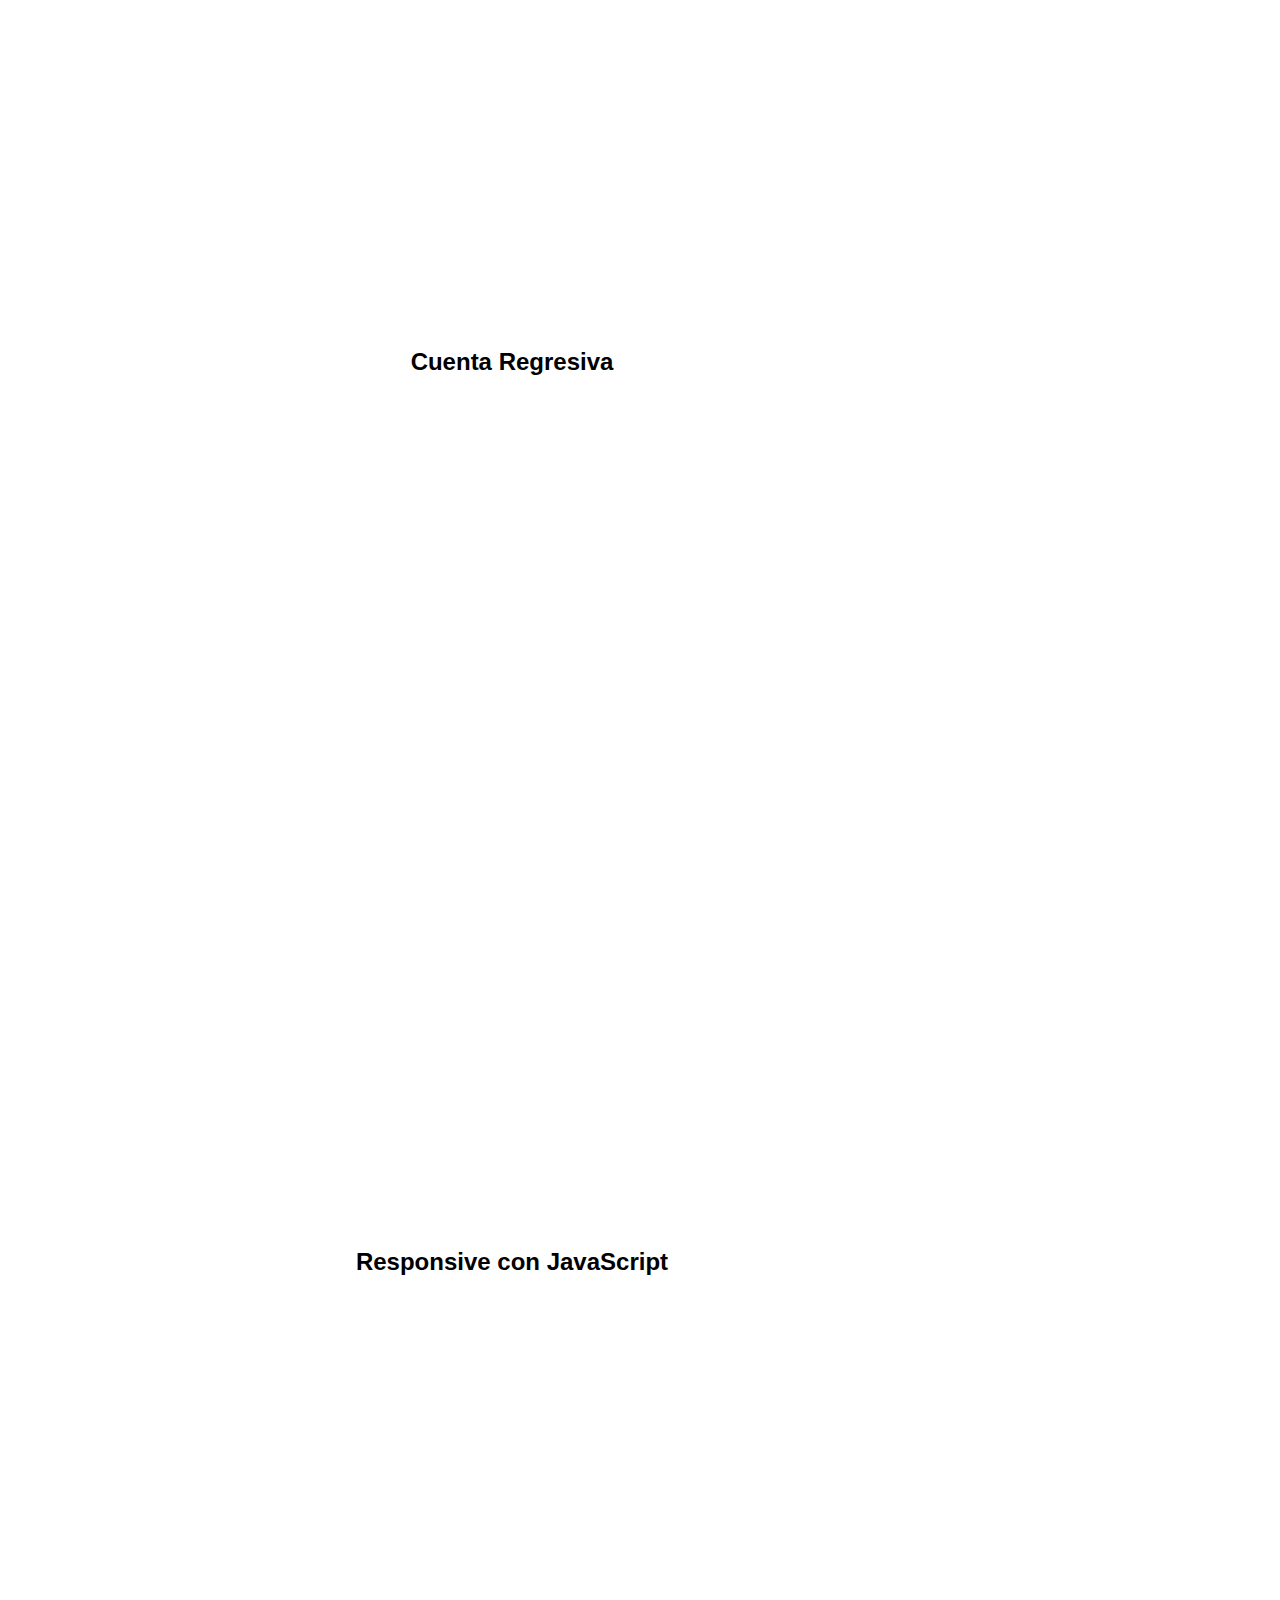
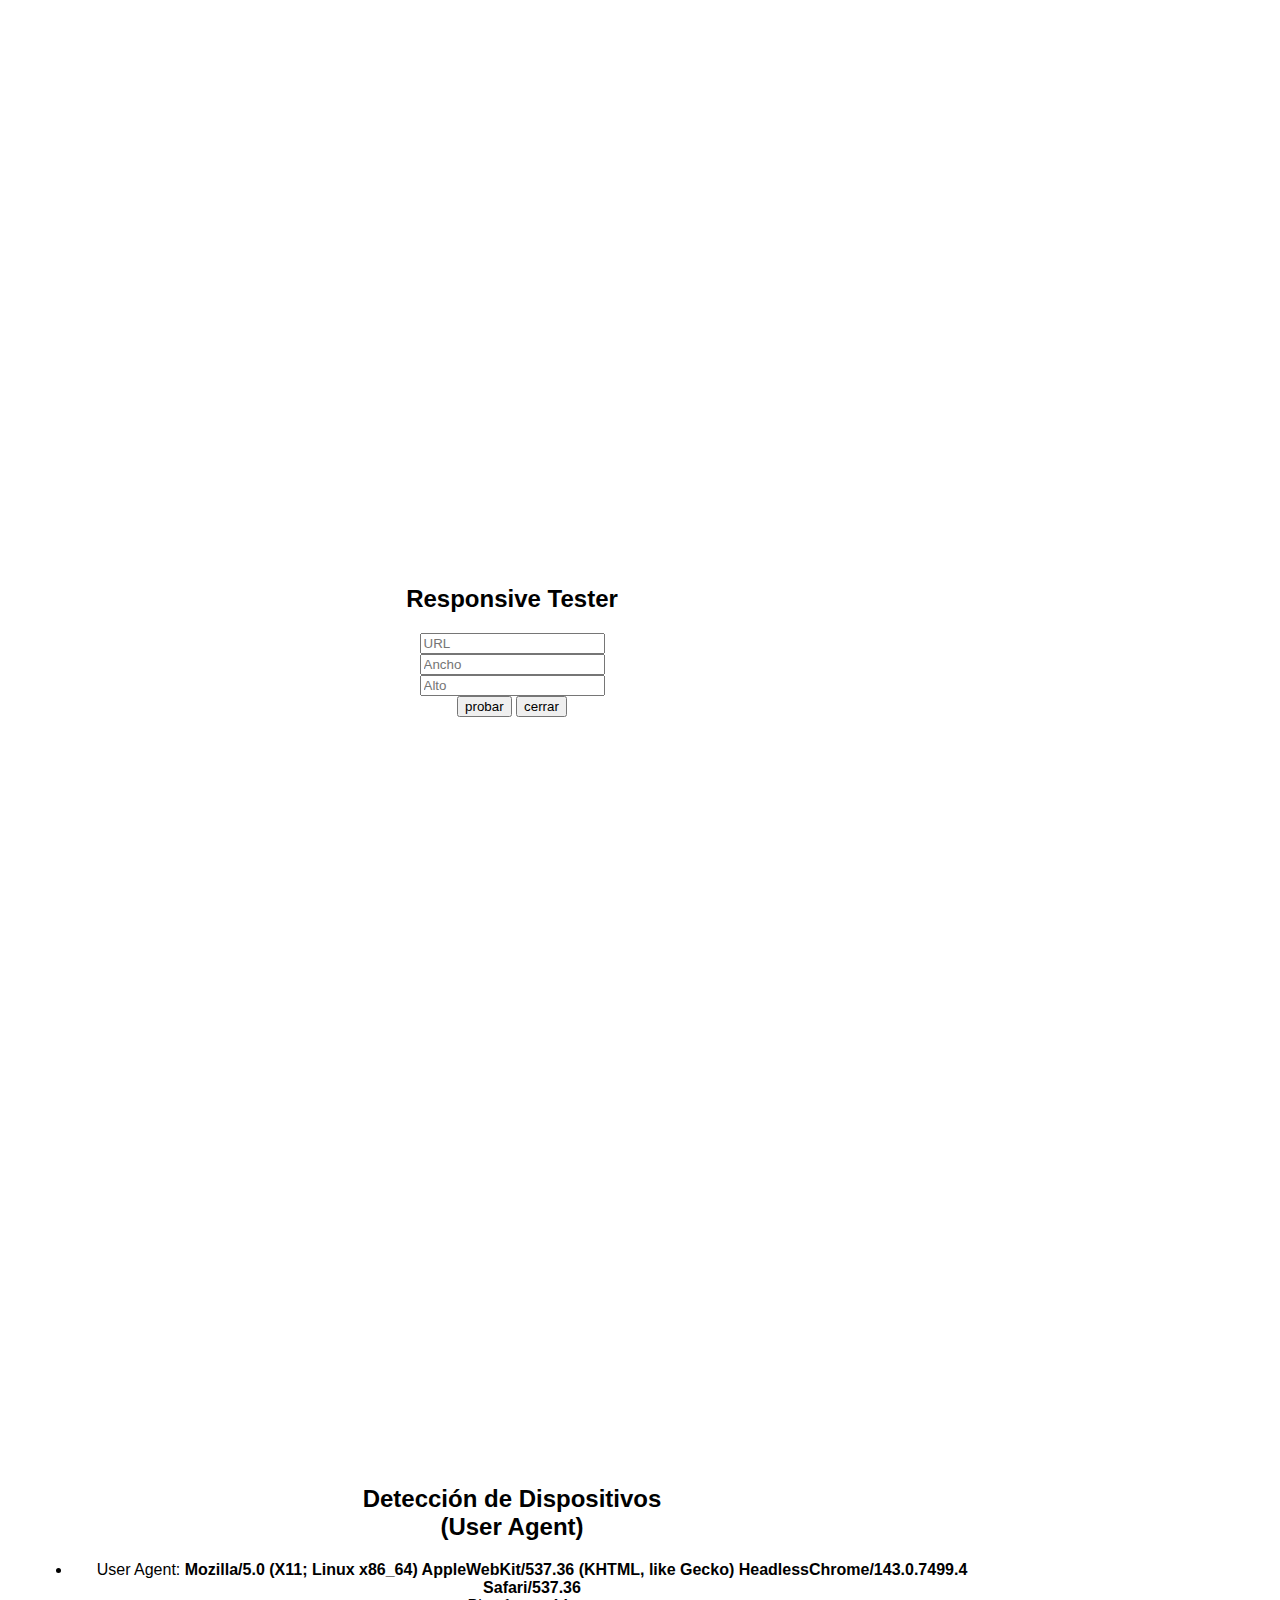
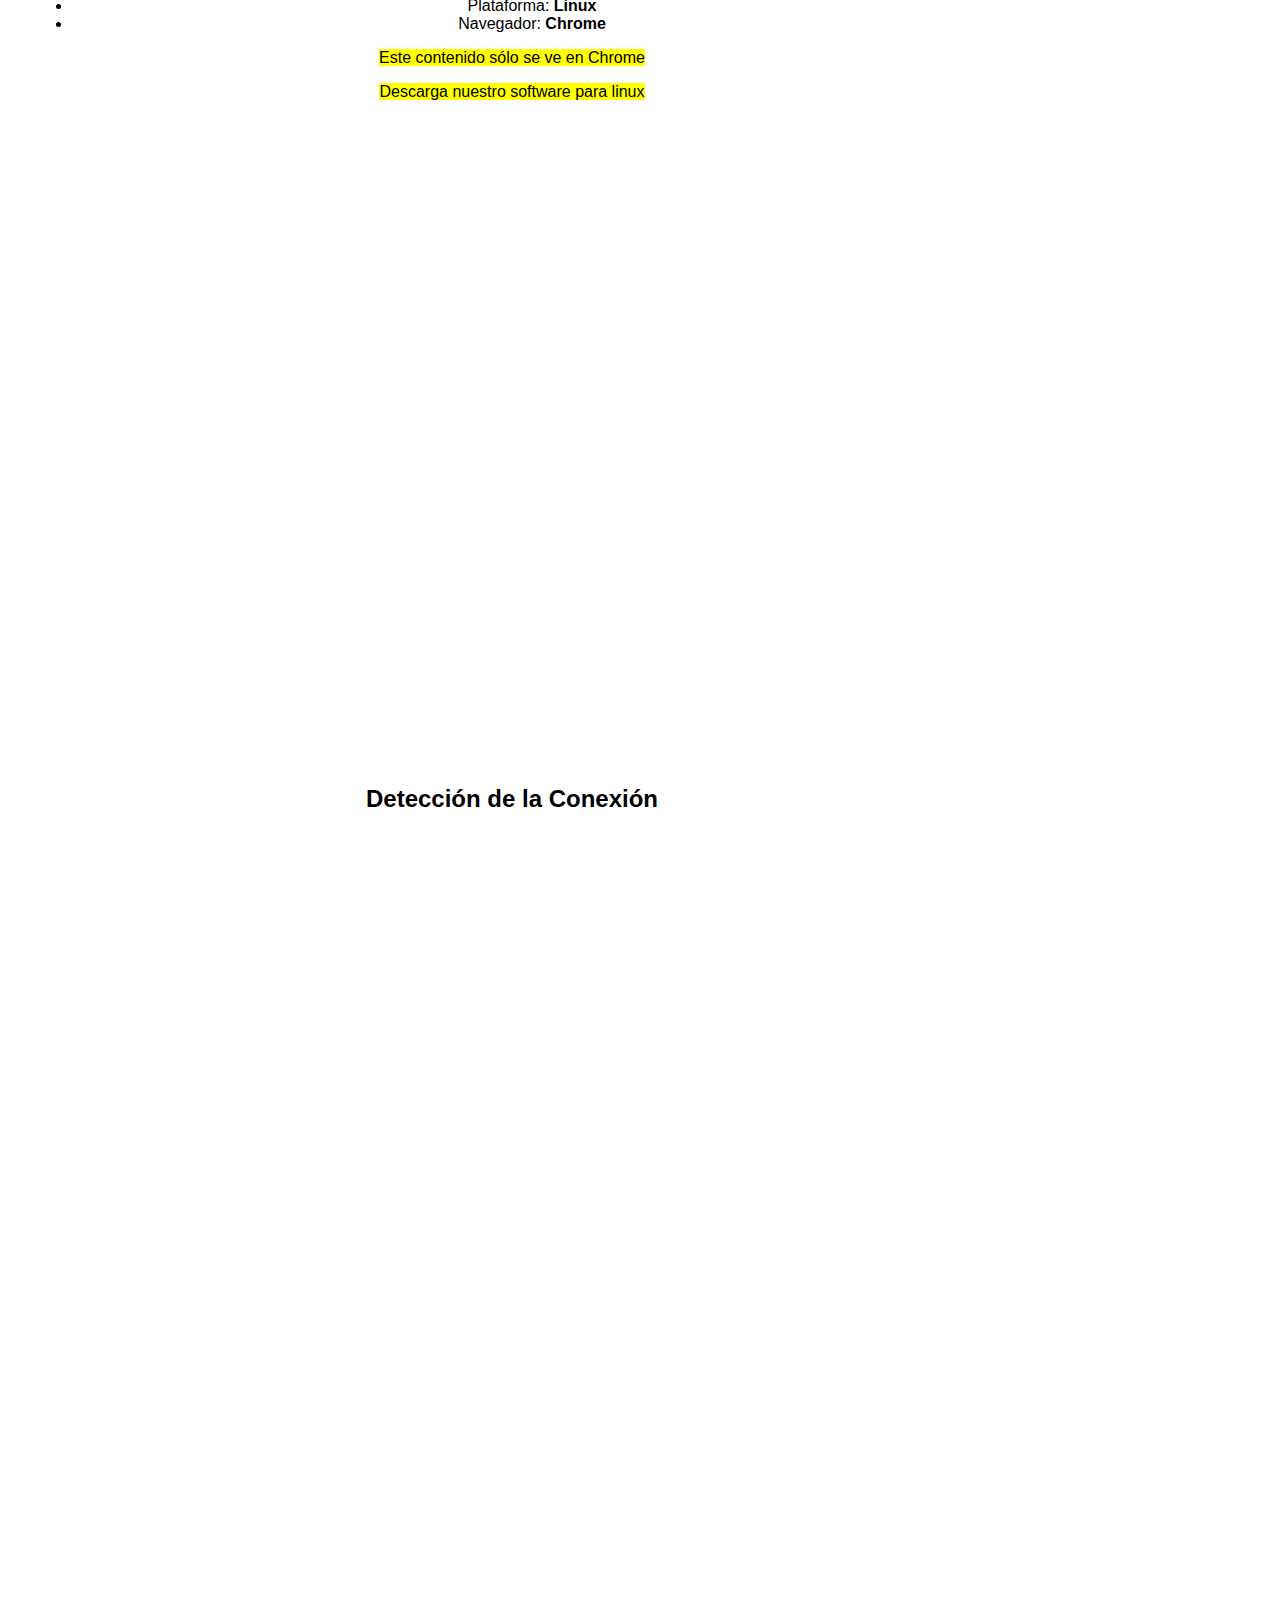
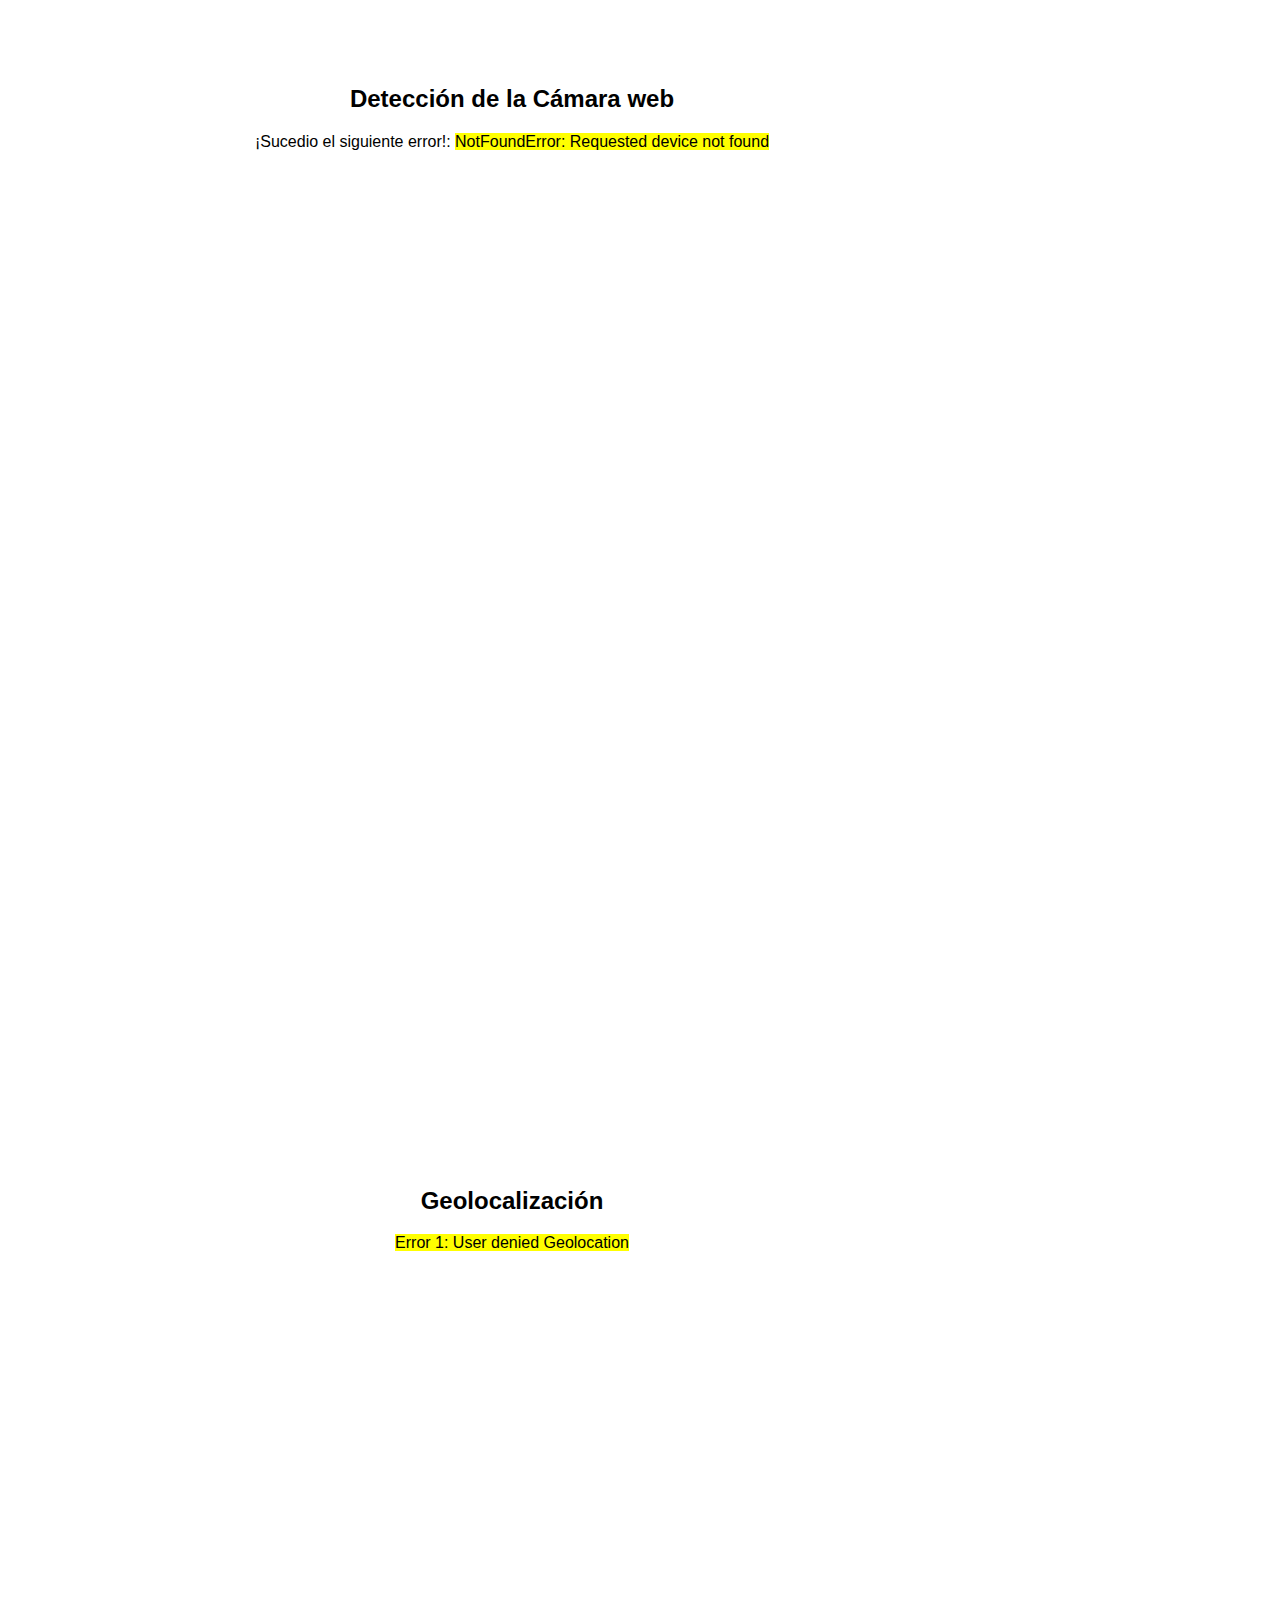
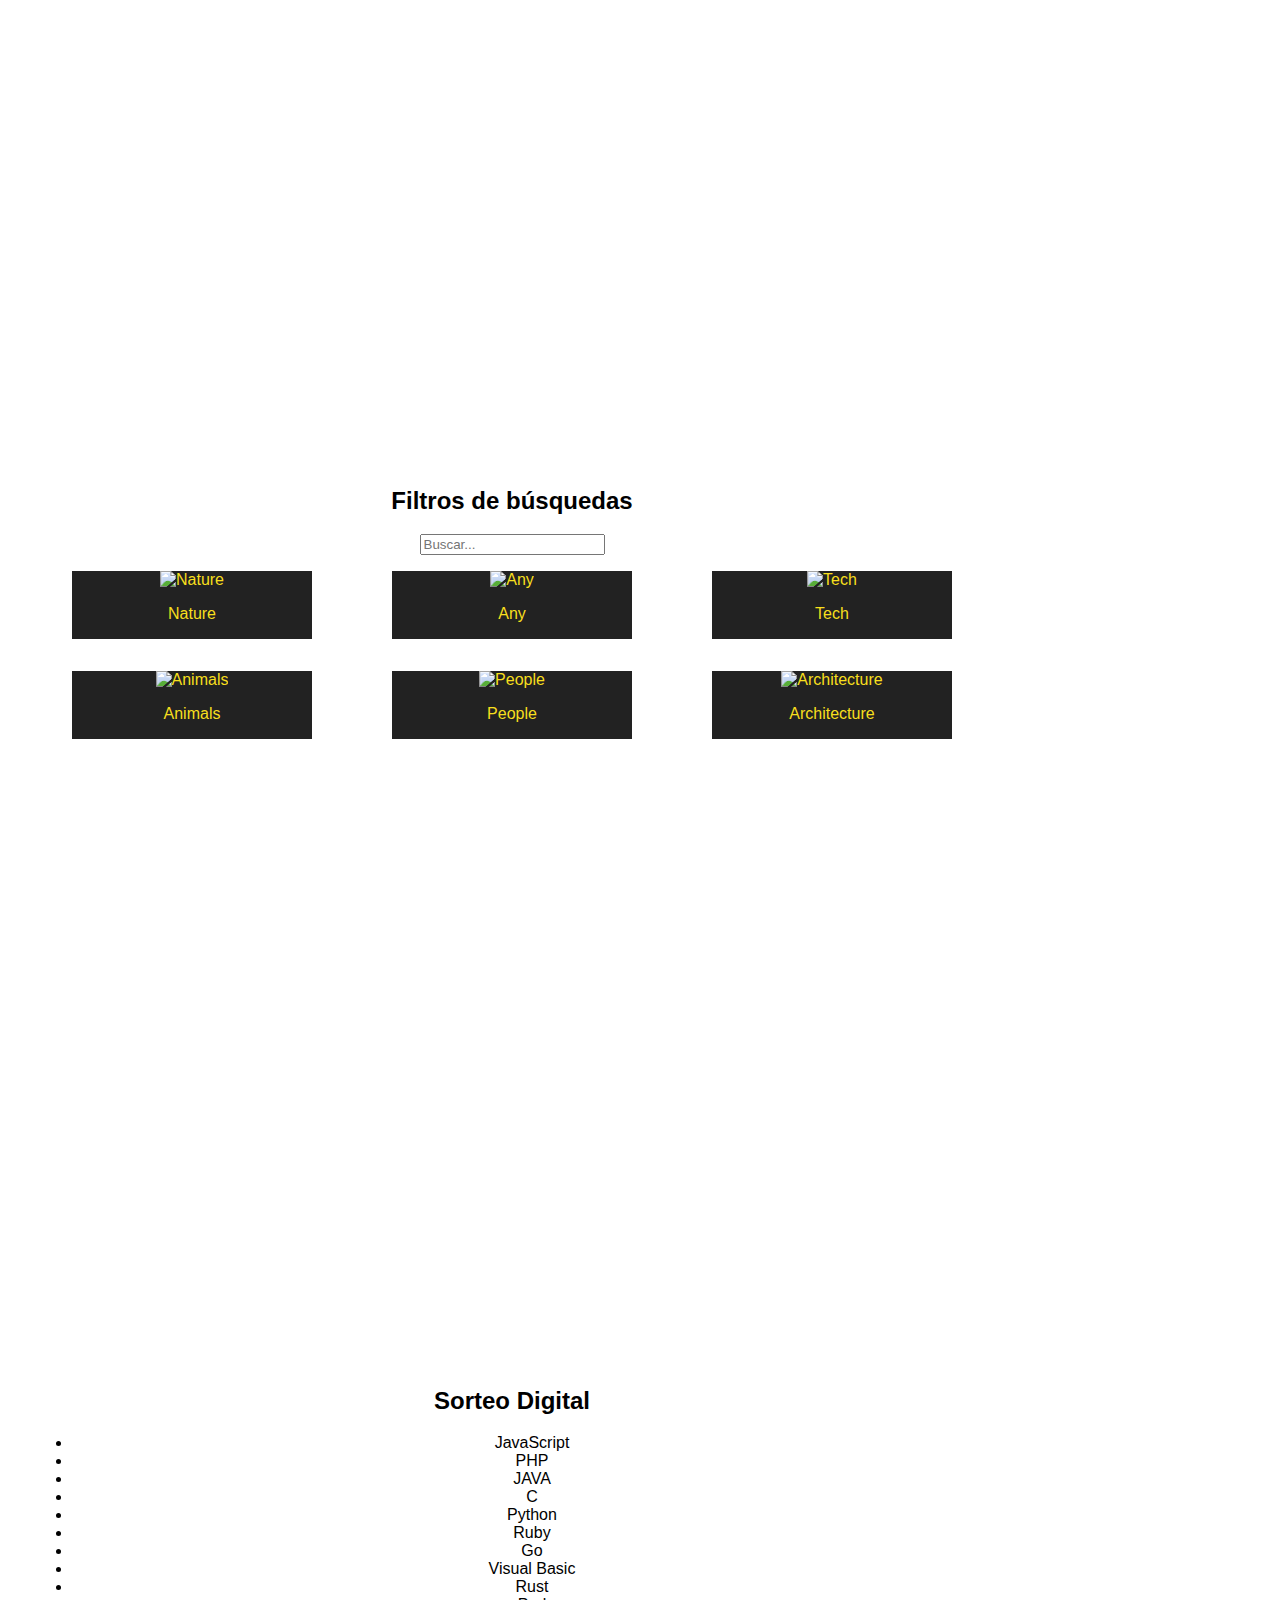
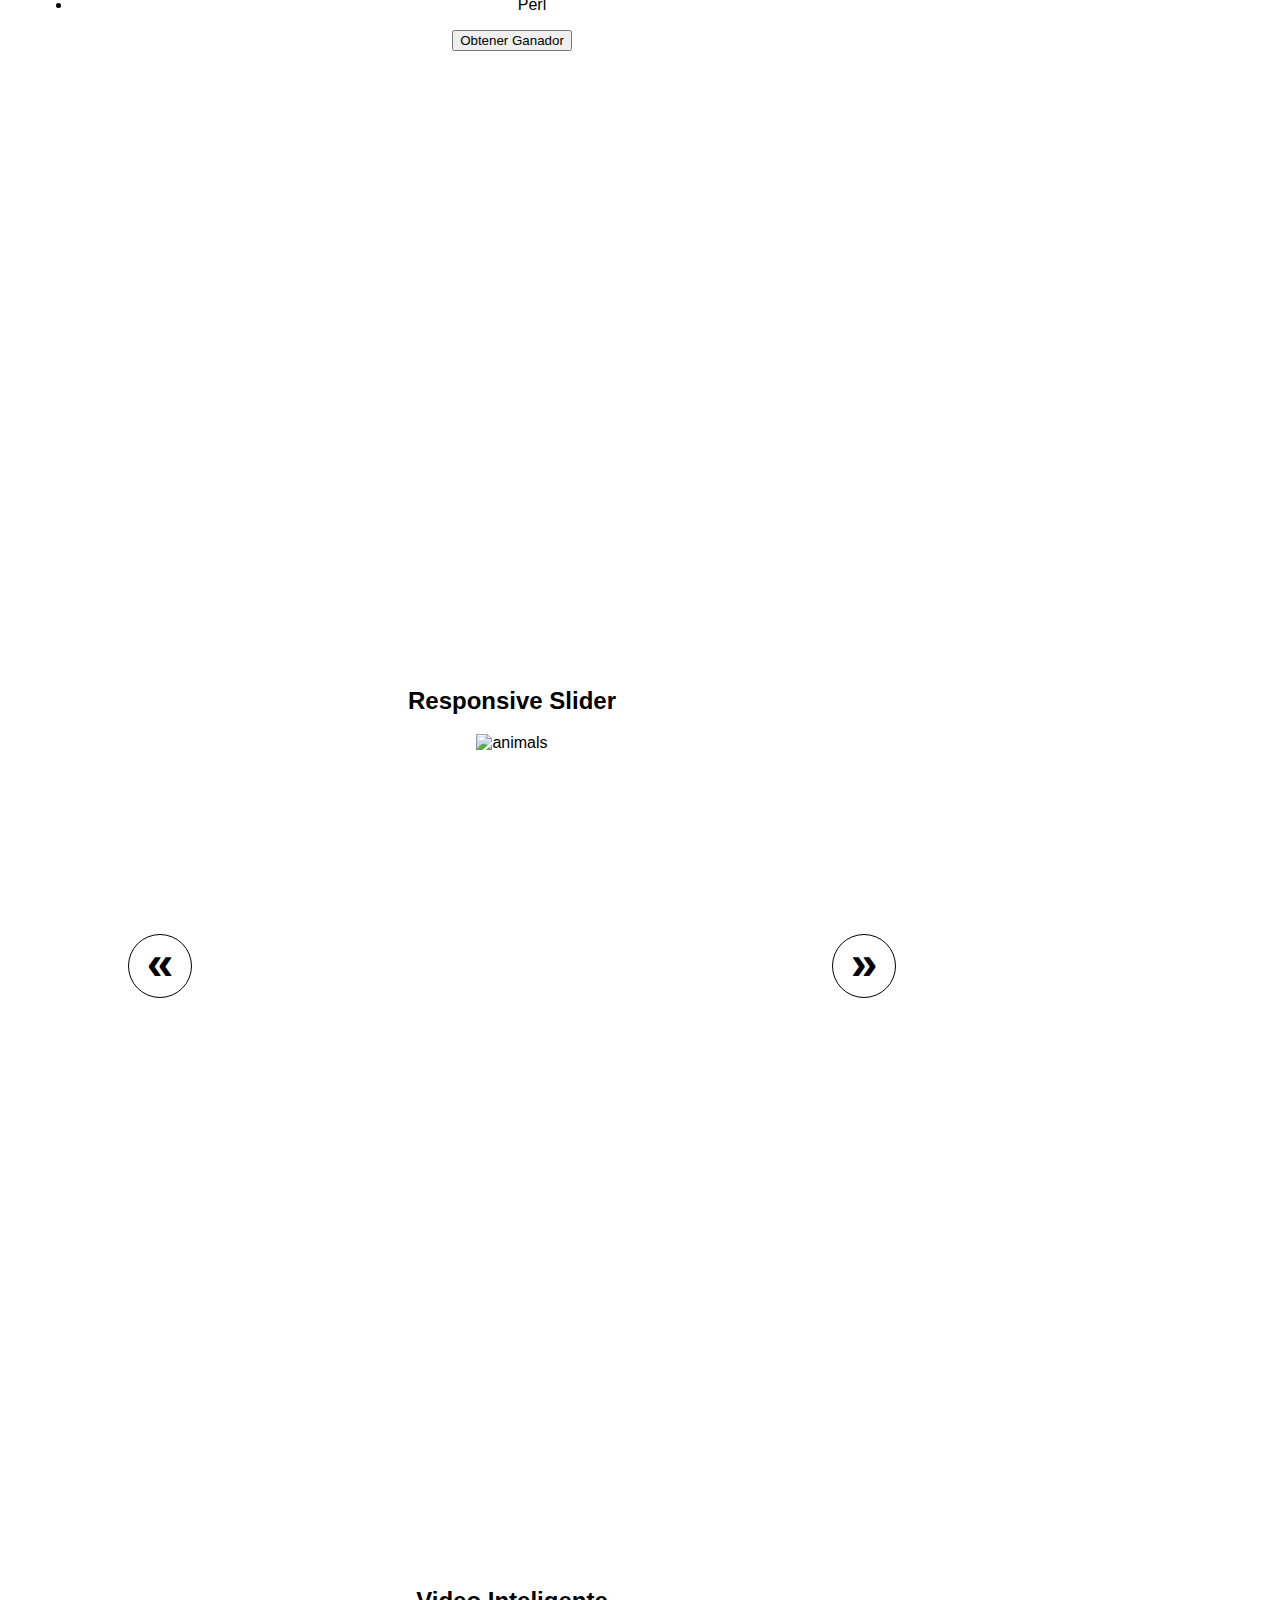
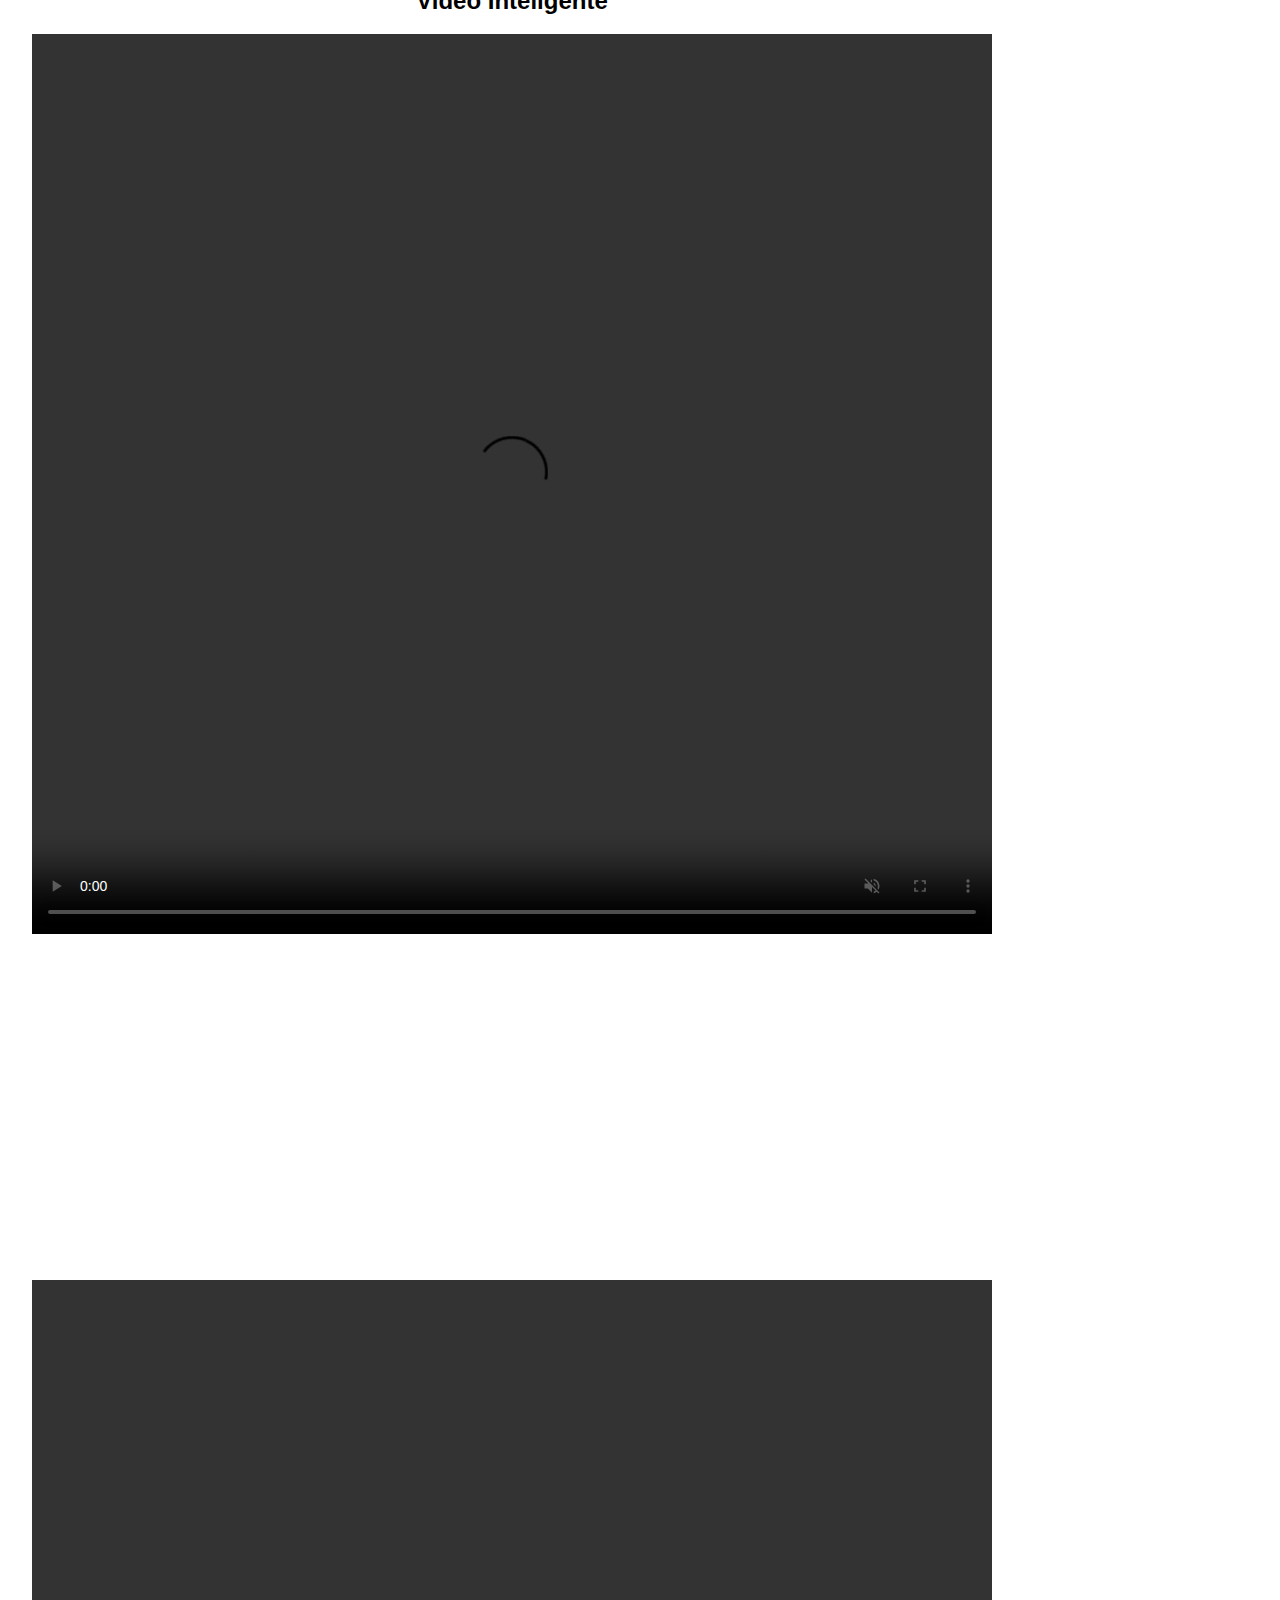
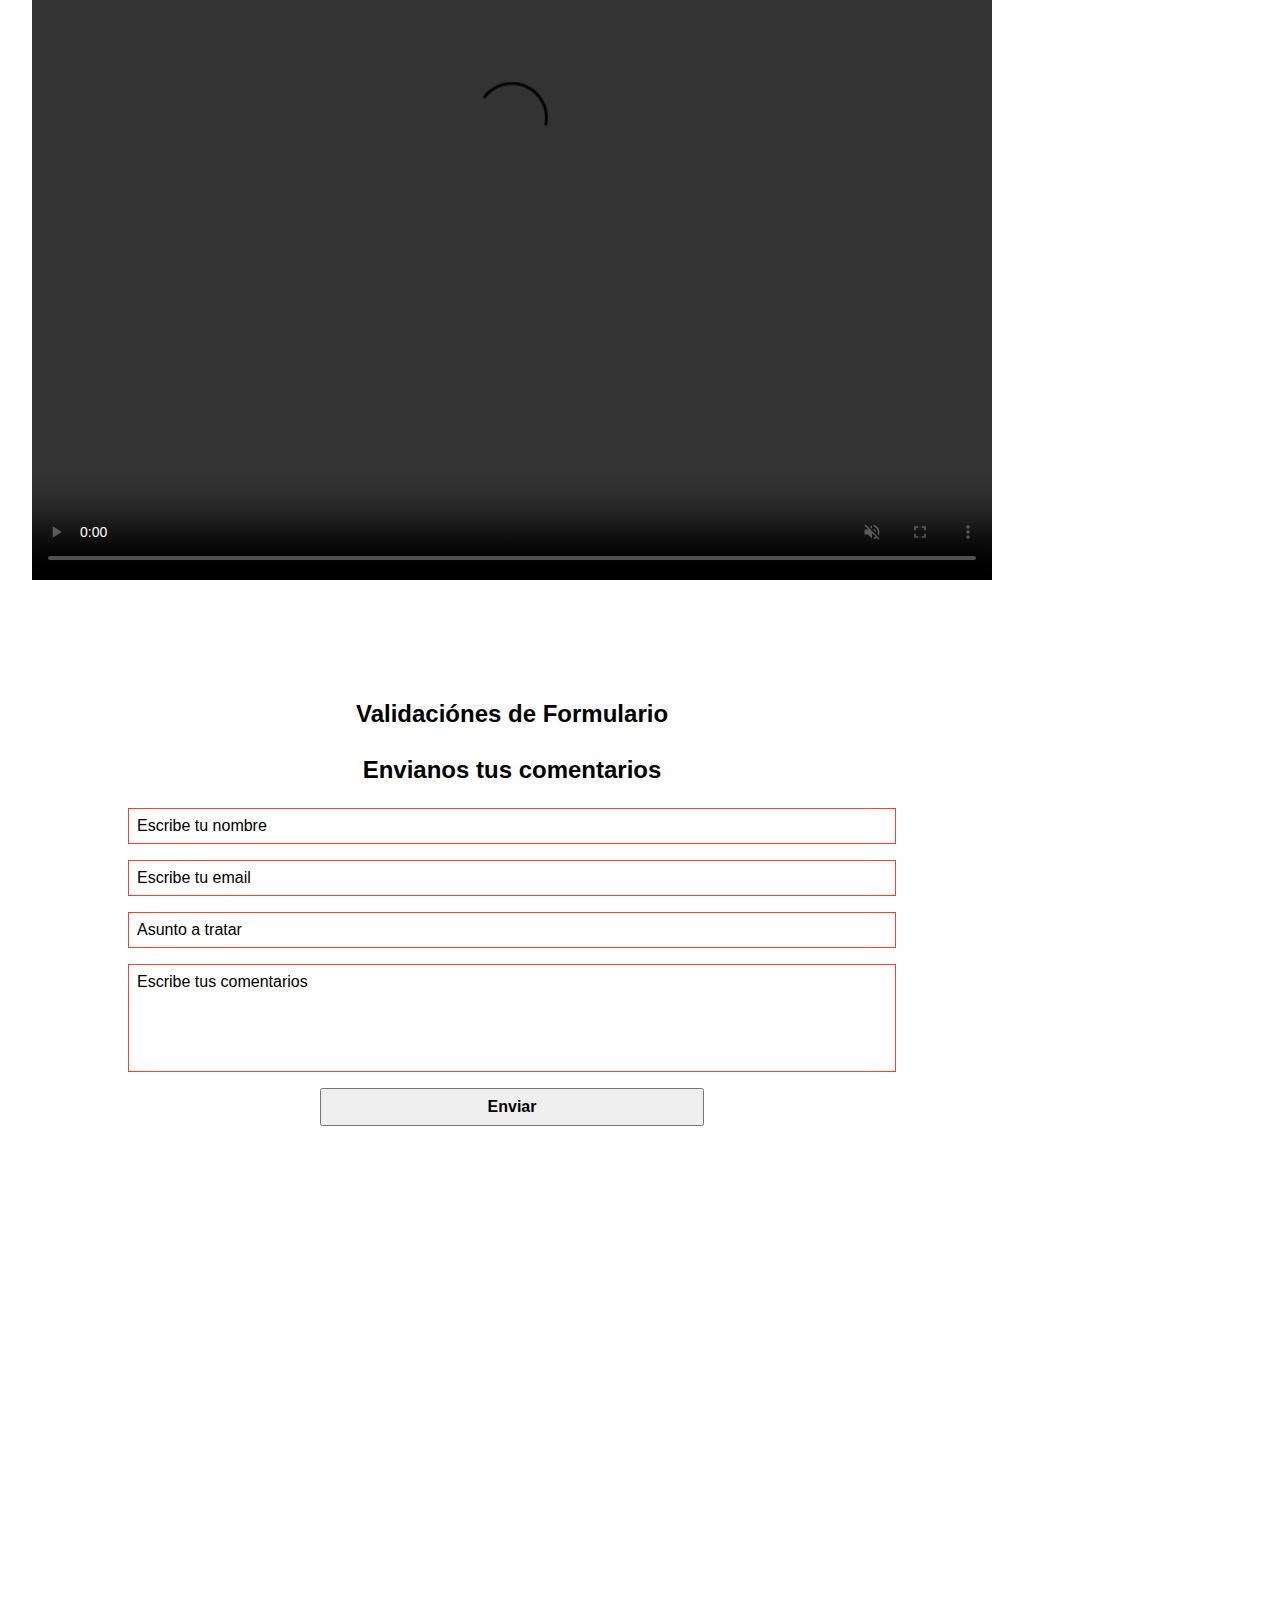
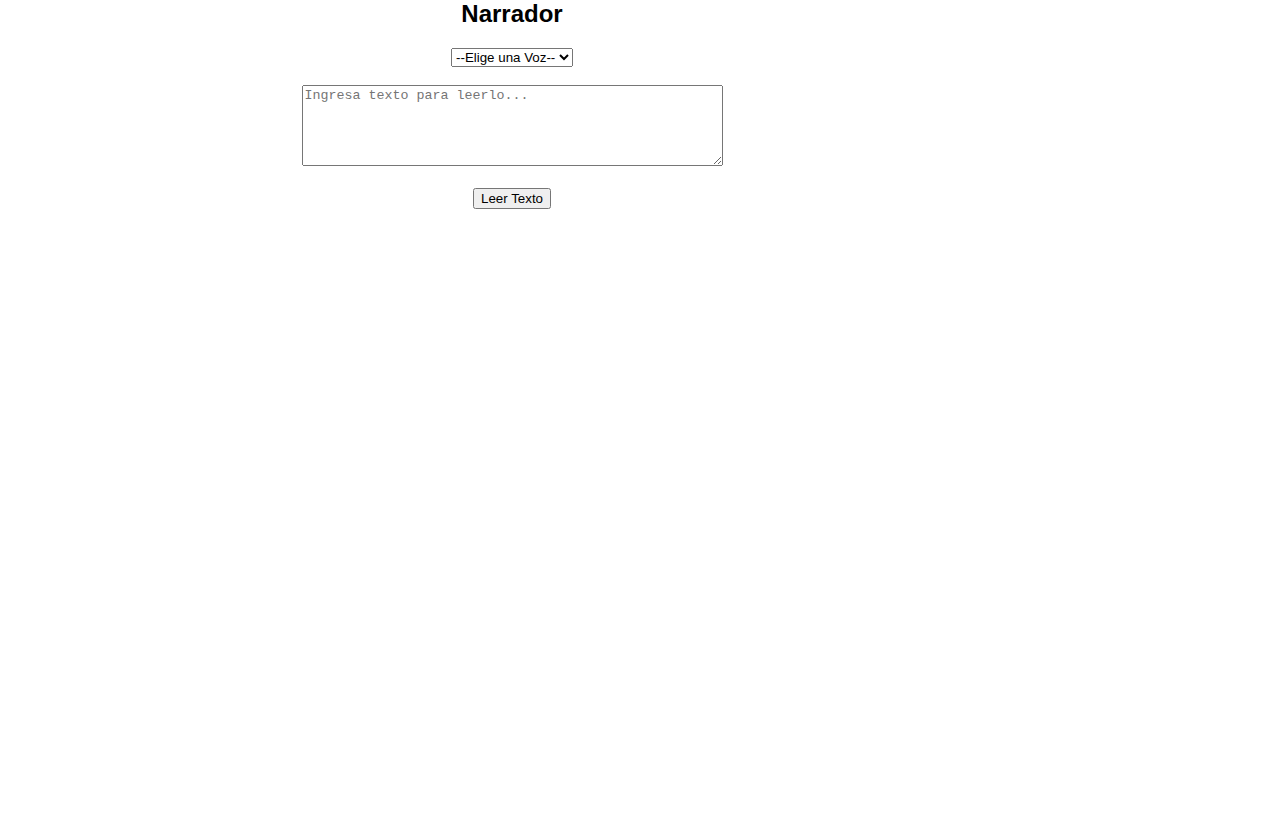
==== commit 600dc7a4: "mejora formulario" ====
--- a/index.html
+++ b/index.html
@@ -180,9 +180,8 @@
                 <section id="seccion14" class="section" data-scroll-spy>
                         <h2>Validaciónes de Formulario</h2>
 
-                  <form class="contact-form" action="https://formsubmit.co/edgar.campo.temm@gmail.com"
-                                method="POST" target="_blank">
-                    
+                        <form class="contact-form">
+
                                 <legend>Envianos tus comentarios</legend>
                                 <input type="text" name="name" placeholder="Escribe tu nombre"
                                         title="Nombre solo acepta letras y espacios en blanco"
@@ -221,4 +220,4 @@
         <script src="./js/index_dom.js " type="module"></script>
 </body>
 
-</html>
+</html>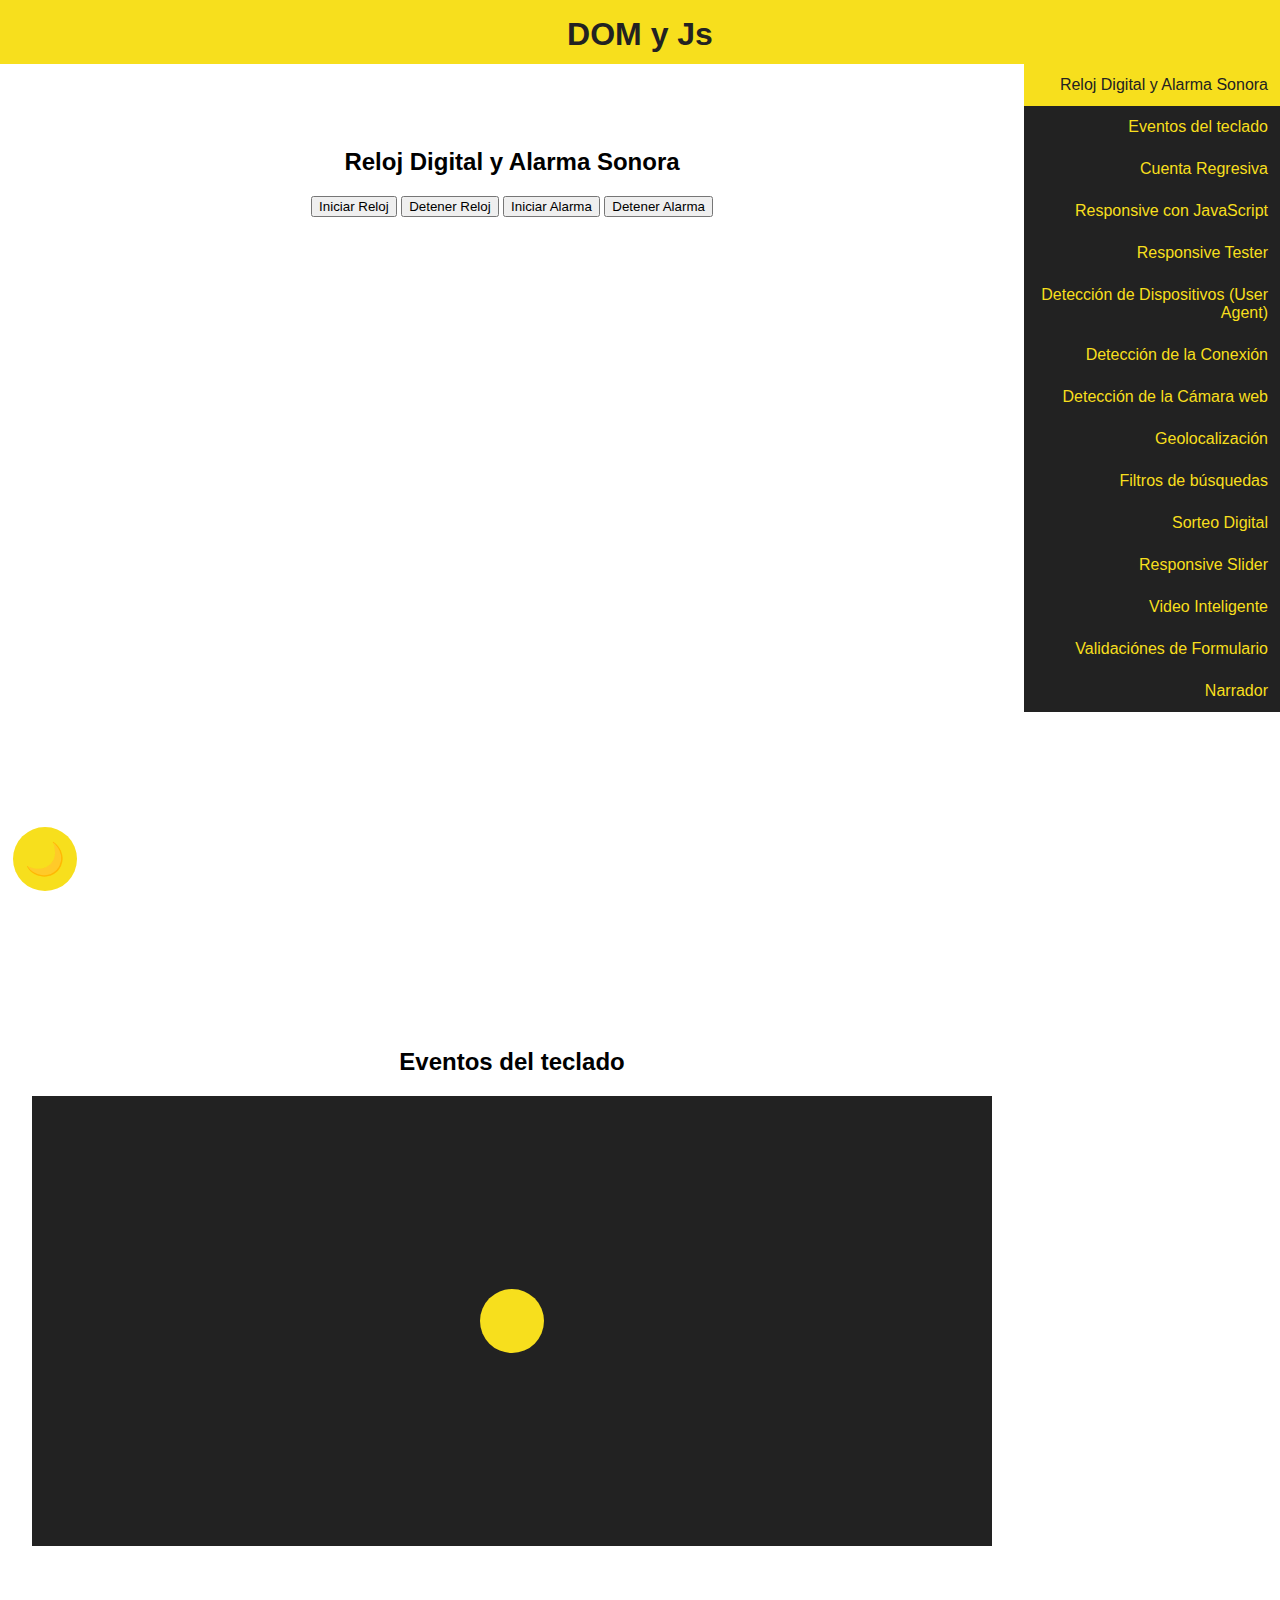
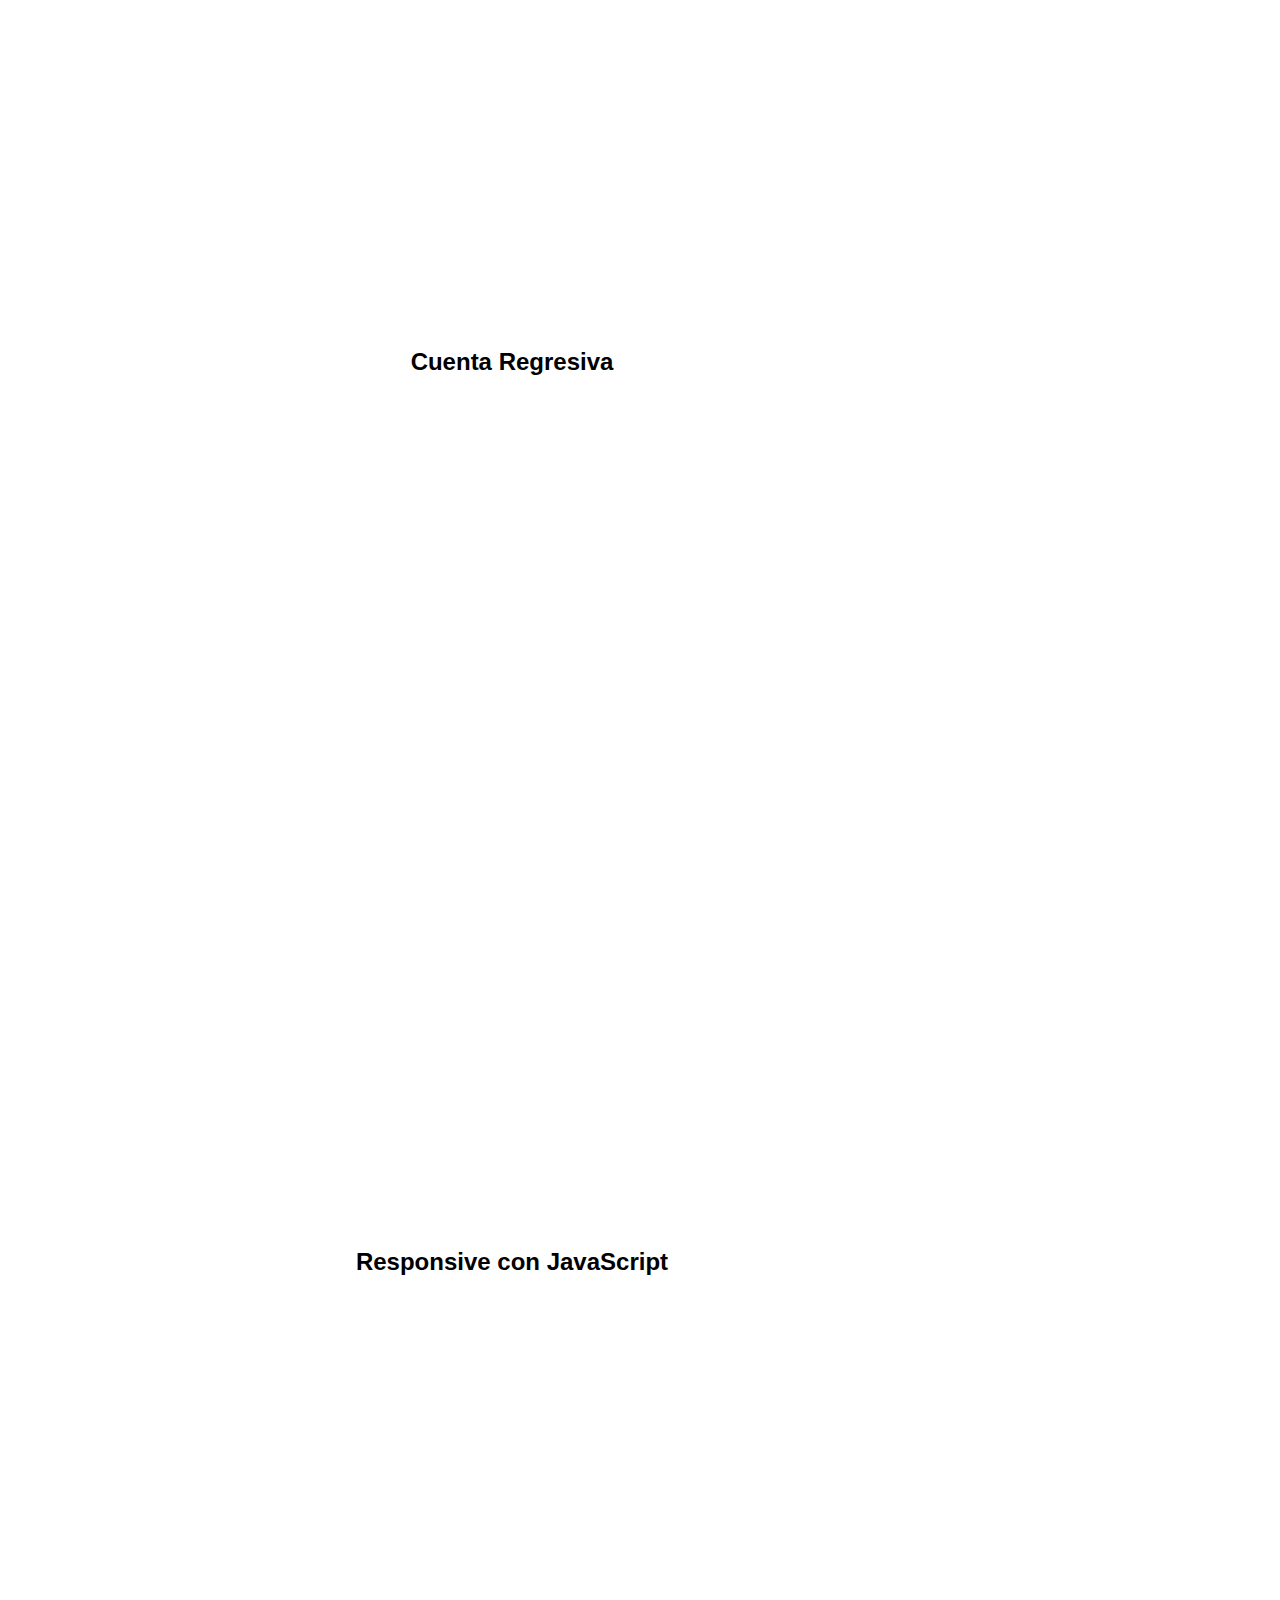
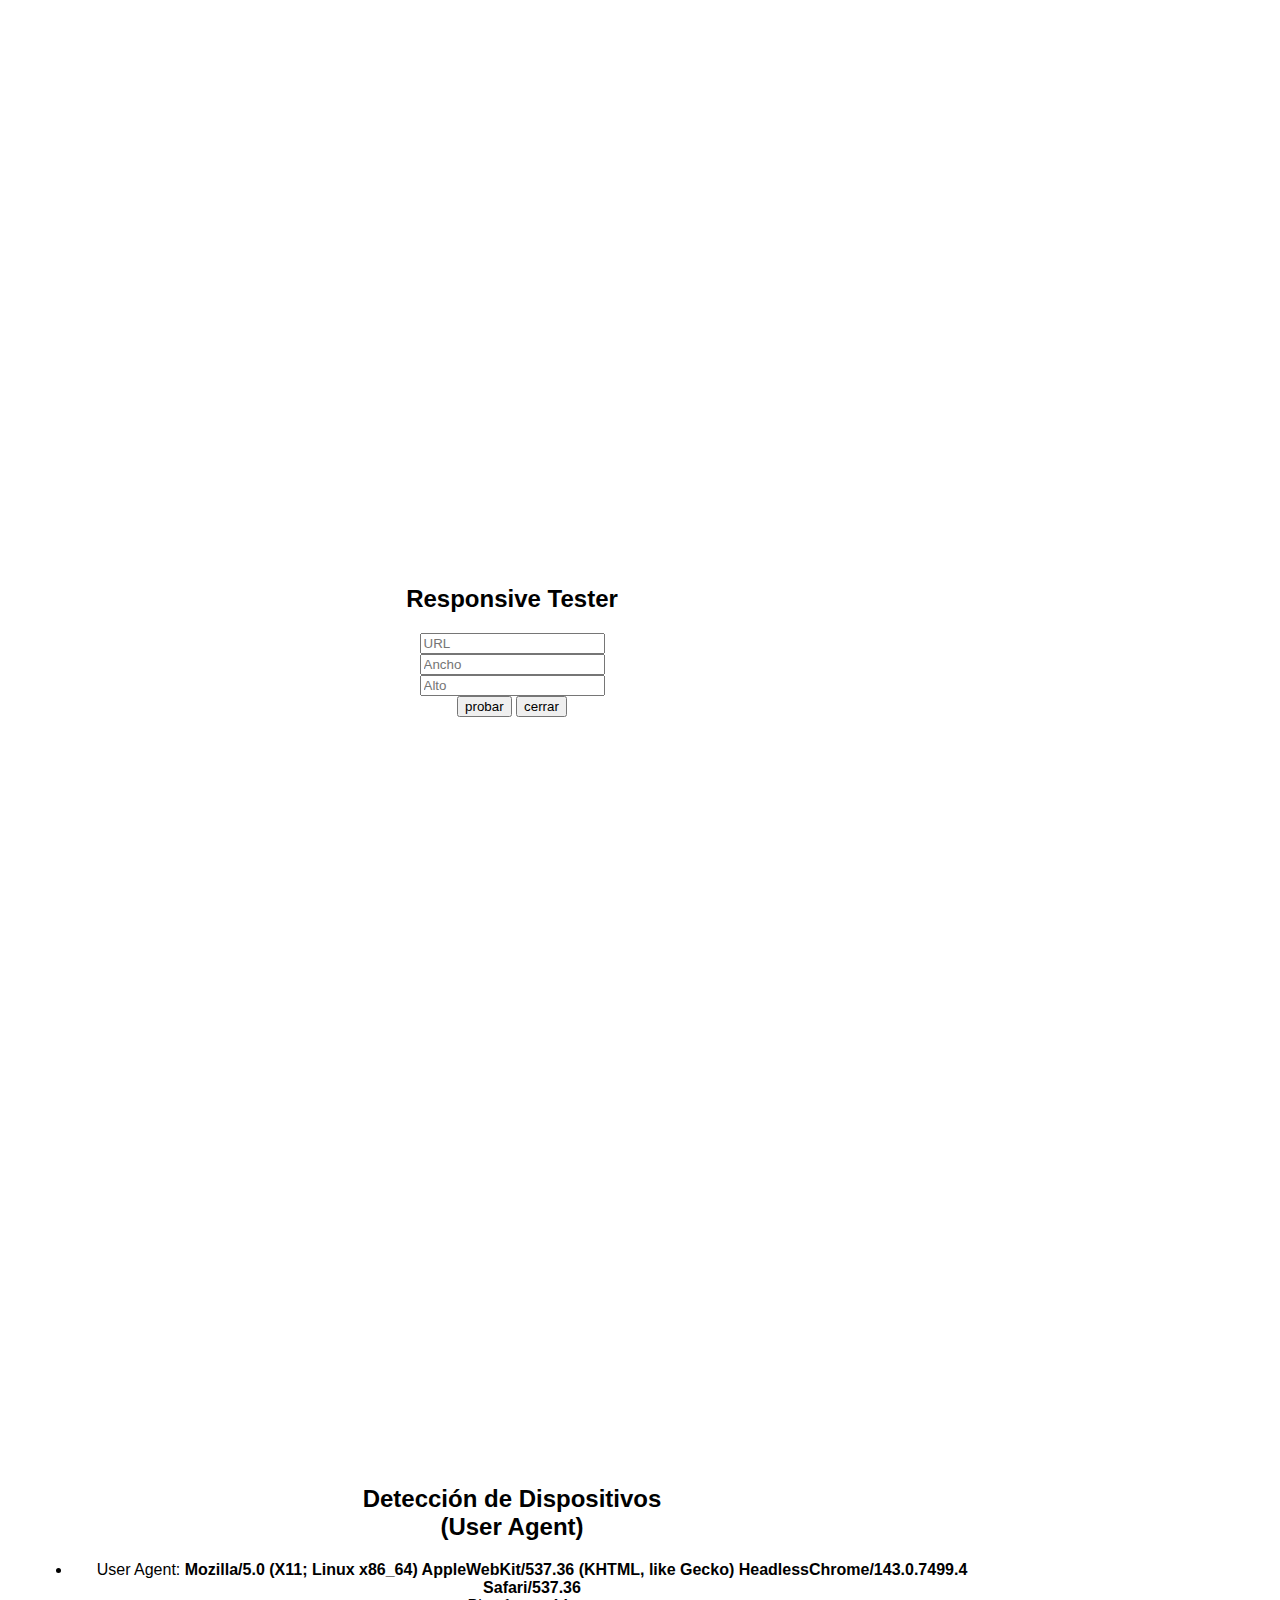
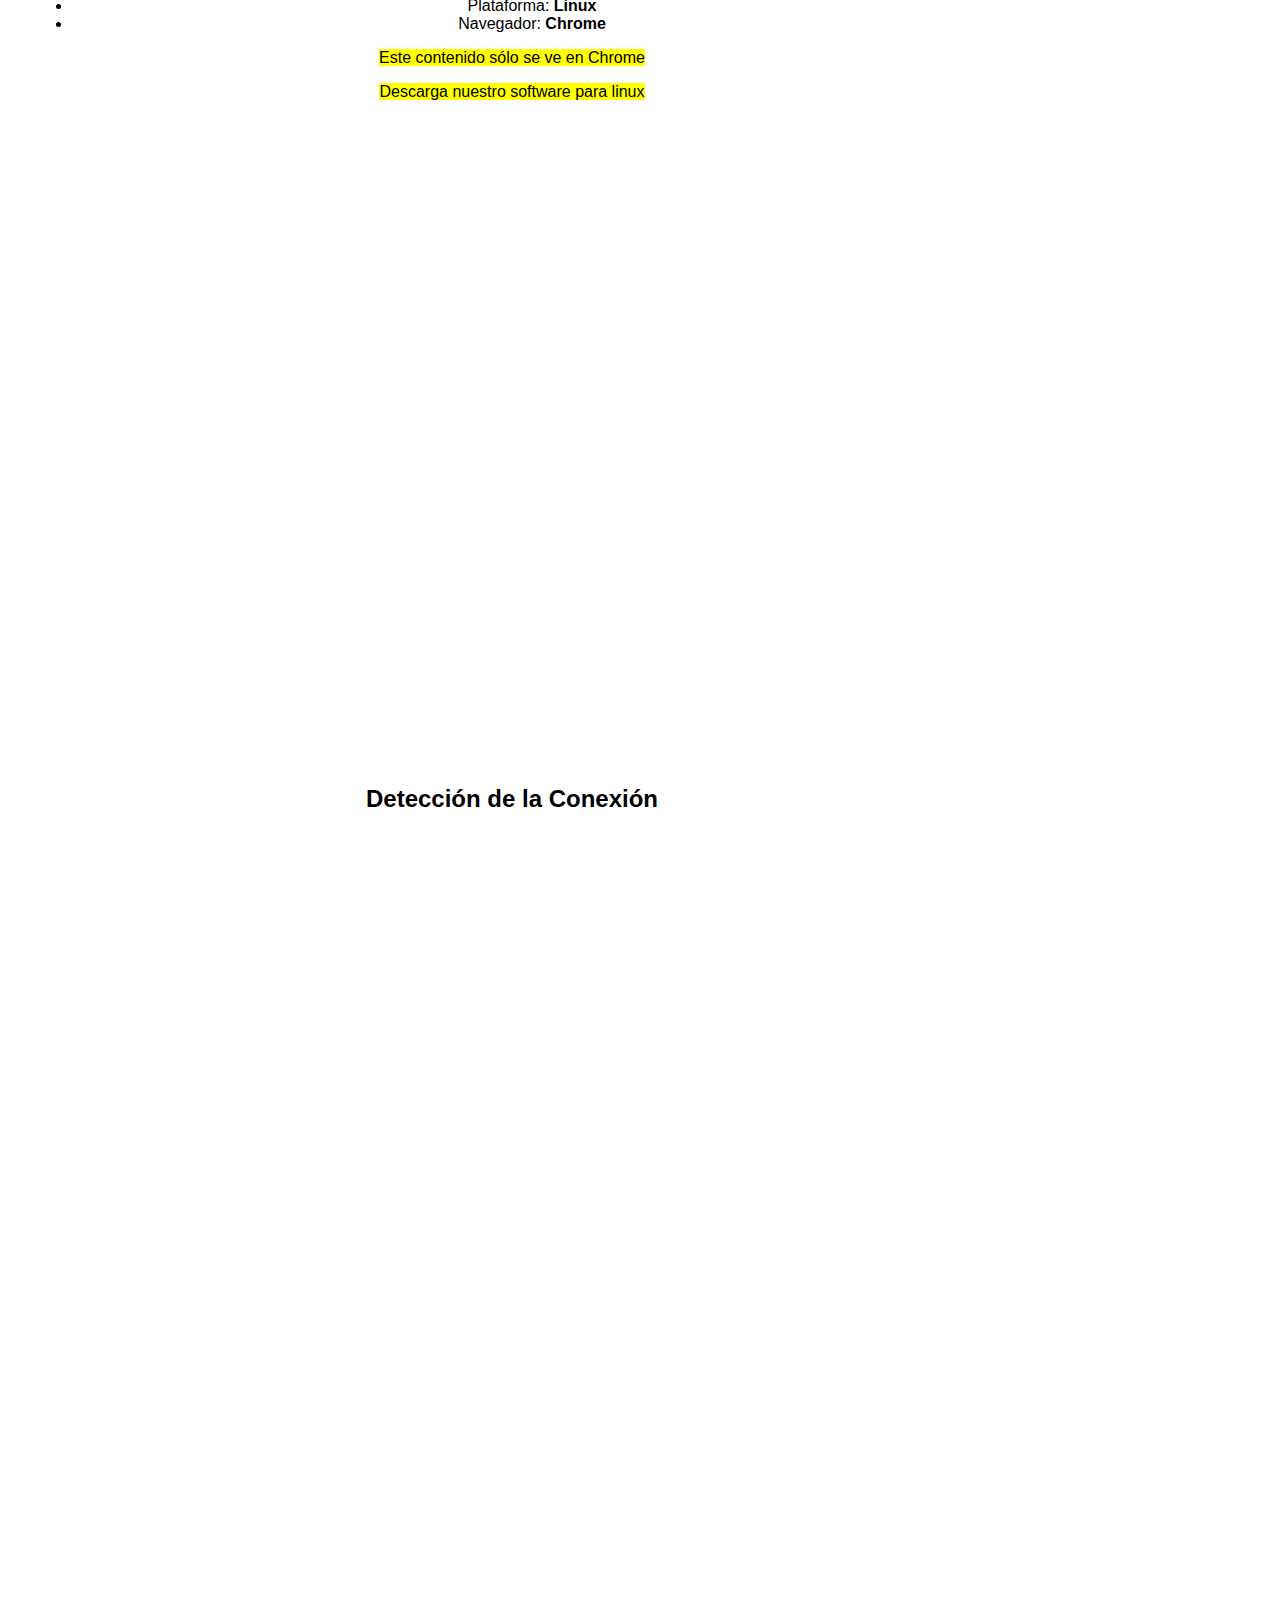
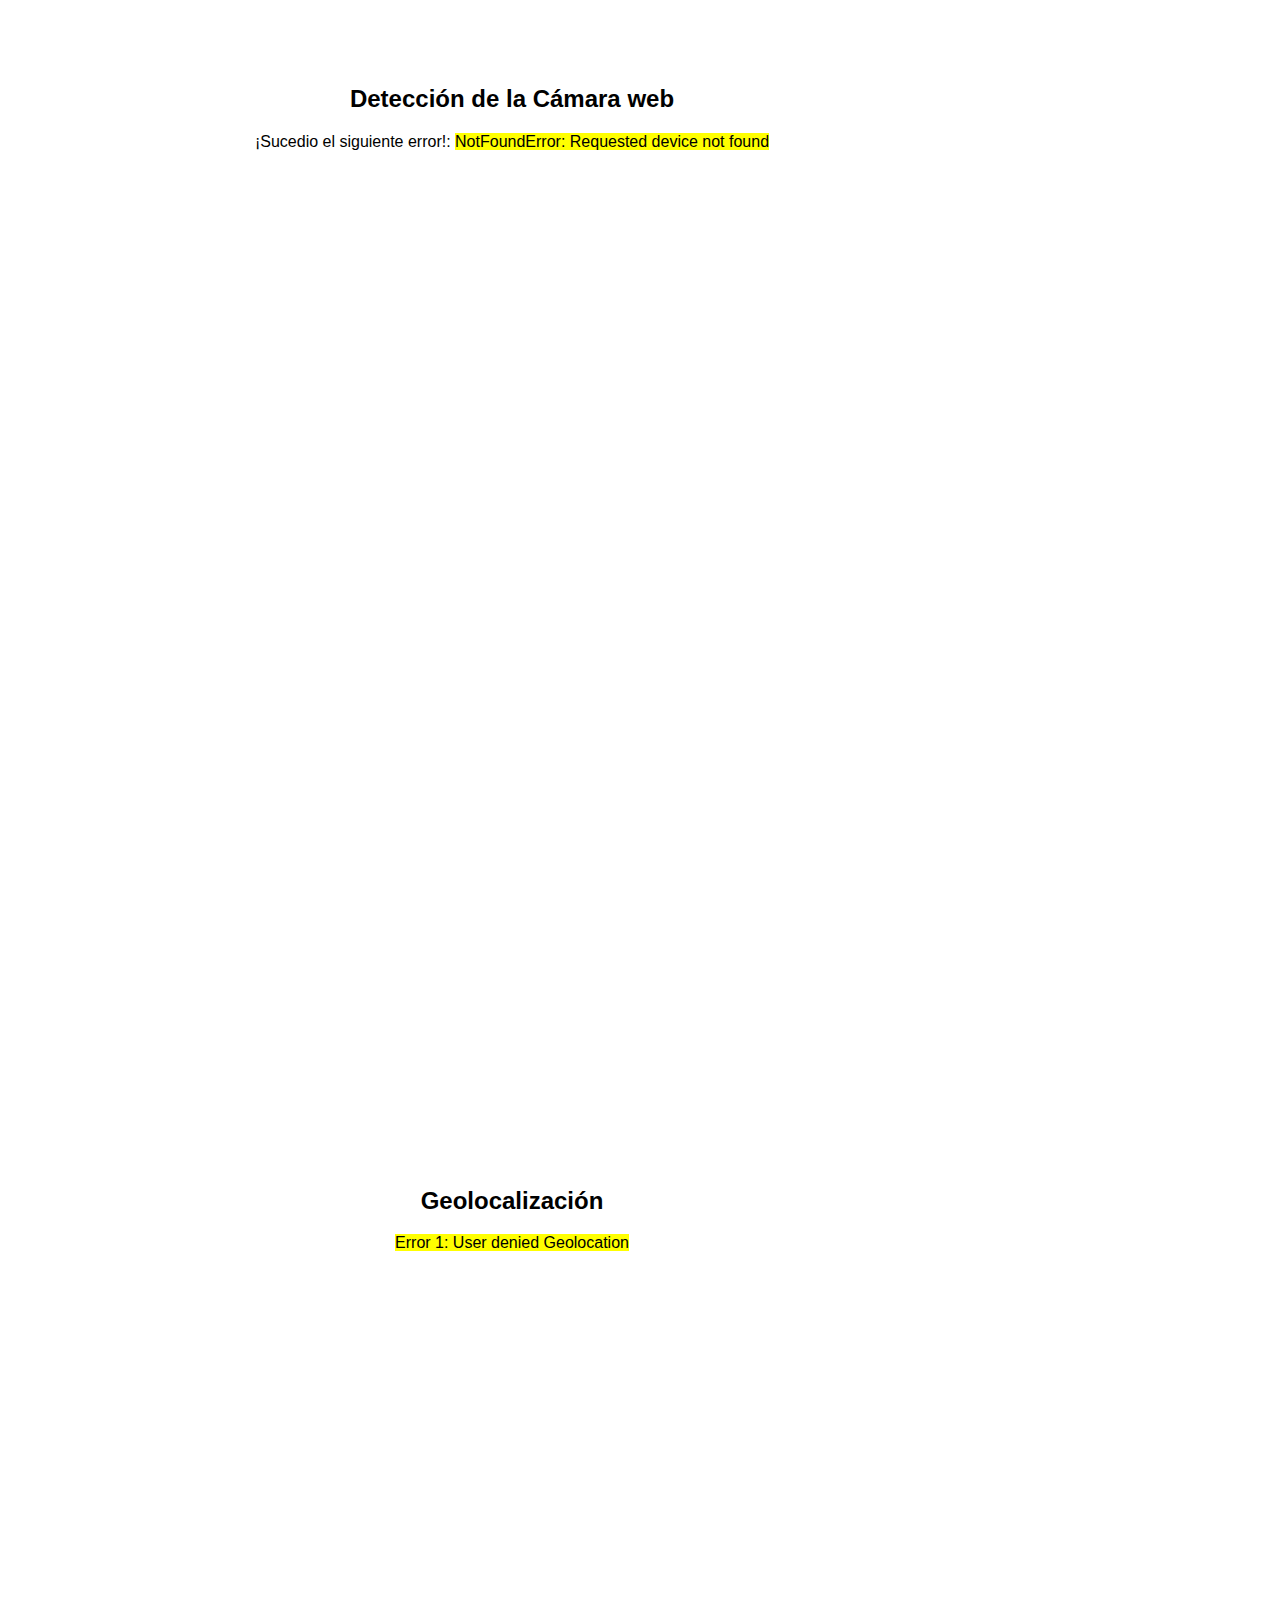
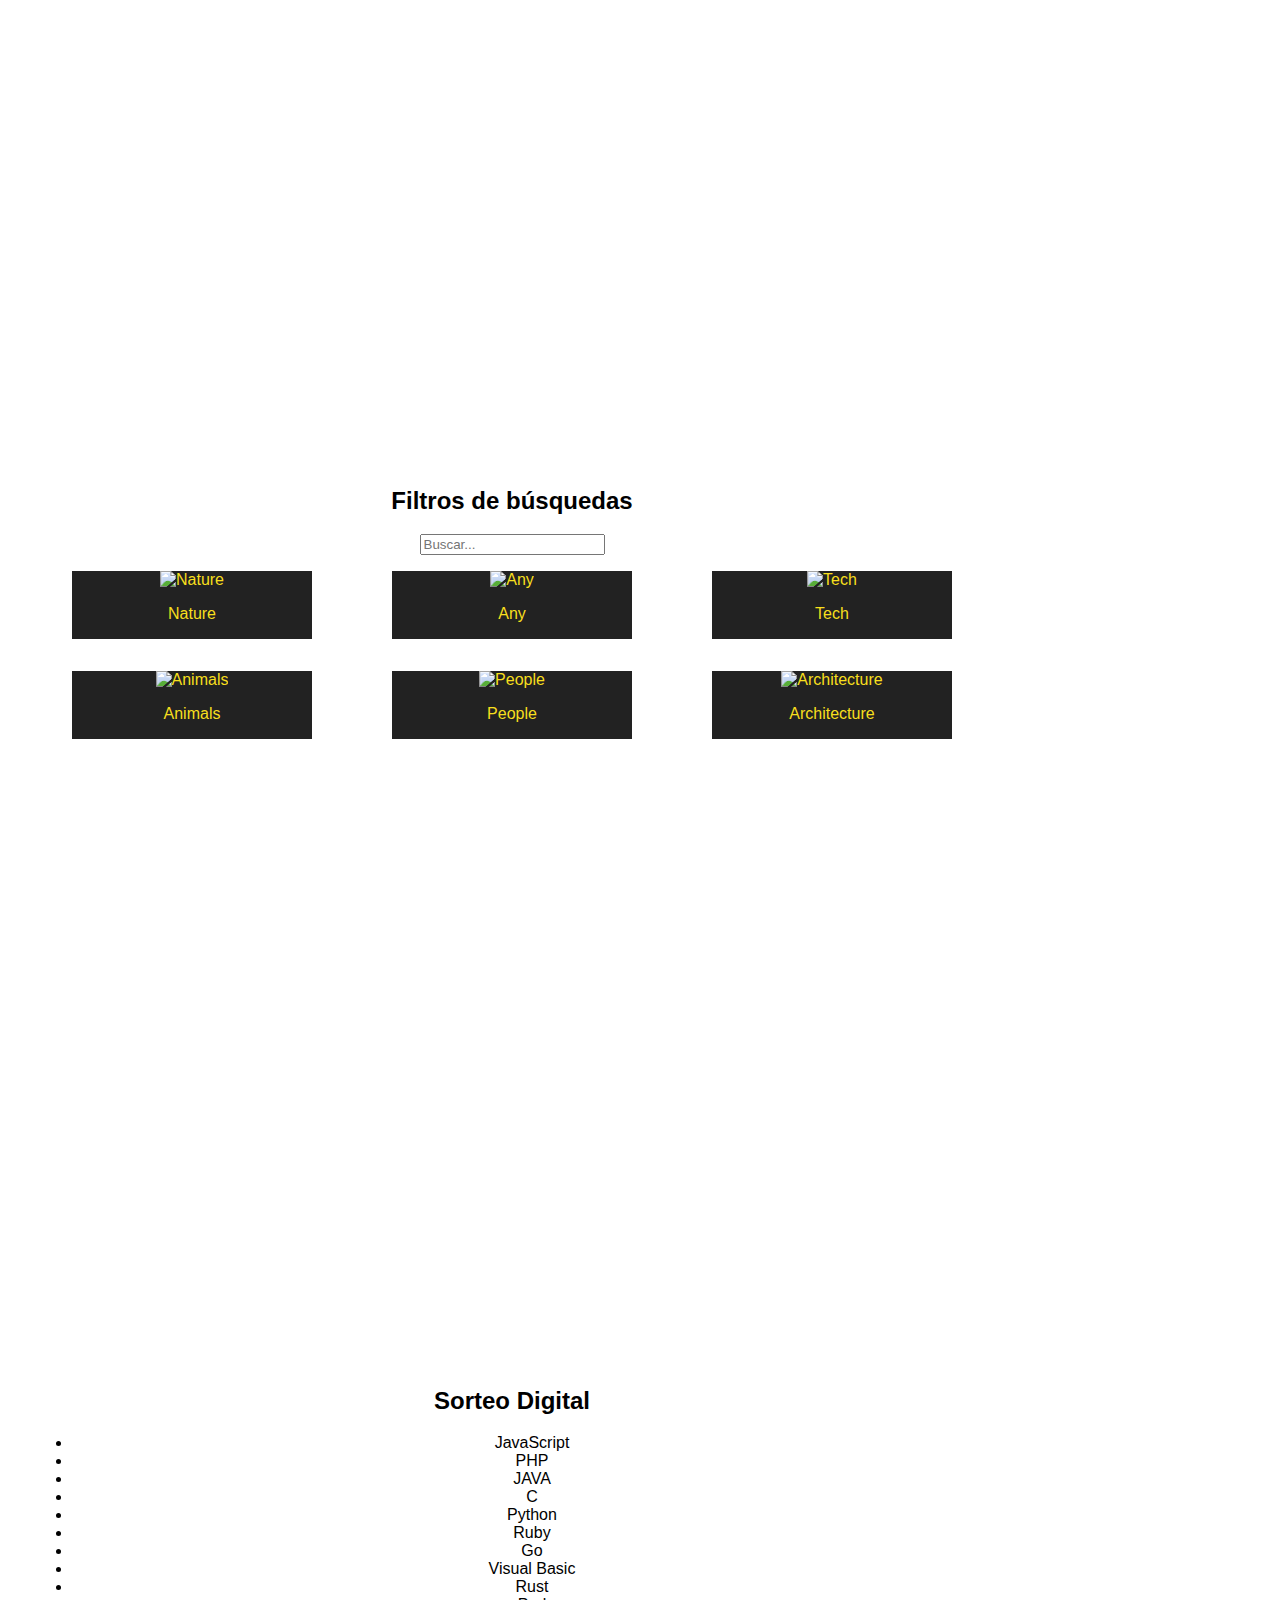
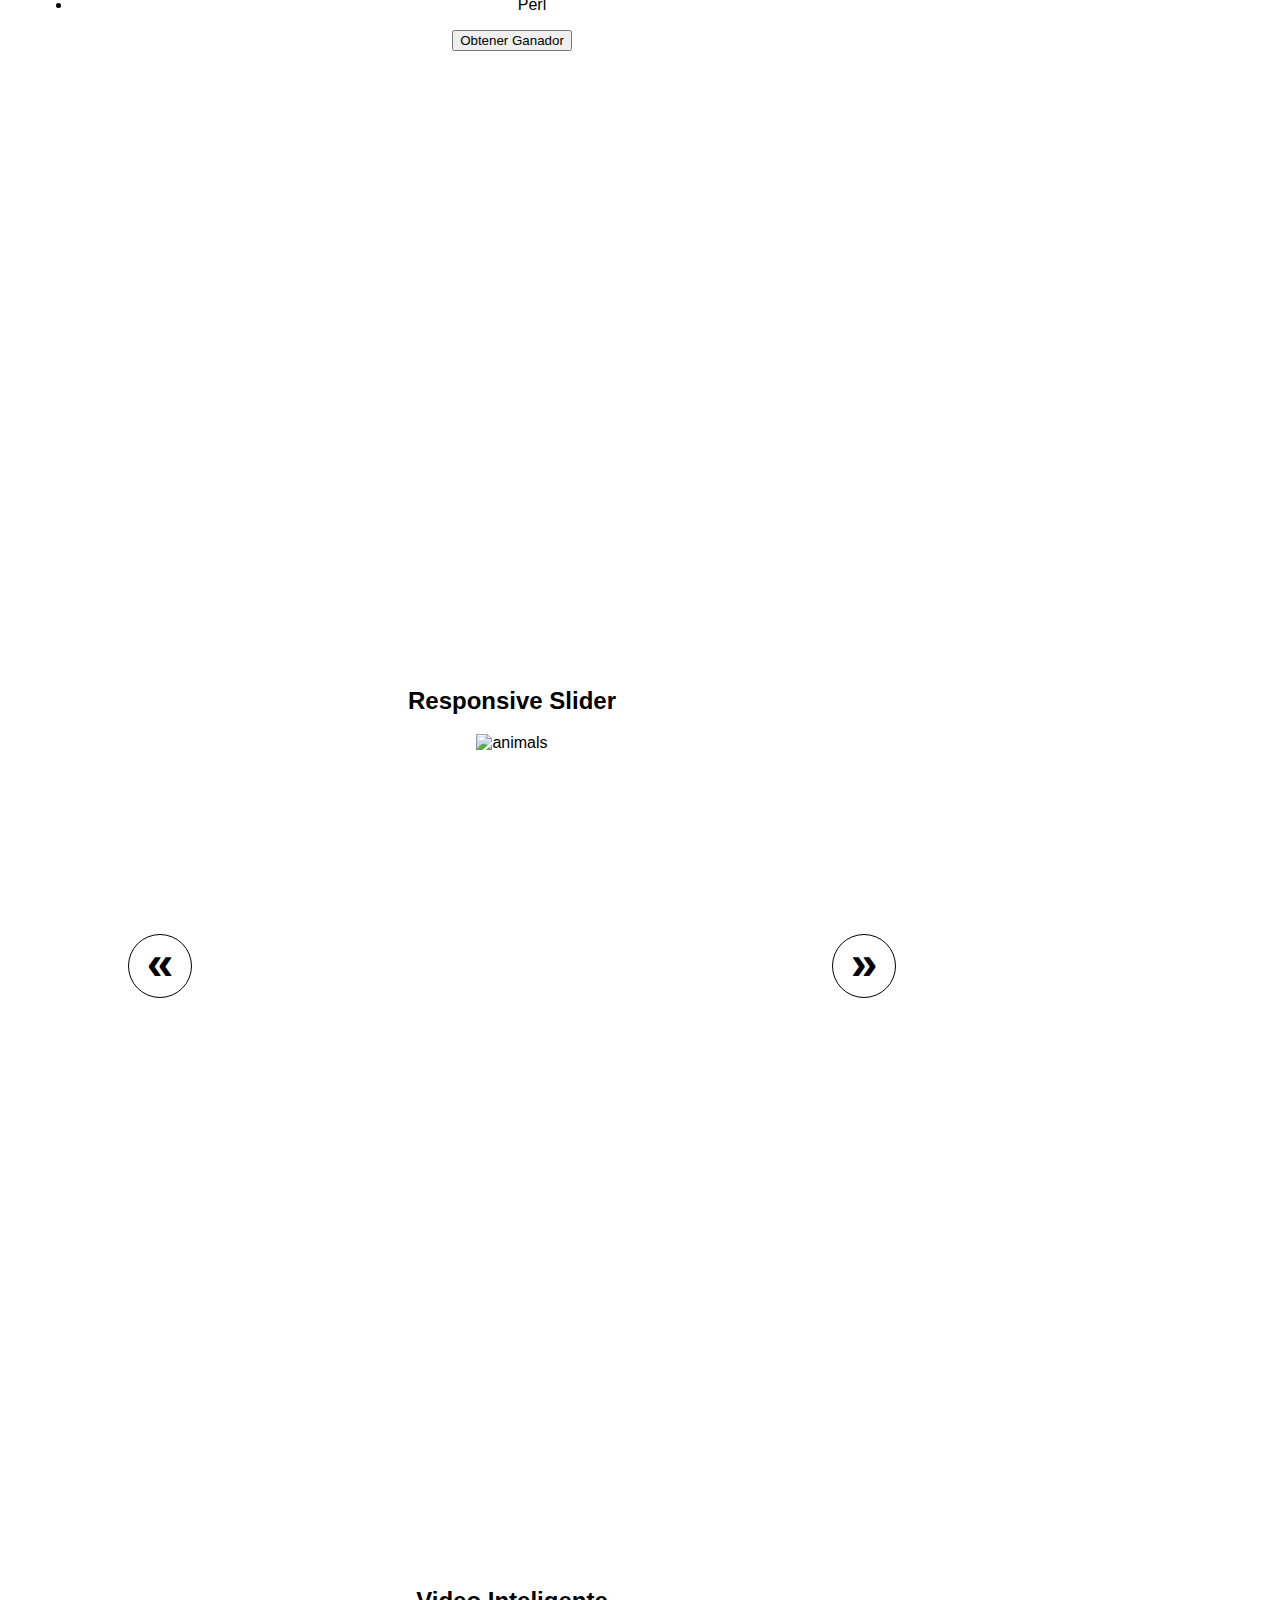
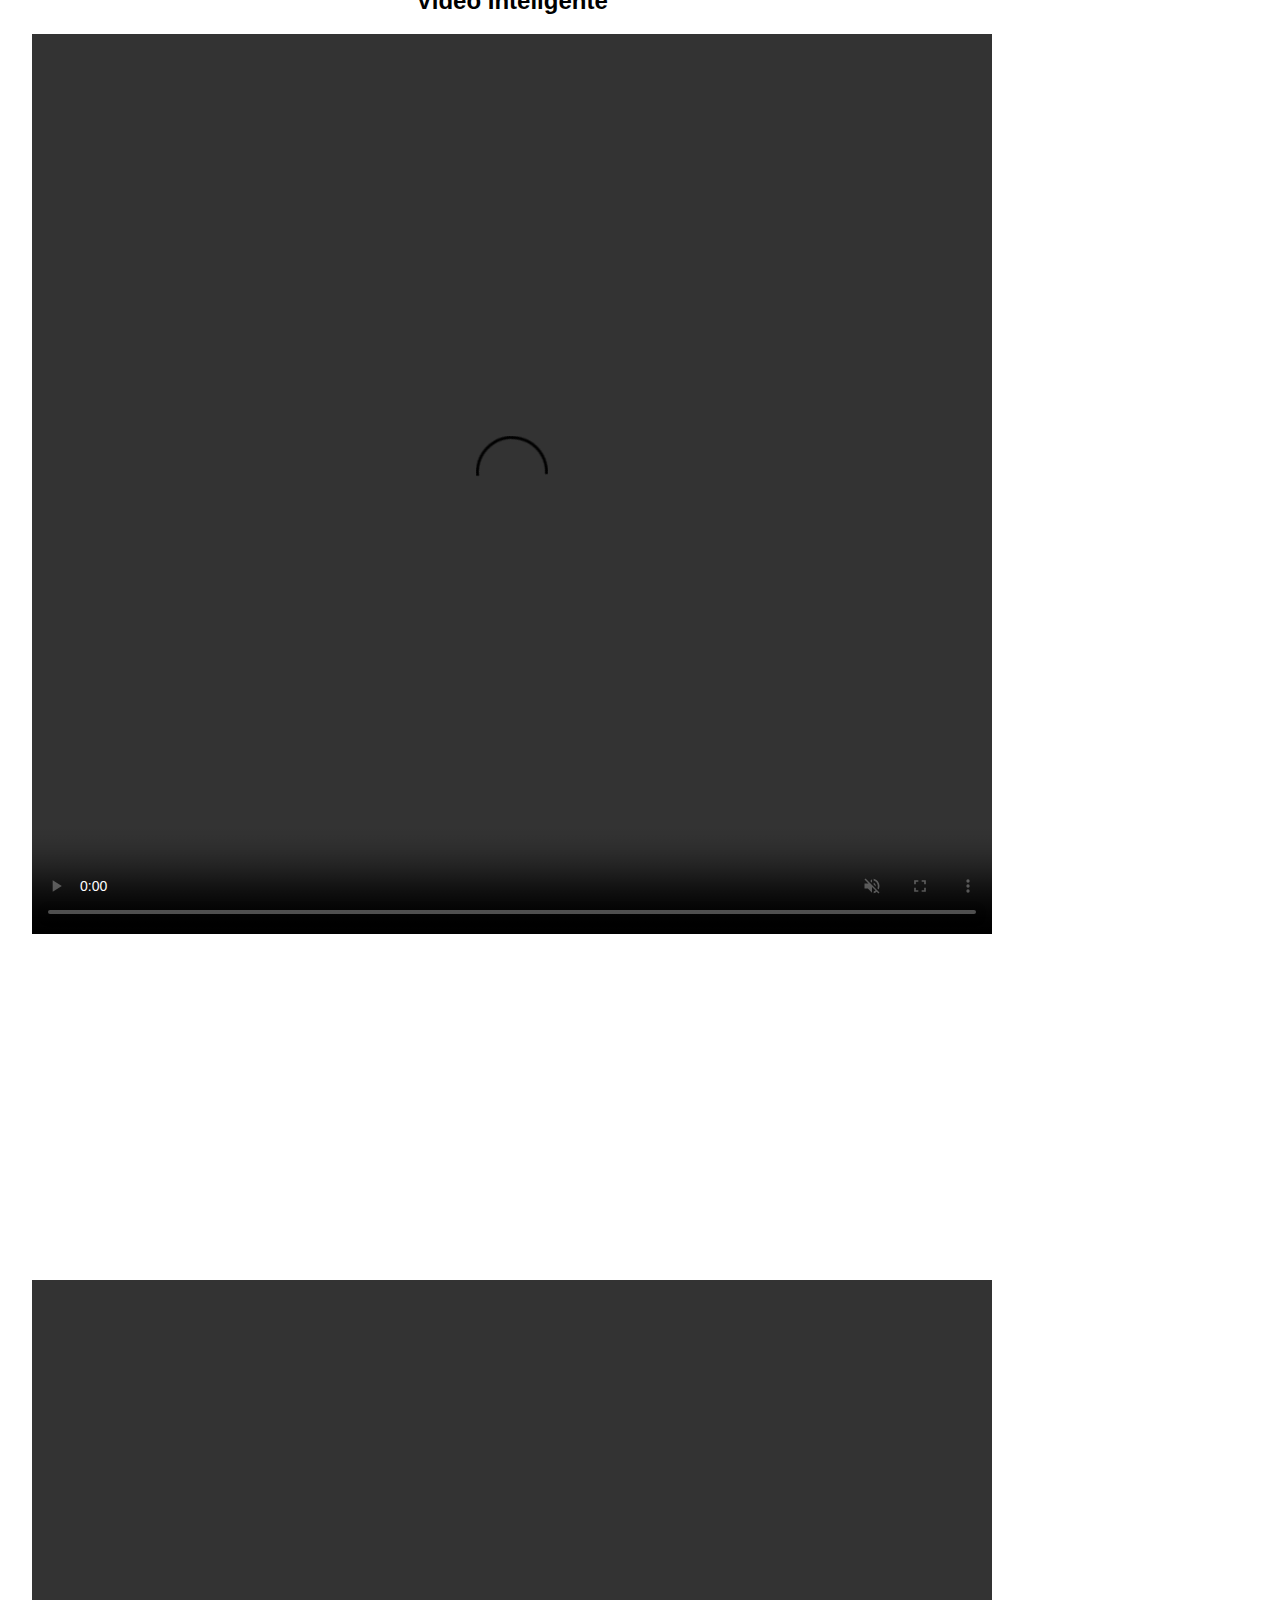
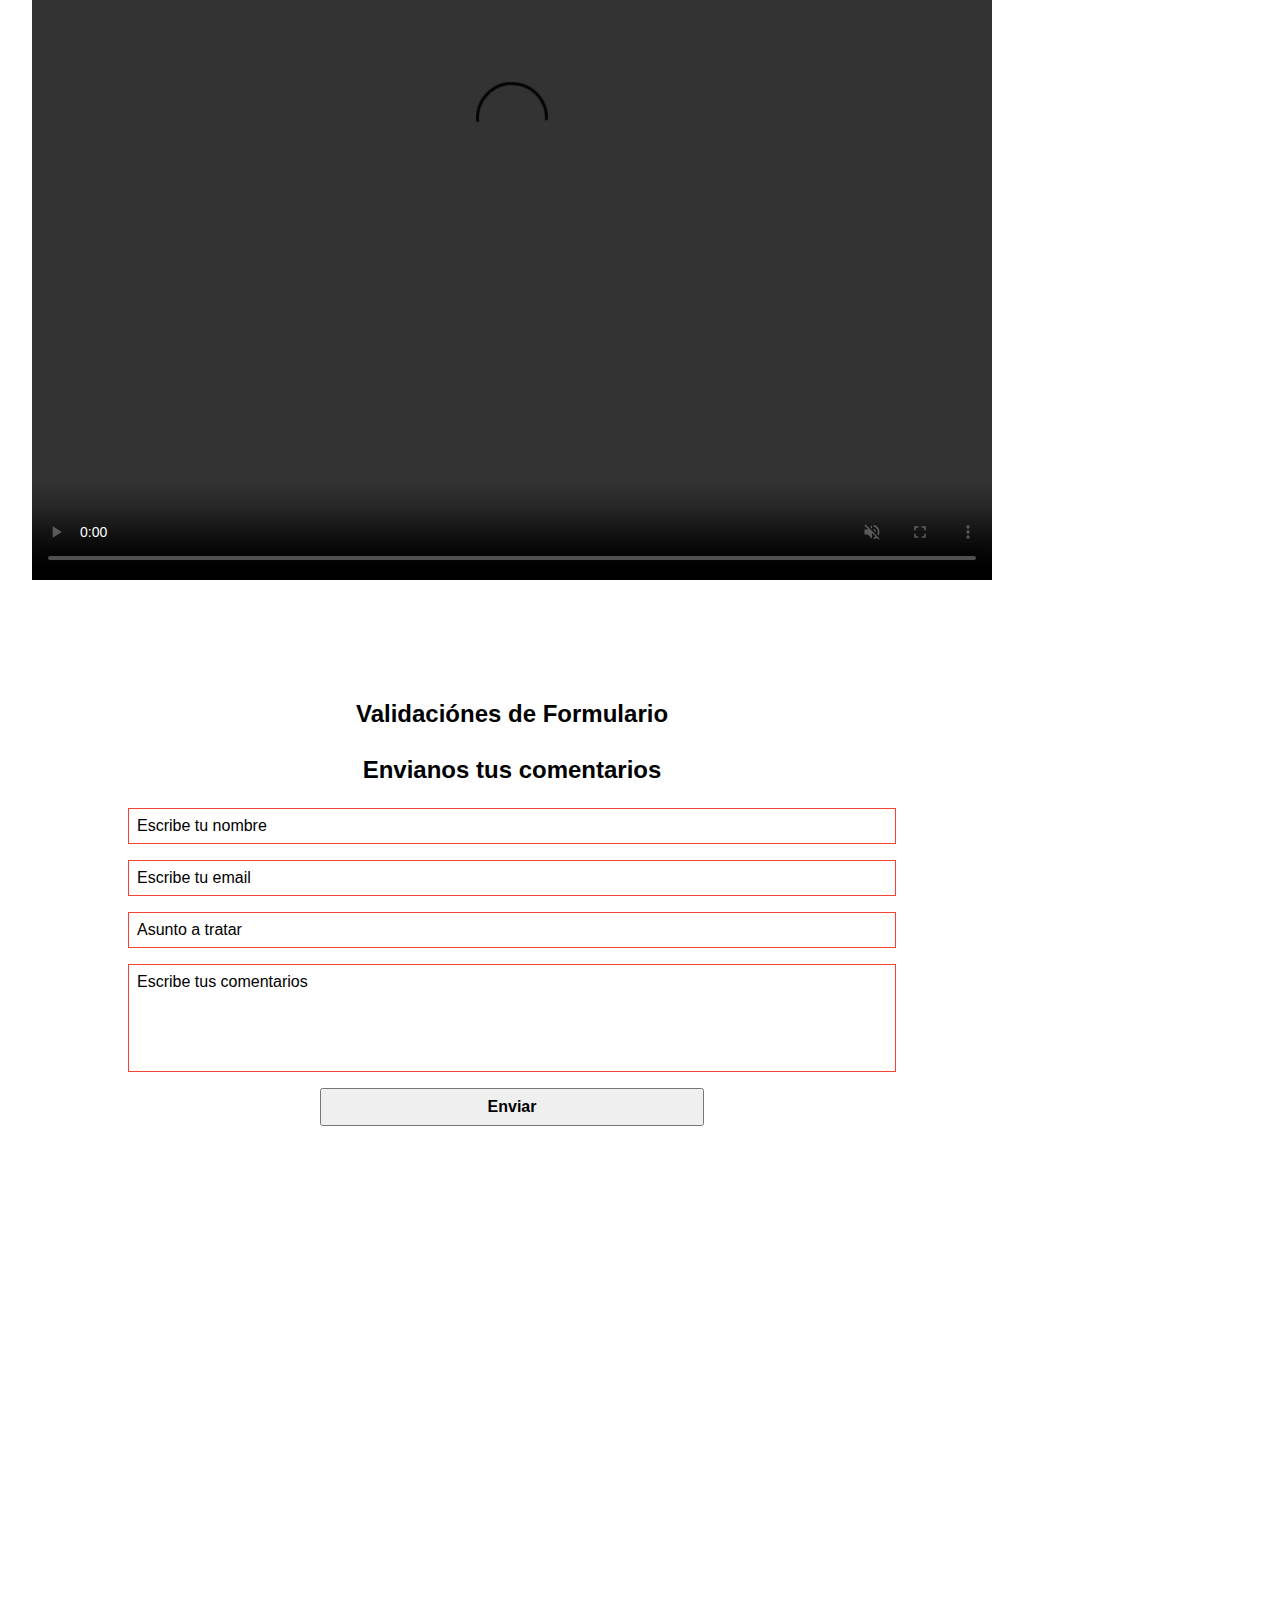
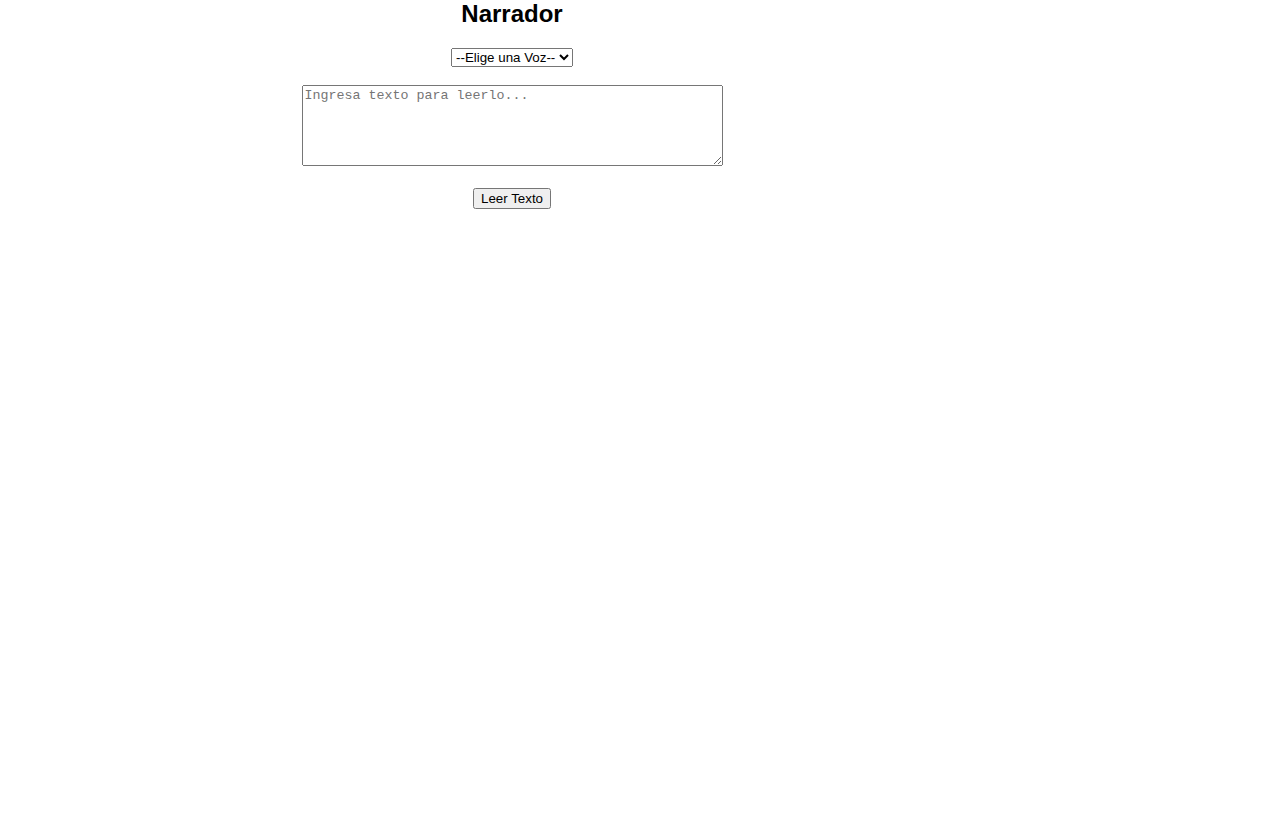
==== commit c31a4606: "Merge pull request #3 from edgarcj/master" ====
--- a/index.html
+++ b/index.html
@@ -220,4 +220,4 @@
         <script src="./js/index_dom.js " type="module"></script>
 </body>
 
-</html>+</html>
